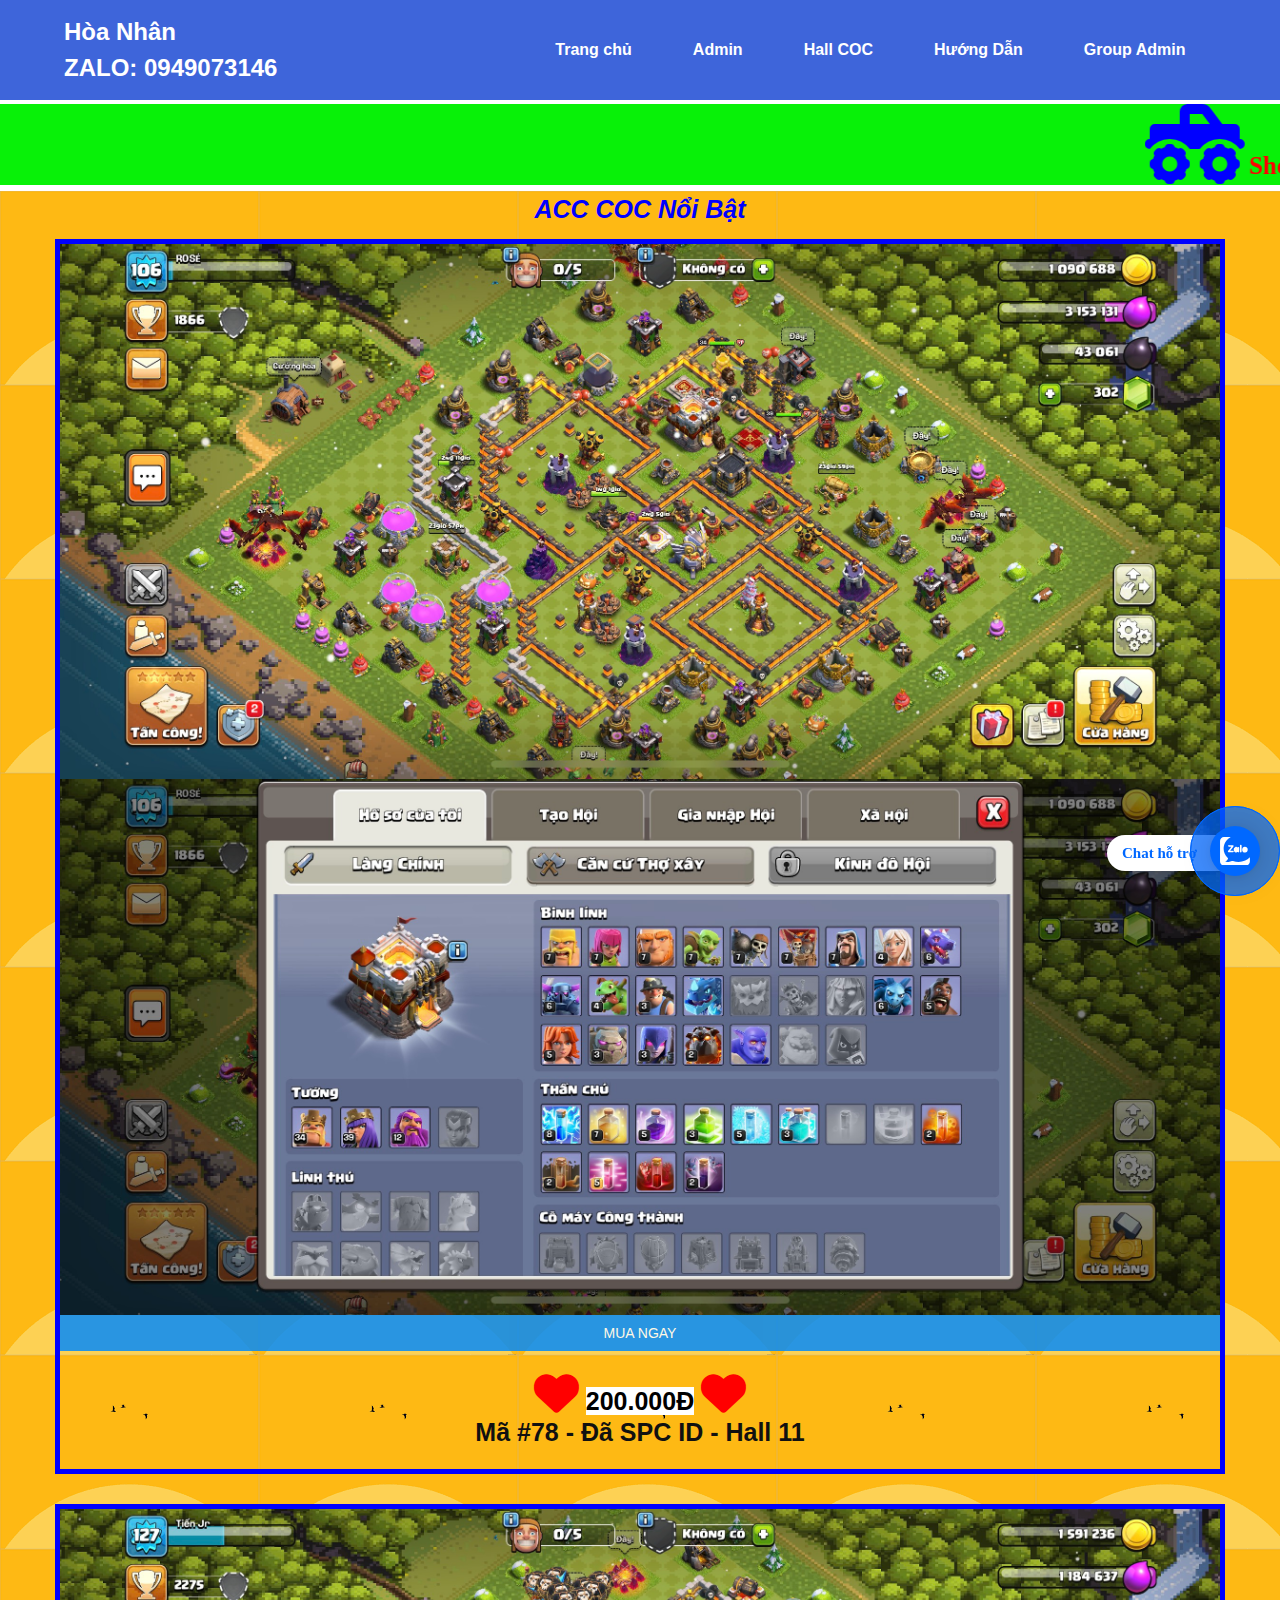
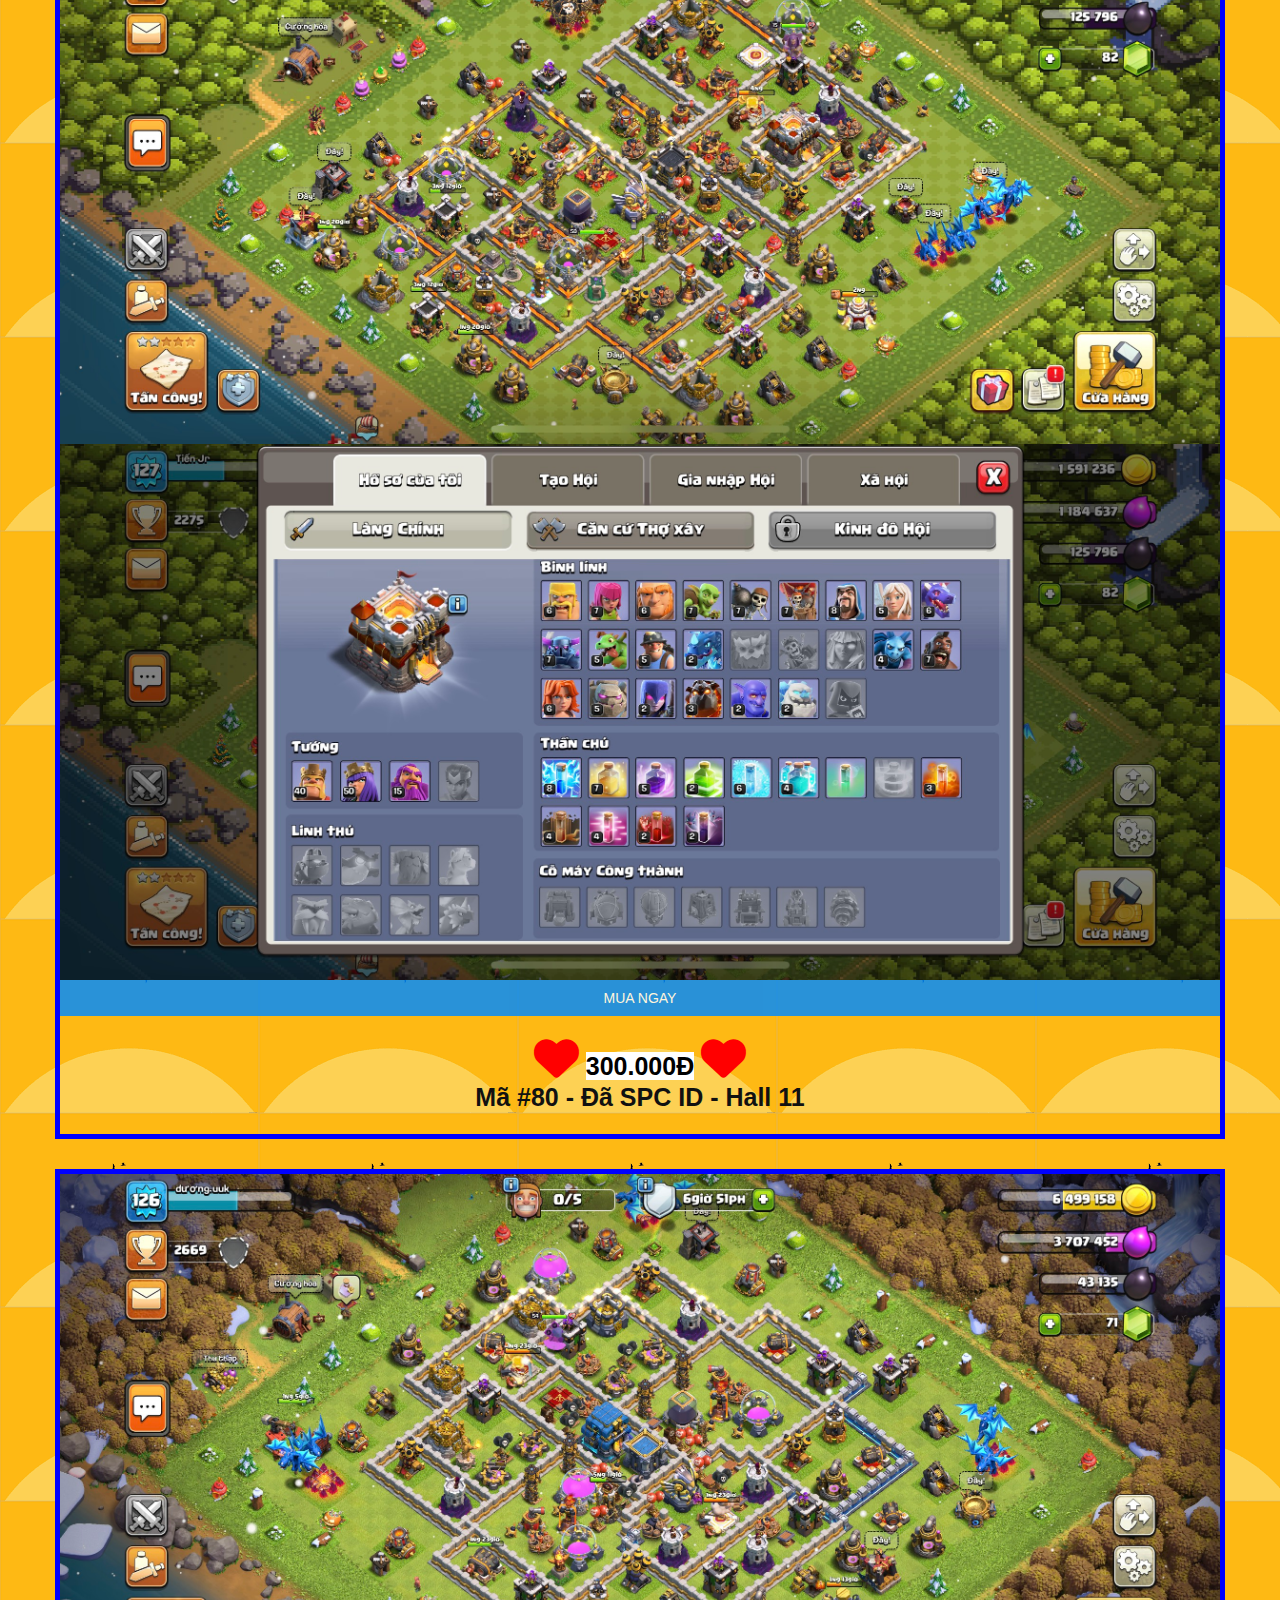
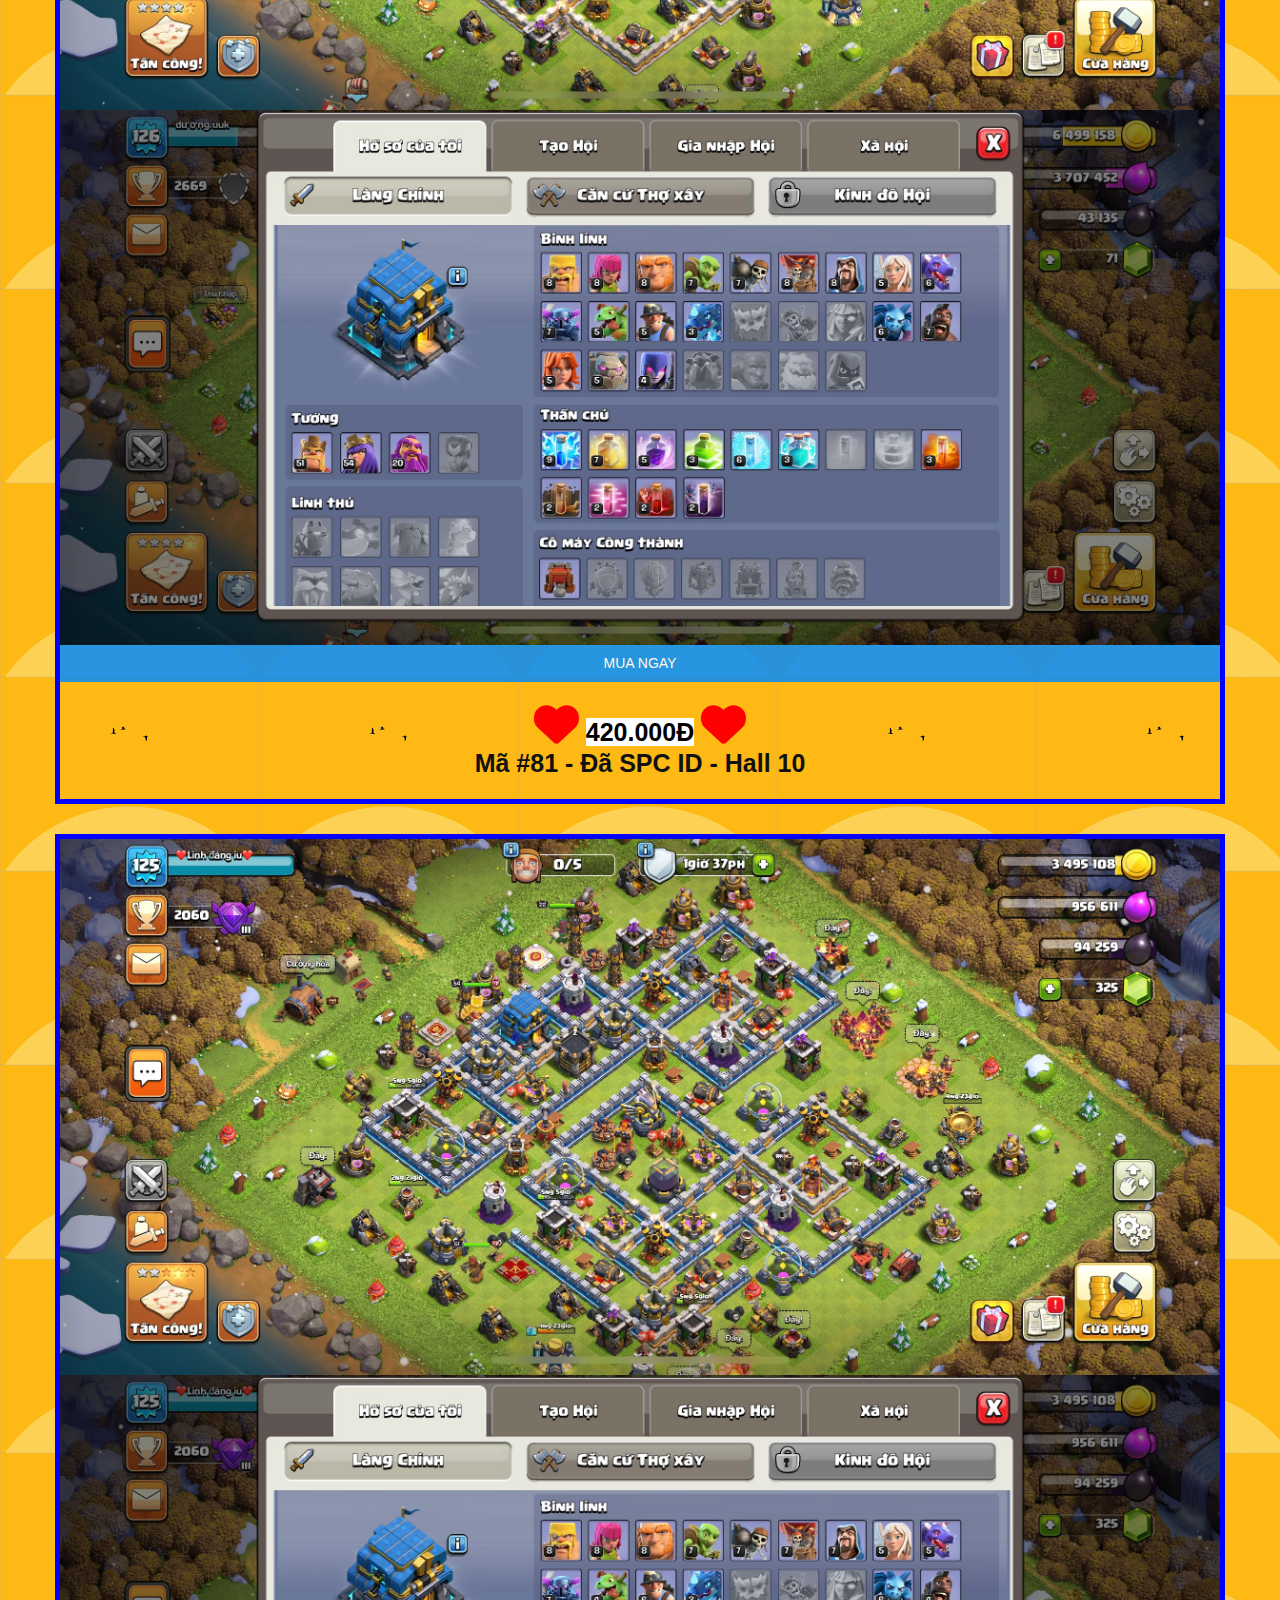
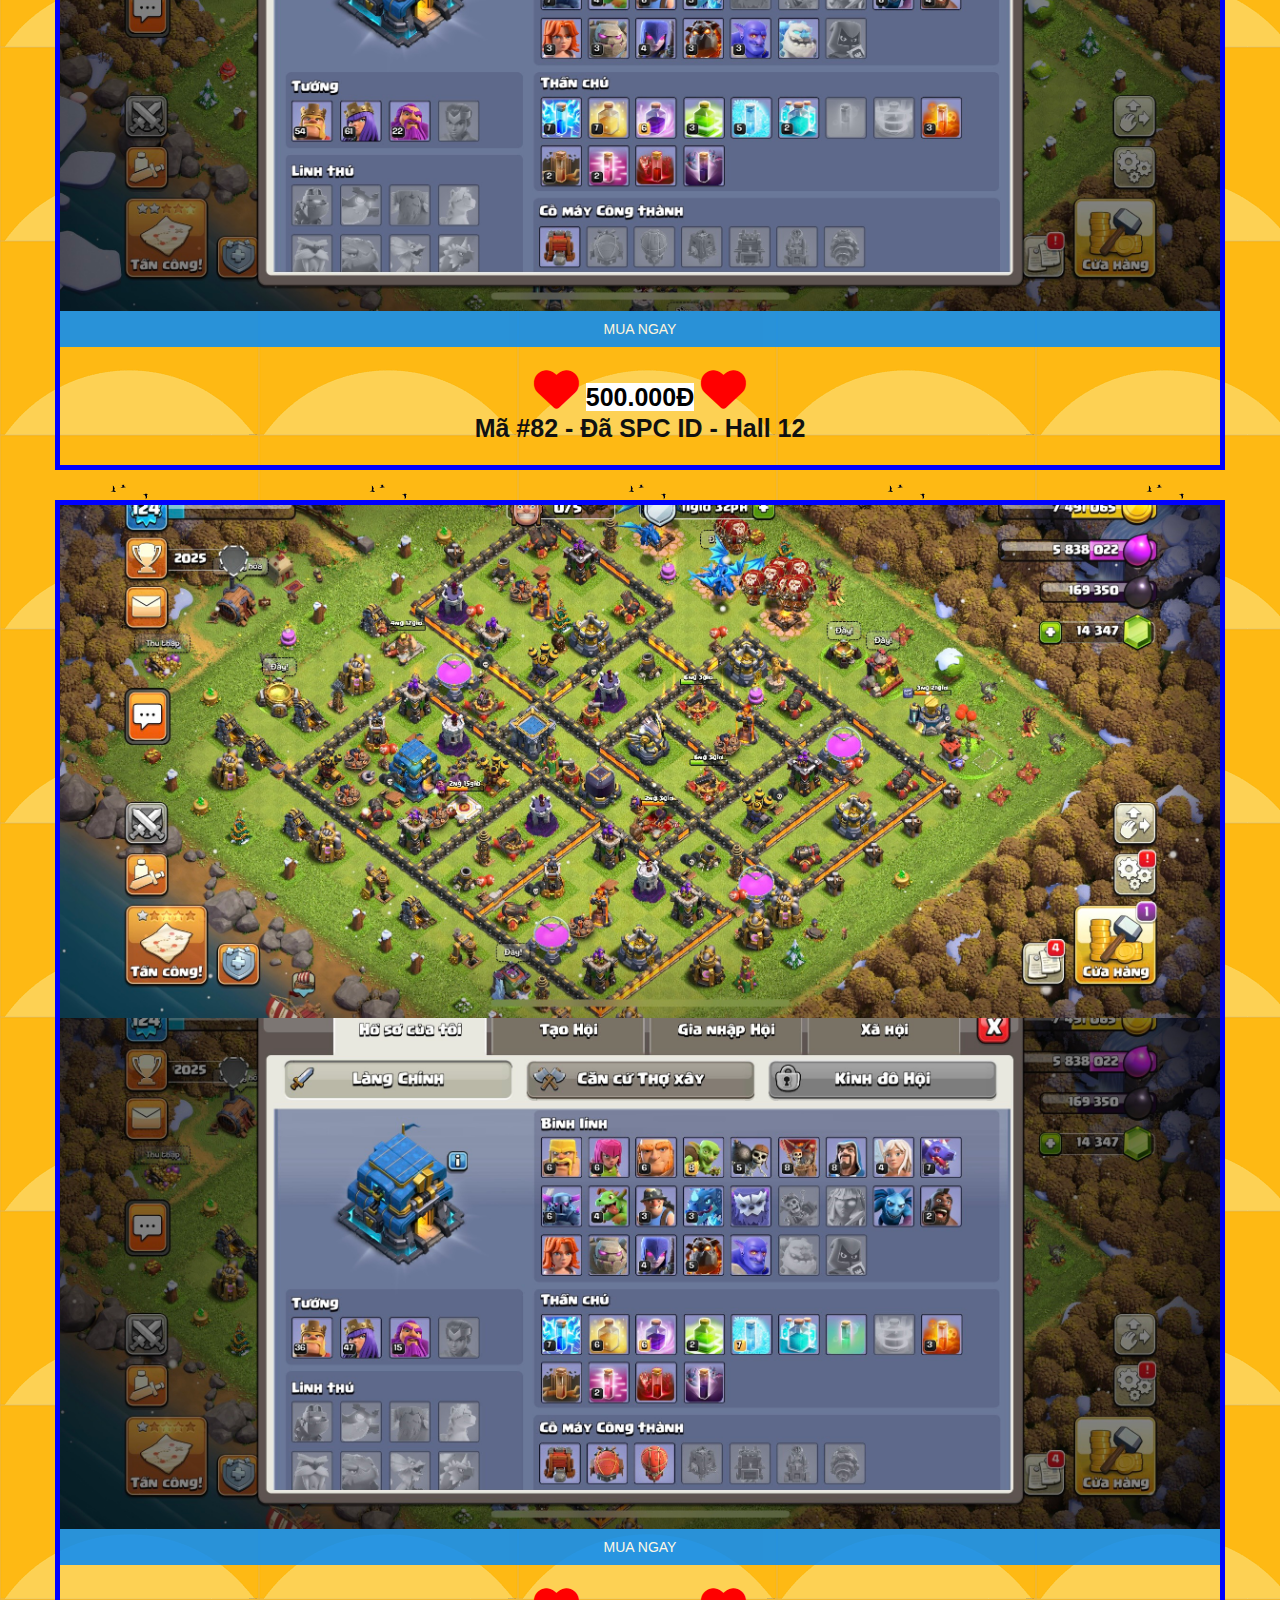
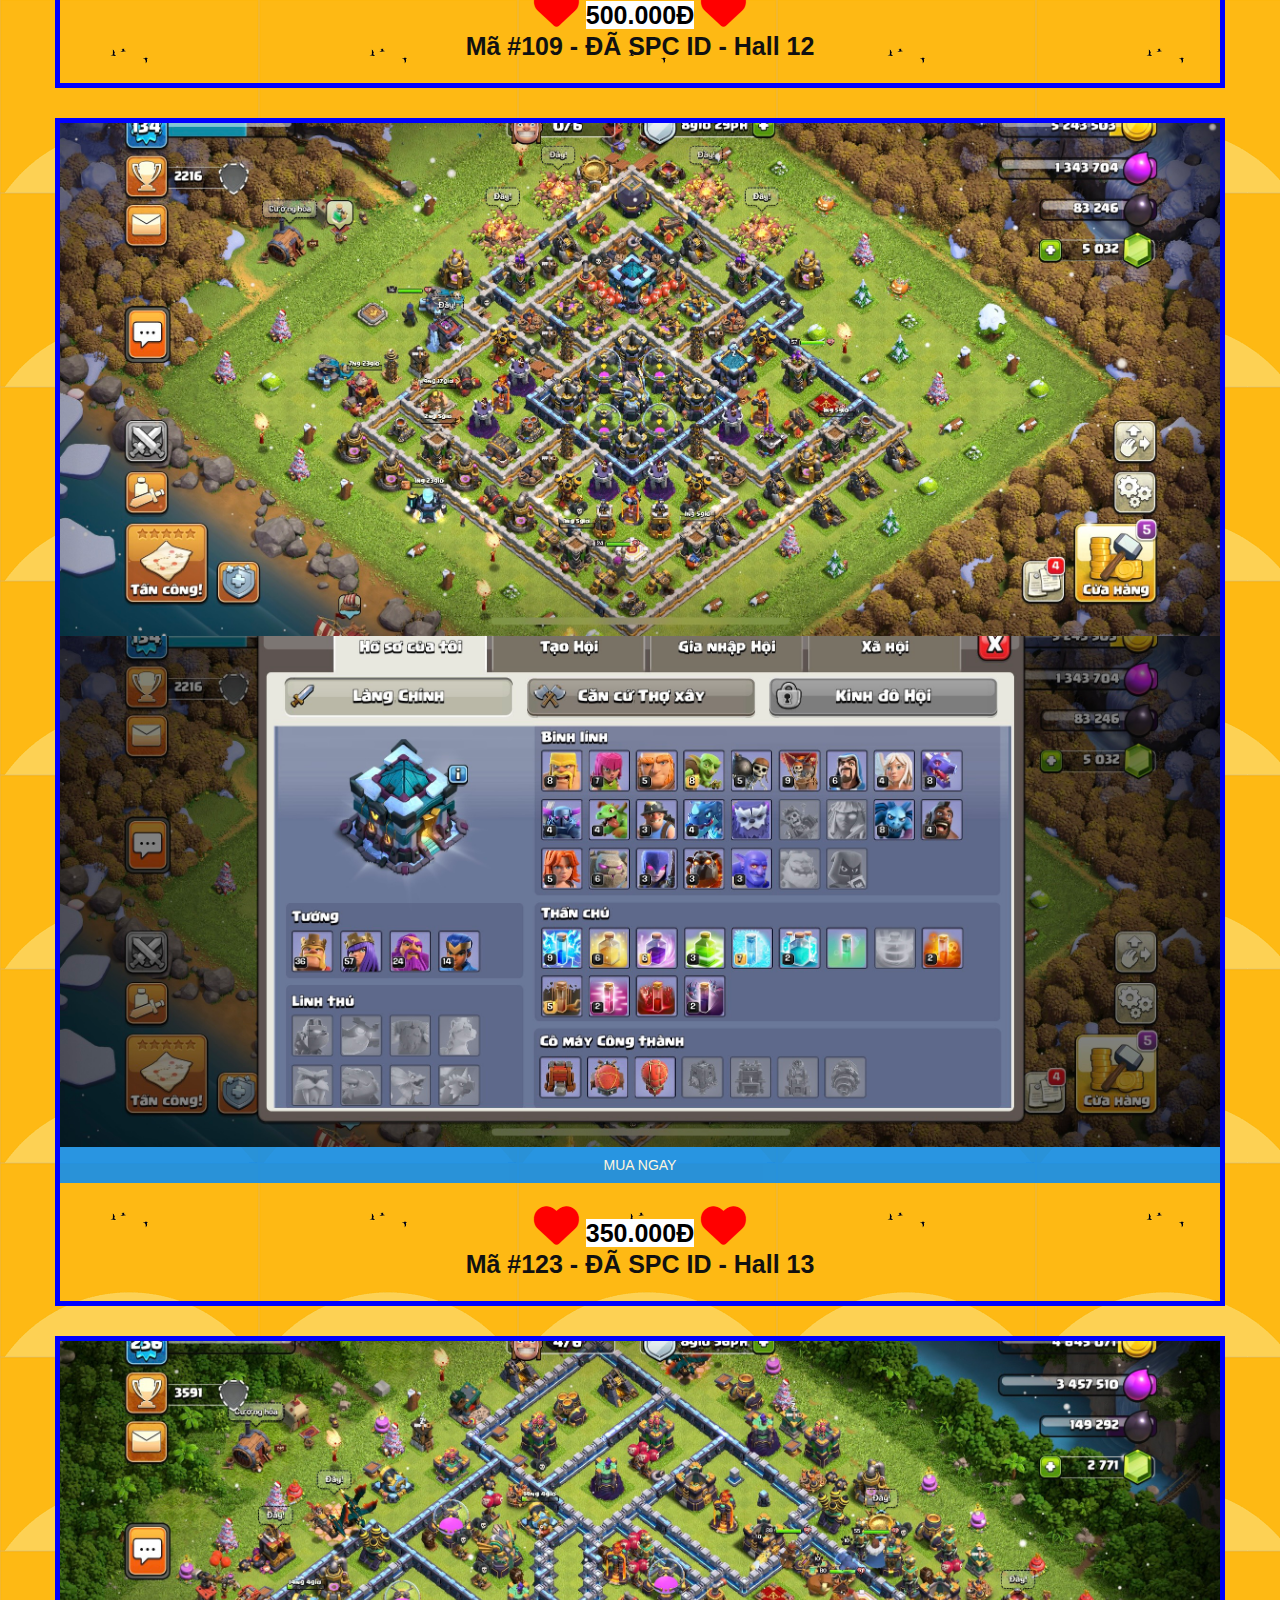
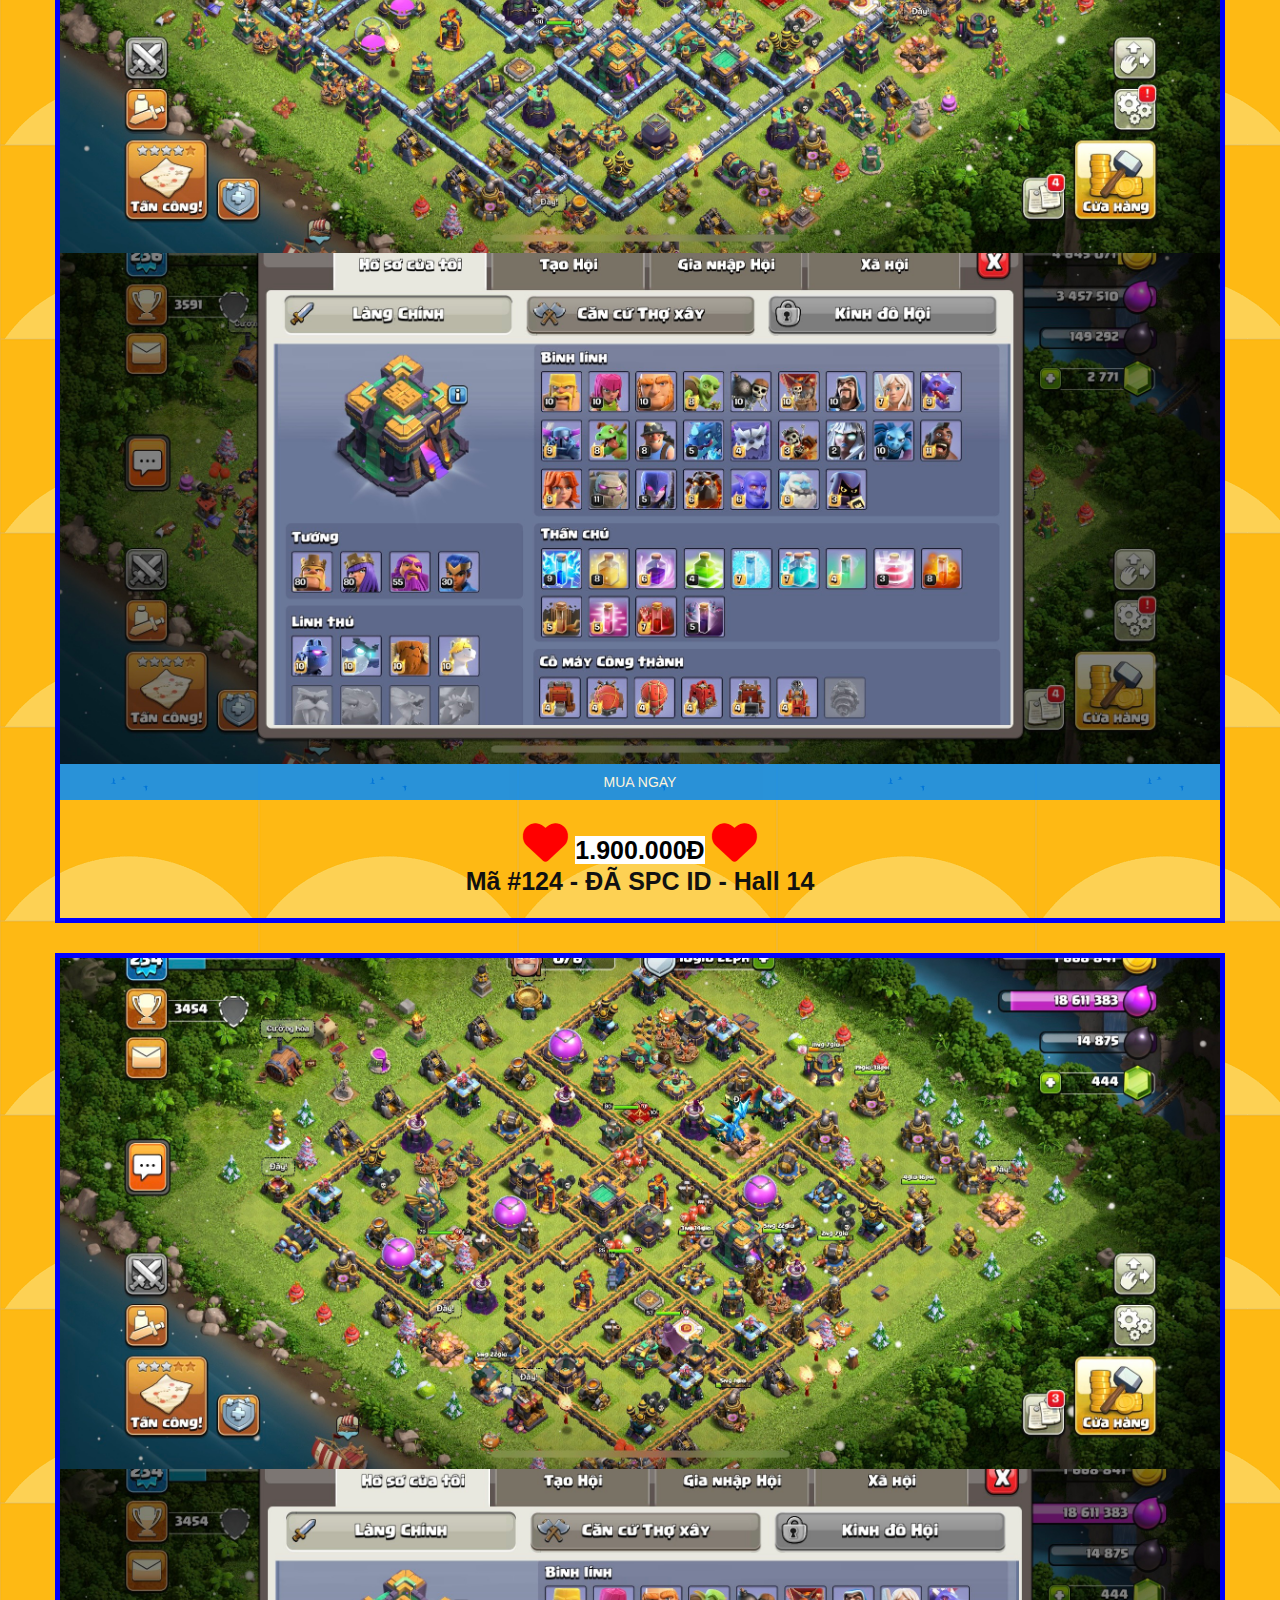
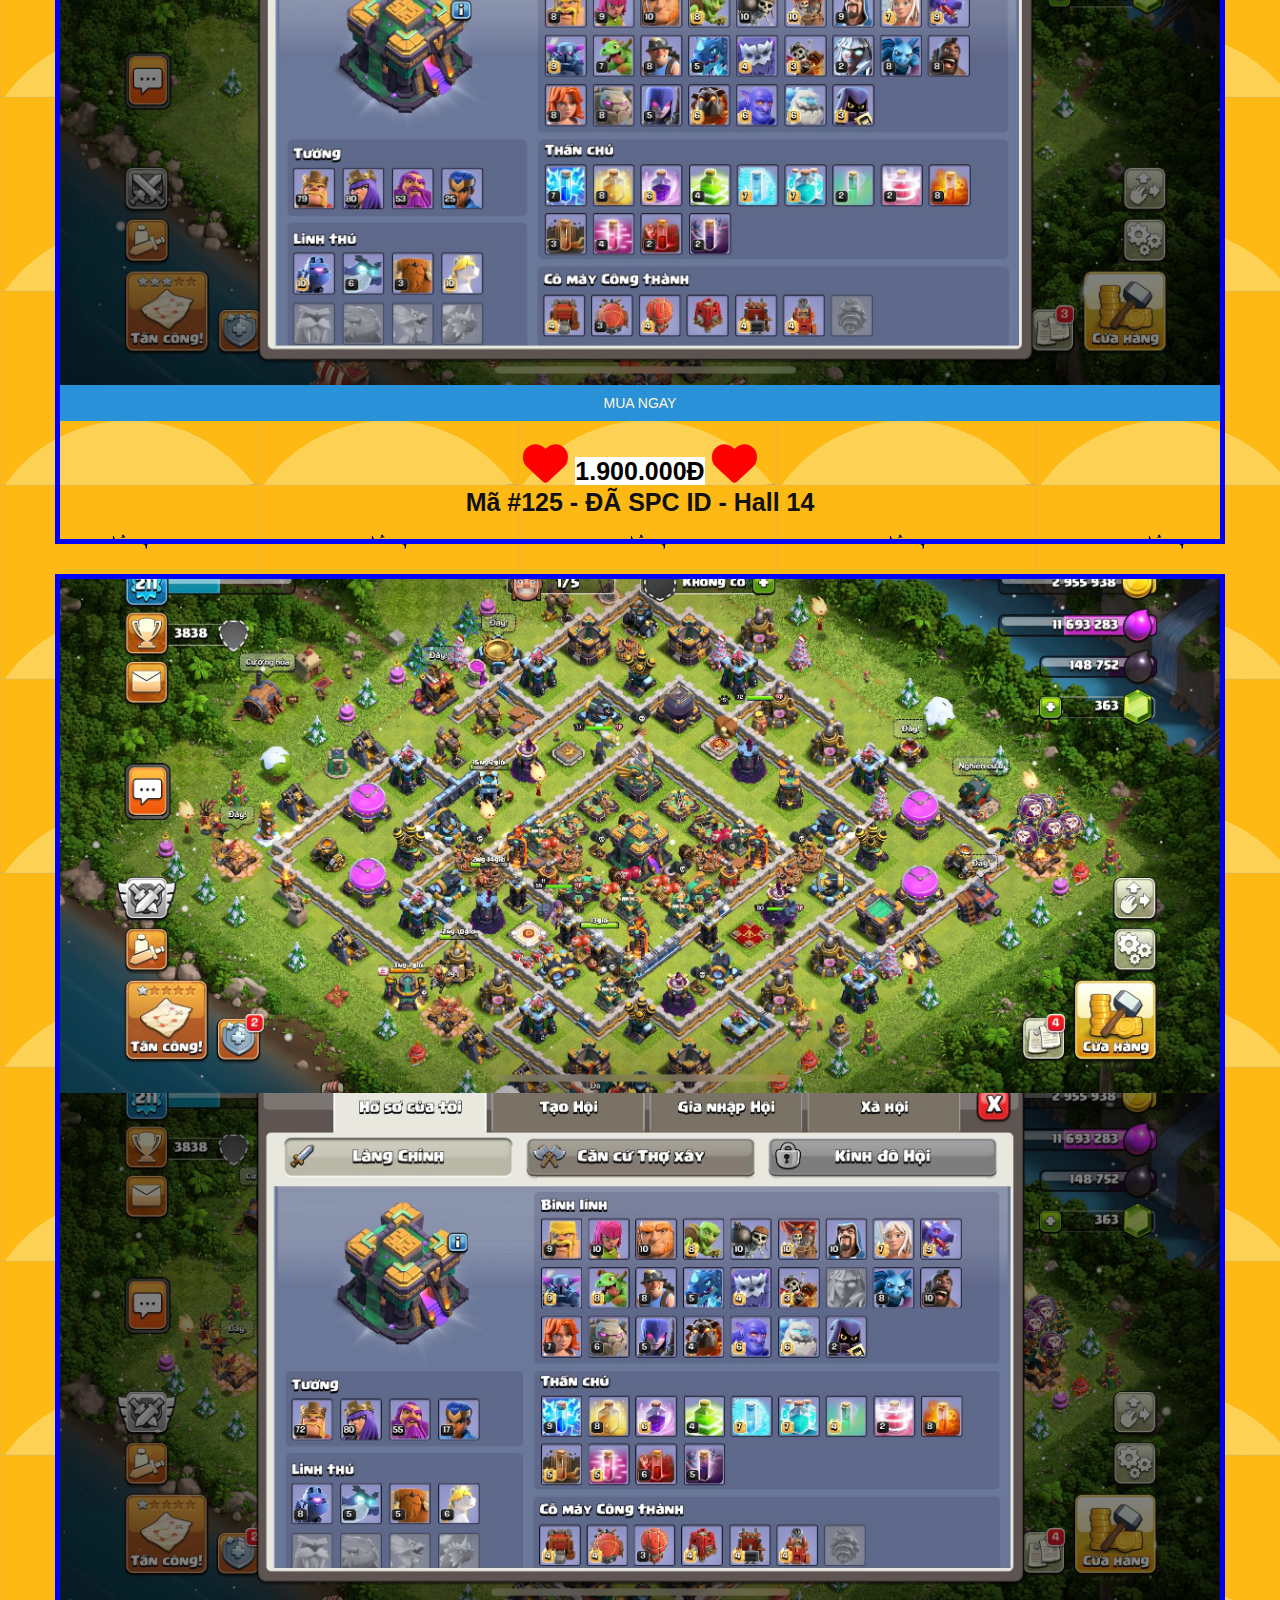
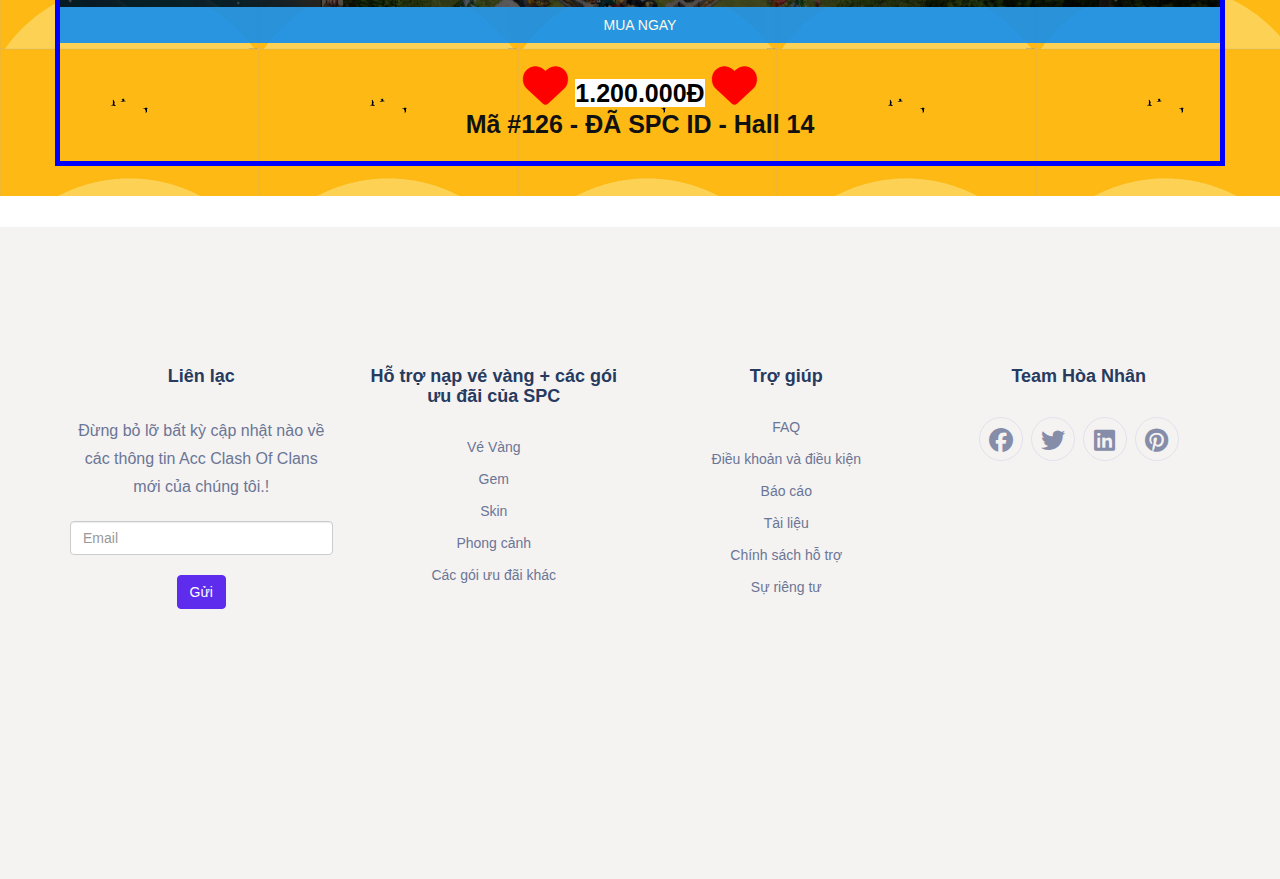
==== index.html @ 68a77ed9 "Add files via upload" ====
<!DOCTYPE html>
<html lang="en">
<head>
    <link rel="stylesheet" href="https://maxcdn.bootstrapcdn.com/bootstrap/3.4.1/css/bootstrap.min.css">
    <link rel="stylesheet" href="https://cdnjs.cloudflare.com/ajax/libs/font-awesome/6.1.1/css/all.min.css">
    <link rel="icon" href="./images/logo_icon.jpg">
  <script src="https://ajax.googleapis.com/ajax/libs/jquery/3.6.0/jquery.min.js"></script>
  <script src="https://maxcdn.bootstrapcdn.com/bootstrap/3.4.1/js/bootstrap.min.js"></script>
  <link rel="stylesheet" href="https://cdn.leanhduc.pro.vn/utilities/animation/shake-effect/style.css"/>
    <link rel="stylesheet" href="./style.css">
    <meta charset="UTF-8">
    <meta http-equiv="X-UA-Compatible" content="IE=edge">
    <meta name="viewport" content="width=device-width, initial-scale=1.0">
    <title>Hòa Nhân COC</title>
</head>
<body>
    <nav>
        <input id="nav-toggle" type="checkbox">
        <div class="logo"><strong>Hòa Nhân <br> ZALO: 0949073146</strong></div>
        <ul class="links">
            <li><a href="./index.html">Trang chủ</a></li>
            <li><a href="https://www.facebook.com/hoanhan0206">Admin</a></li>
            <li><a href="./index.html">Hall COC</a></li>
            <li><a href="./huongdan.html">Hướng Dẫn</a></li>
            <li><a href="https://www.facebook.com/groups/238845453344953/?ref=sharehttps%3A%2F%2Fwww.facebook.com%2Fgroups%2F238845453344953%2F%3Fref%3Dshare&exp=8ce3">Group Admin</a></li>
        </ul>
        <label for="nav-toggle" class="icon-burger">
            <div class="line"></div>
            <div class="line"></div>
            <div class="line"></div>
        </label>
    </nav>
    <!-- <div id="menu">
        <ul>
            <li><a href="./index.html">Trang chủ</a></li>
            <li><a href="https://www.facebook.com/hoanhan0206">Admin</a></li>
            <li><a href="./index.html">Hall COC</a>
            <li><a href="./huongdan.html">Hướng Dẫn</a></li>
            <li><a href="https://www.facebook.com/groups/238845453344953/?ref=sharehttps%3A%2F%2Fwww.facebook.com%2Fgroups%2F238845453344953%2F%3Fref%3Dshare&exp=8ce3">Group Admin</a></li>
        </ul>
    </div>   -->
    <br><br><br><br>
    <div class="hn-1">
        <table border="0">
            <tr class="hn-1-1">
                <td style="text-align: center;">
                    <marquee direction="left" ; ScrollAmount="10px" ; ScrollDelay=1; BgColor="#fff"
                        style="margin-top: 20px; background-color: rgb(8, 241, 8);">
                        <i style="font-size: 80px; color: blue;" class="fa-solid fa-truck-monster"></i>
                        <b>Shop Hòa Nhân: Mua Bán Acc Game Clash Of Clash Uy Tín</b>&nbsp;
                        <i style="font-size: 80px; color: blue;" class="fa-solid fa-explosion"></i>
                        &nbsp;&nbsp;&nbsp;&nbsp;&nbsp;&nbsp;&nbsp;&nbsp;&nbsp;&nbsp;
                        <a style="font-size: 25px; color: #000; font-family: 'Pacifico', cursive;">SĐT: 0905xxxxxx đã mua 1 tài khoản Giá: 3mxxx cách đây 5 phút</a>&nbsp;&nbsp;&nbsp;&nbsp;&nbsp;&nbsp;&nbsp;&nbsp;&nbsp;&nbsp;
                        <a style="font-size: 25px; color: #000; font-family: 'Pacifico', cursive;">SĐT: 0942xxxxxx đã mua 1 tài khoản Giá: 1mxxx cách đây 1 giờ</a>
                    </marquee>
                </td>
            </tr>
        </table>
    </div>

    <div class="main">
        <div class="main_1">
            <p class="main_p">ACC COC Nổi Bật</p>
        </div>

        <div id="devil">
            <ul class="products">
                <!-- Mã #78 -->
                <li>
                    <div class="product-item">
                        <div class="product-top">
                            <div class="slide-wrapper">
                                <div class="slide"><img src="./images/ma78.jpg"></div>
                                <div class="slide"><img src="./images/ma781.jpg"></div>
                            </div>
                            <a href="https://zalo.me/0949073146" class="buy-now">mua ngay</a>
                        </div>
                        <div class="product-info">
                            <a href="" class="product-cat"><i class="fa-solid fa-heart rung"></i> <b style="background-color: #fff;">200.000đ</b> <i class="fa-solid fa-heart rung"></i></a>
                            <div class="product-price">Mã #78 - Đã SPC ID - Hall 11</div>
                        </div>
                    </div>
                </li>
                <!-- Mã #80 -->
                <li>
                    <div class="product-item">
                        <div class="product-top">
                            <div class="slide-wrapper">
                                <div class="slide"><img src="./images/ma80.jpg"></div>
                                <div class="slide"><img src="./images/ma801.jpg"></div>
                            </div>
                            <a href="https://zalo.me/0949073146" class="buy-now">mua ngay</a>
                        </div>
                        <div class="product-info">
                            <a href="" class="product-cat"><i class="fa-solid fa-heart rung"></i> <b style="background-color: #fff;">300.000đ</b> <i class="fa-solid fa-heart rung"></i></a>
                            <div class="product-price">Mã #80 - Đã SPC ID - Hall 11</div>
                        </div>
                    </div>
                </li>
                <!-- Mã #81 -->
                <li>
                    <div class="product-item">
                        <div class="product-top">
                            <div class="slide-wrapper">
                                <div class="slide"><img src="./images/ma81.jpg"></div>
                                <div class="slide"><img src="./images/ma811.jpg"></div>
                            </div>
                            <a href="https://zalo.me/0949073146" class="buy-now">mua ngay</a>
                        </div>
                        <div class="product-info">
                            <a href="" class="product-cat"><i class="fa-solid fa-heart rung"></i> <b style="background-color: #fff;">420.000đ</b> <i class="fa-solid fa-heart rung"></i></a>
                            <div class="product-price">Mã #81 - Đã SPC ID - Hall 10</div>
                        </div>
                    </div>
                </li>
                <!-- Mã #82 -->
                <li>
                    <div class="product-item">
                        <div class="product-top">
                            <div class="slide-wrapper">
                                <div class="slide"><img src="./images/ma82.jpg"></div>
                                <div class="slide"><img src="./images/ma821.jpg"></div>
                            </div>
                            <a href="https://zalo.me/0949073146" class="buy-now">mua ngay</a>
                        </div>
                        <div class="product-info">
                            <a href="" class="product-cat"><i class="fa-solid fa-heart rung"></i> <b style="background-color: #fff;">500.000đ</b> <i class="fa-solid fa-heart rung"></i></a>
                            <div class="product-price">Mã #82 - Đã SPC ID - Hall 12</div>
                        </div>
                    </div>
                </li>
                <!-- Mã #109 -->
                <li>
                    <div class="product-item">
                        <div class="product-top">
                            <div class="slide-wrapper">
                                <div class="slide"><img src="./images/ma109.jpg"></div>
                                <div class="slide"><img src="./images/ma1091.jpg"></div>
                            </div>
                            <a href="https://zalo.me/0949073146" class="buy-now">mua ngay</a>
                        </div>
                        <div class="product-info">
                            <a href="" class="product-cat"><i class="fa-solid fa-heart rung"></i> <b style="background-color: #fff;">500.000đ</b> <i class="fa-solid fa-heart rung"></i></a>
                            <div class="product-price">Mã #109 - ĐÃ SPC ID - Hall 12</div>
                        </div>
                    </div>
                </li> 
                <!-- Mã #123 -->
                <li>
                    <div class="product-item">
                        <div class="product-top">
                            <div class="slide-wrapper">
                                <div class="slide"><img src="./images/ma123.jpg"></div>
                                <div class="slide"><img src="./images/ma1231.jpg"></div>
                            </div>
                            <a href="https://zalo.me/0949073146" class="buy-now">mua ngay</a>
                        </div>
                        <div class="product-info">
                            <a href="" class="product-cat"><i class="fa-solid fa-heart rung"></i> <b style="background-color: #fff;">350.000đ</b> <i class="fa-solid fa-heart rung"></i></a>
                            <div class="product-price">Mã #123 - ĐÃ SPC ID - Hall 13</div>
                        </div>
                    </div>
                </li> 
                <!-- Mã #124 -->
                <li>
                    <div class="product-item">
                        <div class="product-top">
                            <div class="slide-wrapper">
                                <div class="slide"><img src="./images/ma124.jpg"></div>
                                <div class="slide"><img src="./images/ma1241.jpg"></div>
                            </div>
                            <a href="https://zalo.me/0949073146" class="buy-now">mua ngay</a>
                        </div>
                        <div class="product-info">
                            <a href="" class="product-cat"><i class="fa-solid fa-heart rung"></i> <b style="background-color: #fff;">1.900.000đ</b> <i class="fa-solid fa-heart rung"></i></a>
                            <div class="product-price">Mã #124 - ĐÃ SPC ID - Hall 14</div>
                        </div>
                    </div>
                </li> 
                <!-- Mã #125 -->
                <li>
                    <div class="product-item">
                        <div class="product-top">
                            <div class="slide-wrapper">
                                <div class="slide"><img src="./images/ma125.jpg"></div>
                                <div class="slide"><img src="./images/ma1251.jpg"></div>
                            </div>
                            <a href="https://zalo.me/0949073146" class="buy-now">mua ngay</a>
                        </div>
                        <div class="product-info">
                            <a href="" class="product-cat"><i class="fa-solid fa-heart rung"></i> <b style="background-color: #fff;">1.900.000đ</b> <i class="fa-solid fa-heart rung"></i></a>
                            <div class="product-price">Mã #125 - ĐÃ SPC ID - Hall 14</div>
                        </div>
                    </div>
                </li> 
                <!-- Mã #126 -->
                <li>
                    <div class="product-item">
                        <div class="product-top">
                            <div class="slide-wrapper">
                                <div class="slide"><img src="./images/ma126.jpg"></div>
                                <div class="slide"><img src="./images/ma1261.jpg"></div>
                            </div>
                            <a href="https://zalo.me/0949073146" class="buy-now">mua ngay</a>
                        </div>
                        <div class="product-info">
                            <a href="" class="product-cat"><i class="fa-solid fa-heart rung"></i> <b style="background-color: #fff;">1.200.000đ</b> <i class="fa-solid fa-heart rung"></i></a>
                            <div class="product-price">Mã #126 - ĐÃ SPC ID - Hall 14</div>
                        </div>
                    </div>
                </li> 

            </ul>
        </div>
    </div>

    <div class="rung"></div>
    <div class="clear"></div>
<br>
<div class="footer">
    <footer class="new_footer_area bg_color">
        <div class="new_footer_top">
            <div class="container">
                <div class="row">
                    <div class="col-lg-3 col-md-6">
                        <div class="f_widget company_widget wow fadeInLeft" data-wow-delay="0.2s" style="visibility: visible; animation-delay: 0.2s; animation-name: fadeInLeft;">
                            <h3 class="f-title f_600 t_color f_size_18">Liên lạc</h3>
                            <p>Đừng bỏ lỡ bất kỳ cập nhật nào về các thông tin Acc Clash Of Clans mới của chúng tôi.!</p>
                            <form action="#" class="f_subscribe_two mailchimp" method="post" novalidate="true" _lpchecked="1">
                            <input type="text" name="EMAIL" class="form-control memail" placeholder="Email">
                            <button class="btn btn_get btn_get_two" type="submit">Gửi</button>
                                <p class="mchimp-errmessage" style="display: none;"></p>
                                <p class="mchimp-sucmessage" style="display: none;"></p>
                            </form>
                        </div>
                    </div>
                    <div class="col-lg-3 col-md-6">
                        <div class="f_widget about-widget pl_70 wow fadeInLeft" data-wow-delay="0.4s" style="visibility: visible; animation-delay: 0.4s; animation-name: fadeInLeft;">
                            <h3 class="f-title f_600 t_color f_size_18">Hỗ trợ nạp vé vàng + các gói ưu đãi của SPC</h3>
                            <ul class="list-unstyled f_list">
                                <li><a href="#">Vé Vàng</a></li>
                                <li><a href="#">Gem</a></li>
                                <li><a href="#">Skin</a></li>
                                <li><a href="#">Phong cảnh</a></li>
                                <li><a href="#">Các gói ưu đãi khác</a></li>
                            </ul>
                        </div>
                    </div>
                    <div class="col-lg-3 col-md-6">
                            <div class="f_widget about-widget pl_70 wow fadeInLeft" data-wow-delay="0.6s" style="visibility: visible; animation-delay: 0.6s; animation-name: fadeInLeft;">
                                <h3 class="f-title f_600 t_color f_size_18">Trợ giúp</h3>
                                <ul class="list-unstyled f_list">
                                    <li><a href="#">FAQ</a></li>
                                    <li><a href="#">Điều khoản và điều kiện</a></li>
                                    <li><a href="#">Báo cáo</a></li>
                                    <li><a href="#">Tài liệu</a></li>
                                    <li><a href="#">Chính sách hỗ trợ</a></li>
                                    <li><a href="#">Sự riêng tư</a></li>
                                </ul>
                            </div>
                        </div>
                        <div class="col-lg-3 col-md-6">
                            <div class="f_widget social-widget pl_70 wow fadeInLeft" data-wow-delay="0.8s" style="visibility: visible; animation-delay: 0.8s; animation-name: fadeInLeft;">
                                <h3 class="f-title f_600 t_color f_size_18">Team Hòa Nhân</h3>
                                <div class="f_social_icon">
                                    <a href="#" class="fab fa-facebook"></a>
                                    <a href="#" class="fab fa-twitter"></a>
                                    <a href="#" class="fab fa-linkedin"></a>
                                    <a href="#" class="fab fa-pinterest"></a>
                                </div>
                            </div>
                        </div>
                    </div>
                </div>
                <div class="footer_bg">
                    <div class="footer_bg_one"></div>
                    <div class="footer_bg_two"></div>
                </div>
            </div>
</footer>
</div>

    <a href="https://zalo.me/0949073146" id="linkzalo" target="_blank" rel="noopener noreferrer"><div id="fcta-zalo-tracking" class="fcta-zalo-mess">
        <span id="fcta-zalo-tracking">Chat hỗ trợ</span></div><div class="fcta-zalo-vi-tri-nut"><div id="fcta-zalo-tracking" class="fcta-zalo-nen-nut"><div id="fcta-zalo-tracking" class="fcta-zalo-ben-trong-nut"> <svg xmlns="http://www.w3.org/2000/svg" viewBox="0 0 460.1 436.6"><path fill="currentColor" class="st0" d="M82.6 380.9c-1.8-.8-3.1-1.7-1-3.5 1.3-1 2.7-1.9 4.1-2.8 13.1-8.5 25.4-17.8 33.5-31.5 6.8-11.4 5.7-18.1-2.8-26.5C69 269.2 48.2 212.5 58.6 145.5 64.5 107.7 81.8 75 107 46.6c15.2-17.2 33.3-31.1 53.1-42.7 1.2-.7 2.9-.9 3.1-2.7-.4-1-1.1-.7-1.7-.7-33.7 0-67.4-.7-101 .2C28.3 1.7.5 26.6.6 62.3c.2 104.3 0 208.6 0 313 0 32.4 24.7 59.5 57 60.7 27.3 1.1 54.6.2 82 .1 2 .1 4 .2 6 .2H290c36 0 72 .2 108 0 33.4 0 60.5-27 60.5-60.3v-.6-58.5c0-1.4.5-2.9-.4-4.4-1.8.1-2.5 1.6-3.5 2.6-19.4 19.5-42.3 35.2-67.4 46.3-61.5 27.1-124.1 29-187.6 7.2-5.5-2-11.5-2.2-17.2-.8-8.4 2.1-16.7 4.6-25 7.1-24.4 7.6-49.3 11-74.8 6zm72.5-168.5c1.7-2.2 2.6-3.5 3.6-4.8 13.1-16.6 26.2-33.2 39.3-49.9 3.8-4.8 7.6-9.7 10-15.5 2.8-6.6-.2-12.8-7-15.2-3-.9-6.2-1.3-9.4-1.1-17.8-.1-35.7-.1-53.5 0-2.5 0-5 .3-7.4.9-5.6 1.4-9 7.1-7.6 12.8 1 3.8 4 6.8 7.8 7.7 2.4.6 4.9.9 7.4.8 10.8.1 21.7 0 32.5.1 1.2 0 2.7-.8 3.6 1-.9 1.2-1.8 2.4-2.7 3.5-15.5 19.6-30.9 39.3-46.4 58.9-3.8 4.9-5.8 10.3-3 16.3s8.5 7.1 14.3 7.5c4.6.3 9.3.1 14 .1 16.2 0 32.3.1 48.5-.1 8.6-.1 13.2-5.3 12.3-13.3-.7-6.3-5-9.6-13-9.7-14.1-.1-28.2 0-43.3 0zm116-52.6c-12.5-10.9-26.3-11.6-39.8-3.6-16.4 9.6-22.4 25.3-20.4 43.5 1.9 17 9.3 30.9 27.1 36.6 11.1 3.6 21.4 2.3 30.5-5.1 2.4-1.9 3.1-1.5 4.8.6 3.3 4.2 9 5.8 14 3.9 5-1.5 8.3-6.1 8.3-11.3.1-20 .2-40 0-60-.1-8-7.6-13.1-15.4-11.5-4.3.9-6.7 3.8-9.1 6.9zm69.3 37.1c-.4 25 20.3 43.9 46.3 41.3 23.9-2.4 39.4-20.3 38.6-45.6-.8-25-19.4-42.1-44.9-41.3-23.9.7-40.8 19.9-40 45.6zm-8.8-19.9c0-15.7.1-31.3 0-47 0-8-5.1-13-12.7-12.9-7.4.1-12.3 5.1-12.4 12.8-.1 4.7 0 9.3 0 14v79.5c0 6.2 3.8 11.6 8.8 12.9 6.9 1.9 14-2.2 15.8-9.1.3-1.2.5-2.4.4-3.7.2-15.5.1-31 .1-46.5z"></path></svg></div><div id="fcta-zalo-tracking" class="fcta-zalo-text">Chat ngay</div></div></div></a>
        
        <script>
        if( /Android|webOS|iPhone|iPad|iPod|BlackBerry|IEMobile|Opera Mini/i.test(navigator.userAgent) )
        {document.getElementById("linkzalo").href="https://zalo.me/0949073146";}
        </script>
</body>
</html>
---- style.css ----
.hn-1 table{
    width: 100%; 
    height: 20px; 
    font-size: 15px; 
    font-family: Open Sans, sans-serif; 
}

.hn-1-1 b{
    text-align: center; 
    color: red; 
    font-size: 25px; 
    font-family: 'Pacifico', cursive;
}

body {
	padding: 0;
	margin: 0;
}
nav {
	position: fixed;
	z-index: 10;
	left: 0;
	right: 0;
	top: 0;
	font-family: 'Montserrat', sans-serif;
	padding: 0 5%;
	height: 100px;
	background-color: #3e65da;
}
nav .logo {
	float: left;
	width: 40%;
	height: 100%;
	display: flex;
	align-items: center;
	font-size: 24px;
	color: #fff;
}
nav .links {
	float: right;
	padding: 0;
	margin: 0;
	width: 60%;
	height: 100%;
	display: flex;
	justify-content: space-around;
	align-items: center;
}
nav .links li {
	list-style: none;
}
nav .links a {
	display: block;
	padding: 1em;
	font-size: 16px;
	font-weight: bold;
	color: #fff;
	text-decoration: none;
}
nav .links a:hover{
    background-color: #fff;
    color: #000;
    border-radius: 5px;
}
#nav-toggle {
	position: absolute;
	top: -100px;
}
nav .icon-burger {
	display: none;
	position: absolute;
	right: 5%;
	top: 50%;
	transform: translateY(-50%);
}
nav .icon-burger .line {
	width: 30px;
	height: 5px;
	background-color: #fff;
	margin: 5px;
	border-radius: 3px;
	transition: all .3s ease-in-out;
}
@media screen and (max-width: 768px) {
	nav .logo {
		float: none;
		width: auto;
		justify-content: center;
	}
	nav .links {
		float: none;
		position: fixed;
		z-index: 9;
		left: 0;
		right: 0;
		top: 100px;
		bottom: 100%;
		width: auto;
		height: auto;
		flex-direction: column;
		justify-content: space-evenly;
		background-color: rgba(0,0,0,.8);
		overflow: hidden;
		box-sizing: border-box;
		transition: all .5s ease-in-out;
	}
	nav .links a {
		font-size: 20px;
	}
	nav :checked ~ .links {
		bottom: 0;
	}
	nav .icon-burger {
		display: block;
	}
	nav :checked ~ .icon-burger .line:nth-child(1) {
		transform: translateY(10px) rotate(225deg);
	}
	nav :checked ~ .icon-burger .line:nth-child(3) {
		transform: translateY(-10px) rotate(-225deg);
	}
	nav :checked ~ .icon-burger .line:nth-child(2) {
		opacity: 0;
	}
	
}
/* Phần main */
.product-item {
    border: 5px solid blue;
}
.main {
    background: url(./images/main.png);
}
.main_1 {
    border: 1px;
    width: 100% auto;
}

.main_p {
    font-weight: bold;
    text-align: center;
    font-style: italic;
    font-size: 25px;
    color: blue;
}

#devil{
    font-family: 'Open Sans', sans-serif;
    font-size: 14px;
    color: #111;
    line-height: 1.15;
    max-width: 1170px;
    margin: 0px auto;
}
ul.products{
    list-style: none;
    display: flex;
    flex-wrap: wrap;
    justify-content: space-between;
}
ul.products li{
    flex-basis: 100%;
    box-sizing: border-box;
    margin-bottom: 30px;
}
ul.products li img{
    max-width: 100%;
    height: auto;
}
.product-info{
    padding: 20px 0px;
}
ul.products li .product-top{
    position: relative;
    overflow: hidden;
}

ul.products li .product-top a.buy-now{
    text-transform: uppercase;
    text-decoration: none;
    text-align: center;
    display: block;
    background-color: rgb(4, 139, 250);
    color: #fff;
    padding: 10px 0px;
    bottom: -36px;
    width: 100%;
    transition: 0.25s ease-in-out;
    opacity: 0.85;
}
ul.products li:hover a.buy-now{
    bottom: 0px;
}
.product-info a{
    display: block;
    text-decoration: none;
}
ul.products li .product-info a.product-cat{
    font-size: 25px;
    text-align: center;
    text-transform: uppercase;
    color: #000;
    padding: 0px 0px;
}
ul.products li .product-info .product-price{
    color: #111;
    text-align: center;
    font-size: 25px;
    padding: 2px 0px;
    font-weight: bold;
}
.rung {
    color: red;
    font-size: 45px;
}

@import url('https://fonts.googleapis.com/css2?family=Poppins:wght@300;400;500;600;700&display=swap');
body{
  line-height: 1.5;
  font-family: 'Poppins', sans-serif;
}
.footer{
    text-align: center;
    width: 100%;
}
*{
  margin:0;
  padding:0;
  box-sizing: border-box;
}
.container{
  max-width: 1170px;
  margin:auto;
}
.row{
  display: flex;
  flex-wrap: wrap;
}
ul{
  list-style: none;
}

.new_footer_area {
    background: #f5f2f2;
}


.new_footer_top {
    padding: 120px 0px 270px;
    position: relative;
      overflow-x: hidden;
}
.new_footer_area .footer_bottom {
    padding-top: 5px;
    padding-bottom: 50px;
}
.footer_bottom {
    font-size: 14px;
    font-weight: 300;
    line-height: 20px;
    color: #7f88a6;
    padding: 27px 0px;
}
.new_footer_top .company_widget p {
    font-size: 16px;
    font-weight: 300;
    line-height: 28px;
    color: #6a7695;
    margin-bottom: 20px;
}
.new_footer_top .company_widget .f_subscribe_two .btn_get {
    border-width: 1px;
    margin-top: 20px;
}
.btn_get_two:hover {
    background: transparent;
    color: #5e2ced;
}
.btn_get:hover {
    color: #fff;
    background: #6754e2;
    border-color: #6754e2;
    -webkit-box-shadow: none;
    box-shadow: none;
}
a:hover, a:focus, .btn:hover, .btn:focus, button:hover, button:focus {
    text-decoration: none;
    outline: none;
}



.new_footer_top .f_widget.about-widget .f_list li a:hover {
    color: #5e2ced;
}
.new_footer_top .f_widget.about-widget .f_list li {
    margin-bottom: 11px;
}
.f_widget.about-widget .f_list li:last-child {
    margin-bottom: 0px;
}
.f_widget.about-widget .f_list li {
    margin-bottom: 15px;
}
.f_widget.about-widget .f_list {
    margin-bottom: 0px;
}
.new_footer_top .f_social_icon a {
    width: 44px;
    height: 44px;
    line-height: 43px;
    background: transparent;
    border: 1px solid #e2e2eb;
    font-size: 24px;
}
.f_social_icon a {
    width: 46px;
    height: 46px;
    border-radius: 50%;
    font-size: 14px;
    line-height: 45px;
    color: #858da8;
    display: inline-block;
    background: #ebeef5;
    text-align: center;
    -webkit-transition: all 0.2s linear;
    -o-transition: all 0.2s linear;
    transition: all 0.2s linear;
}
.ti-facebook:before {
    content: "\e741";
}
.ti-twitter-alt:before {
    content: "\e74b";
}
.ti-vimeo-alt:before {
    content: "\e74a";
}
.ti-pinterest:before {
    content: "\e731";
}

.btn_get_two {
    -webkit-box-shadow: none;
    box-shadow: none;
    background: #5e2ced;
    border-color: #5e2ced;
    color: #fff;
}

.btn_get_two:hover {
    background: transparent;
    color: #5e2ced;
}

.new_footer_top .f_social_icon a:hover {
    background: #5e2ced;
    border-color: #5e2ced;
  color:white;
}
.new_footer_top .f_social_icon a + a {
    margin-left: 4px;
}
.new_footer_top .f-title {
    margin-bottom: 30px;
    color: #263b5e;
}
.f_600 {
    font-weight: 600;
}
.f_size_18 {
    font-size: 18px;
}
h1, h2, h3, h4, h5, h6 {
    color: #4b505e;
}
.new_footer_top .f_widget.about-widget .f_list li a {
    color: #6a7695;
}


.new_footer_top .footer_bg {
    position: absolute;
    bottom: 0;
    background: url("https://blogger.googleusercontent.com/img/b/R29vZ2xl/AVvXsEigB8iI5tb8WSVBuVUGc9UjjB8O0708X7Fdic_4O1LT4CmLHoiwhanLXiRhe82yw0R7LgACQ2IhZaTY0hhmGi0gYp_Ynb49CVzfmXtYHUVKgXXpWvJ_oYT8cB4vzsnJLe3iCwuzj-w6PeYq_JaHmy_CoGoa6nw0FBo-2xLdOPvsLTh_fmYH2xhkaZ-OGQ/s16000/footer_bg.png") no-repeat scroll center 0;
    width: 100%;
    height: 266px;
}

.new_footer_top .footer_bg .footer_bg_one {
    background: url("https://blogger.googleusercontent.com/img/b/R29vZ2xl/AVvXsEia0PYPxwT5ifToyP3SNZeQWfJEWrUENYA5IXM6sN5vLwAKvaJS1pQVu8mOFFUa_ET4JuHNTFAxKURFerJYHDUWXLXl1vDofYXuij45JZelYOjEFoCOn7E6Vxu0fwV7ACPzArcno1rYuVxGB7JY6G7__e4_KZW4lTYIaHSLVaVLzklZBLZnQw047oq5-Q/s16000/volks.gif") no-repeat center center;
    width: 330px;
    height: 105px;
  background-size:100%;
    position: absolute;
    bottom: 0;
    left: 30%;
    -webkit-animation: myfirst 22s linear infinite;
    animation: myfirst 22s linear infinite;
}

.new_footer_top .footer_bg .footer_bg_two {
    background: url("https://blogger.googleusercontent.com/img/b/R29vZ2xl/AVvXsEhyLGwEUVwPK6Vi8xXMymsc-ZXVwLWyXhogZxbcXQYSY55REw_0D4VTQnsVzCrL7nsyjd0P7RVOI5NKJbQ75koZIalD8mqbMquP20fL3DxsWngKkOLOzoOf9sMuxlbyfkIBTsDw5WFUj-YJiI50yzgVjF8cZPHhEjkOP_PRTQXDHEq8AyWpBiJdN9SfQA/s16000/cyclist.gif") no-repeat center center;
    width: 88px;
    height: 100px;
  background-size:100%;
    bottom: 0;
    left: 38%;
    position: absolute;
    -webkit-animation: myfirst 30s linear infinite;
    animation: myfirst 30s linear infinite;
}



@-moz-keyframes myfirst {
  0% {
    left: -25%;
  }
  100% {
    left: 100%;
  }
}

@-webkit-keyframes myfirst {
  0% {
    left: -25%;
  }
  100% {
    left: 100%;
  }
}

@keyframes myfirst {
  0% {
    left: -25%;
  }
  100% {
    left: 100%;
  }
}

.footer-col ul li a{
    text-align: center;
  font-size: 16px;
  text-transform: capitalize;
  color: #ffffff;
  text-decoration: none;
  font-weight: 300;
  color: #bbbbbb;
  display: block;
  transition: all 0.3s ease;
}
.footer-col ul li a:hover{
  color: #ffffff;
  padding-left: 8px;
}
.footer-col .social-links a{
  display: inline-block;
  height: 40px;
  width: 40px;
  background-color: rgba(250, 250, 250, 0.2);
  margin:0 10px 10px 0;
  text-align: center;
  line-height: 40px;
  border-radius: 50%;
  color: #ffffff;
  transition: all 0.5s ease;
}
.footer-col .social-links a:hover{
  color: #24262b;
  background-color: #ffffff;
}

/*responsive*/
@media(max-width: 767px){
  .footer-col{
    width: 50%;
    margin-bottom: 30px;
}
}
@media(max-width: 574px){
  .footer-col{
    width: 100%;
}
}
.clear {
    clear: both;
}

/* Tabs */
.tabs {
    width: 100%;
    background-color: #00e6ac;
    border-radius: 5px 5px 5px 5px;
  }
ul#tabs-nav {
    list-style: none;
    margin: 0;
    padding: 5px;
    overflow: auto;
}
ul#tabs-nav li {
    float: left;
    font-weight: bold;
    margin-right: 2px;
    padding: 8px 10px;
    border-radius: 5px 5px 5px 5px;
    /*border: 1px solid #d5d5de;
    border-bottom: none;*/
    cursor: pointer;
}
ul#tabs-nav li:hover,
ul#tabs-nav li.active {
    background-color: #08E;
}
#tabs-nav li a {
    text-decoration: none;
    color: #FFF;
}
.tab-content {
    padding: 10px;
    border: 5px solid #00e6ac;
    background-color: #FFF;
}

/* jQuery Demo */

.clearfix:after {
    clear: both;
    content: "";
    display: block;
    height: 0;
  }
  
  .arrow-steps .step {
    font-size: 14px;
    text-align: center;
    color: #777;
    cursor: default;
    margin: 0 1px 0 0;
    padding: 10px 0px 10px 0px;
    width: 15%;
    float: left;
    position: relative;
    background-color: #ddd;
    -webkit-user-select: none;
    -moz-user-select: none;
    -ms-user-select: none;
    user-select: none;
  }
  
  .arrow-steps .step a {
    color: #777;
    text-decoration: none;
  }
  
  .arrow-steps .step:after,
  .arrow-steps .step:before {
    content: "";
    position: absolute;
    top: 0;
    right: -17px;
    width: 0;
    height: 0;
    border-top: 19px solid transparent;
    border-bottom: 17px solid transparent;
    border-left: 17px solid #ddd;
    z-index: 2;
  }
  
  .arrow-steps .step:before {
    right: auto;
    left: 0;
    border-left: 17px solid #fff;
    z-index: 0;
  }
  
  .arrow-steps .step:first-child:before {
    border: none;
  }
  
  .arrow-steps .step:last-child:after {
    border: none;
  }
  
  .arrow-steps .step:first-child {
    border-top-left-radius: 4px;
    border-bottom-left-radius: 4px;
  }
  
  .arrow-steps .step:last-child {
    border-top-right-radius: 4px;
    border-bottom-right-radius: 4px;
  }
  
  .arrow-steps .step span {
    position: relative;
  }
  
  *.arrow-steps .step.done span:before {
    opacity: 1;
    content: "";
    position: absolute;
    top: -2px;
    left: -10px;
    font-size: 11px;
    line-height: 21px;
  }
  
  .arrow-steps .step.current {
    color: #fff;
    background-color: #5599e5;
  }
  
  .arrow-steps .step.current a {
    color: #fff;
    text-decoration: none;
  }
  
  .arrow-steps .step.current:after {
    border-left: 17px solid #5599e5;
  }
  
  .arrow-steps .step.done {
    color: #173352;
    background-color: #2f69aa;
  }
  
  .arrow-steps .step.done a {
    color: #173352;
    text-decoration: none;
  }
  
  .arrow-steps .step.done:after {
    border-left: 17px solid #2f69aa;
  }


@keyframes zoom{0%{
    transform:scale(.5);opacity:0
}50%{
    opacity:1
}to{opacity:0;transform:scale(1)}}
@keyframes lucidgenzalo{0%{
    transform:rotate(-25deg)
}50%{
    transform:rotate(25deg)}}
.jscroll-to-top{
    bottom:100px
}
.fcta-zalo-ben-trong-nut svg path{fill:#fff}
.fcta-zalo-vi-tri-nut{
    position:fixed;
    bottom:24px;
    right:20px;
    z-index:999
}
.fcta-zalo-nen-nut,div.fcta-zalo-mess{
    box-shadow:0 1px 6px rgba(0,0,0,.06),0 2px 32px rgba(0,0,0,.16)
}
.fcta-zalo-nen-nut{
    width:50px;
    height:50px;
    text-align:center;
    color:#fff;
    background:#0068ff;
    border-radius:50%;
    position:relative
}
.fcta-zalo-nen-nut::after,.fcta-zalo-nen-nut::before{
    content:"";
    position:absolute;
    border:1px solid #0068ff;
    background:#0068ff80;
    z-index:-1;
    left:-20px;
    right:-20px;
    top:-20px;
    bottom:-20px;
    border-radius:50%;
    animation:zoom 1.9s linear infinite
}
.fcta-zalo-nen-nut::after{
    animation-delay:.4s
}
.fcta-zalo-ben-trong-nut,.fcta-zalo-ben-trong-nut i{
    transition:all 1s
}
.fcta-zalo-ben-trong-nut{
    position:absolute;
    text-align:center;
    width:60%;
    height:60%;
    left:10px;
    bottom:25px;
    line-height:70px;
    font-size:25px;
    opacity:1
}
.fcta-zalo-ben-trong-nut i{
    animation:lucidgenzalo 1s linear infinite
}
.fcta-zalo-nen-nut:hover .fcta-zalo-ben-trong-nut,.fcta-zalo-text{
    opacity:0
}
.fcta-zalo-nen-nut:hover i{
    transform:scale(.5);
    transition:all .5s ease-in
}
.fcta-zalo-text a{
    text-decoration:none;color:#fff
}
.fcta-zalo-text{
    position:absolute;
    top:6px;
    text-transform:uppercase;
    font-size:12px;
    font-weight:700;
    transform:scaleX(-1);
    transition:all .5s;
    line-height:1.5
}
.fcta-zalo-nen-nut:hover .fcta-zalo-text{
    transform:scaleX(1);
    opacity:1
}
div.fcta-zalo-mess{
    position:fixed;
    bottom:29px;
    right:58px;
    z-index:99;
    background:#fff;
    padding:7px 25px 7px 15px;
    color:#0068ff;
    border-radius:50px 0 0 50px;
    font-weight:700;font-size:15px
}
.fcta-zalo-mess span{
    color:#0068ff!important
}
span#fcta-zalo-tracking{
    font-family:Roboto;
    line-height:1.5
}.fcta-zalo-text{
    font-family:Roboto
}
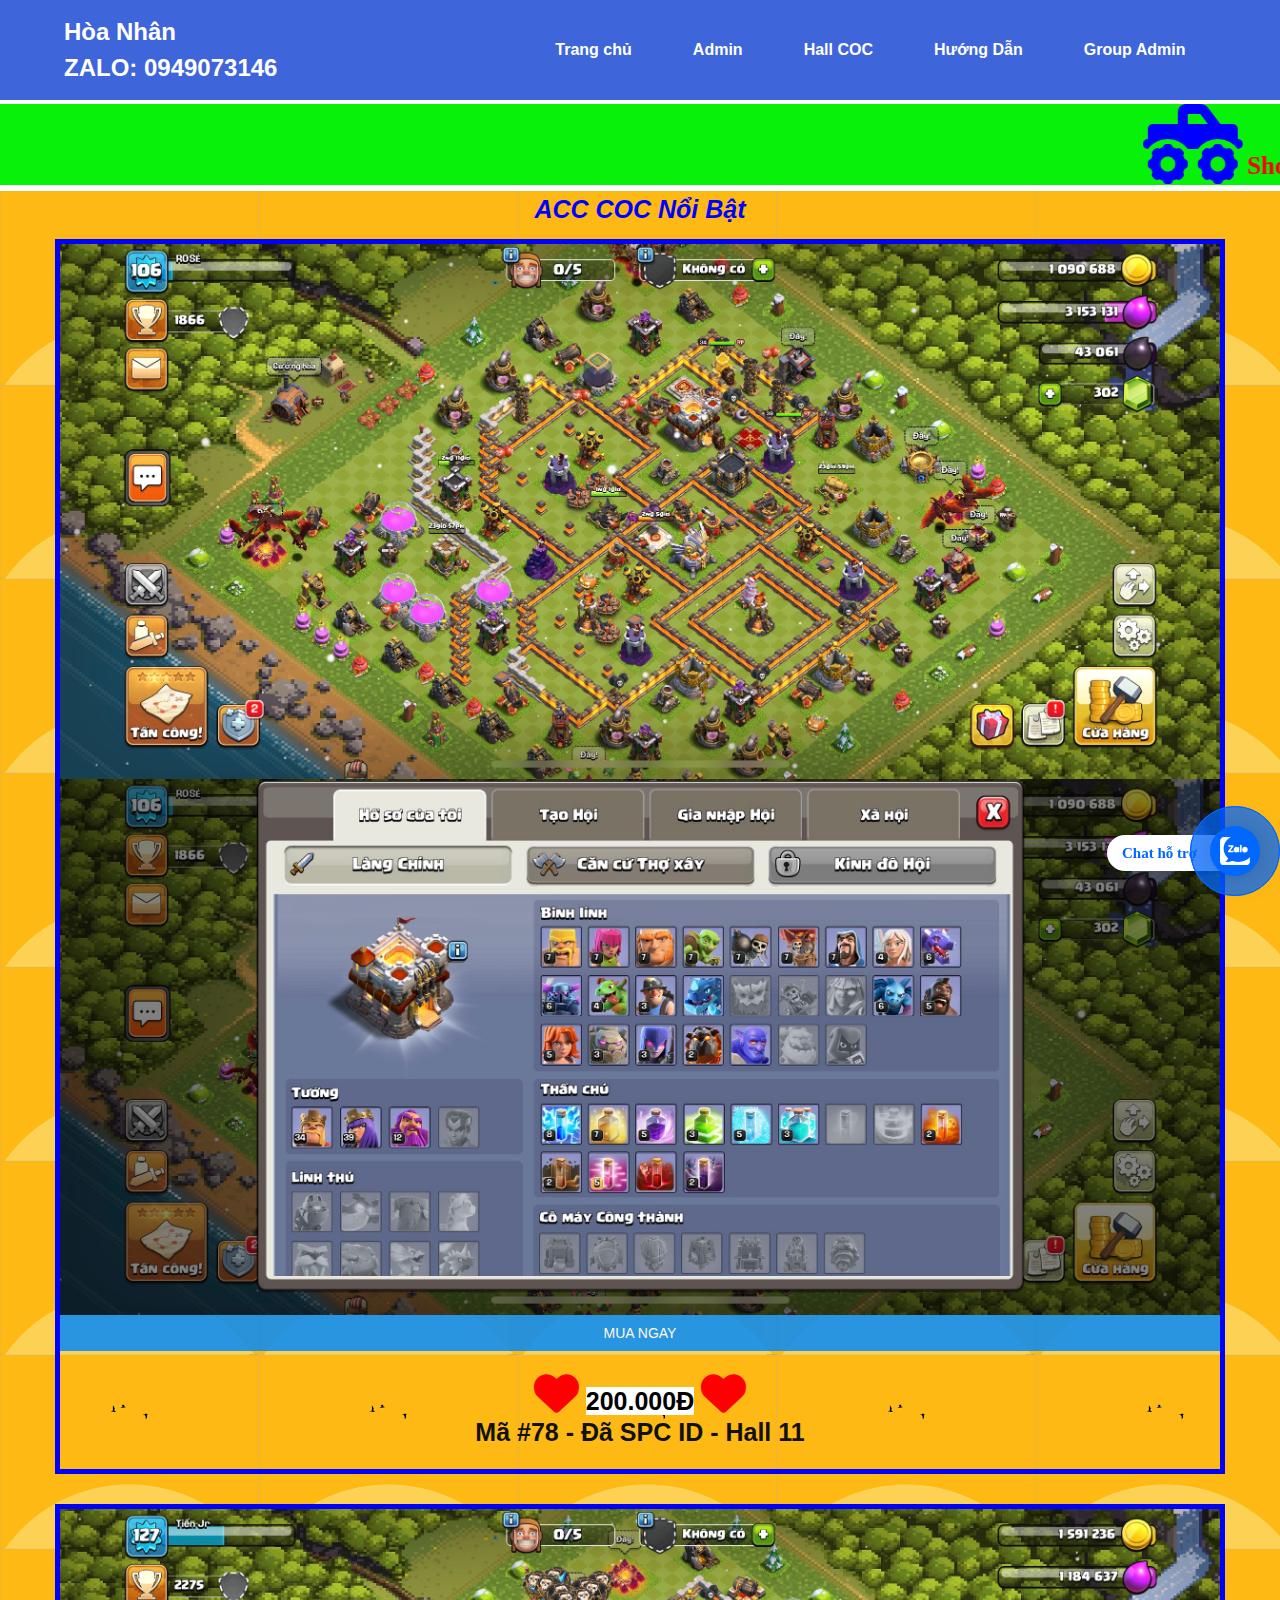
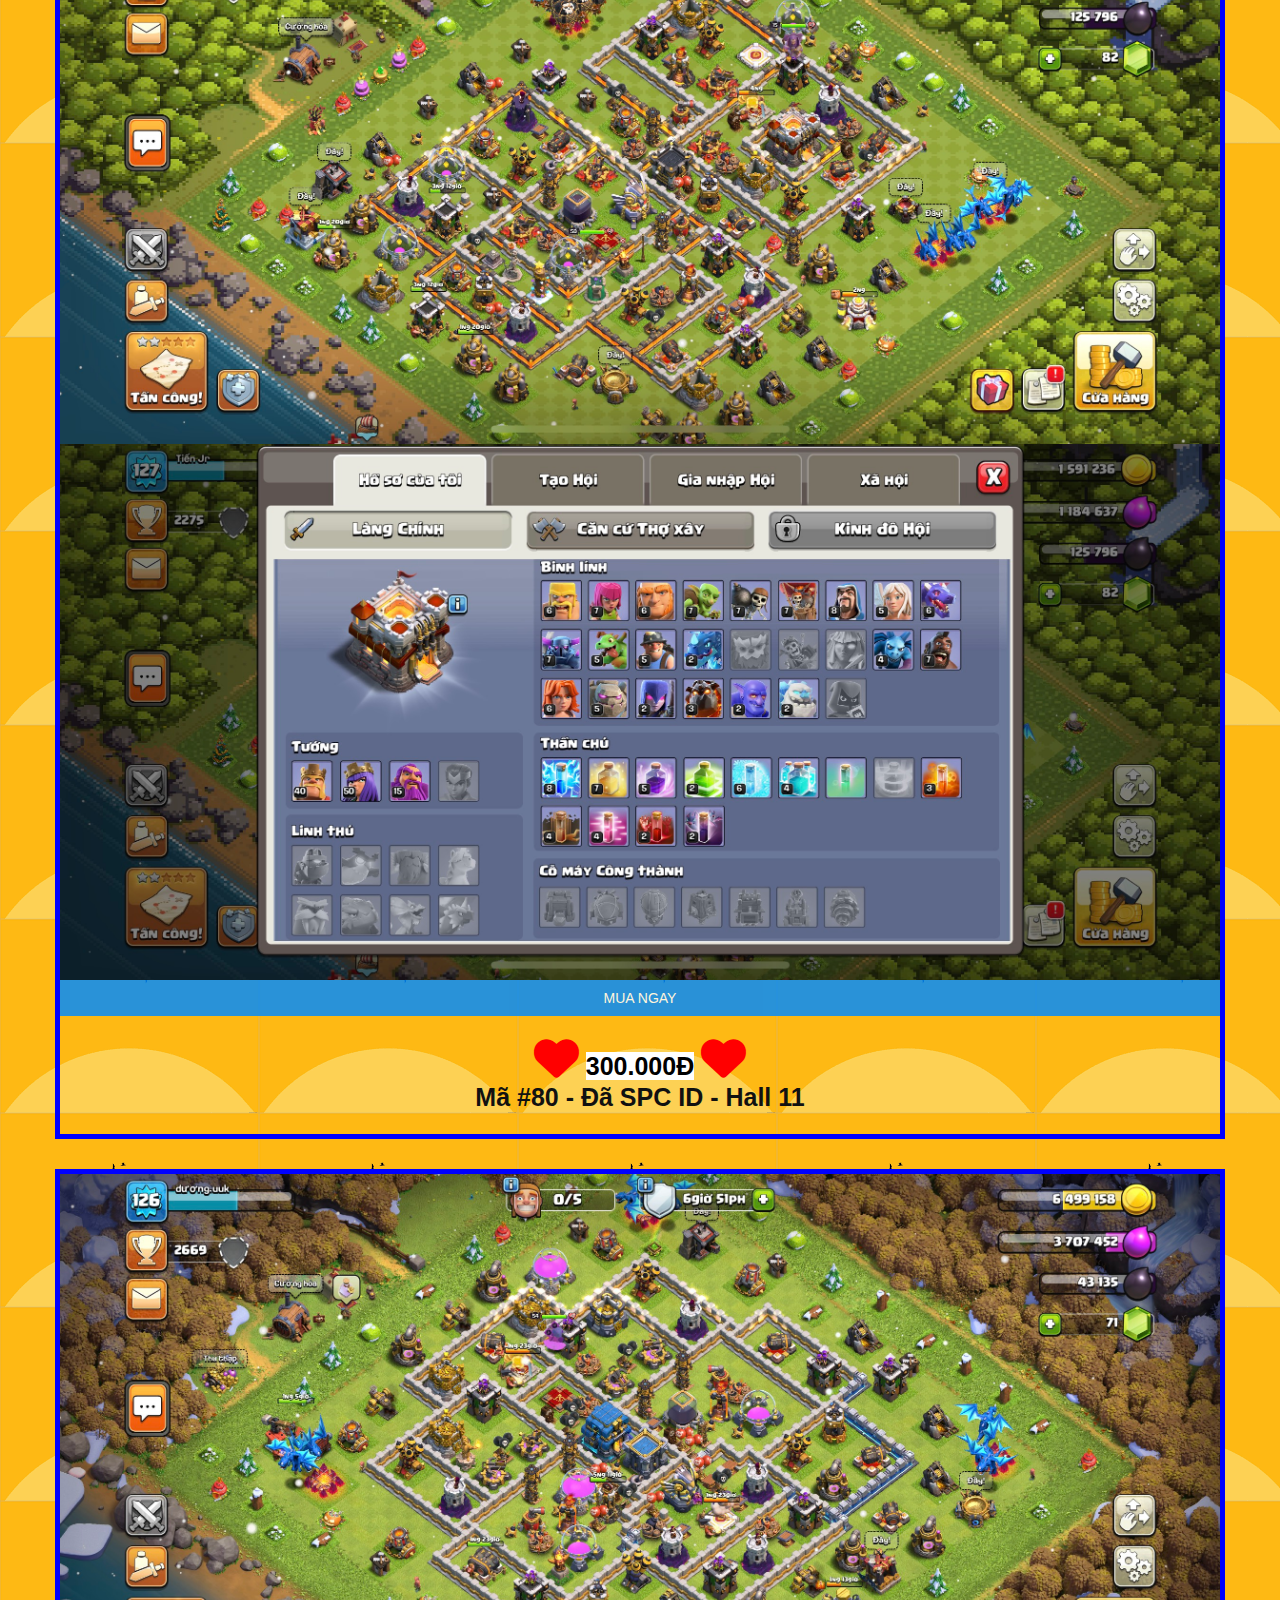
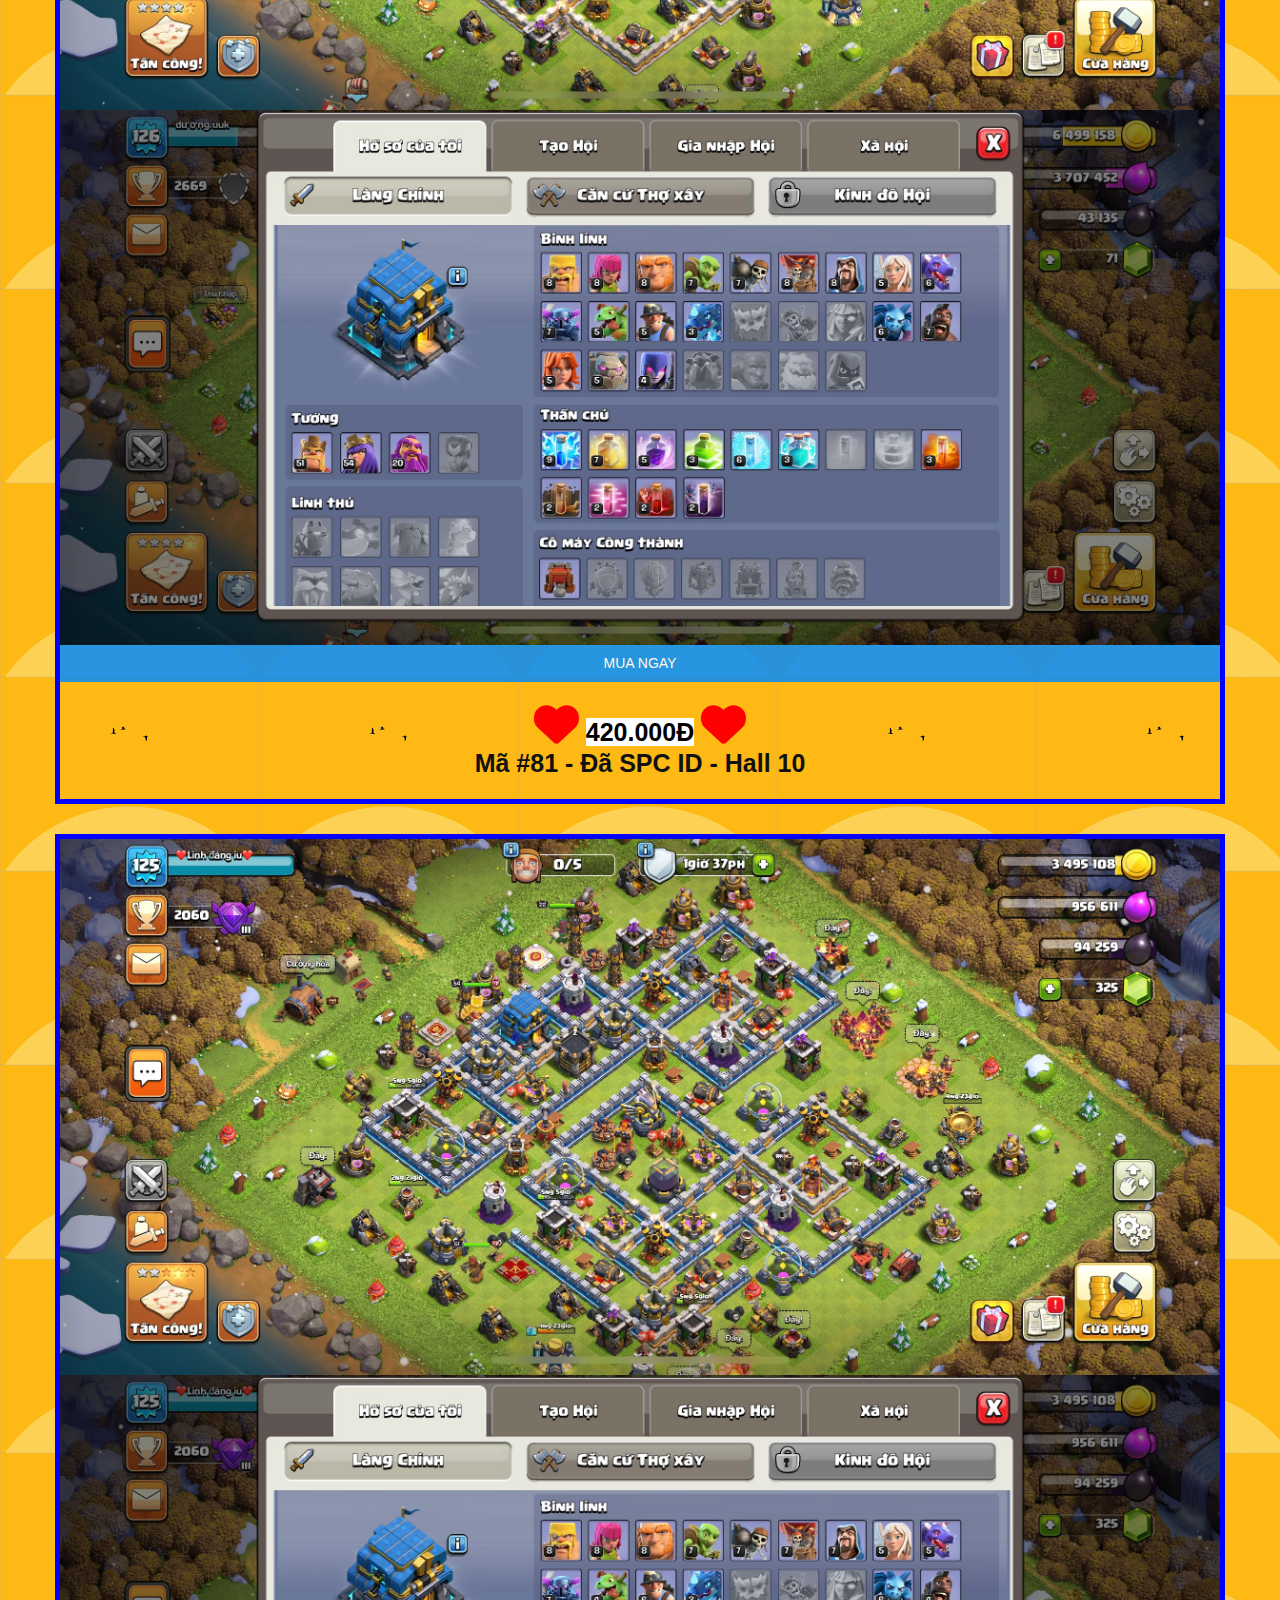
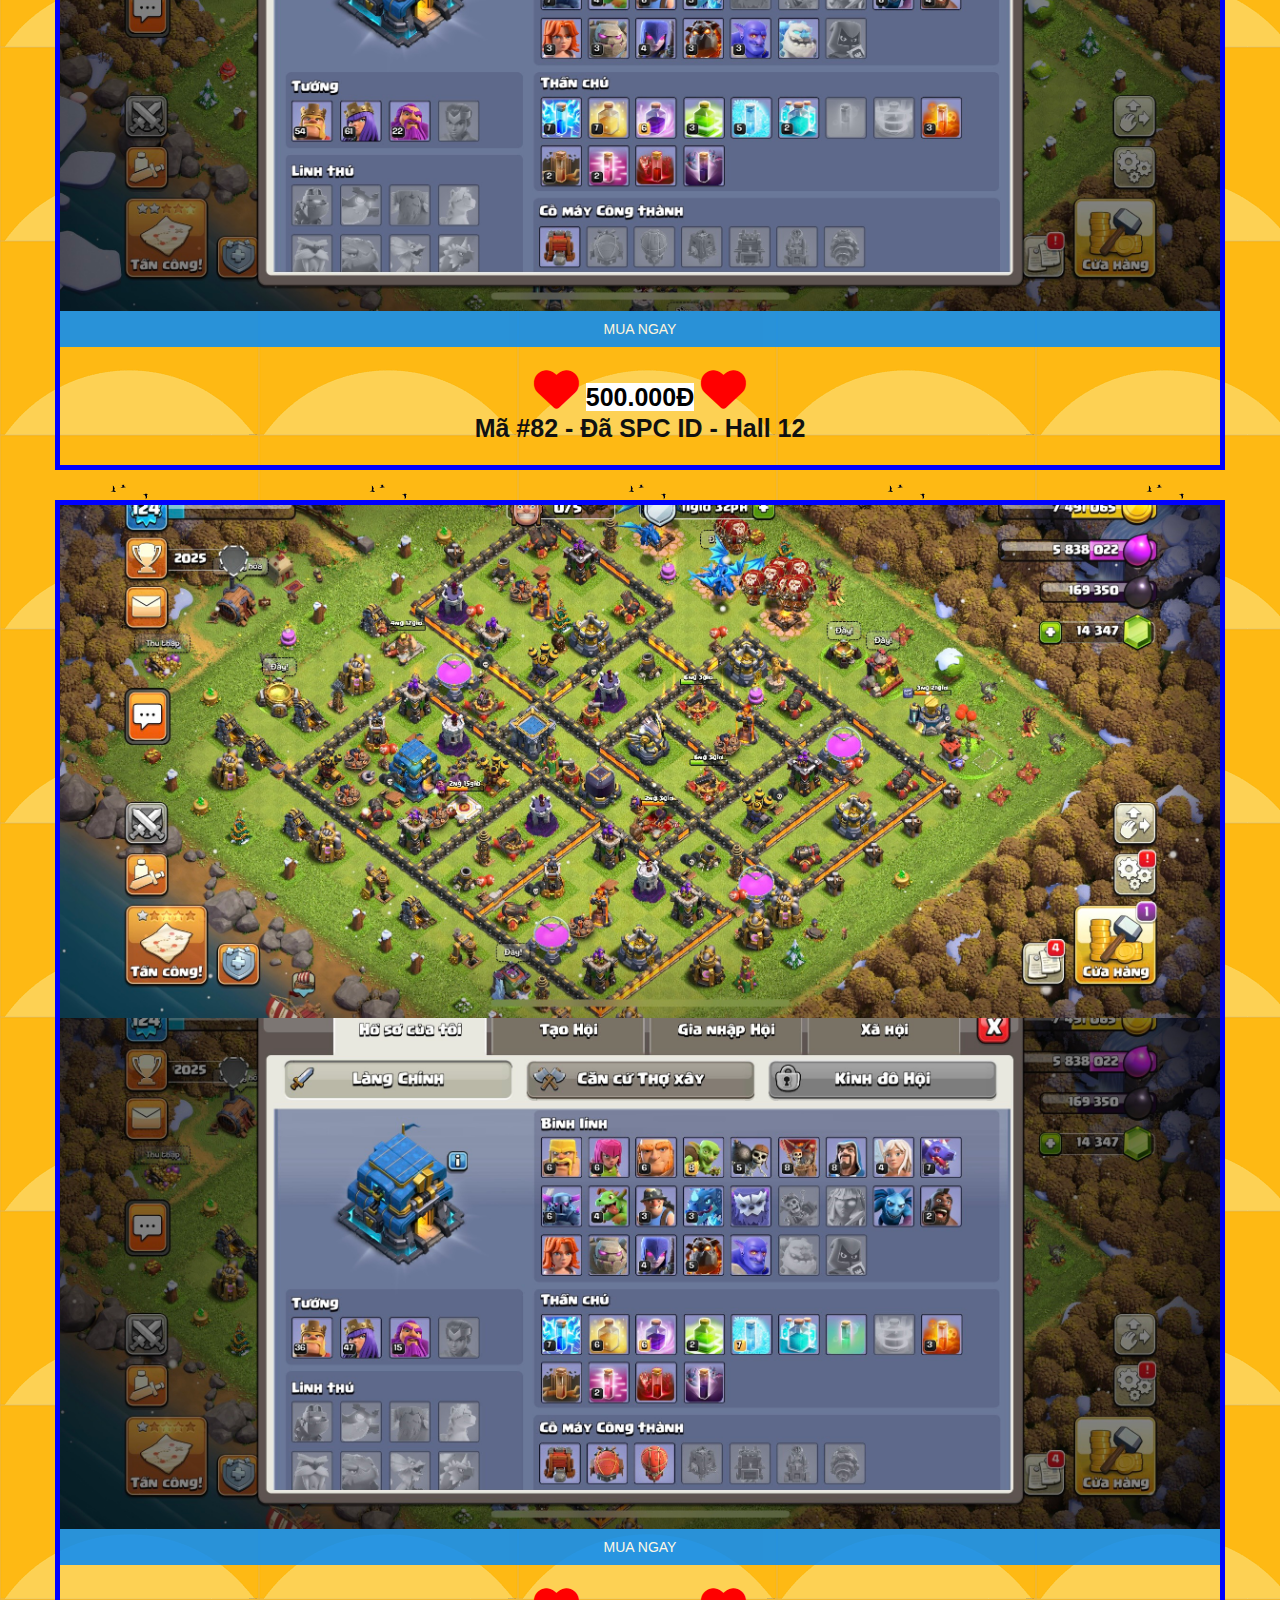
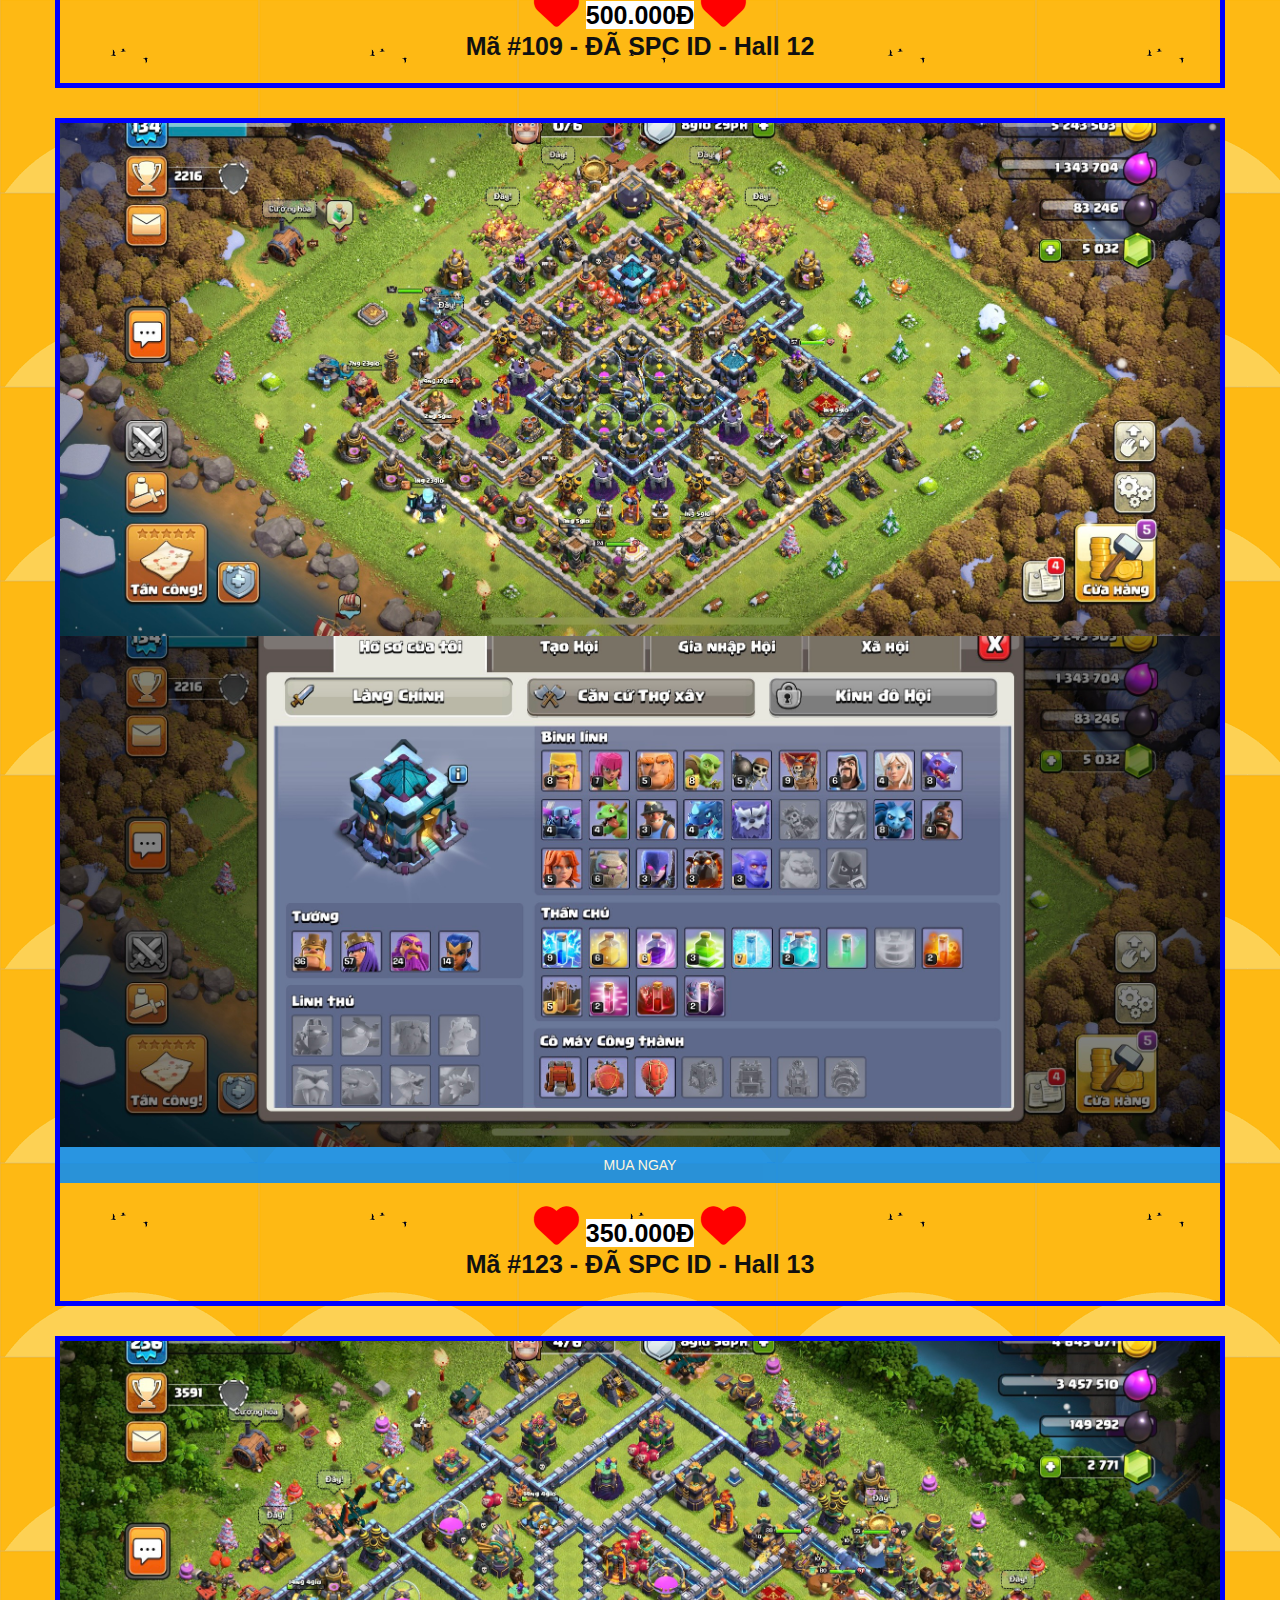
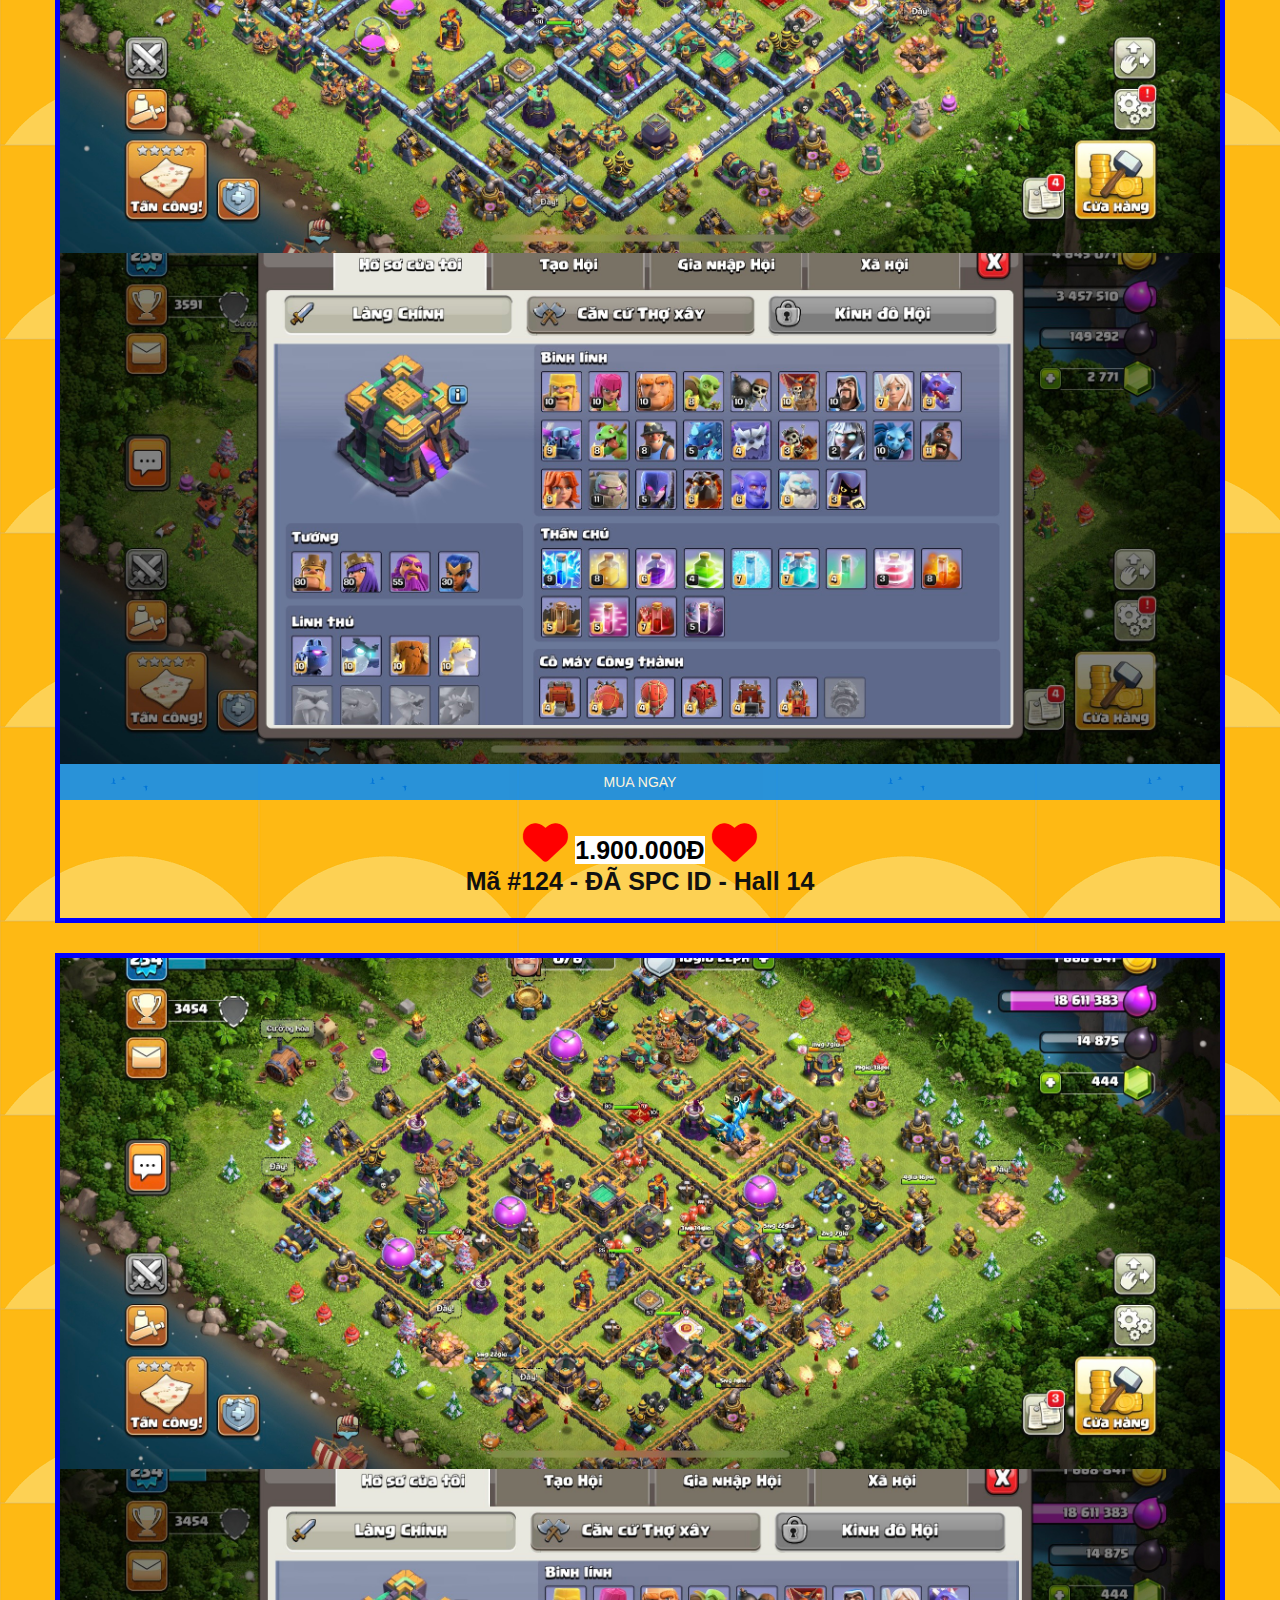
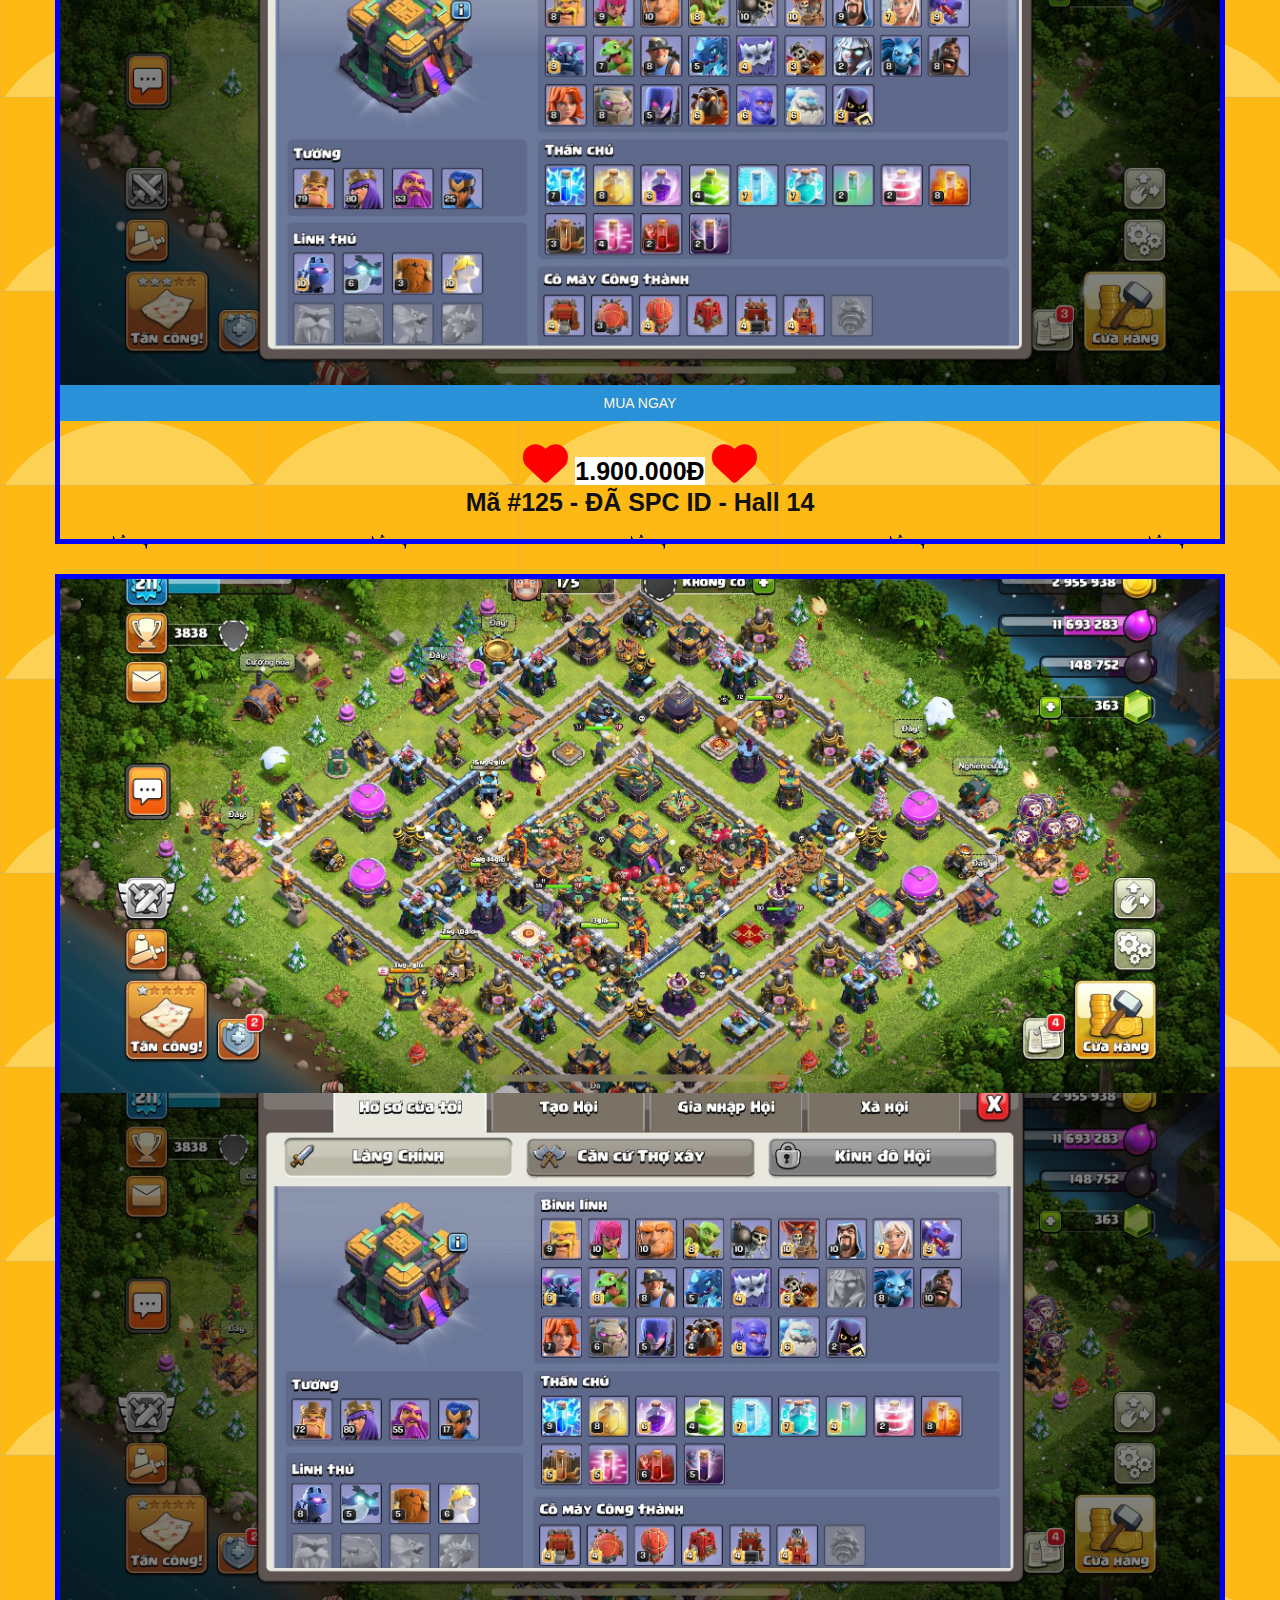
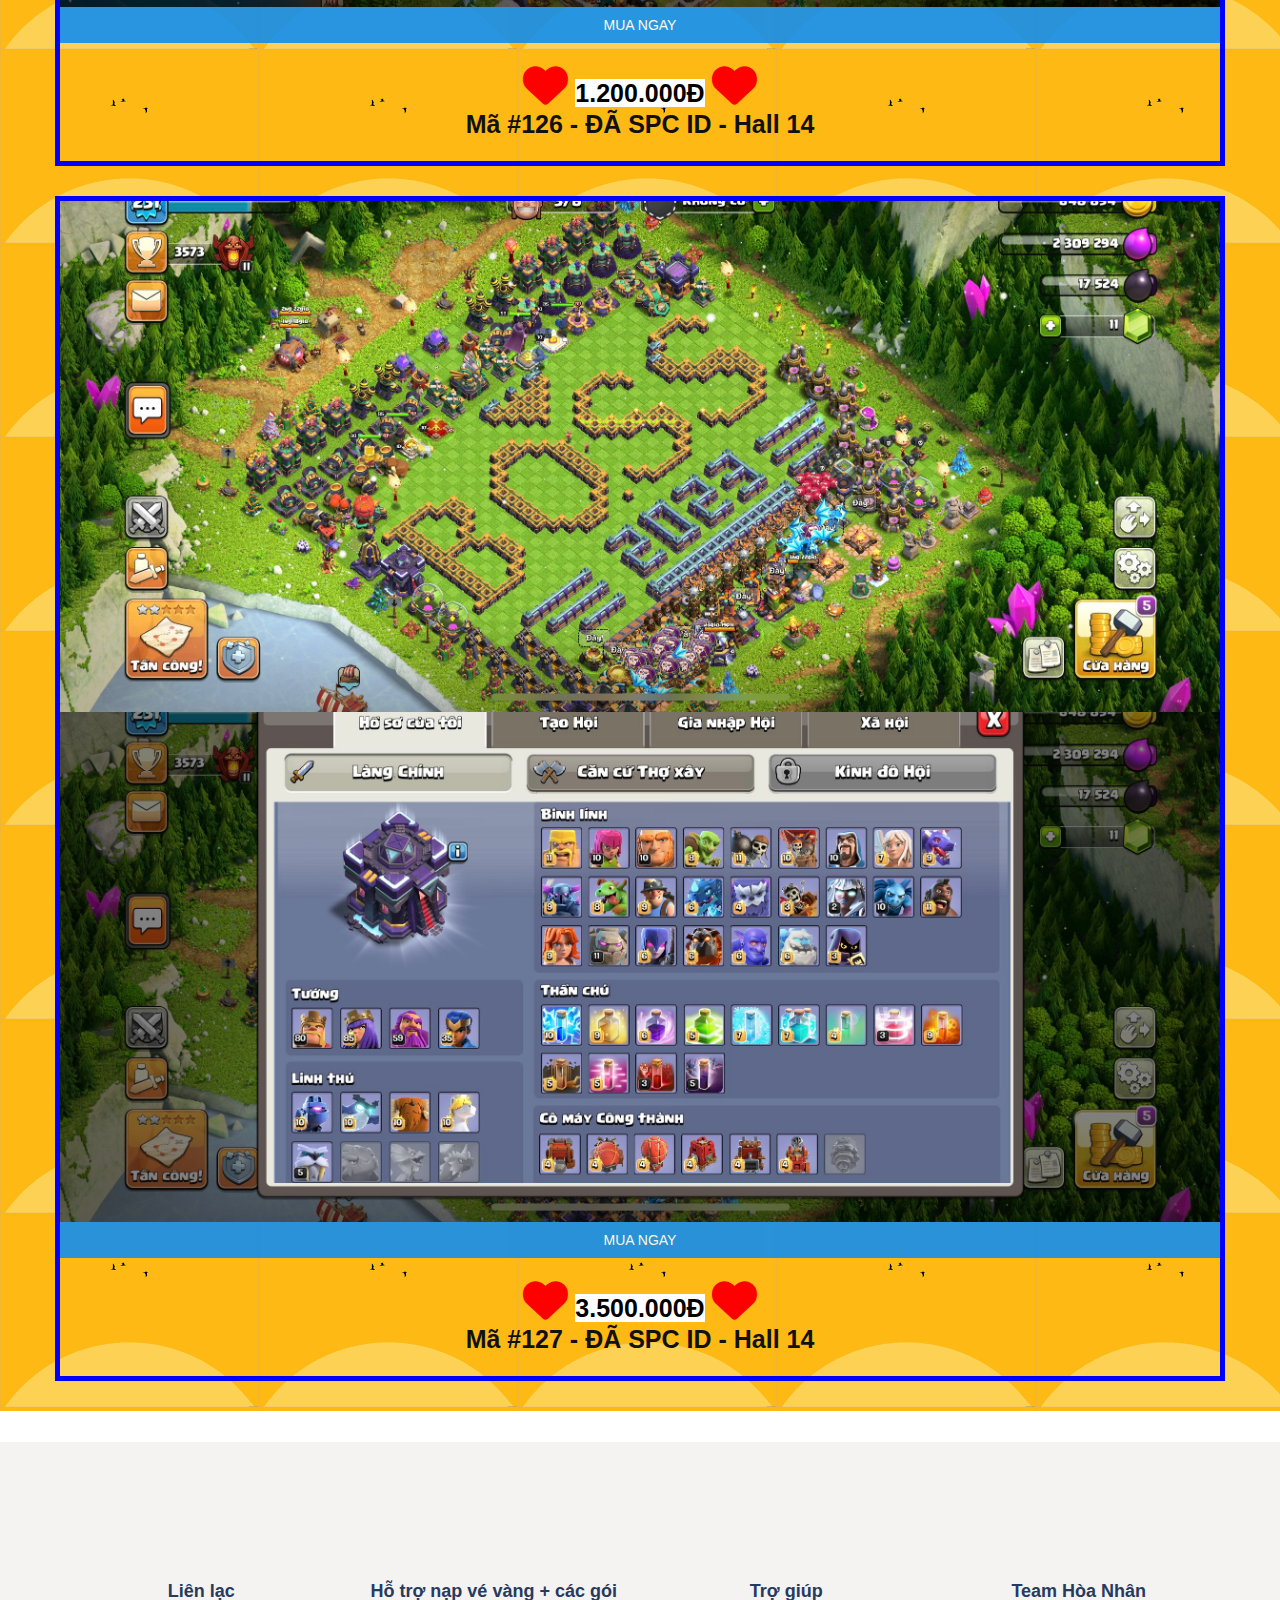
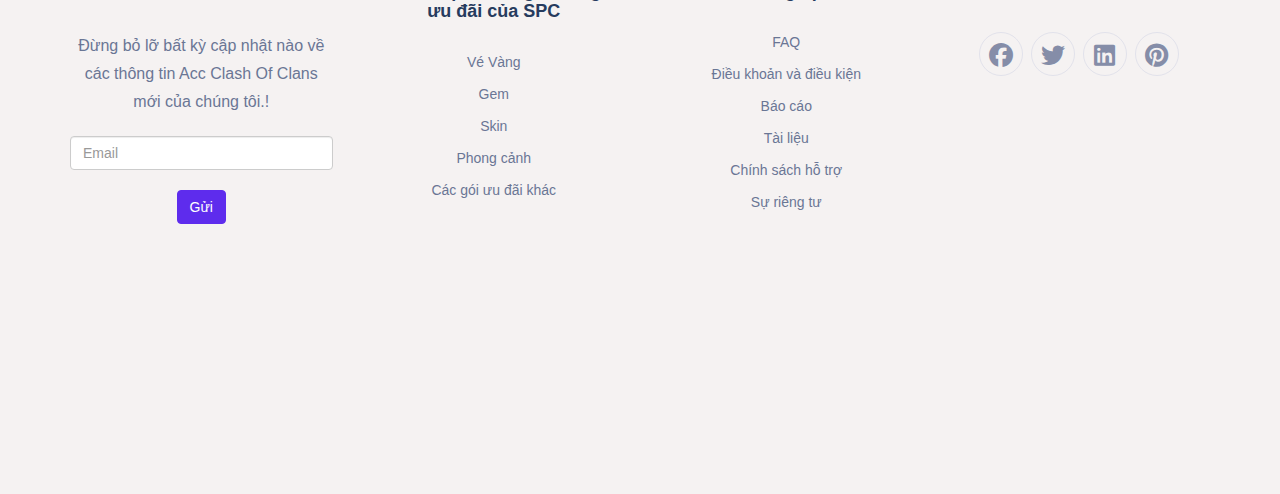
==== commit 6120a428: "Add files via upload" ====
--- a/index.html
+++ b/index.html
@@ -208,7 +208,23 @@
                             <div class="product-price">Mã #126 - ĐÃ SPC ID - Hall 14</div>
                         </div>
                     </div>
-                </li> 
+                </li>
+                <!-- Mã #127 -->
+                <li>
+                    <div class="product-item">
+                        <div class="product-top">
+                            <div class="slide-wrapper">
+                                <div class="slide"><img src="./images/ma127.jpg"></div>
+                                <div class="slide"><img src="./images/ma1271.jpg"></div>
+                            </div>
+                            <a href="https://zalo.me/0949073146" class="buy-now">mua ngay</a>
+                        </div>
+                        <div class="product-info">
+                            <a href="" class="product-cat"><i class="fa-solid fa-heart rung"></i> <b style="background-color: #fff;">3.500.000đ</b> <i class="fa-solid fa-heart rung"></i></a>
+                            <div class="product-price">Mã #127 - ĐÃ SPC ID - Hall 14</div>
+                        </div>
+                    </div>
+                </li>  
 
             </ul>
         </div>
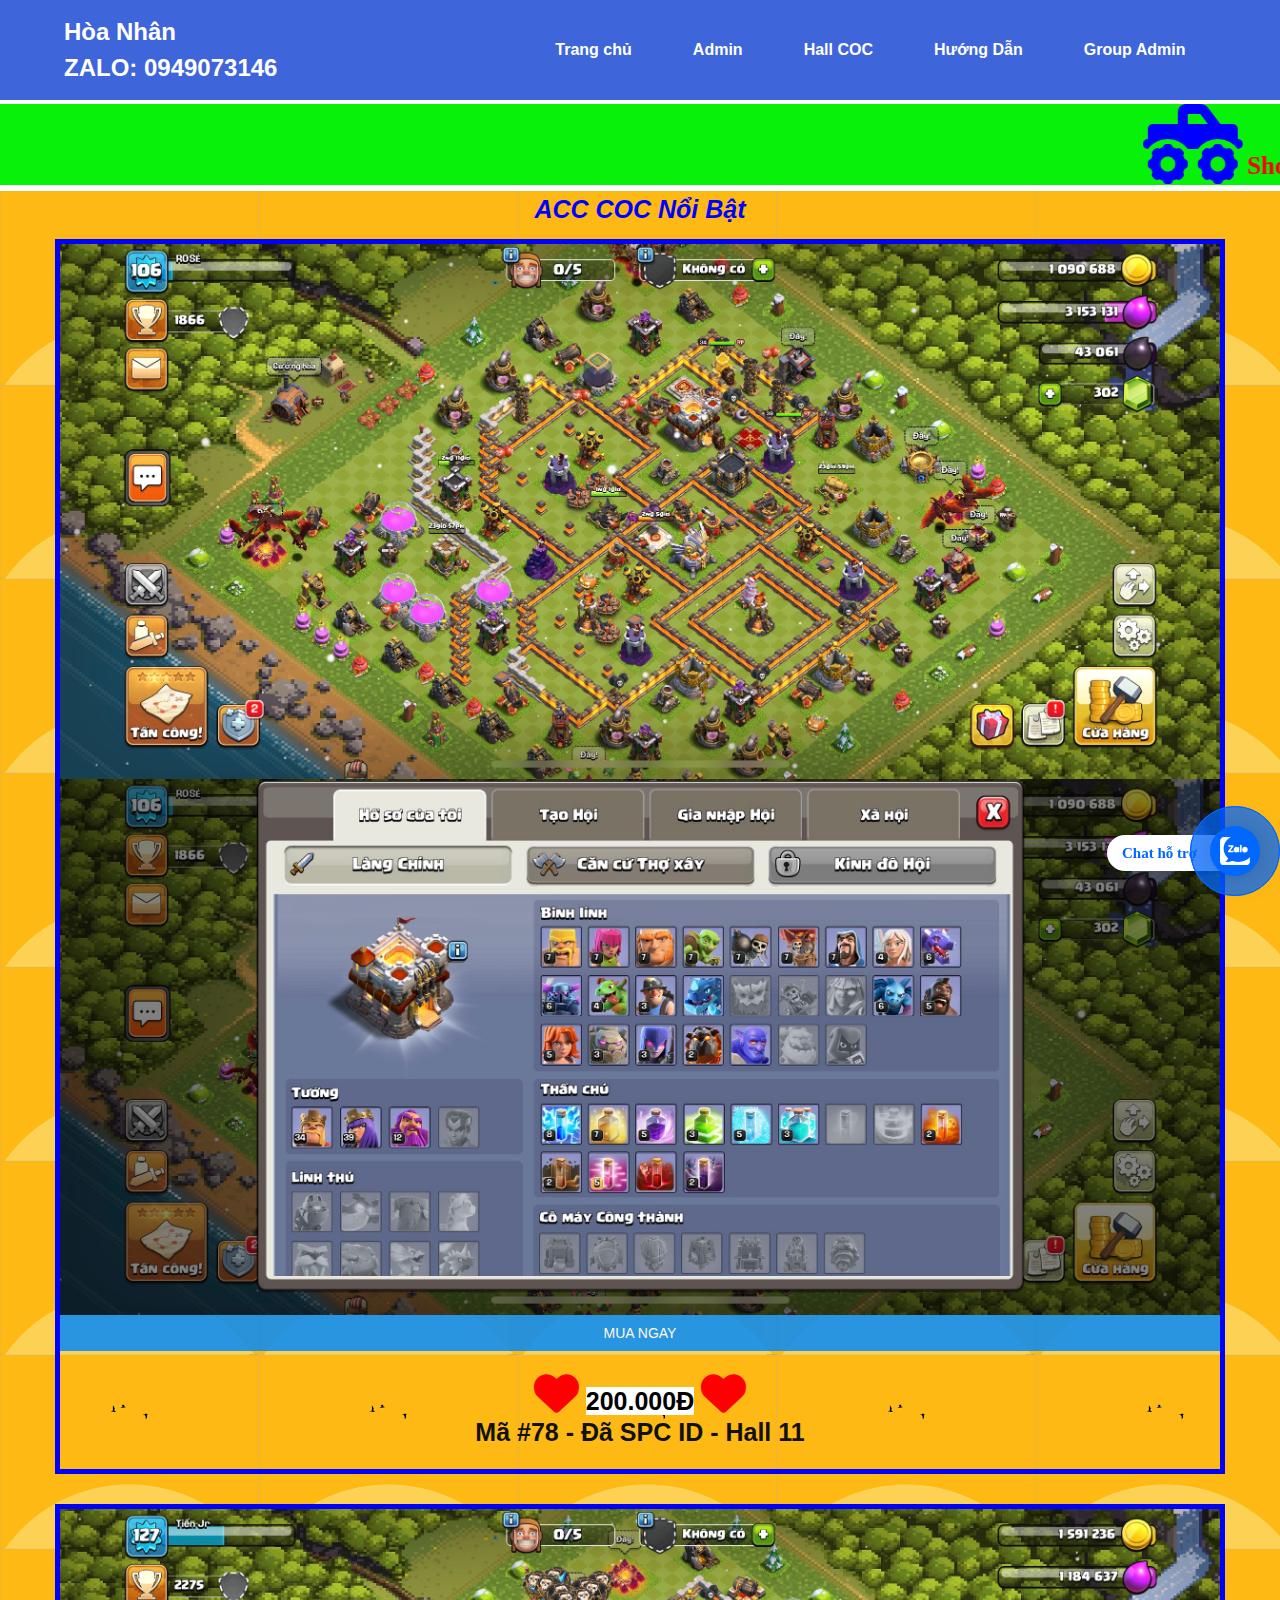
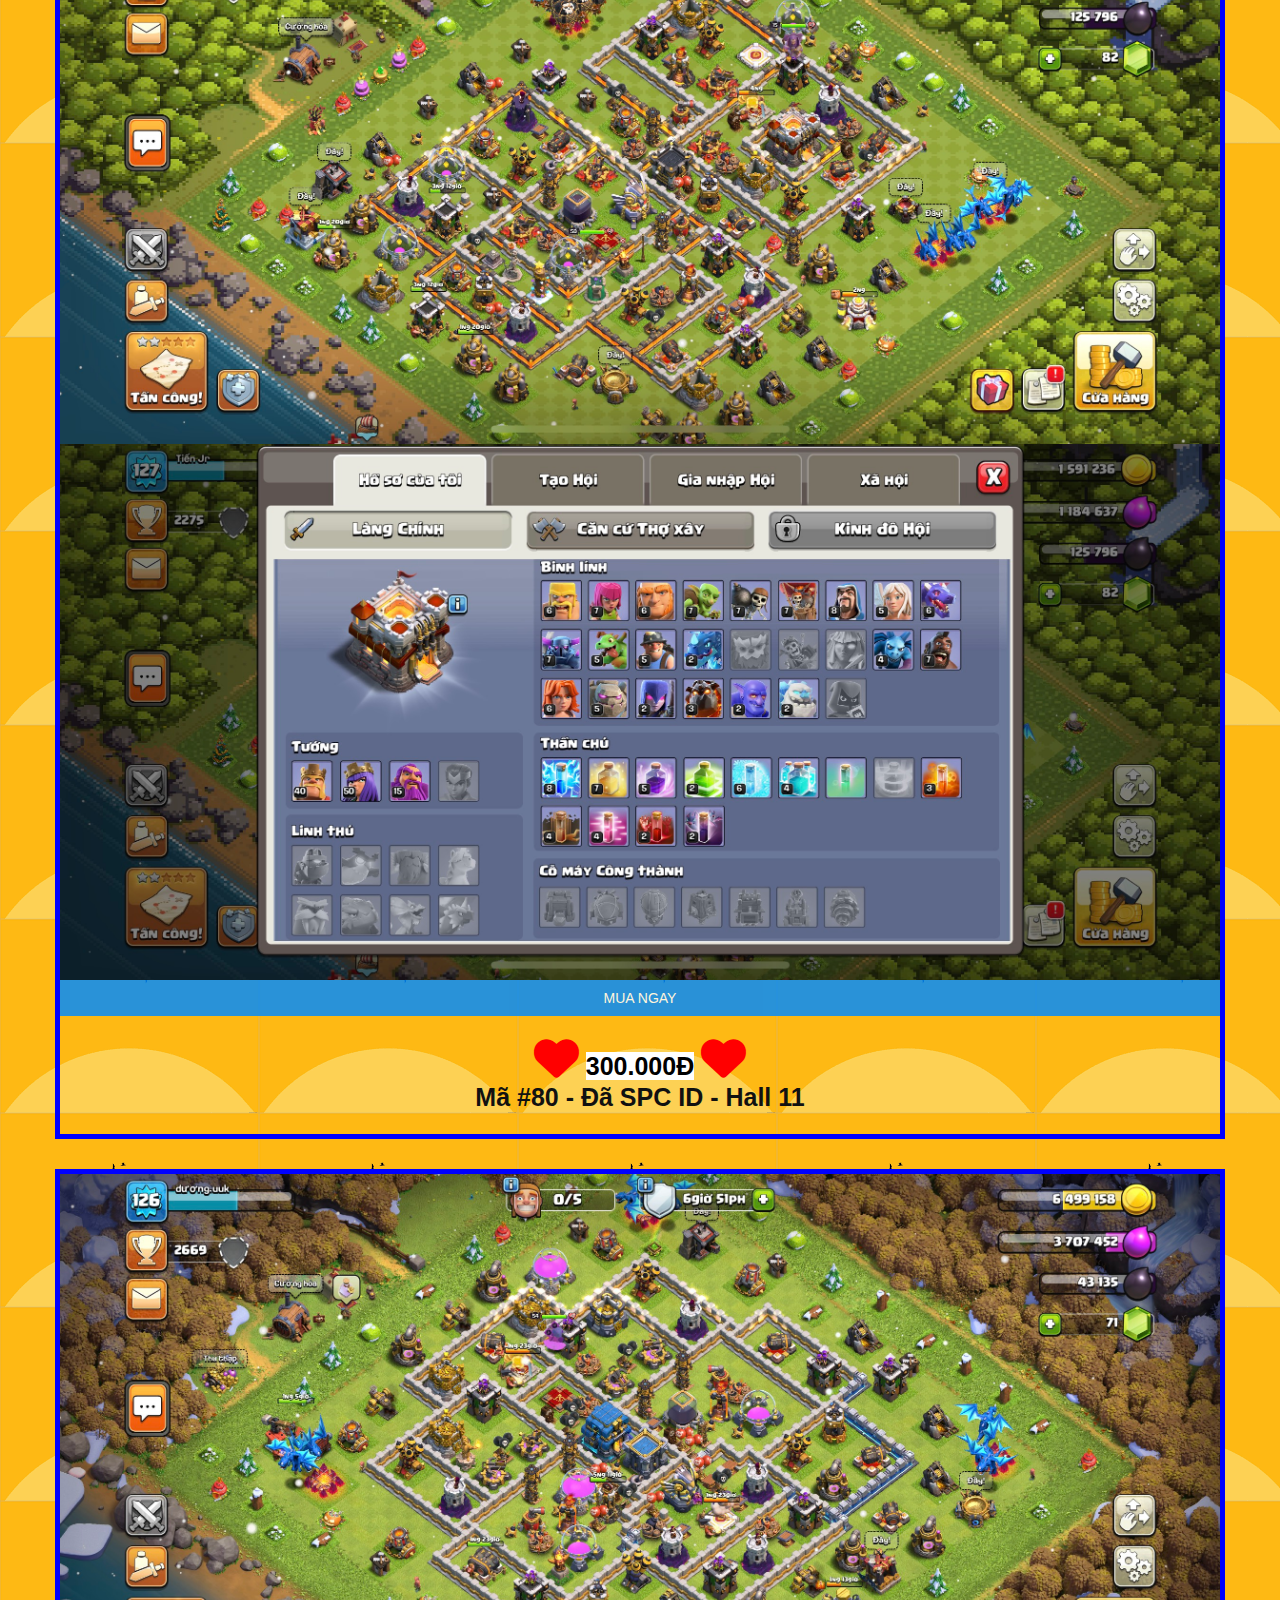
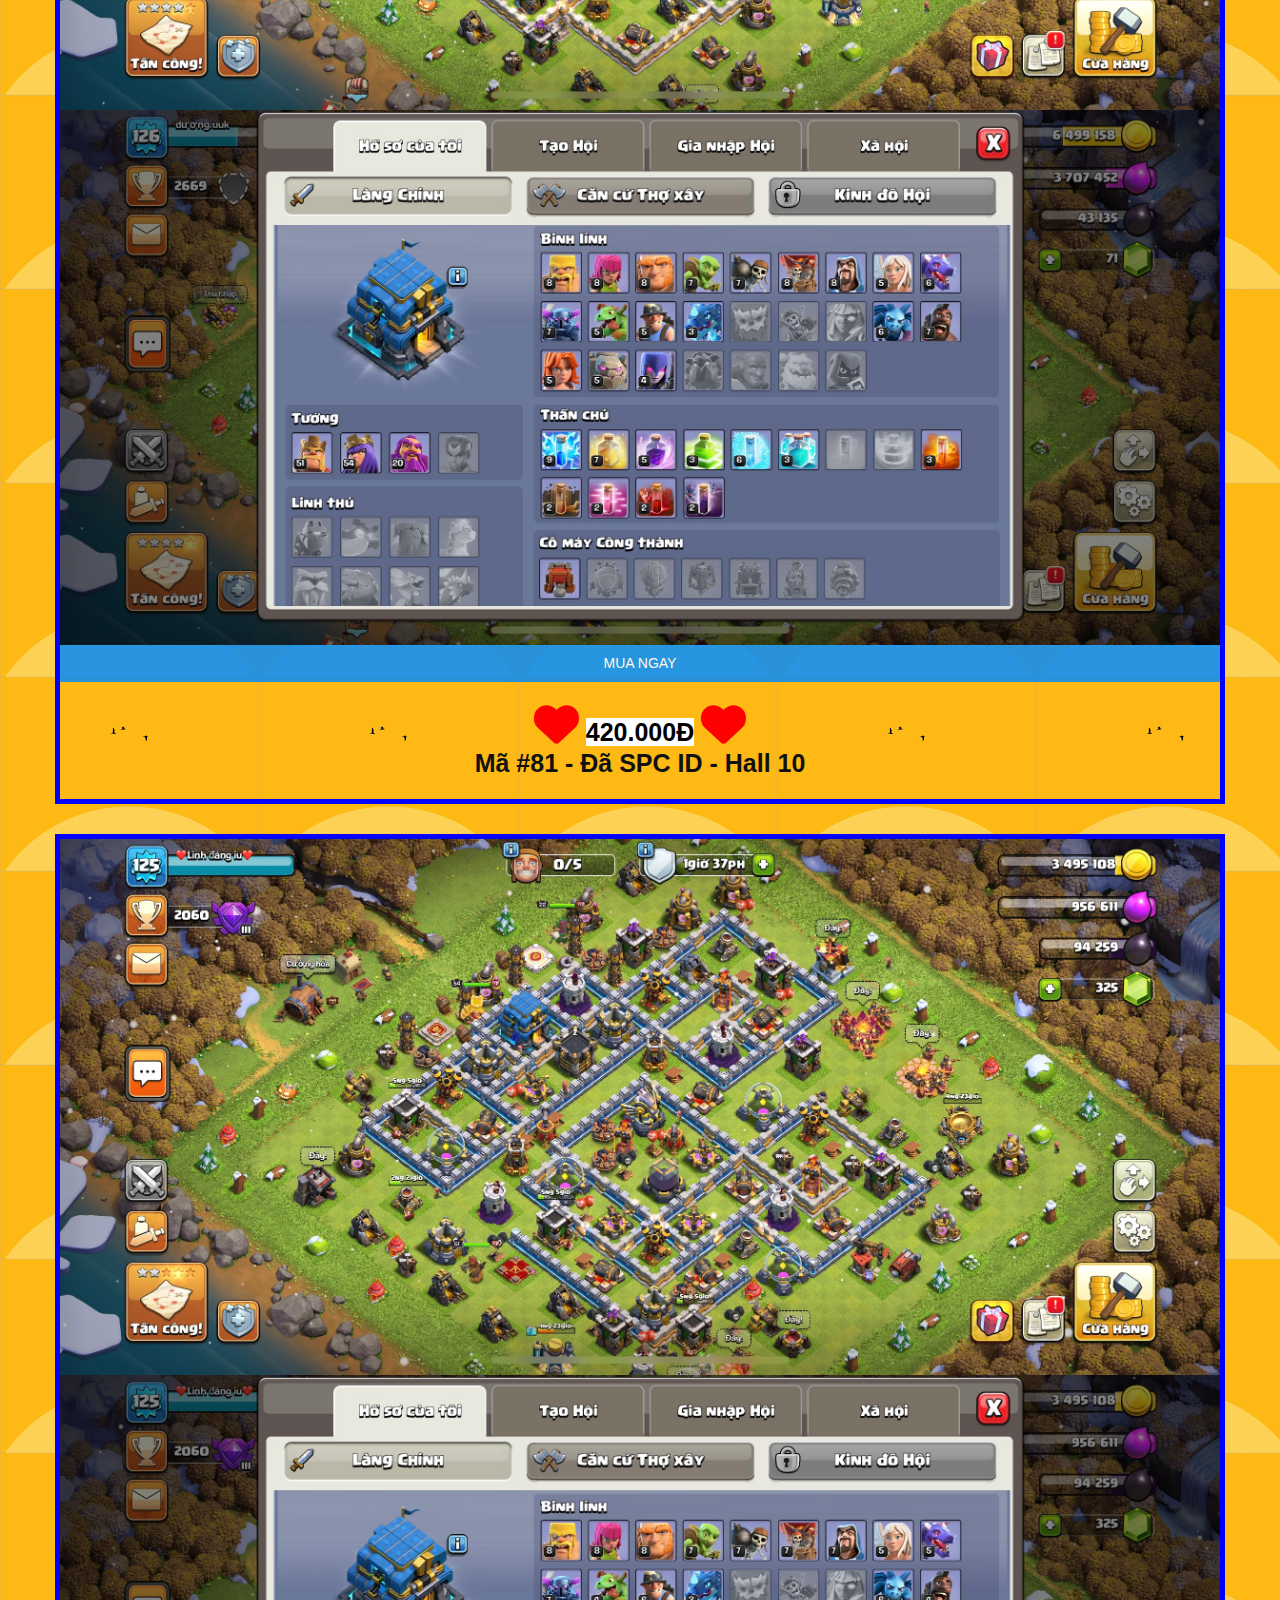
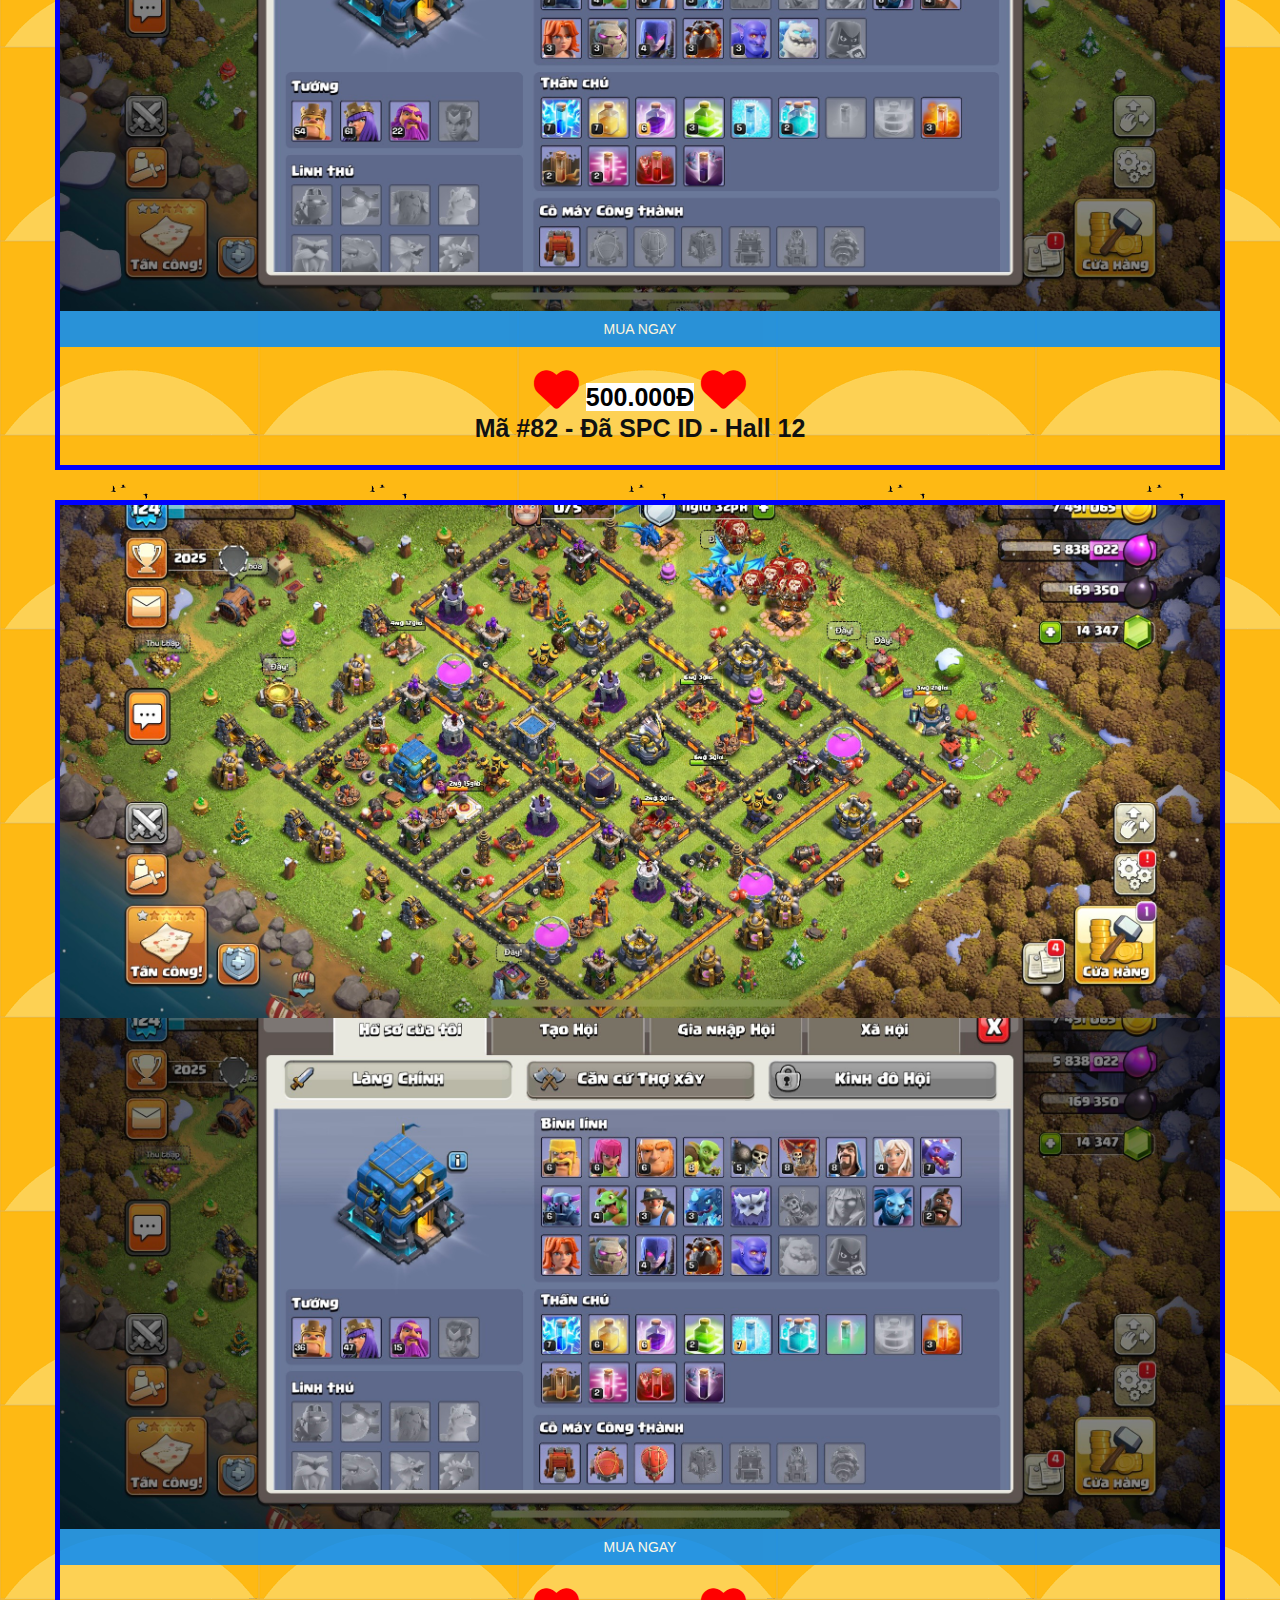
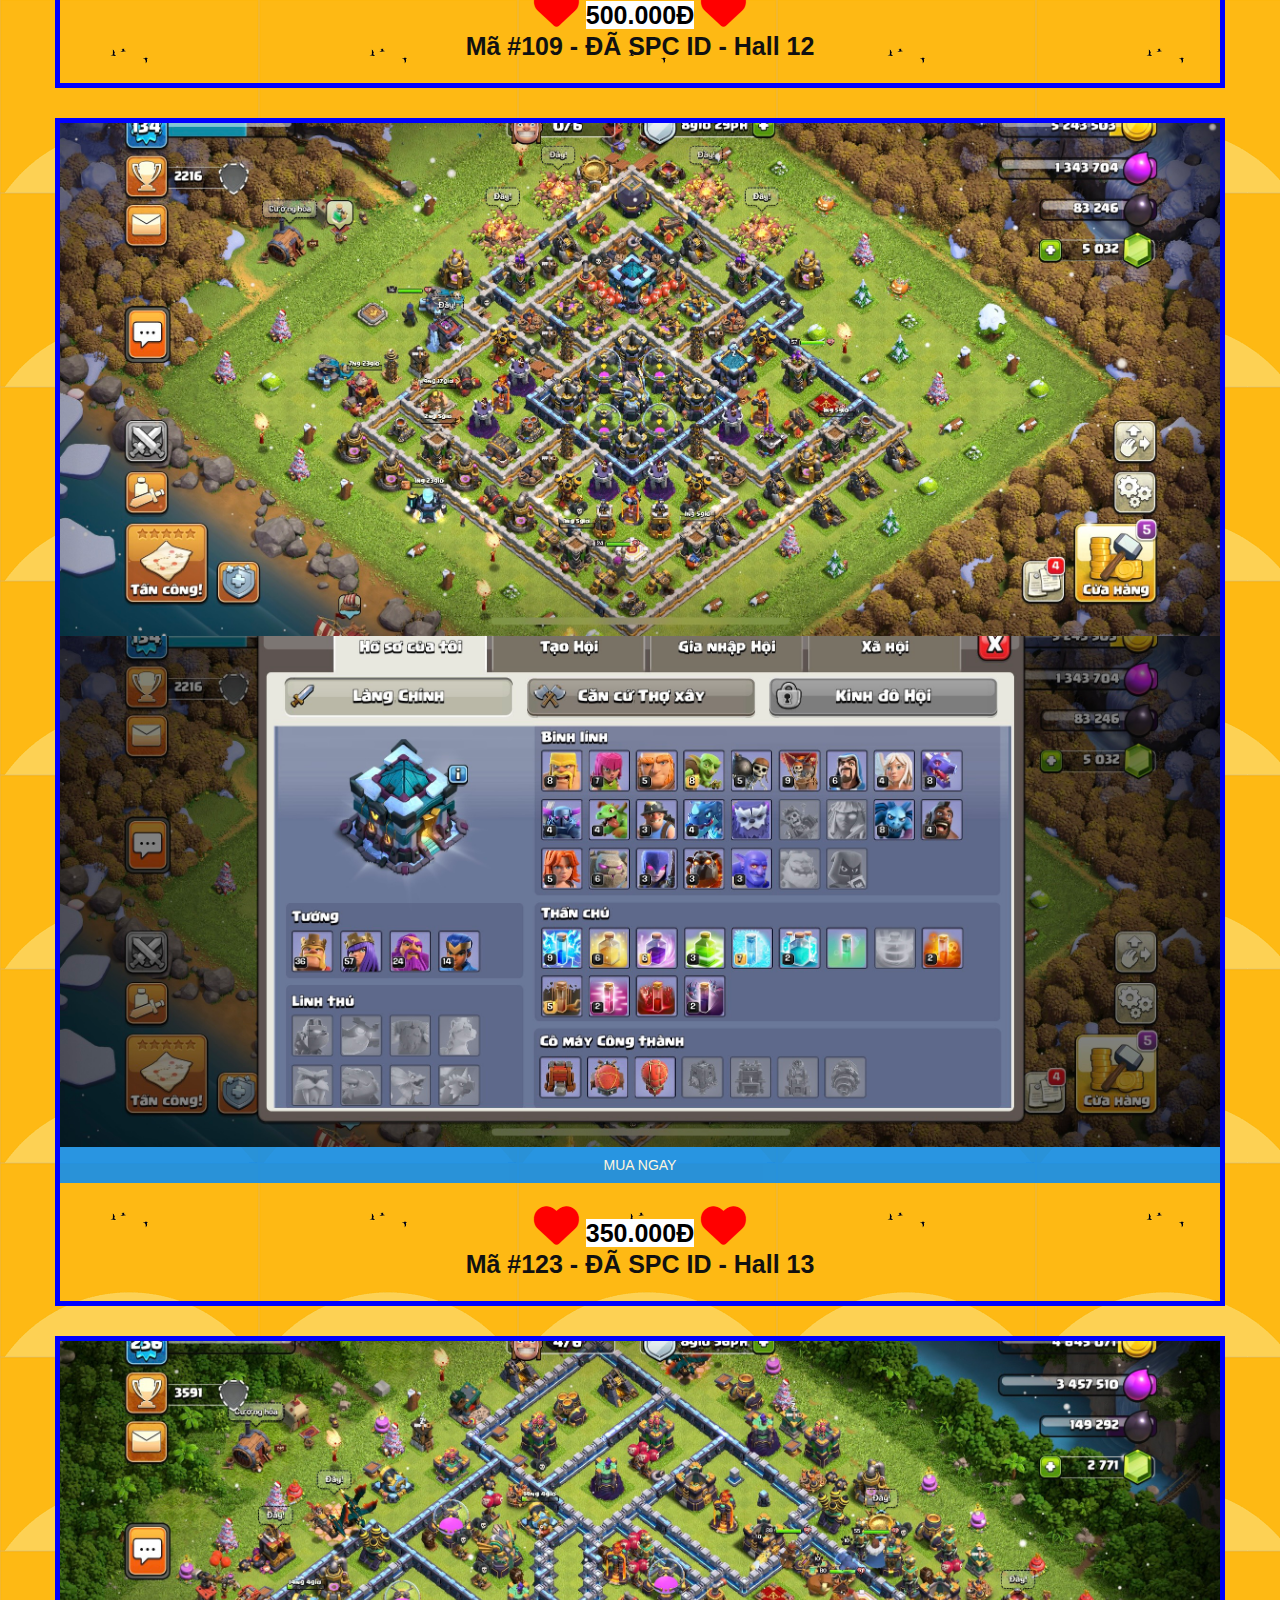
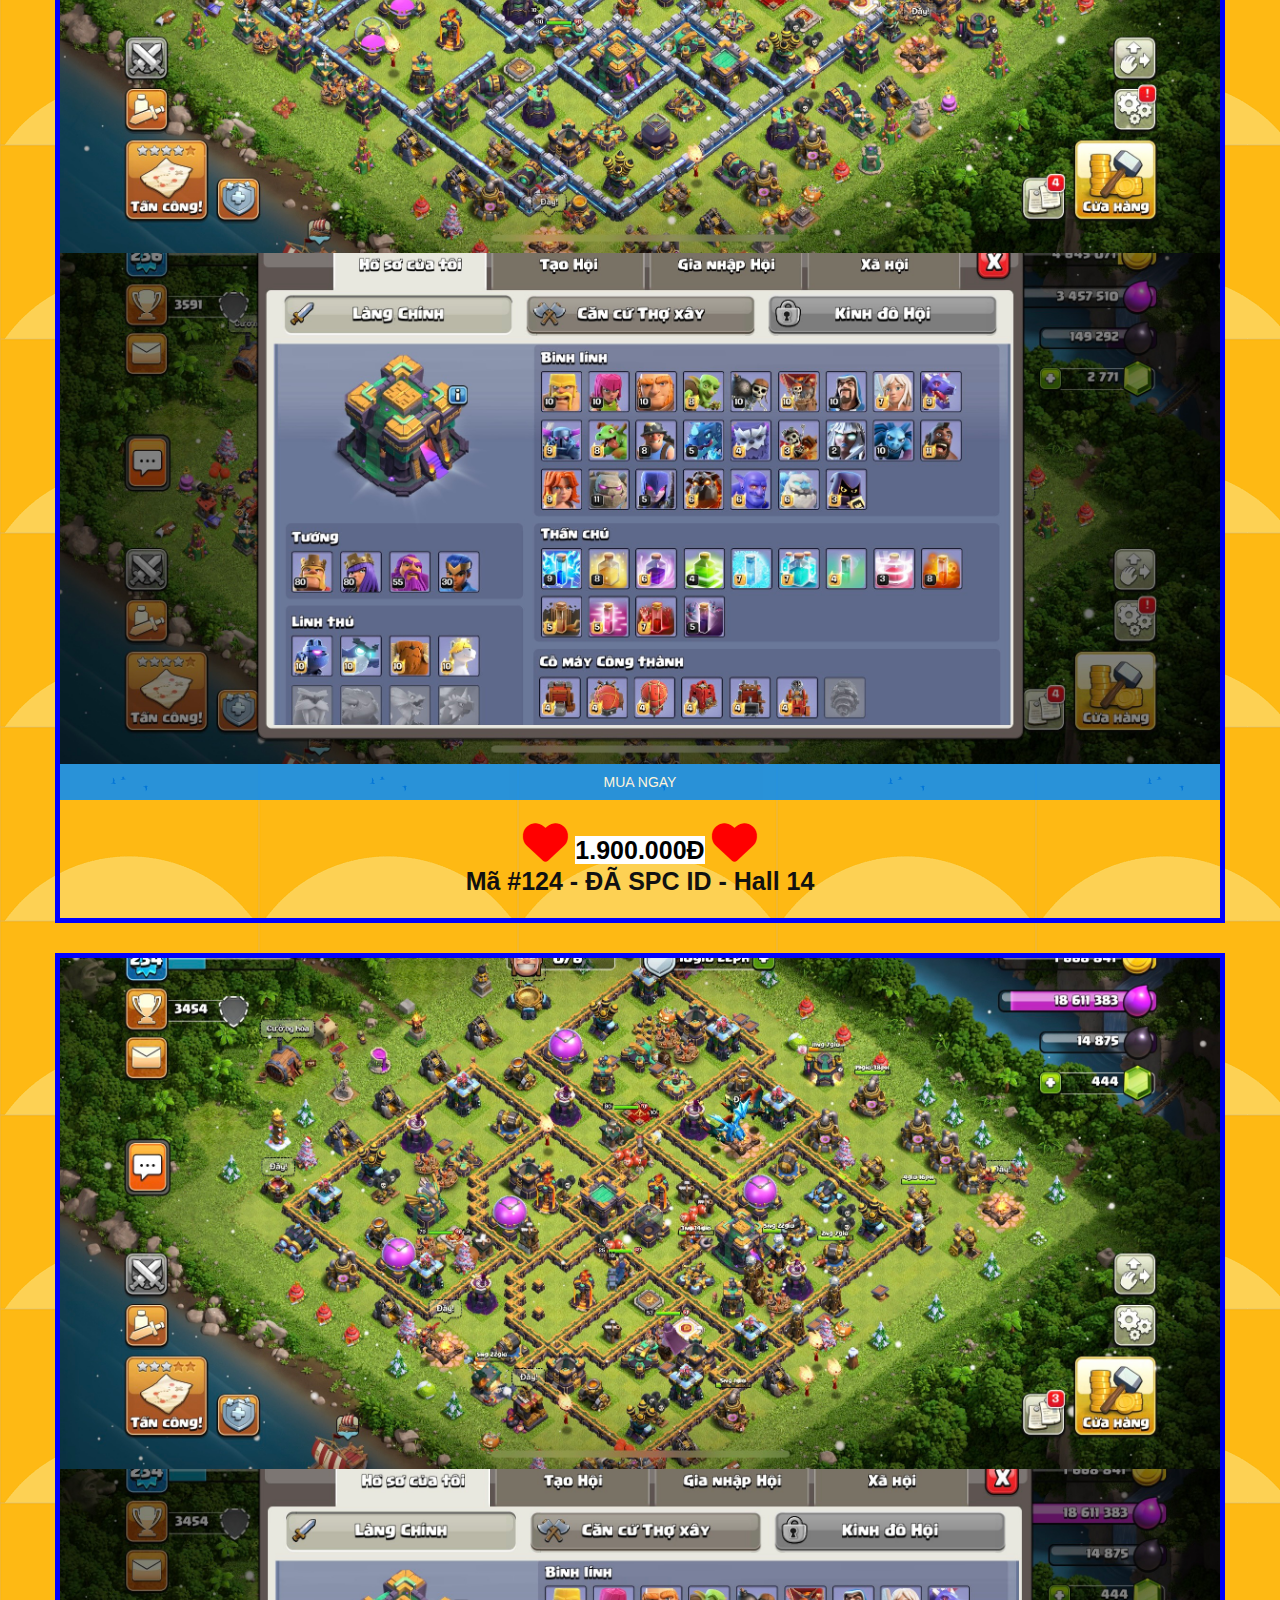
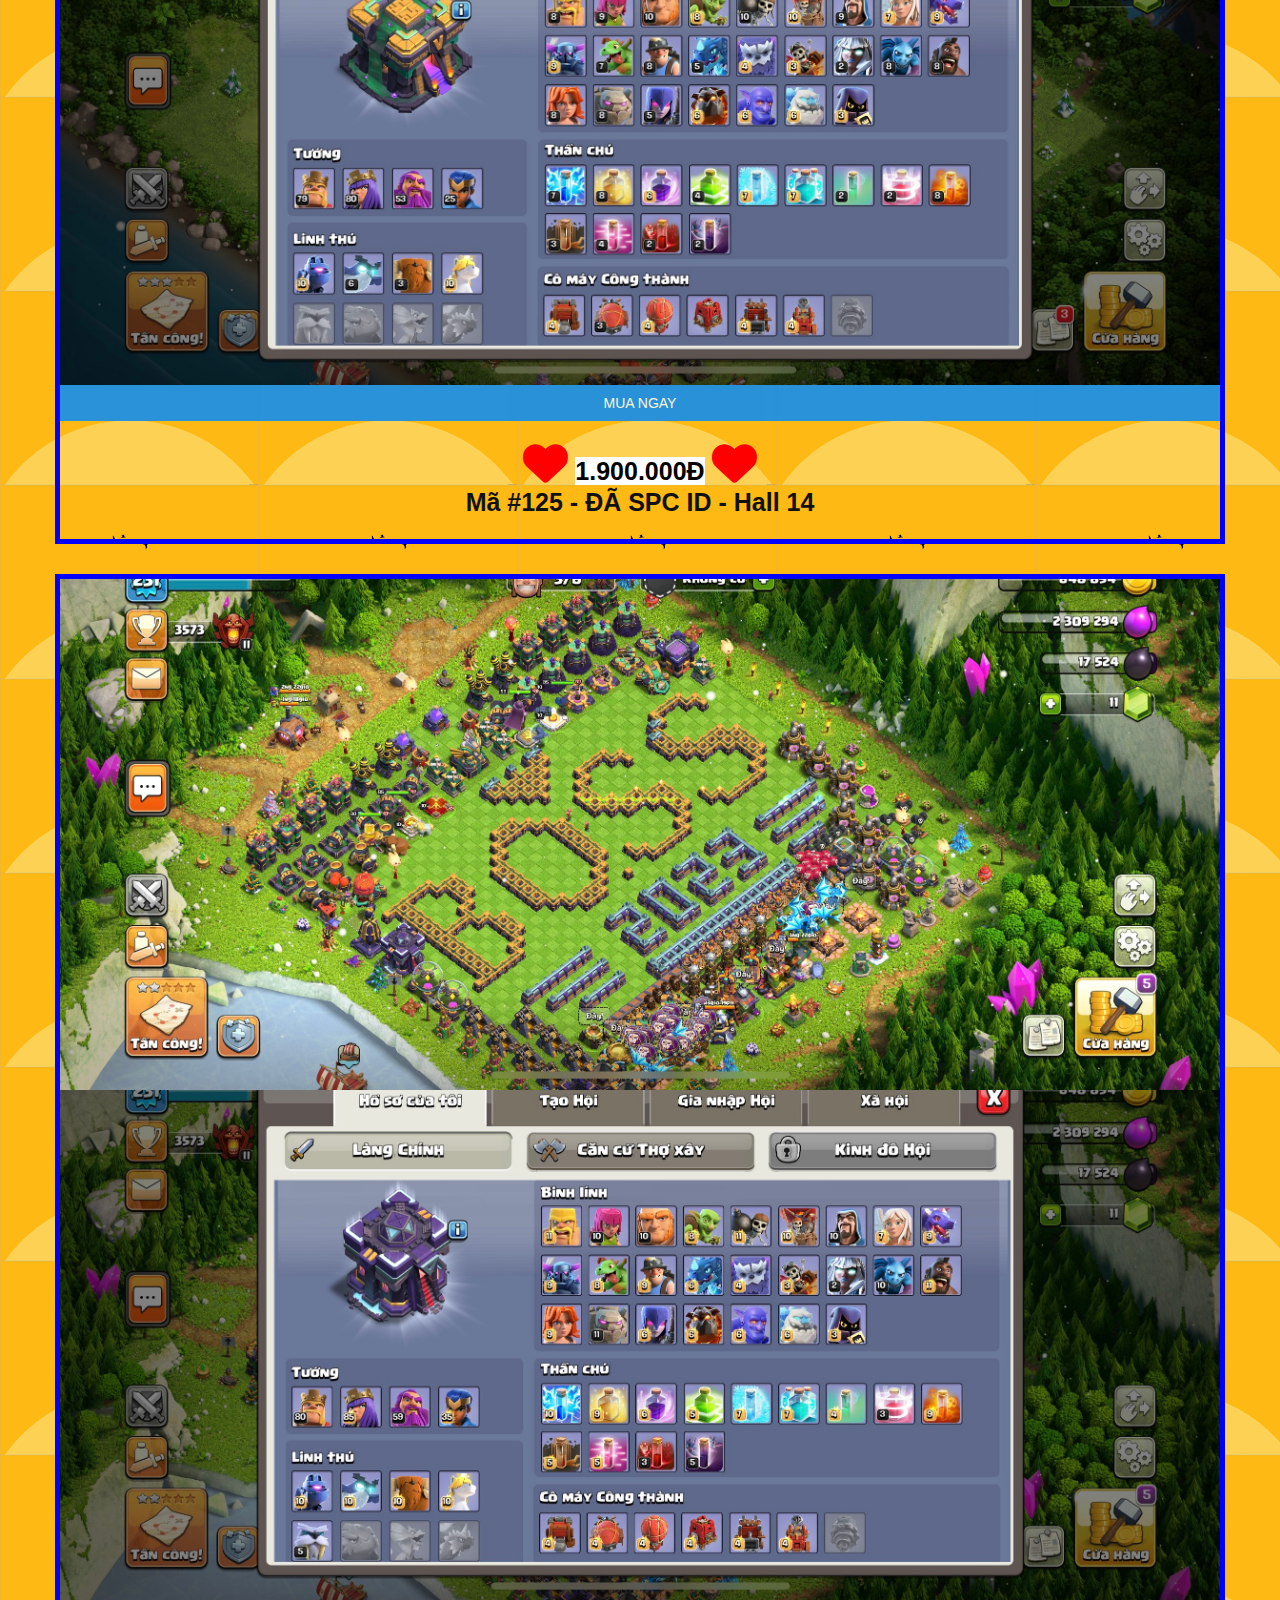
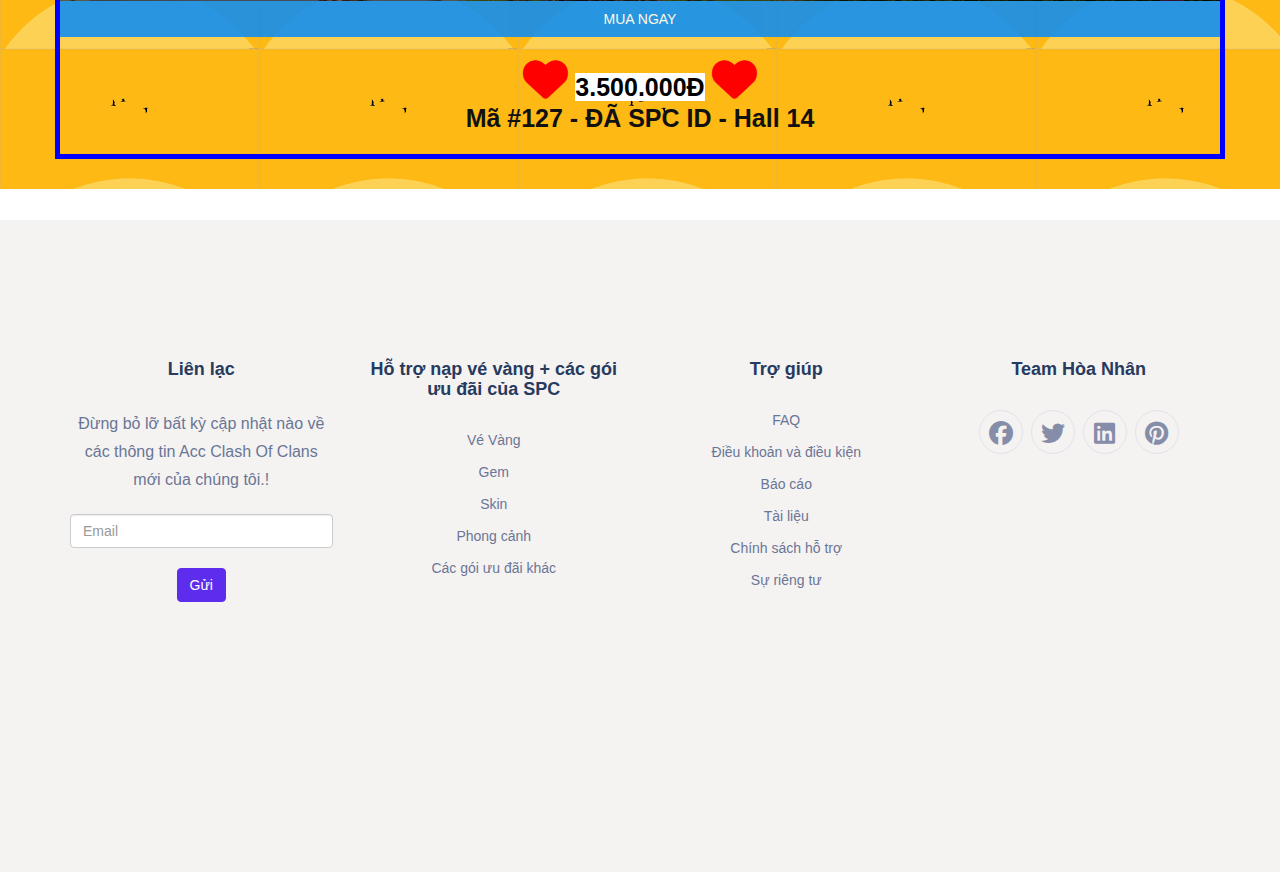
==== commit 720a6ec3: "Add files via upload" ====
--- a/index.html
+++ b/index.html
@@ -193,22 +193,6 @@
                         </div>
                     </div>
                 </li> 
-                <!-- Mã #126 -->
-                <li>
-                    <div class="product-item">
-                        <div class="product-top">
-                            <div class="slide-wrapper">
-                                <div class="slide"><img src="./images/ma126.jpg"></div>
-                                <div class="slide"><img src="./images/ma1261.jpg"></div>
-                            </div>
-                            <a href="https://zalo.me/0949073146" class="buy-now">mua ngay</a>
-                        </div>
-                        <div class="product-info">
-                            <a href="" class="product-cat"><i class="fa-solid fa-heart rung"></i> <b style="background-color: #fff;">1.200.000đ</b> <i class="fa-solid fa-heart rung"></i></a>
-                            <div class="product-price">Mã #126 - ĐÃ SPC ID - Hall 14</div>
-                        </div>
-                    </div>
-                </li>
                 <!-- Mã #127 -->
                 <li>
                     <div class="product-item">
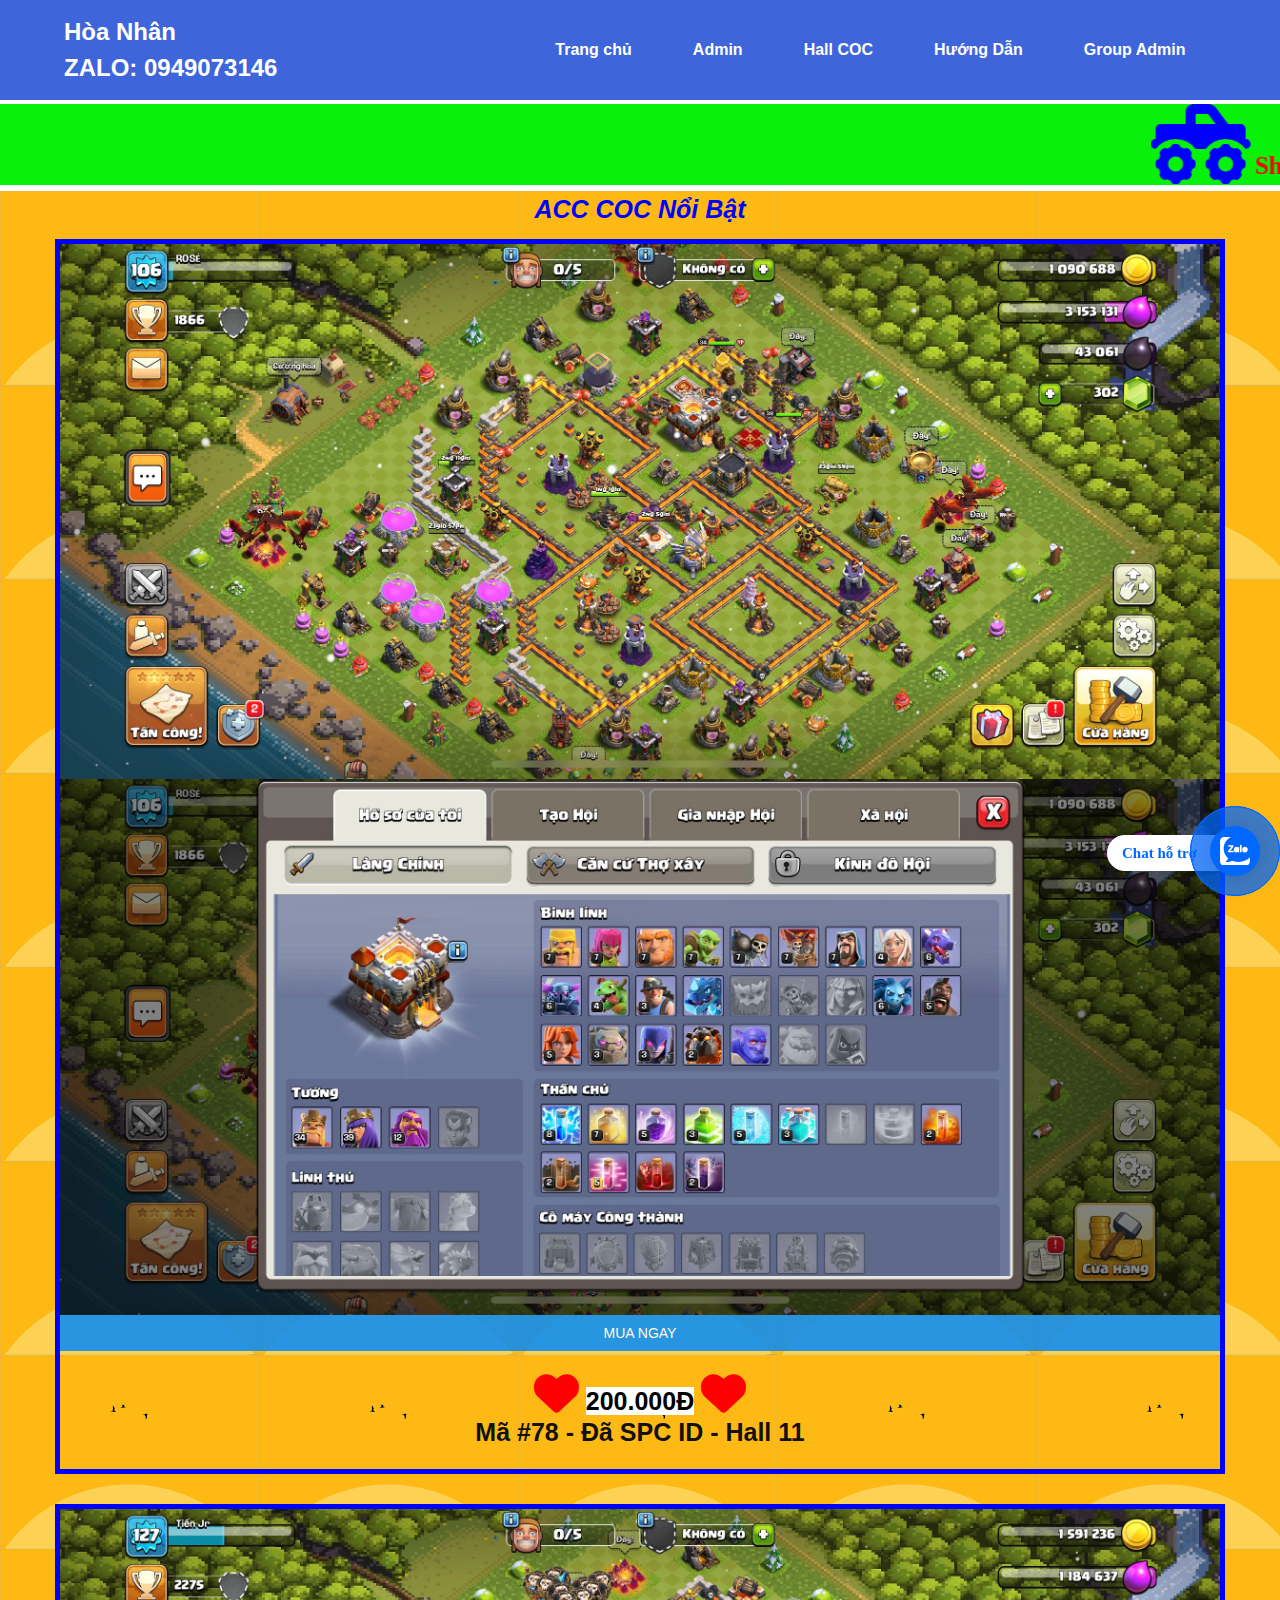
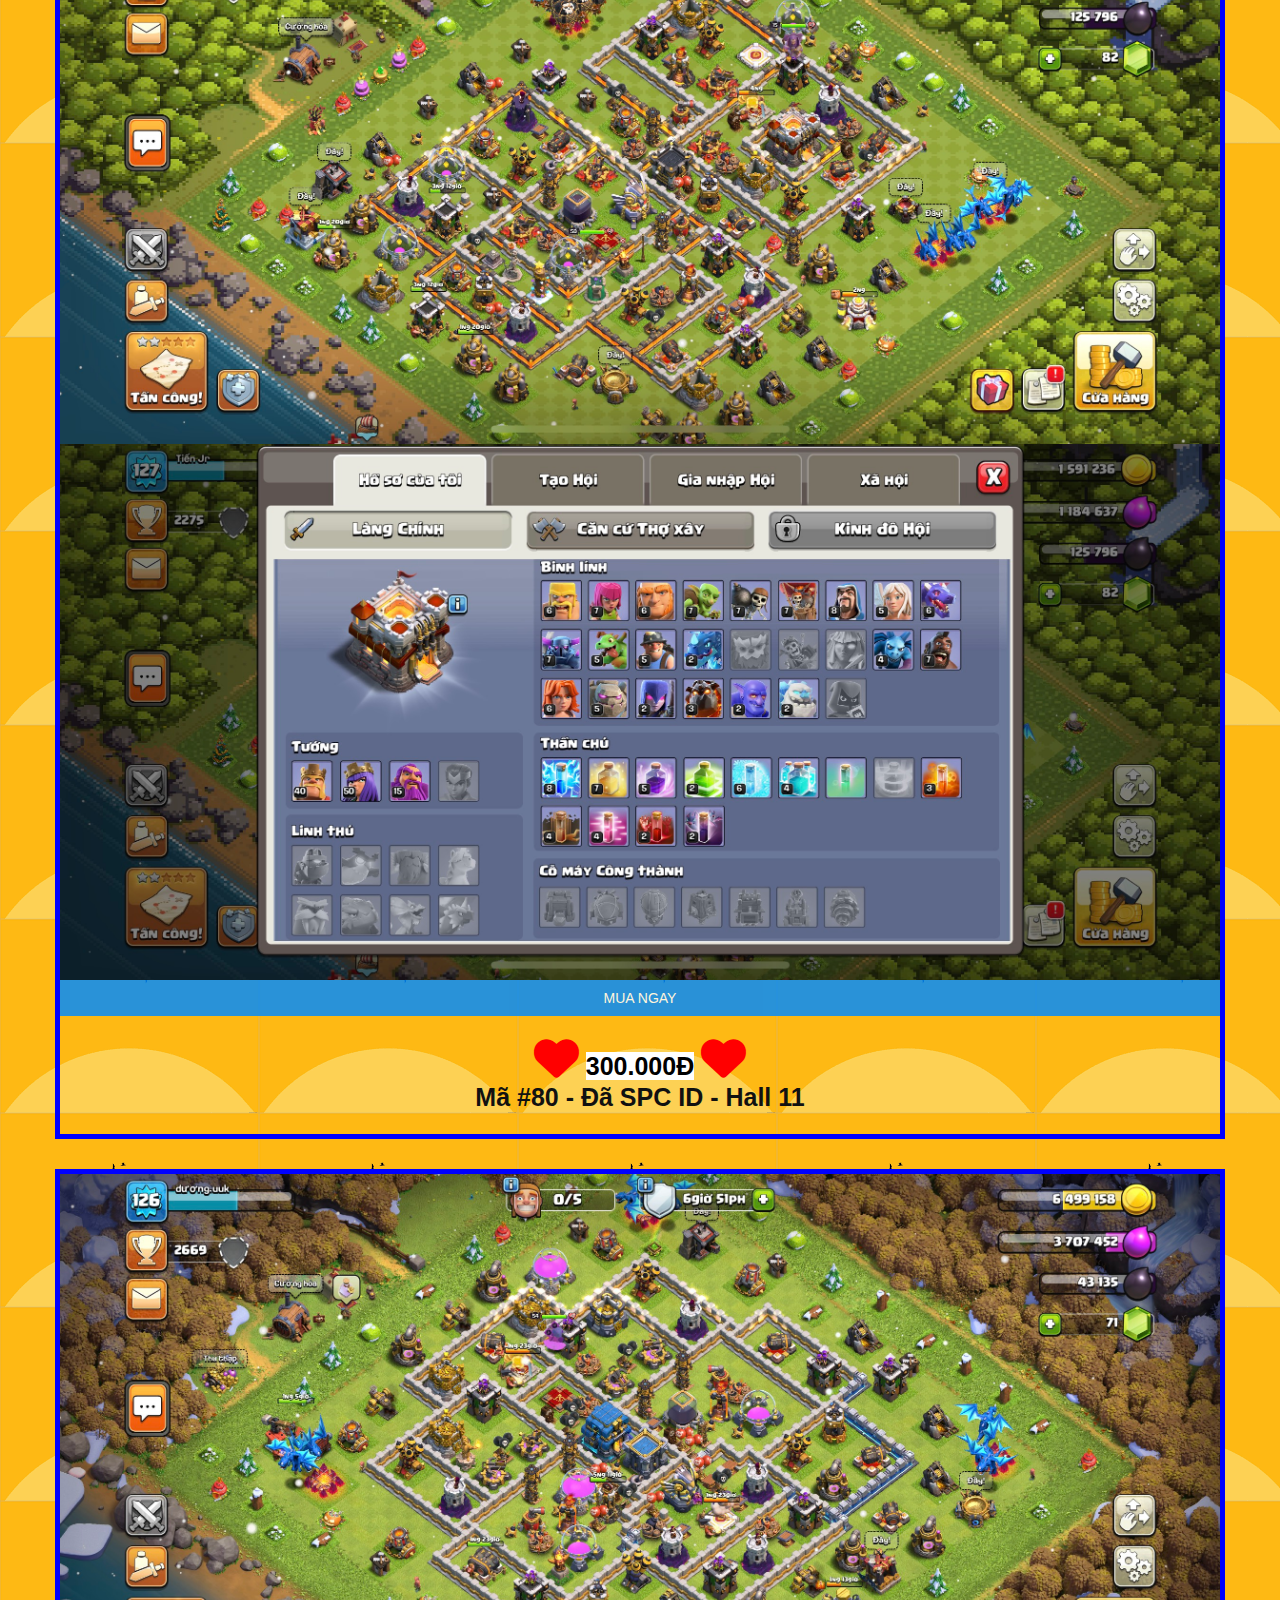
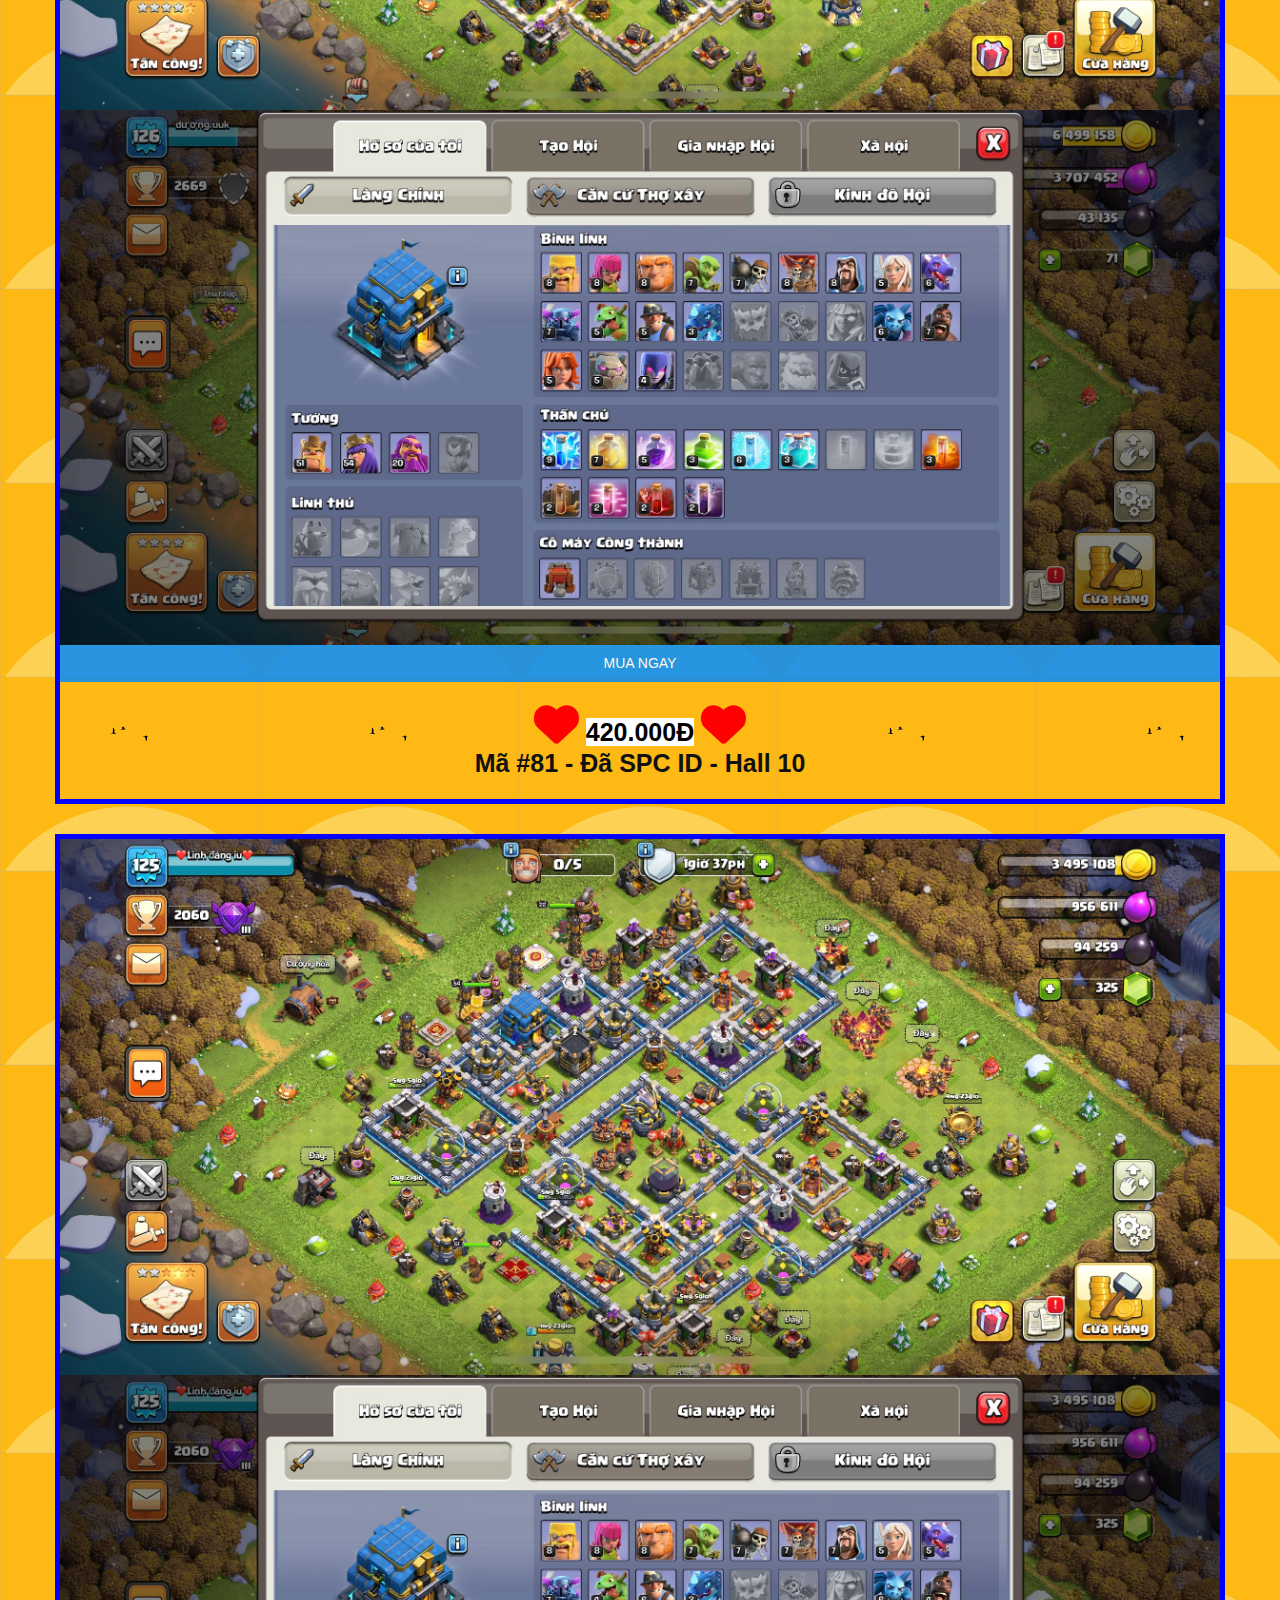
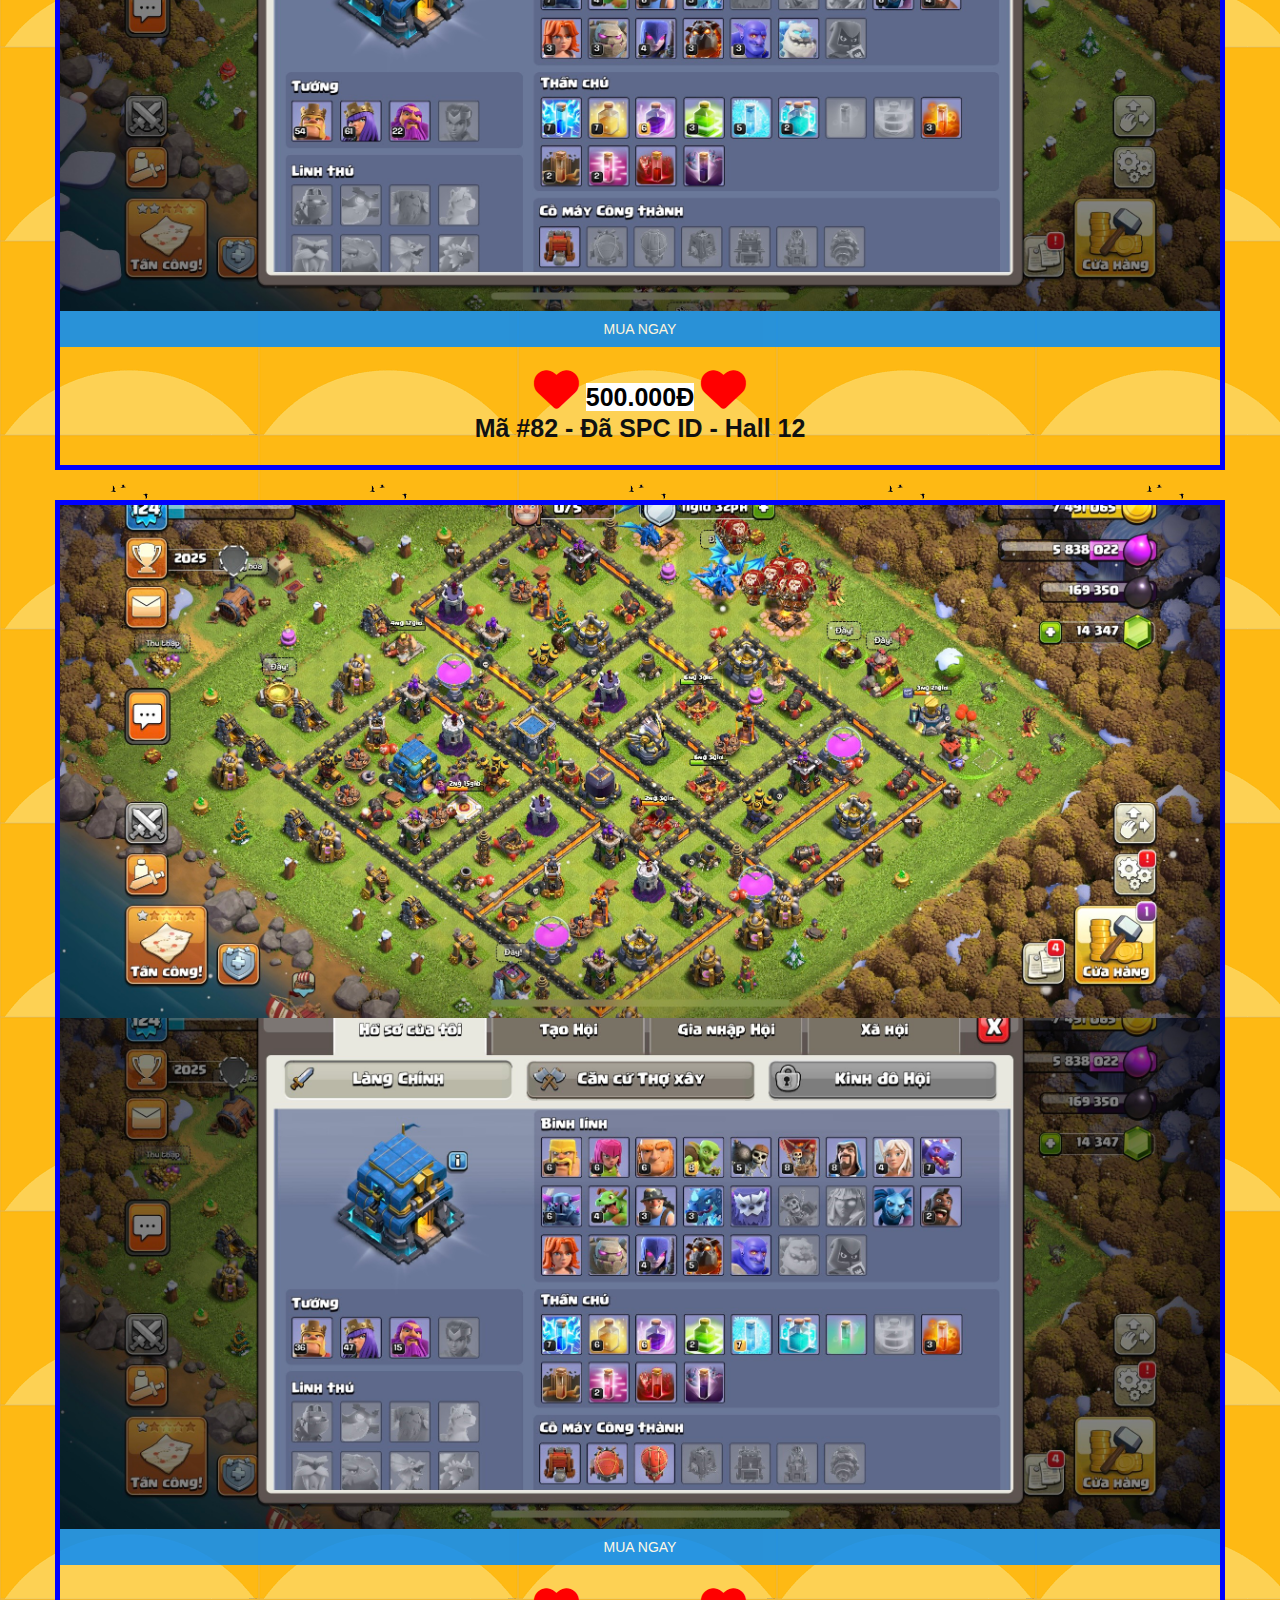
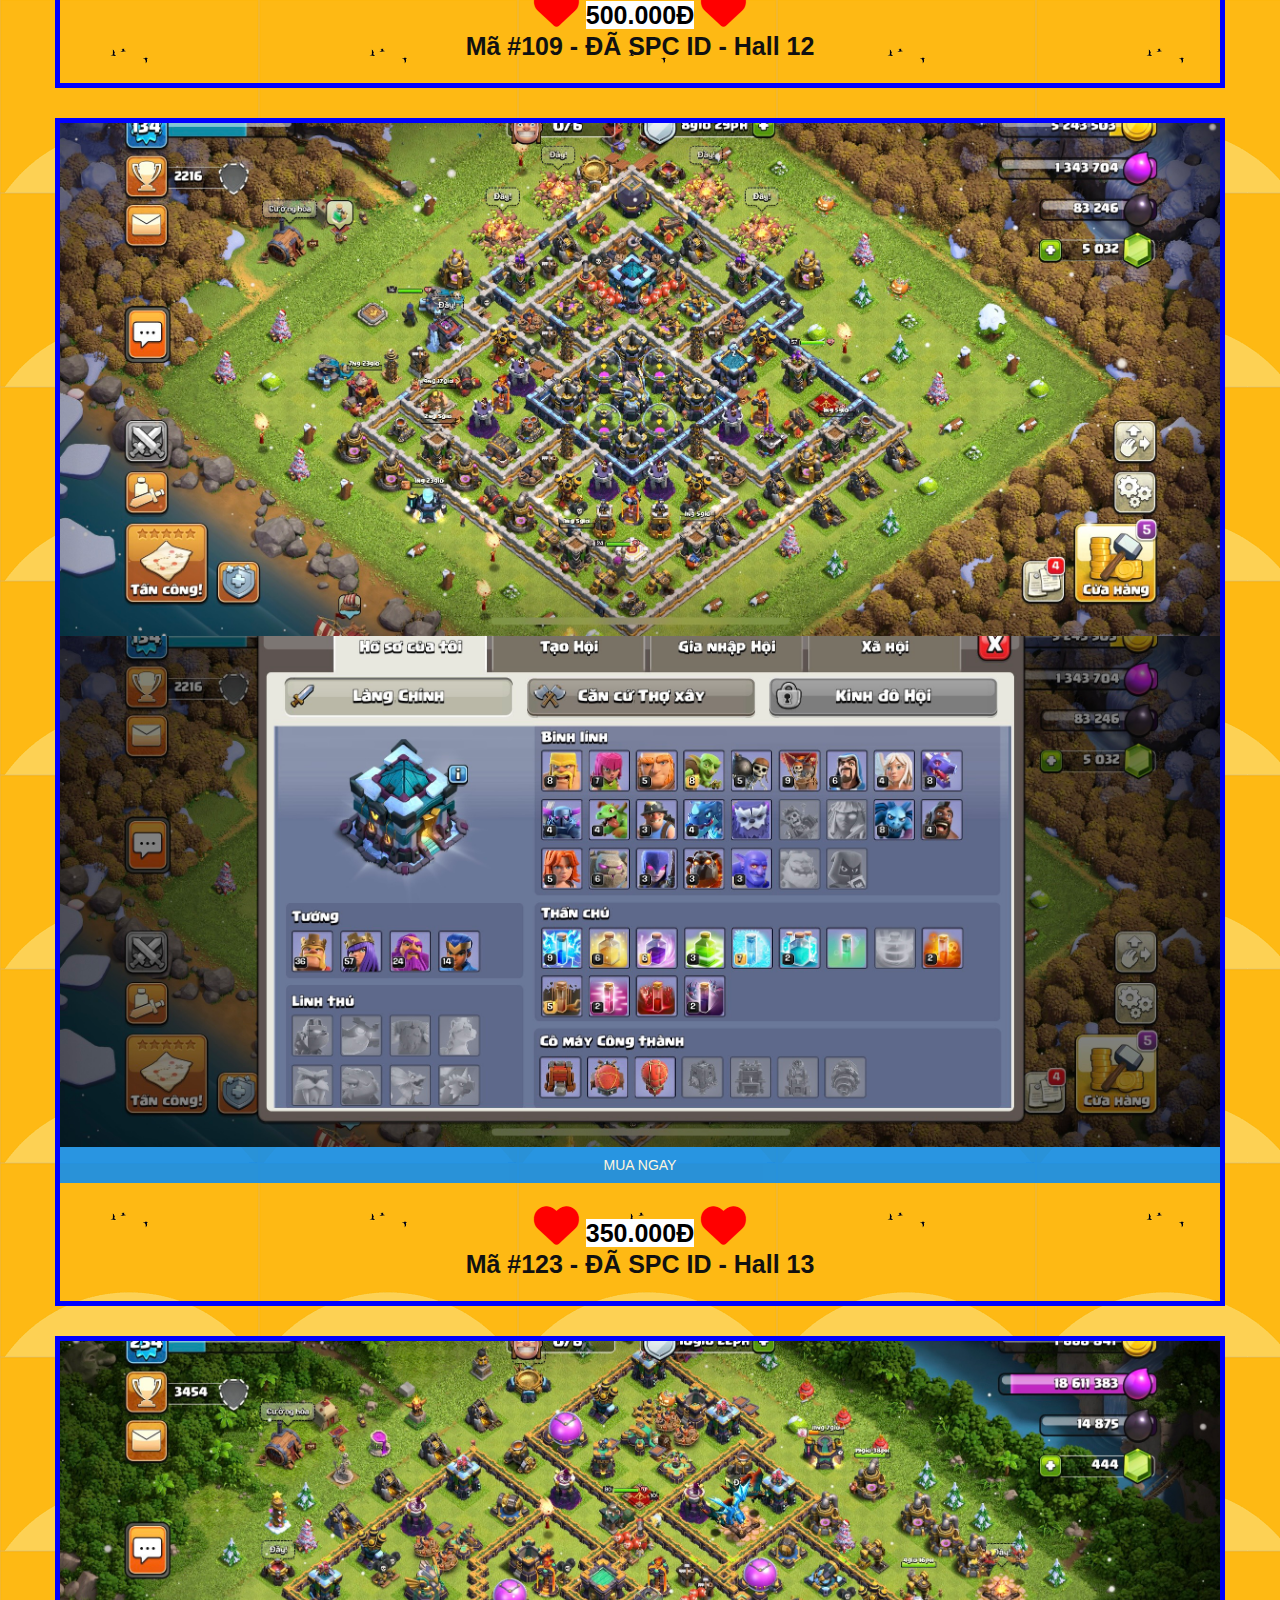
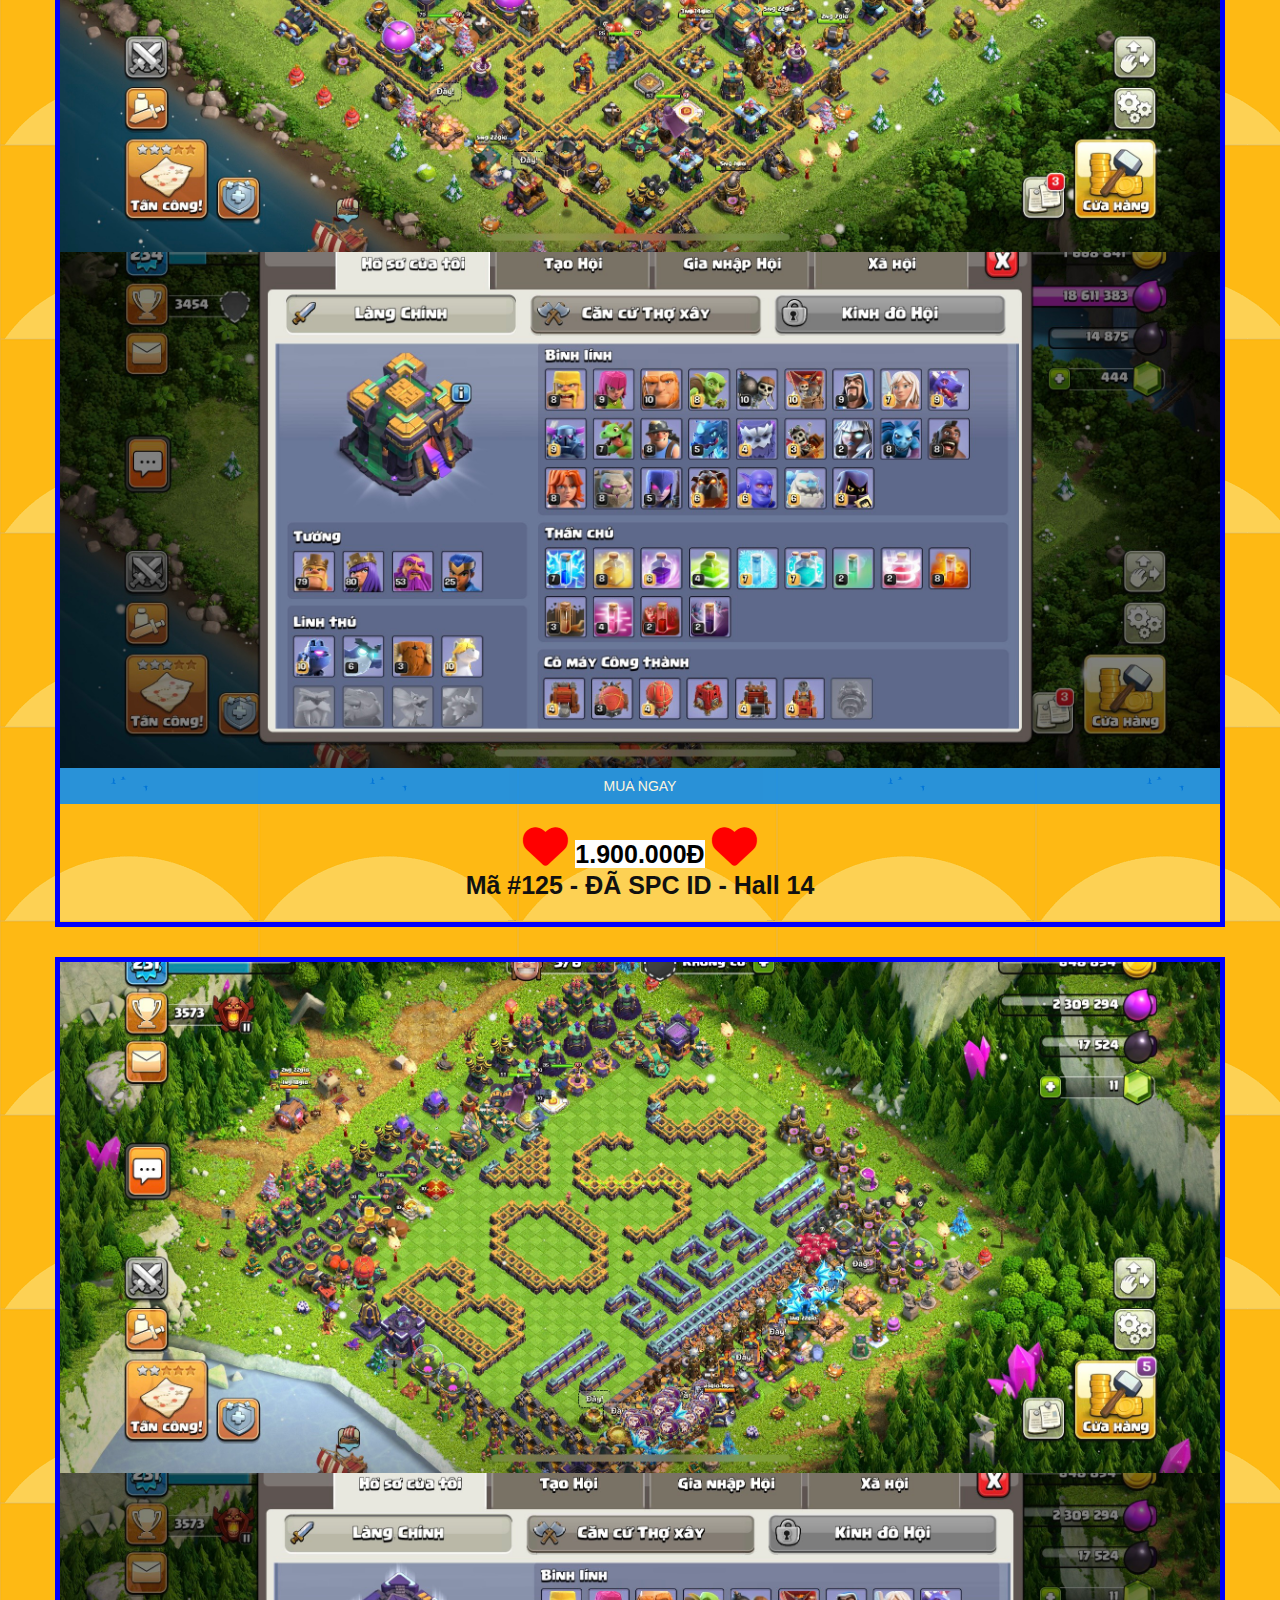
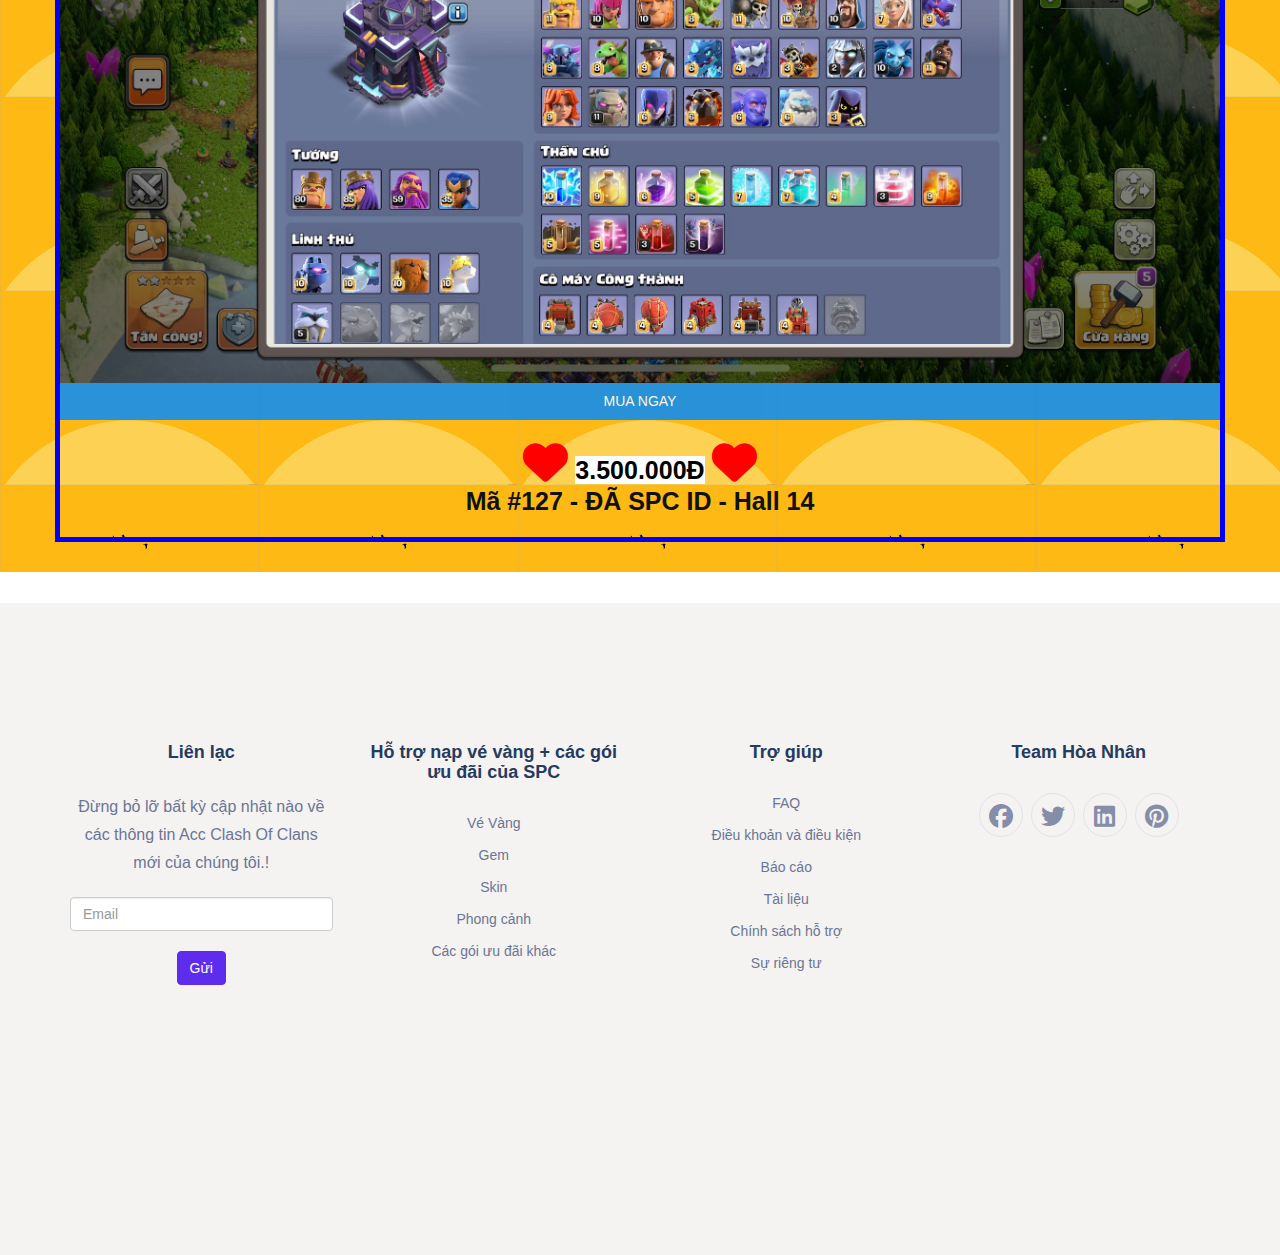
==== commit 451527b2: "Add files via upload" ====
--- a/index.html
+++ b/index.html
@@ -161,22 +161,6 @@
                         </div>
                     </div>
                 </li> 
-                <!-- Mã #124 -->
-                <li>
-                    <div class="product-item">
-                        <div class="product-top">
-                            <div class="slide-wrapper">
-                                <div class="slide"><img src="./images/ma124.jpg"></div>
-                                <div class="slide"><img src="./images/ma1241.jpg"></div>
-                            </div>
-                            <a href="https://zalo.me/0949073146" class="buy-now">mua ngay</a>
-                        </div>
-                        <div class="product-info">
-                            <a href="" class="product-cat"><i class="fa-solid fa-heart rung"></i> <b style="background-color: #fff;">1.900.000đ</b> <i class="fa-solid fa-heart rung"></i></a>
-                            <div class="product-price">Mã #124 - ĐÃ SPC ID - Hall 14</div>
-                        </div>
-                    </div>
-                </li> 
                 <!-- Mã #125 -->
                 <li>
                     <div class="product-item">
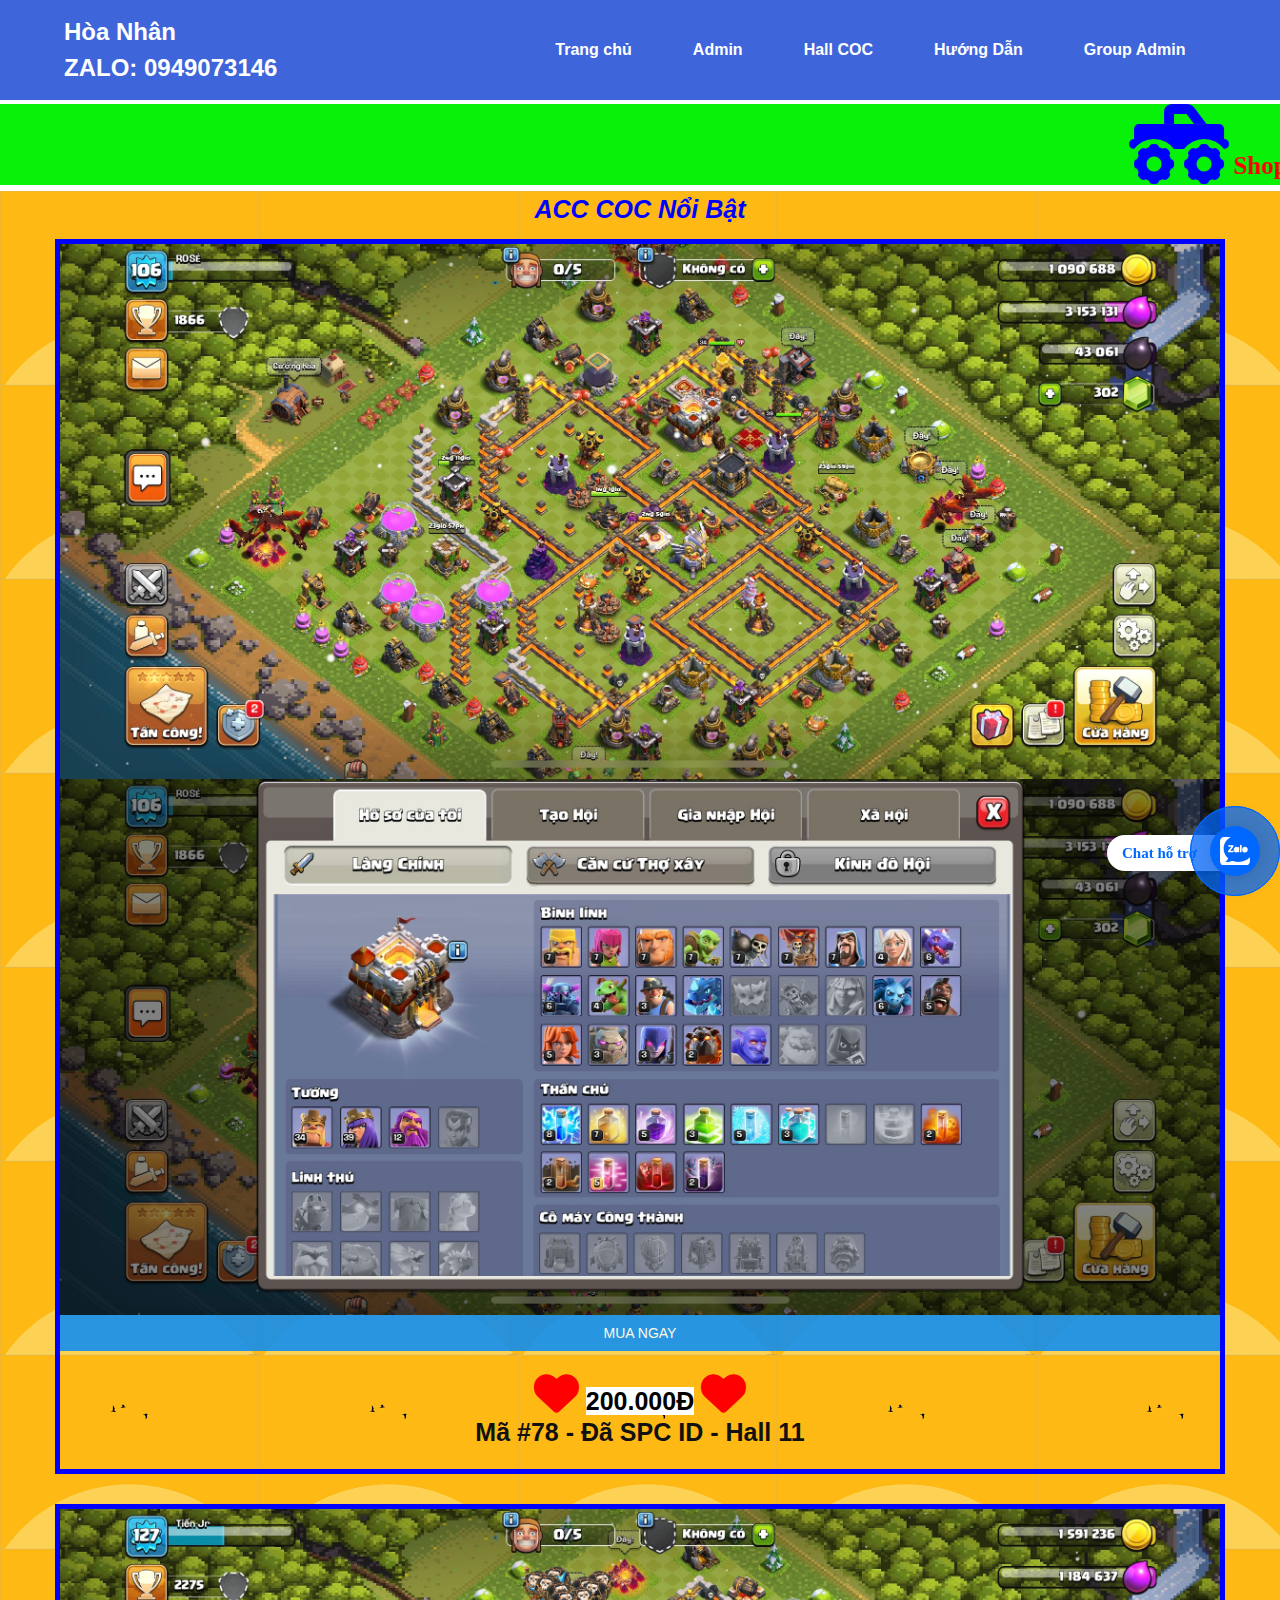
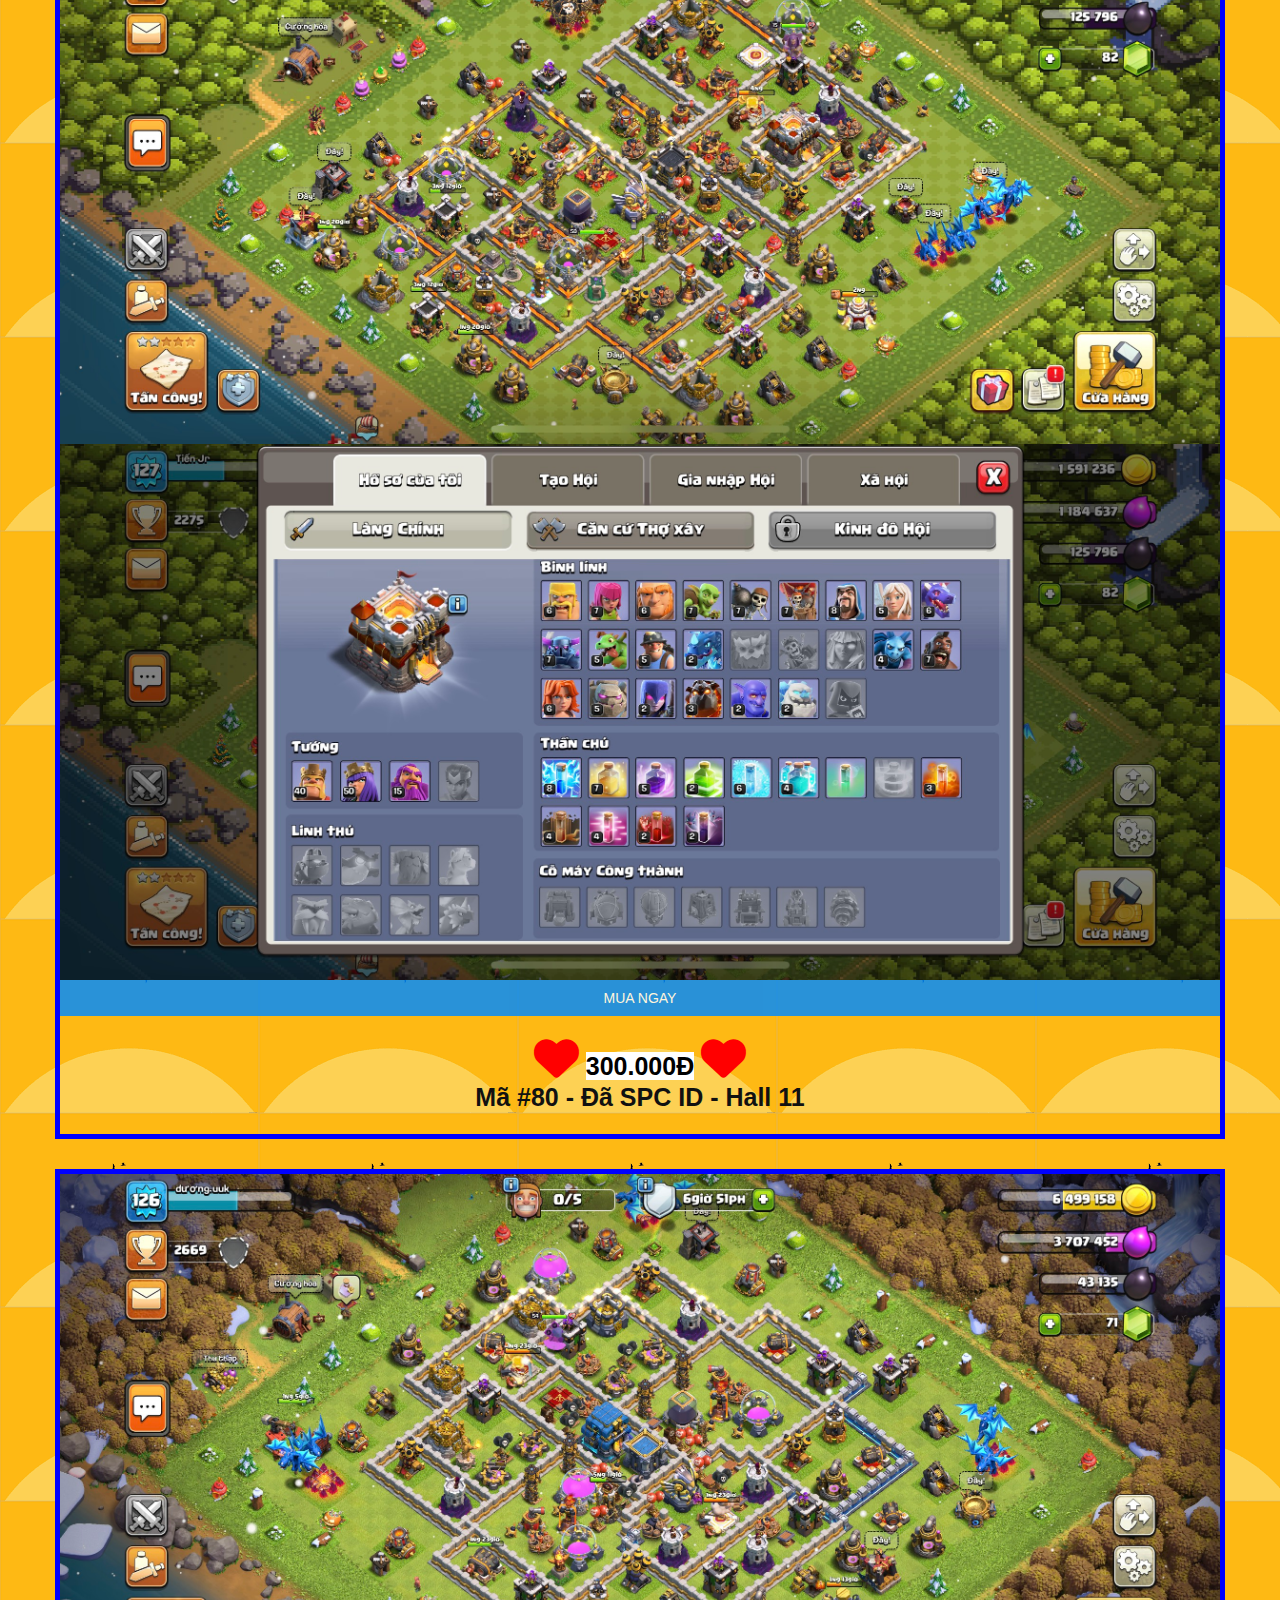
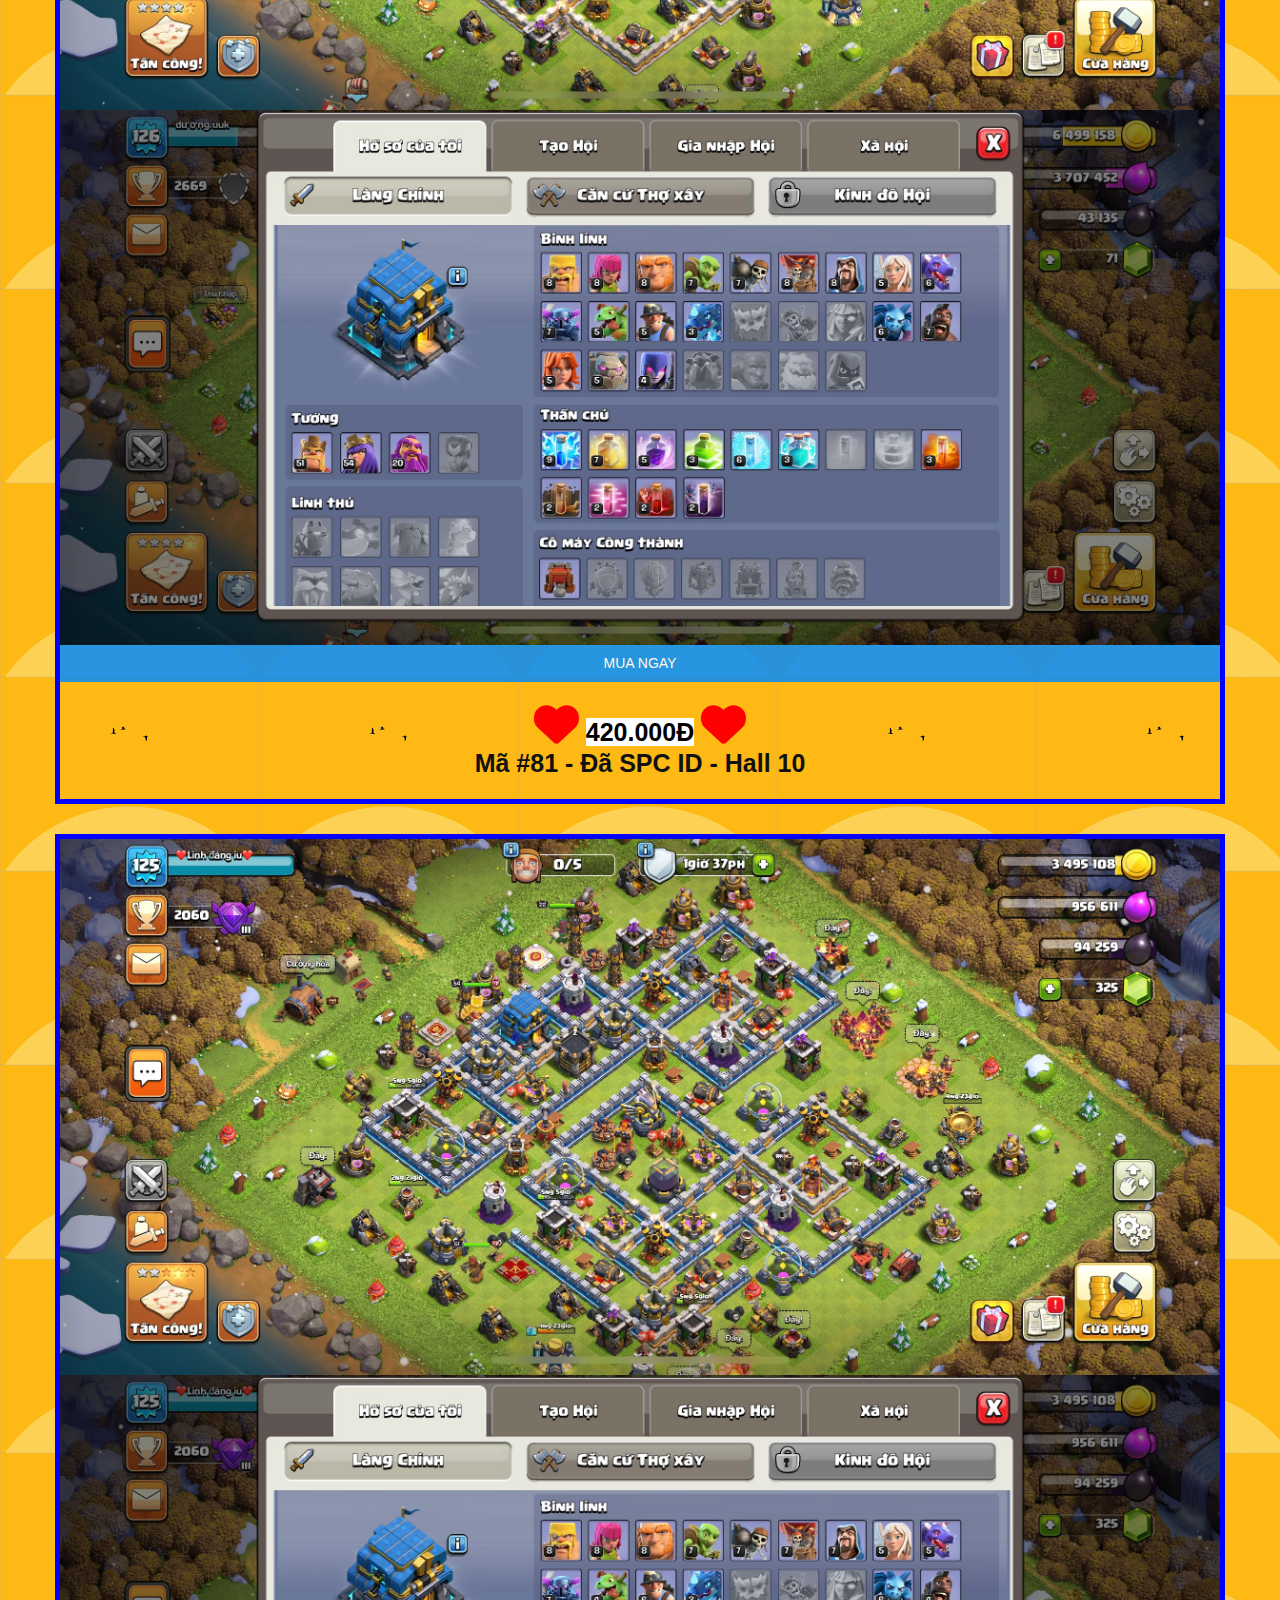
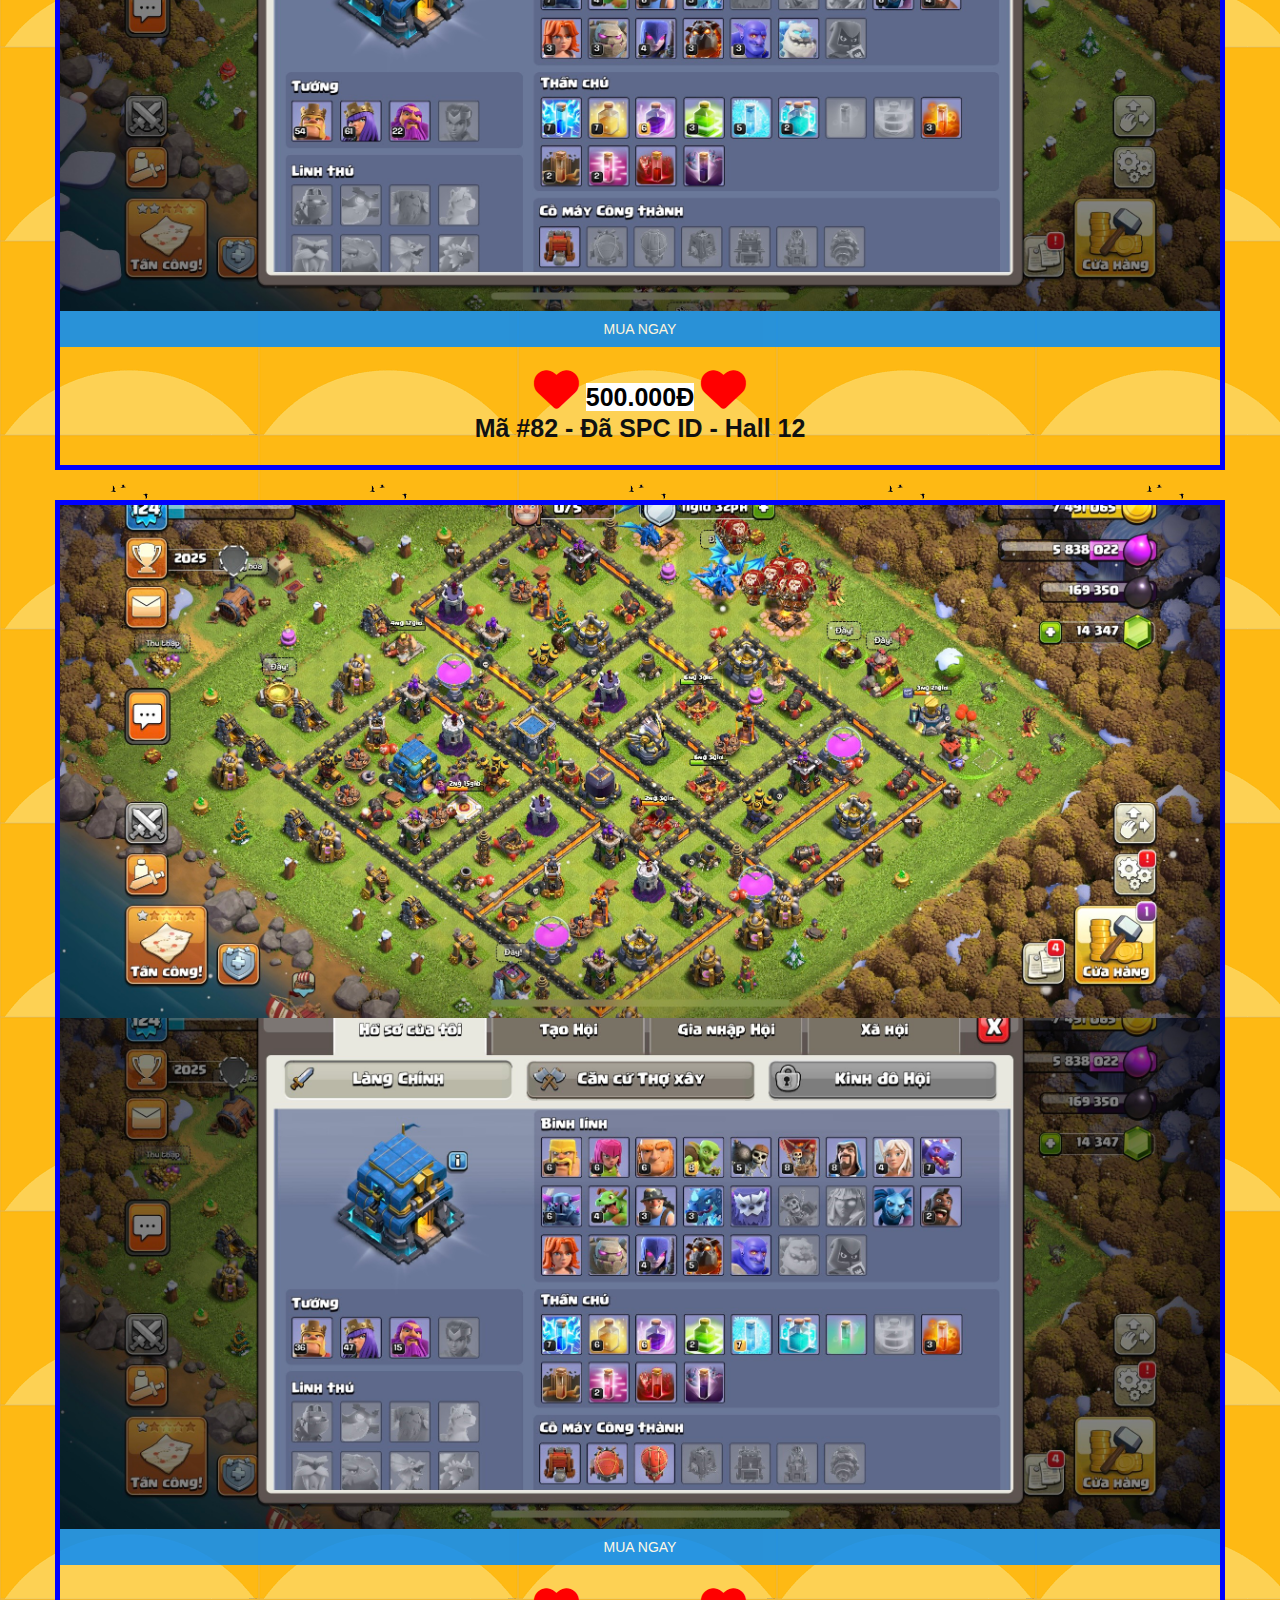
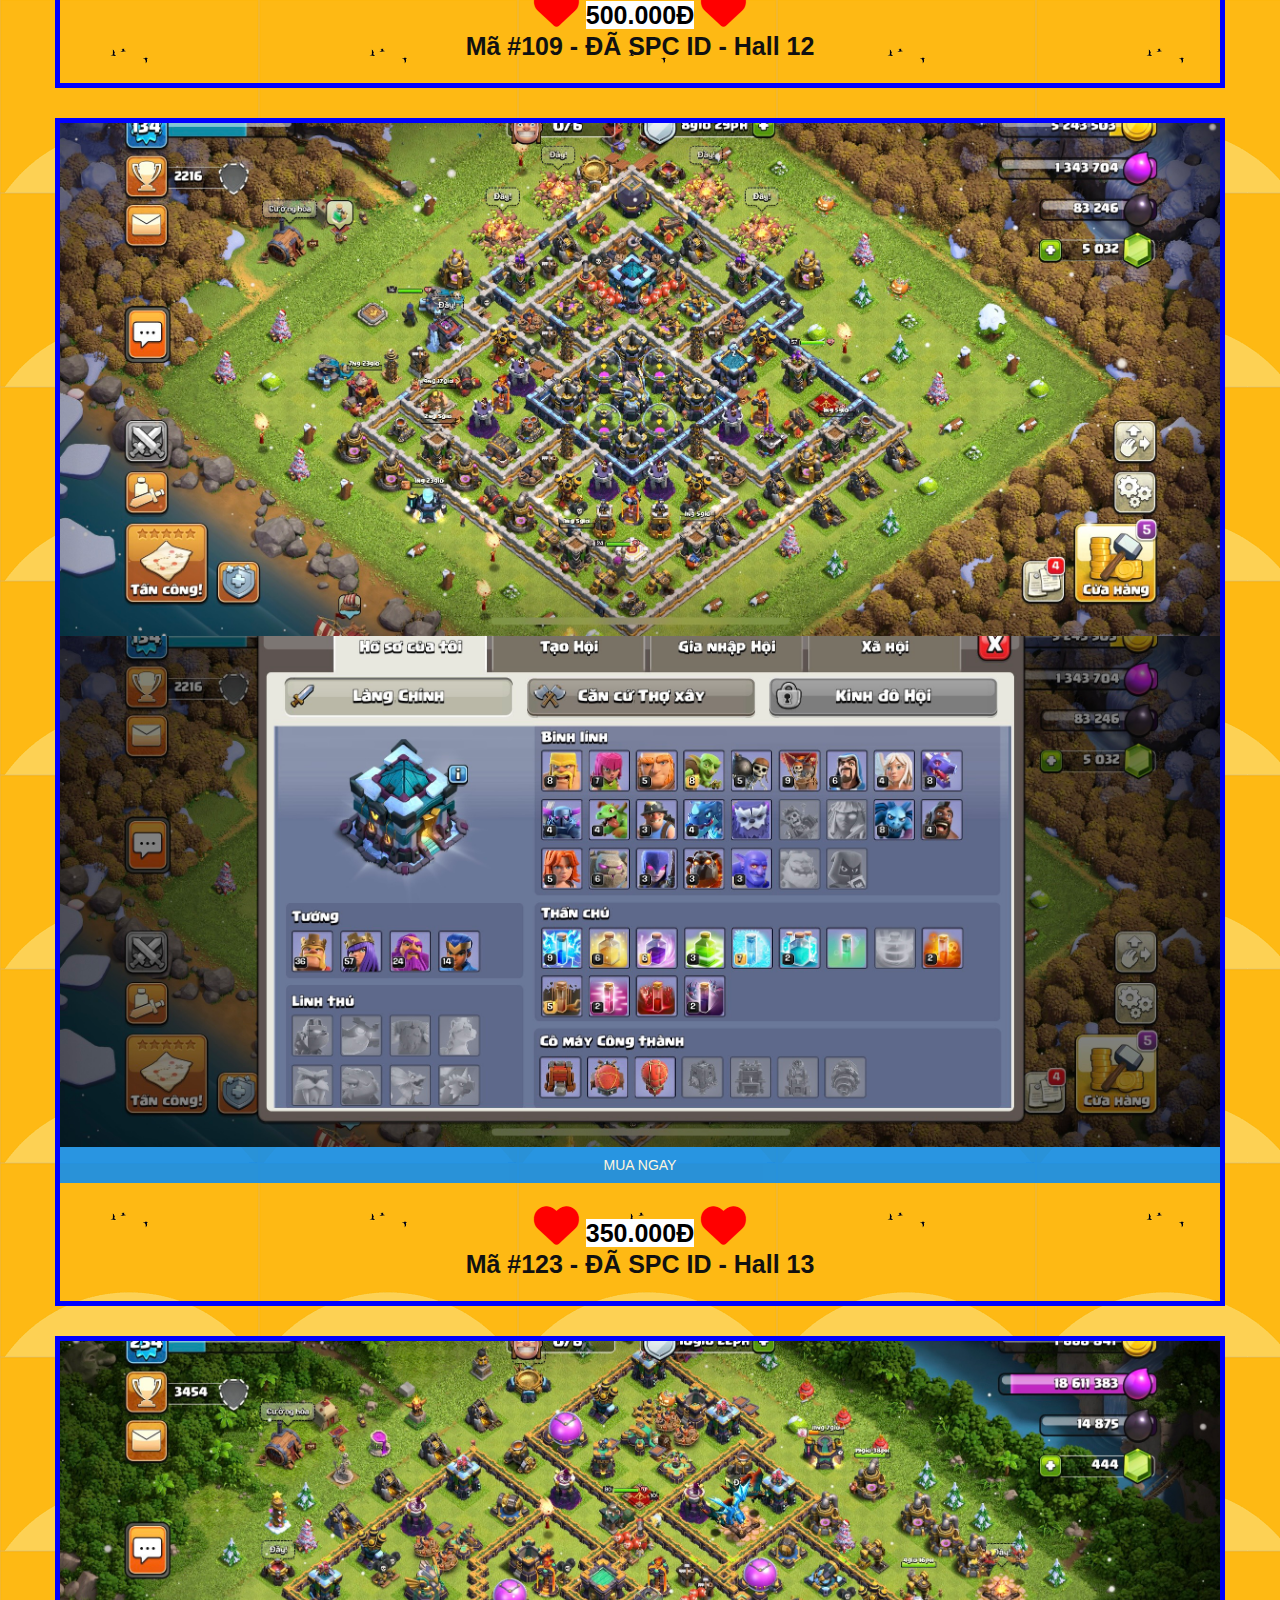
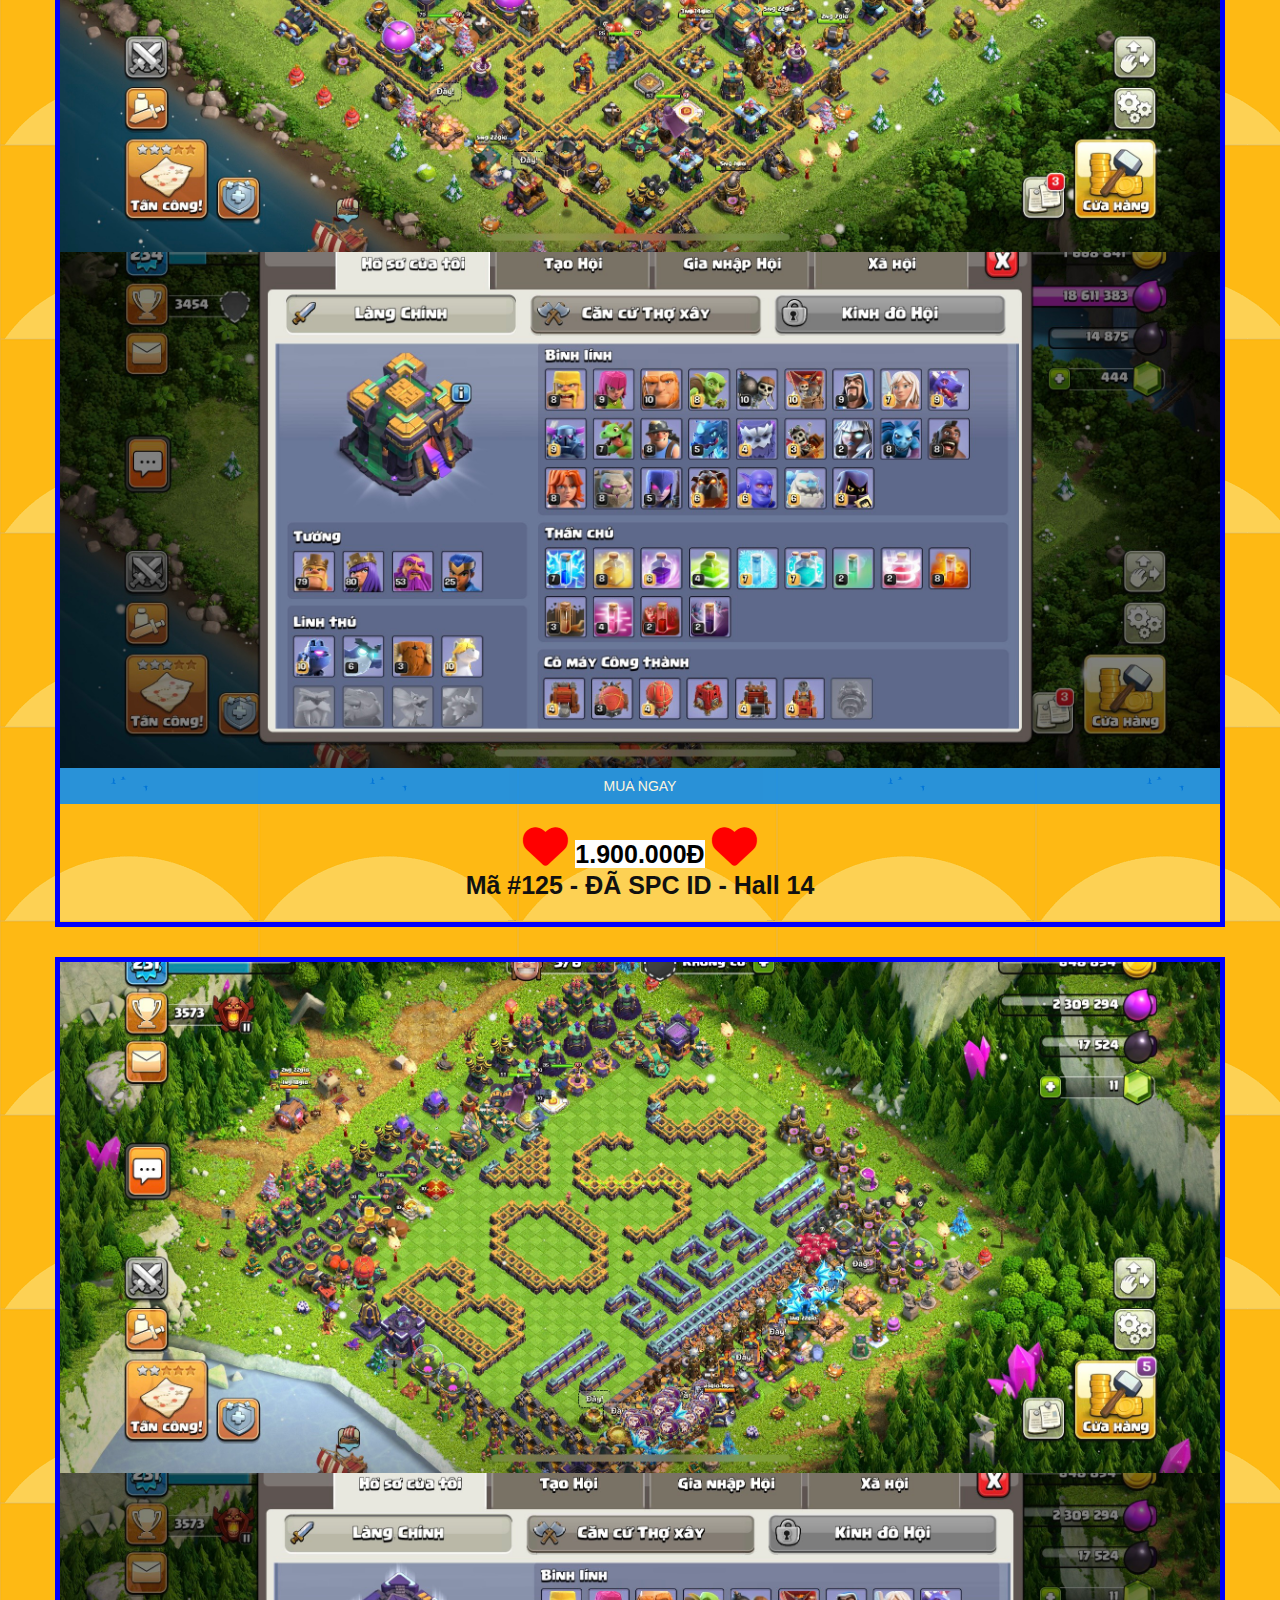
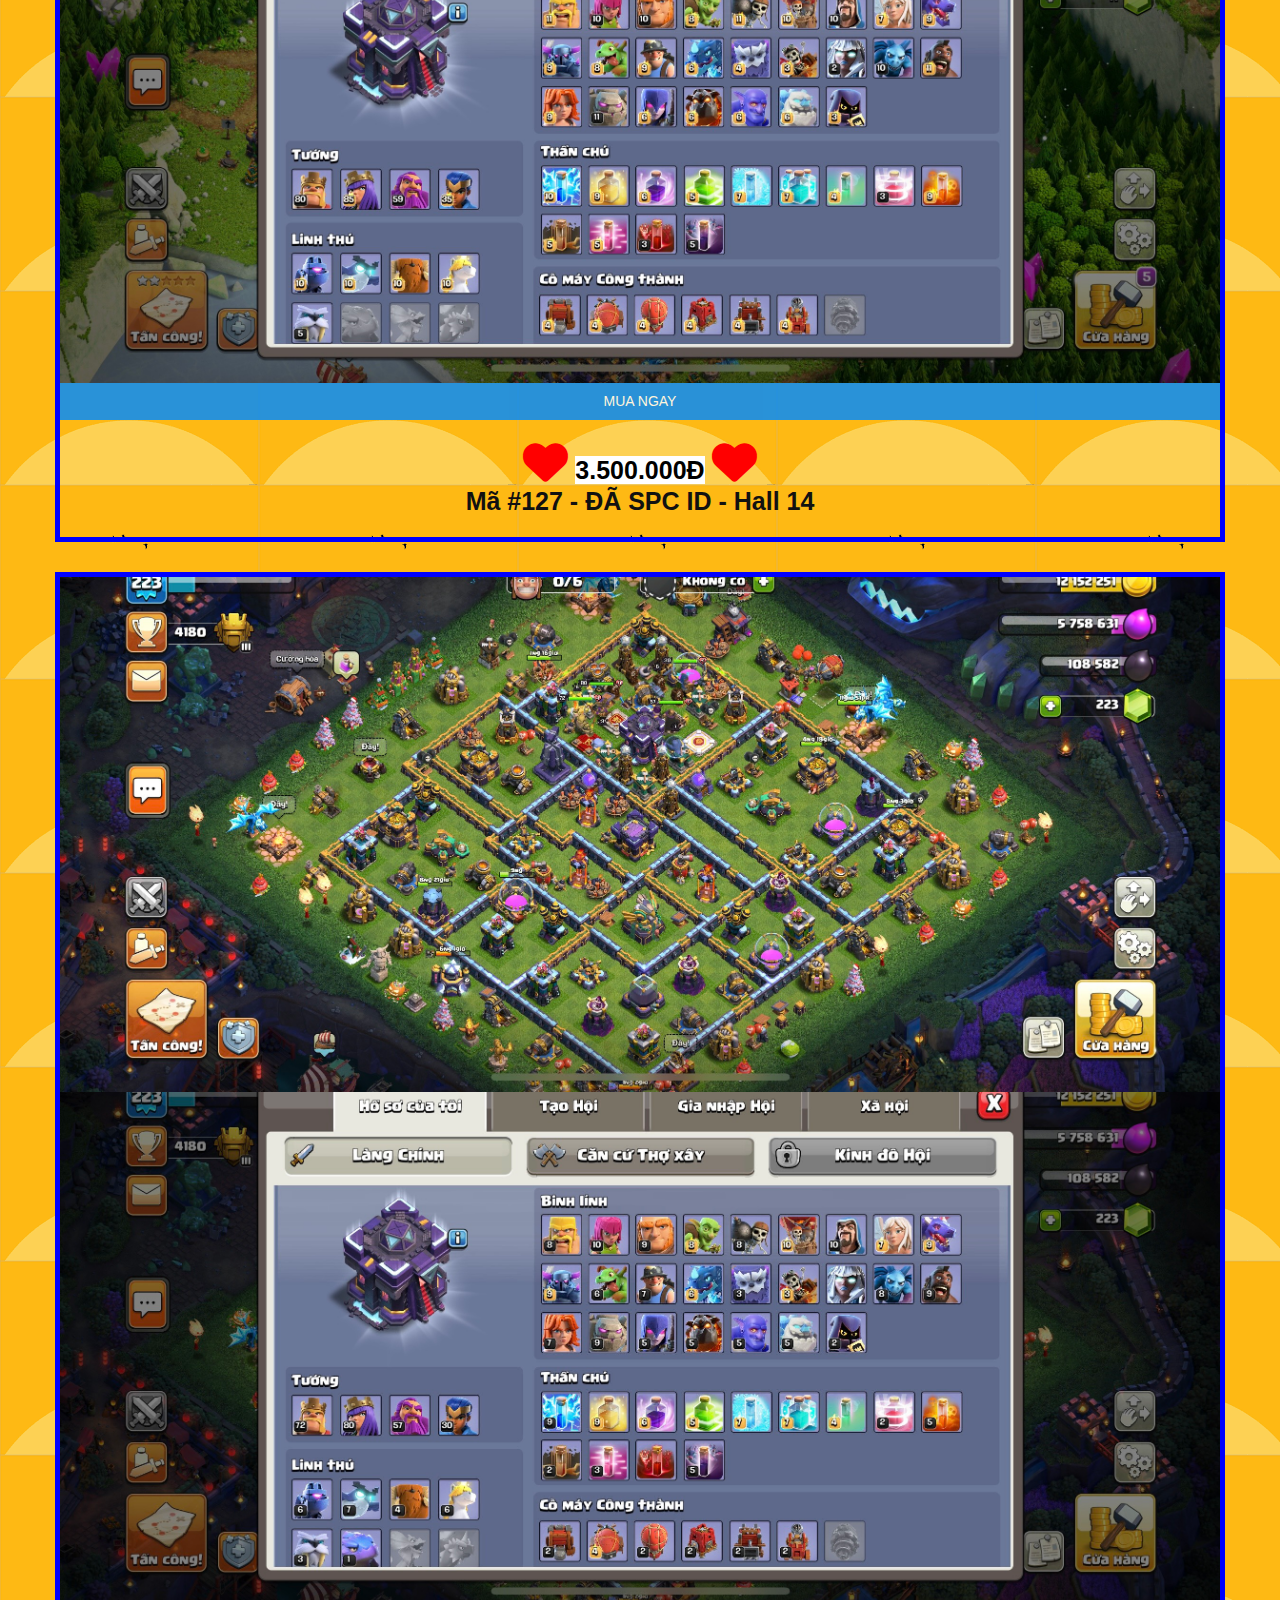
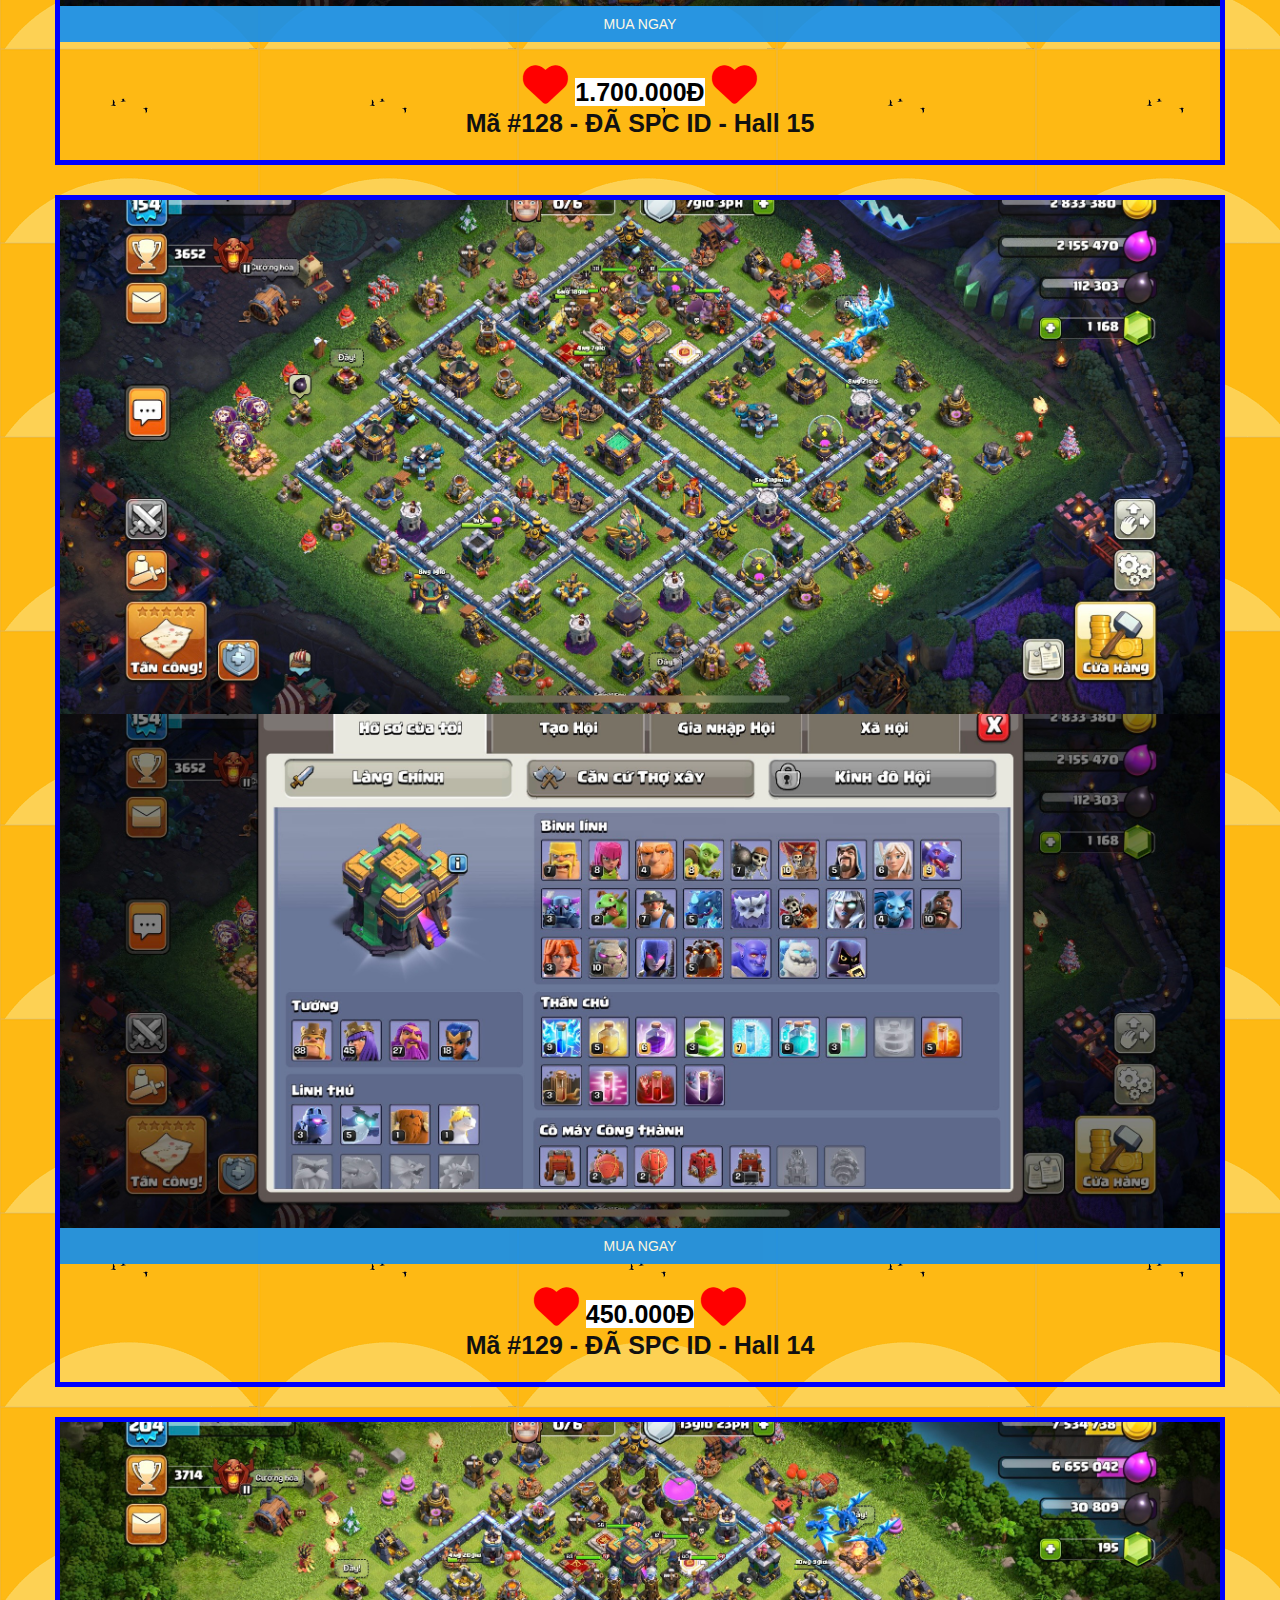
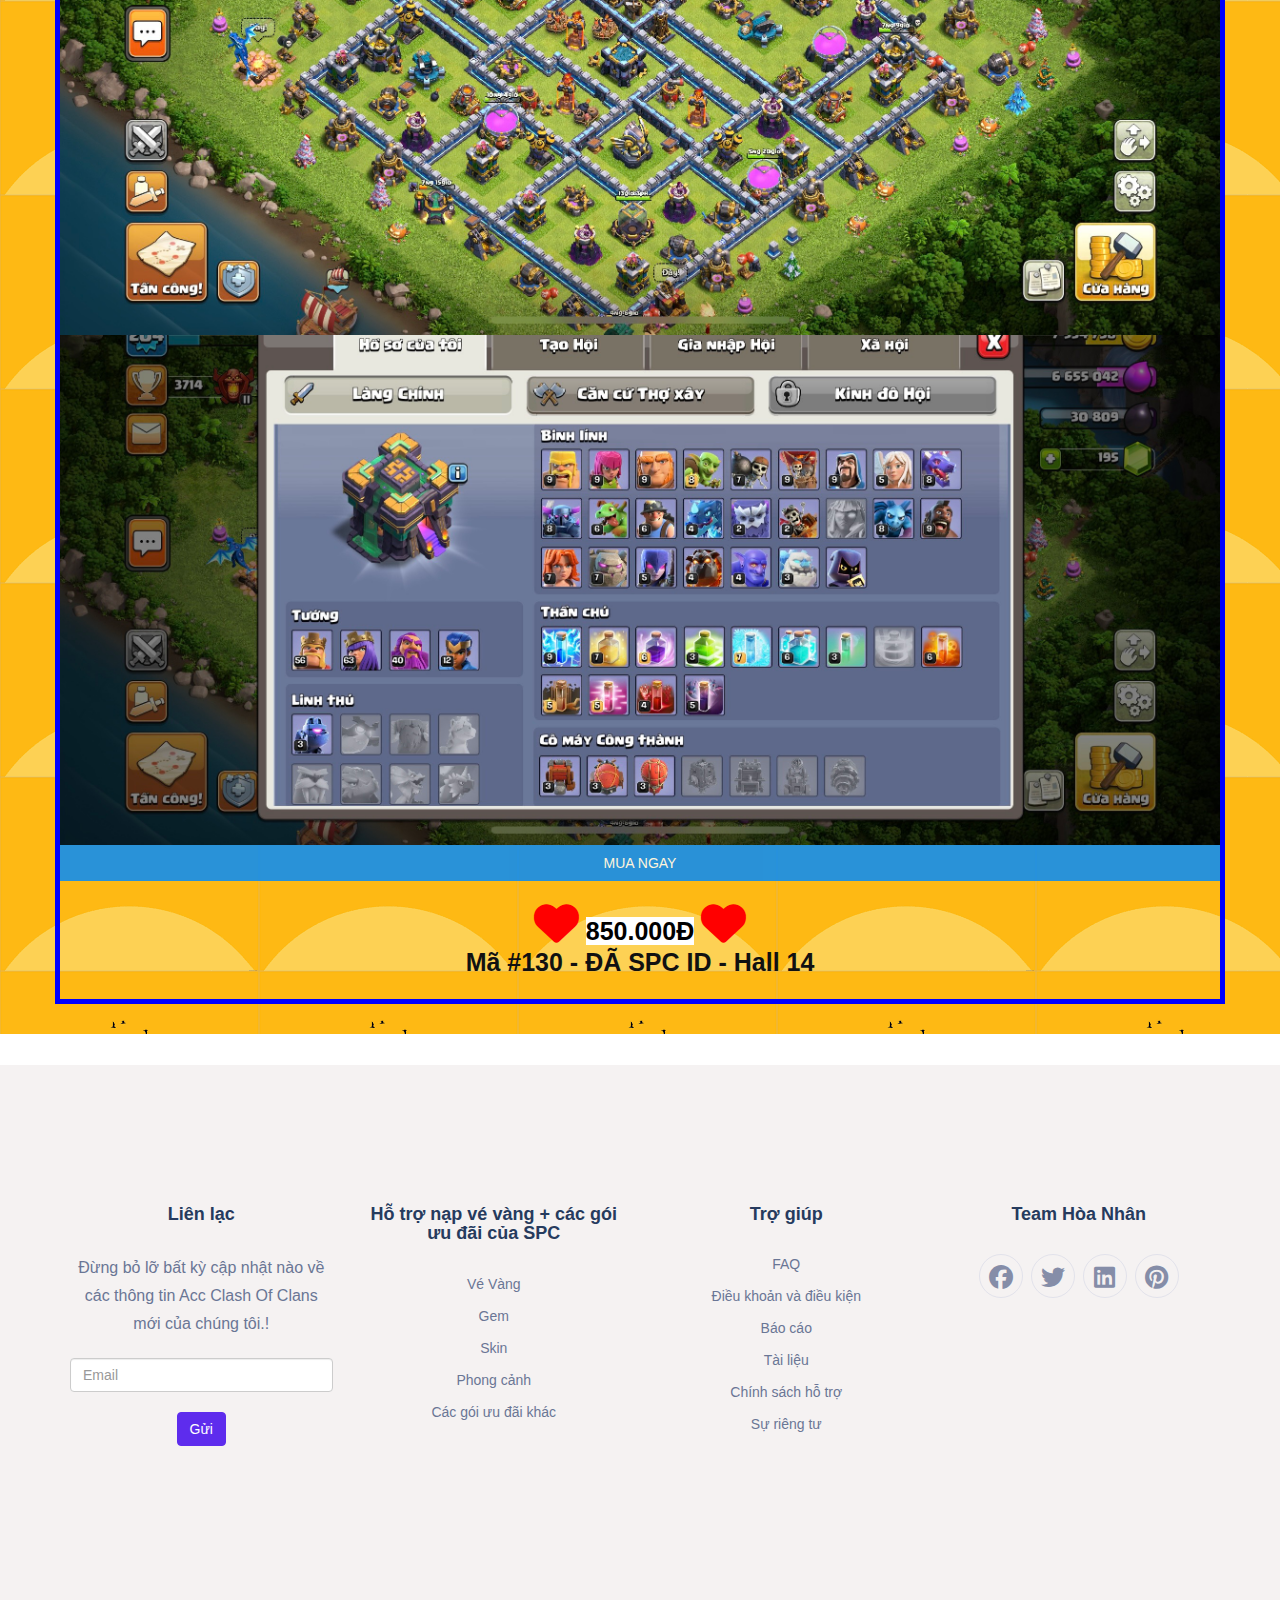
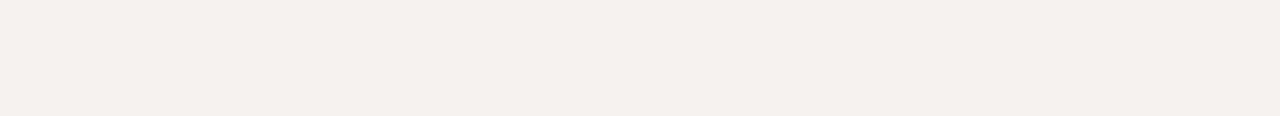
==== commit 08b590b6: "Add files via upload" ====
--- a/index.html
+++ b/index.html
@@ -193,6 +193,54 @@
                         </div>
                     </div>
                 </li>  
+                <!-- Mã #128 -->
+                <li>
+                    <div class="product-item">
+                        <div class="product-top">
+                            <div class="slide-wrapper">
+                                <div class="slide"><img src="./images/ma128.jpg"></div>
+                                <div class="slide"><img src="./images/ma1281.jpg"></div>
+                            </div>
+                            <a href="https://zalo.me/0949073146" class="buy-now">mua ngay</a>
+                        </div>
+                        <div class="product-info">
+                            <a href="" class="product-cat"><i class="fa-solid fa-heart rung"></i> <b style="background-color: #fff;">1.700.000đ</b> <i class="fa-solid fa-heart rung"></i></a>
+                            <div class="product-price">Mã #128 - ĐÃ SPC ID - Hall 15</div>
+                        </div>
+                    </div>
+                </li> 
+                <!-- Mã #129 -->
+                <li>
+                    <div class="product-item">
+                        <div class="product-top">
+                            <div class="slide-wrapper">
+                                <div class="slide"><img src="./images/ma129.jpg"></div>
+                                <div class="slide"><img src="./images/ma1291.jpg"></div>
+                            </div>
+                            <a href="https://zalo.me/0949073146" class="buy-now">mua ngay</a>
+                        </div>
+                        <div class="product-info">
+                            <a href="" class="product-cat"><i class="fa-solid fa-heart rung"></i> <b style="background-color: #fff;">450.000đ</b> <i class="fa-solid fa-heart rung"></i></a>
+                            <div class="product-price">Mã #129 - ĐÃ SPC ID - Hall 14</div>
+                        </div>
+                    </div>
+                </li> 
+                <!-- Mã #130 -->
+                <li>
+                    <div class="product-item">
+                        <div class="product-top">
+                            <div class="slide-wrapper">
+                                <div class="slide"><img src="./images/ma130.jpg"></div>
+                                <div class="slide"><img src="./images/ma1301.jpg"></div>
+                            </div>
+                            <a href="https://zalo.me/0949073146" class="buy-now">mua ngay</a>
+                        </div>
+                        <div class="product-info">
+                            <a href="" class="product-cat"><i class="fa-solid fa-heart rung"></i> <b style="background-color: #fff;">850.000đ</b> <i class="fa-solid fa-heart rung"></i></a>
+                            <div class="product-price">Mã #130 - ĐÃ SPC ID - Hall 14</div>
+                        </div>
+                    </div>
+                </li>    
 
             </ul>
         </div>
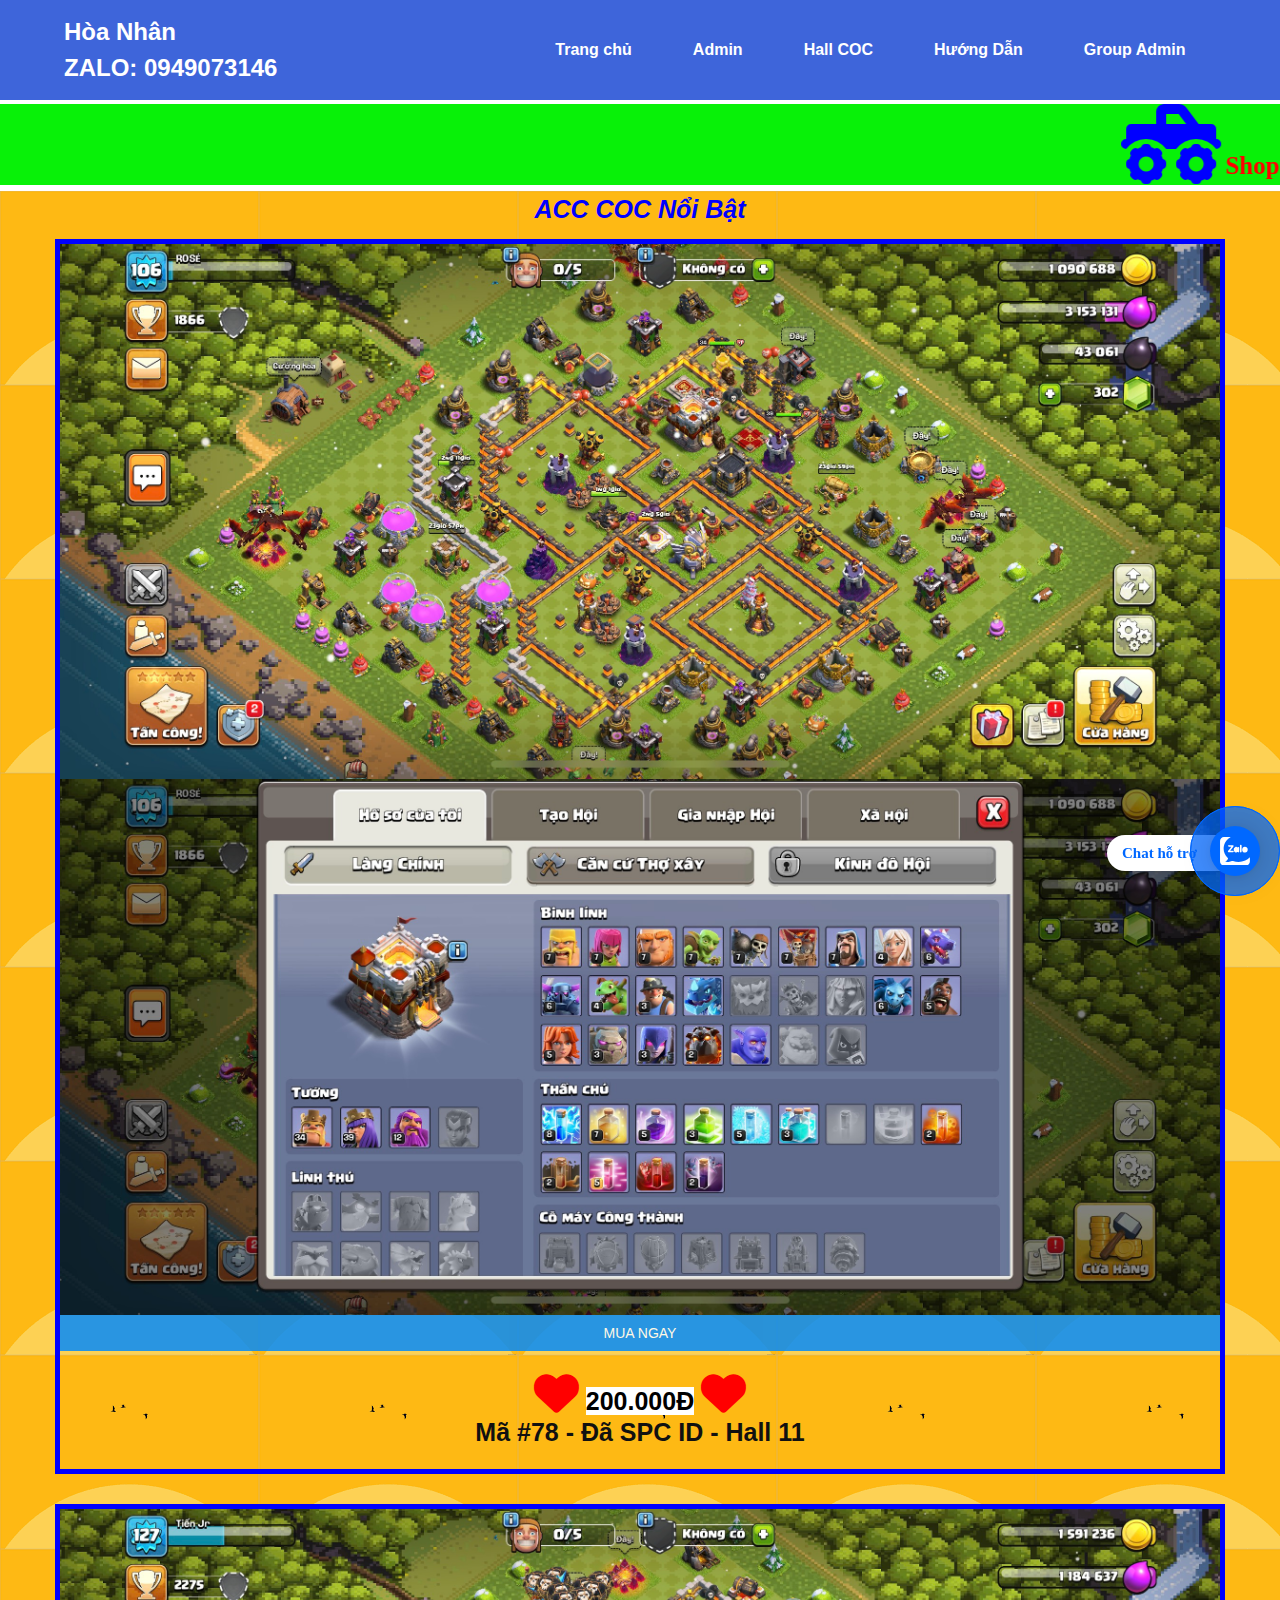
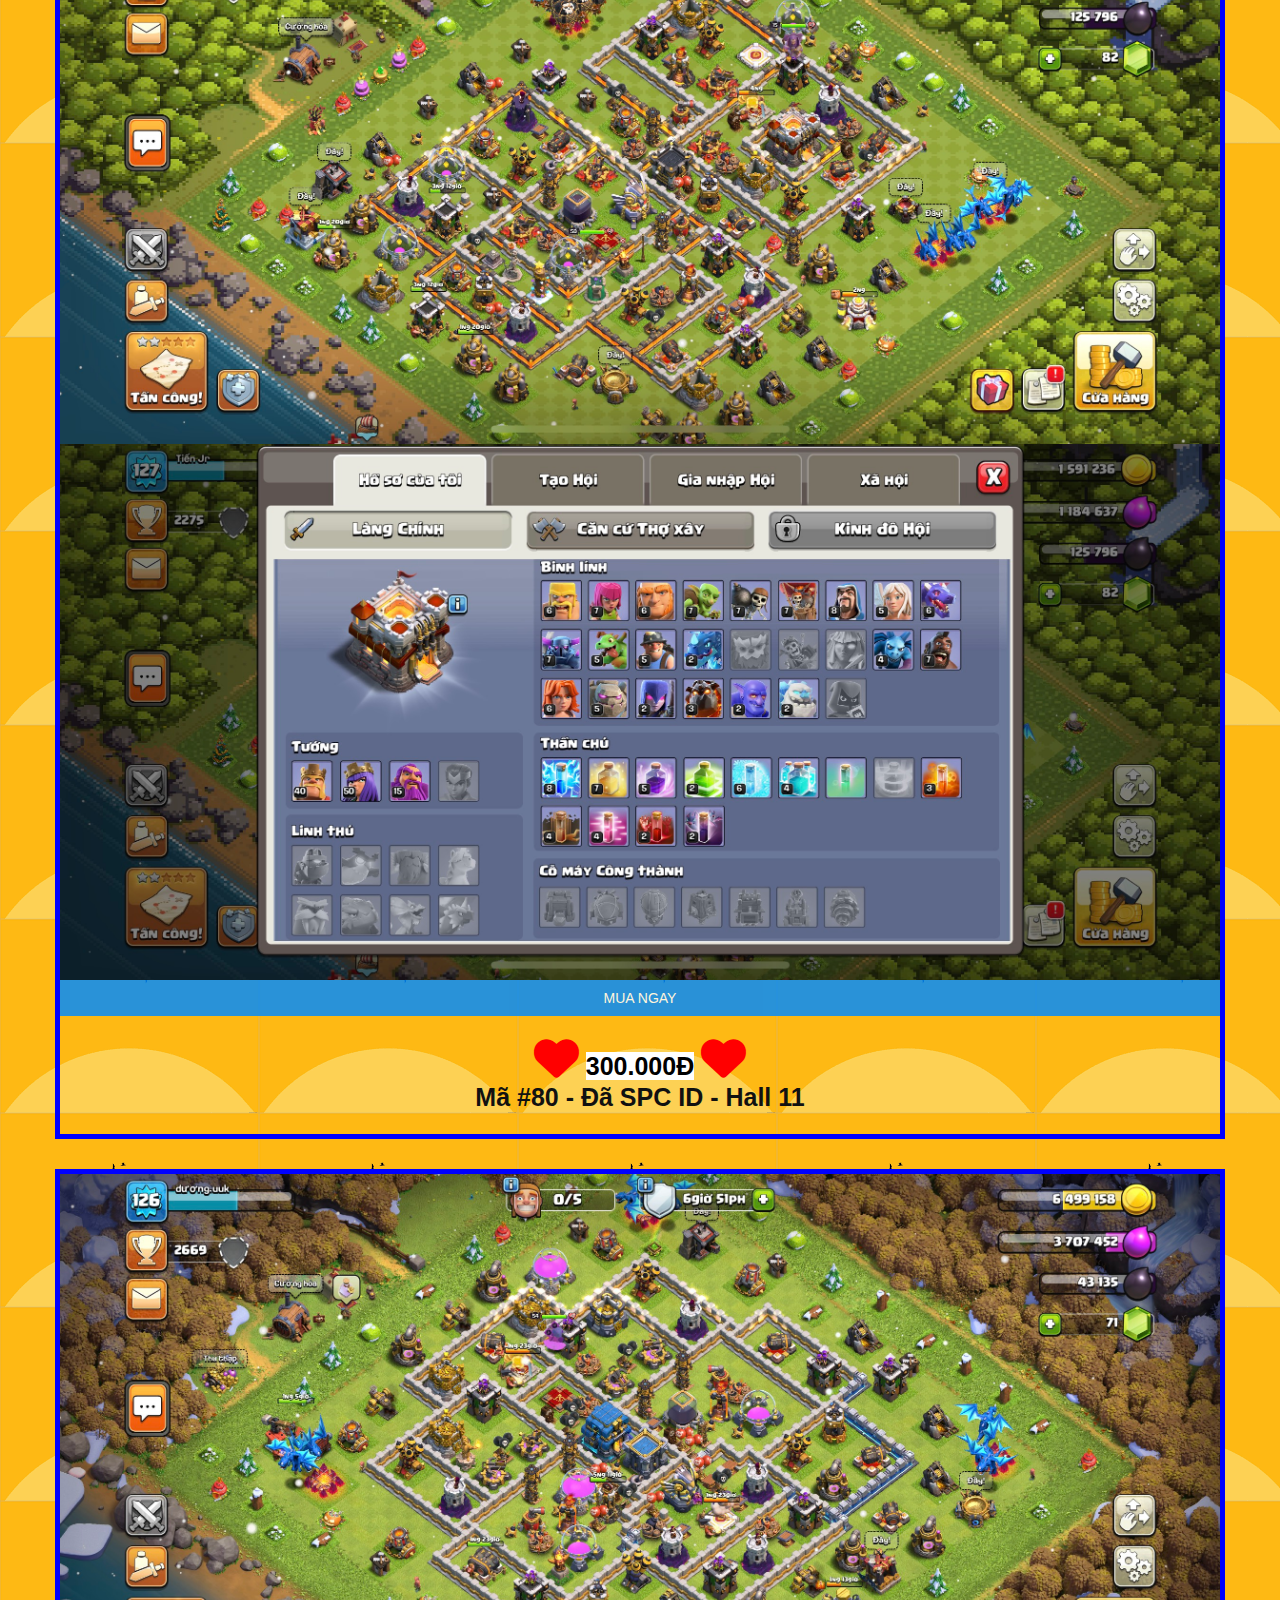
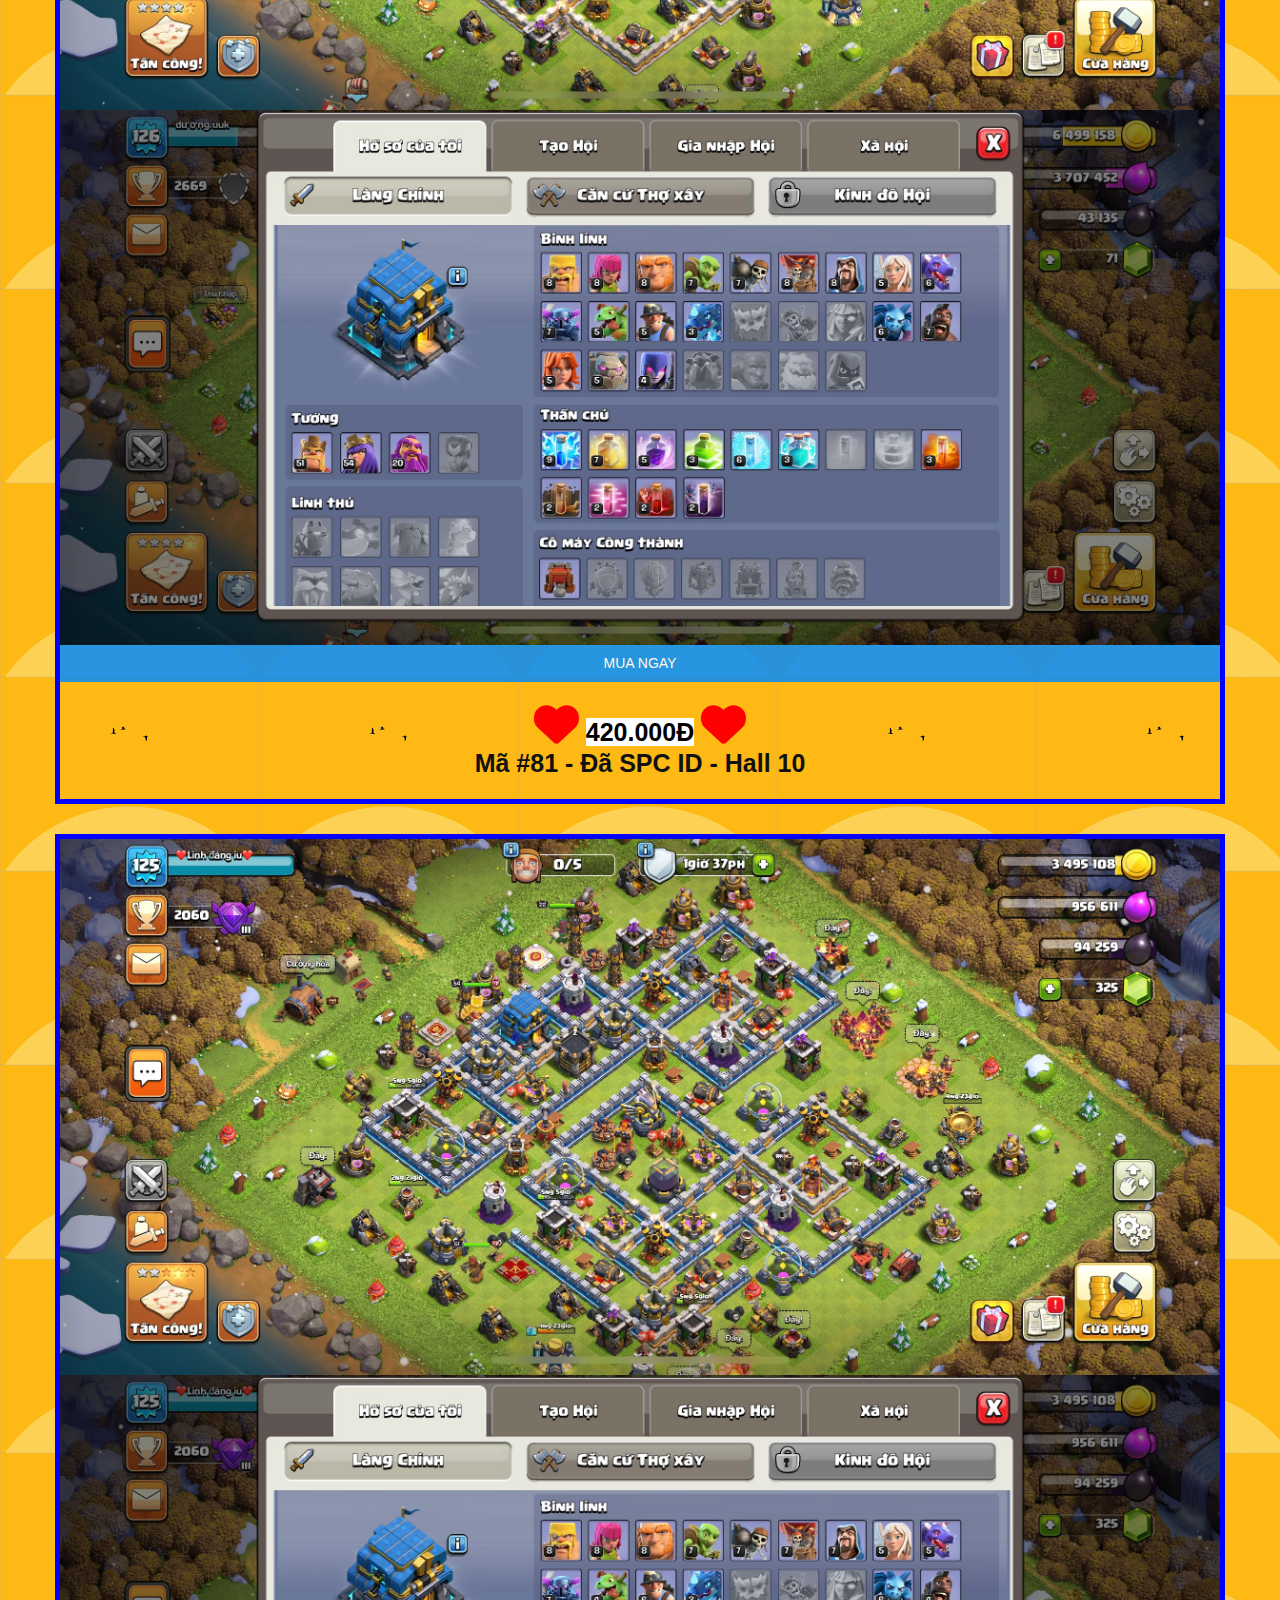
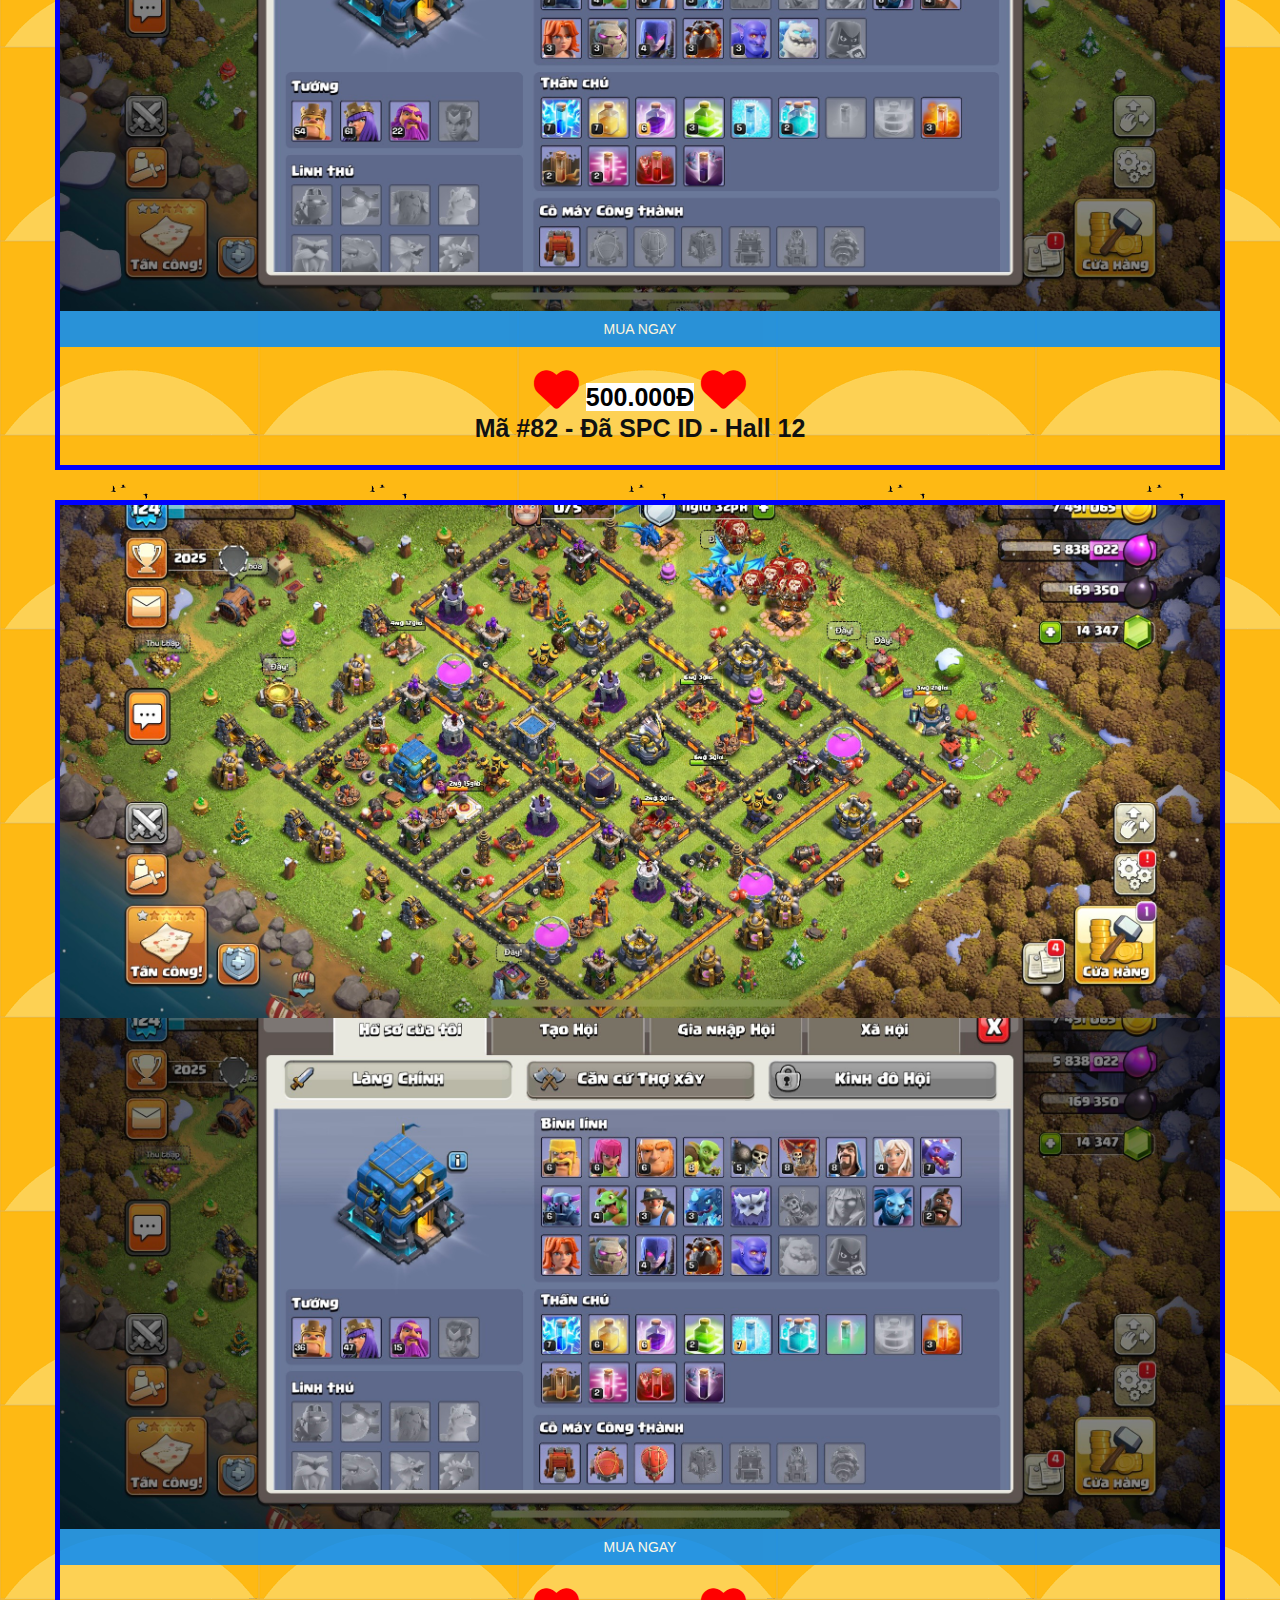
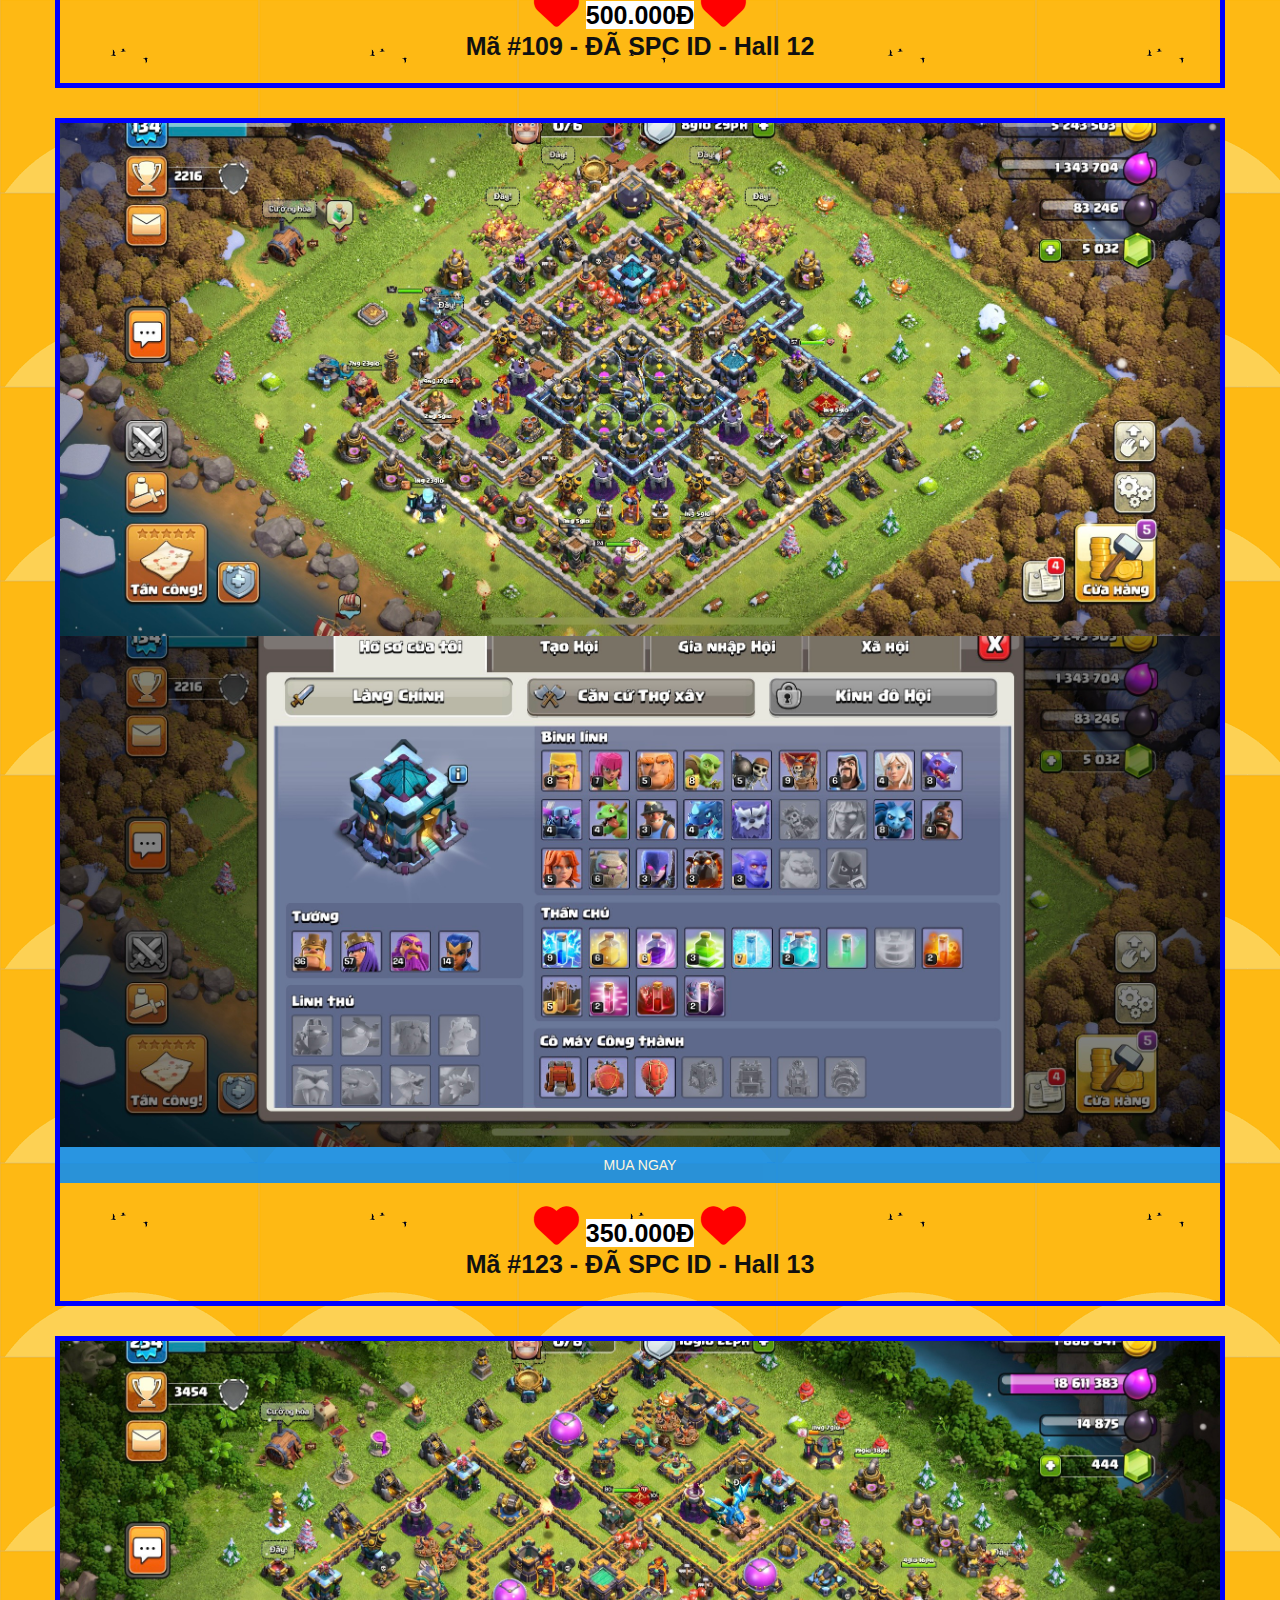
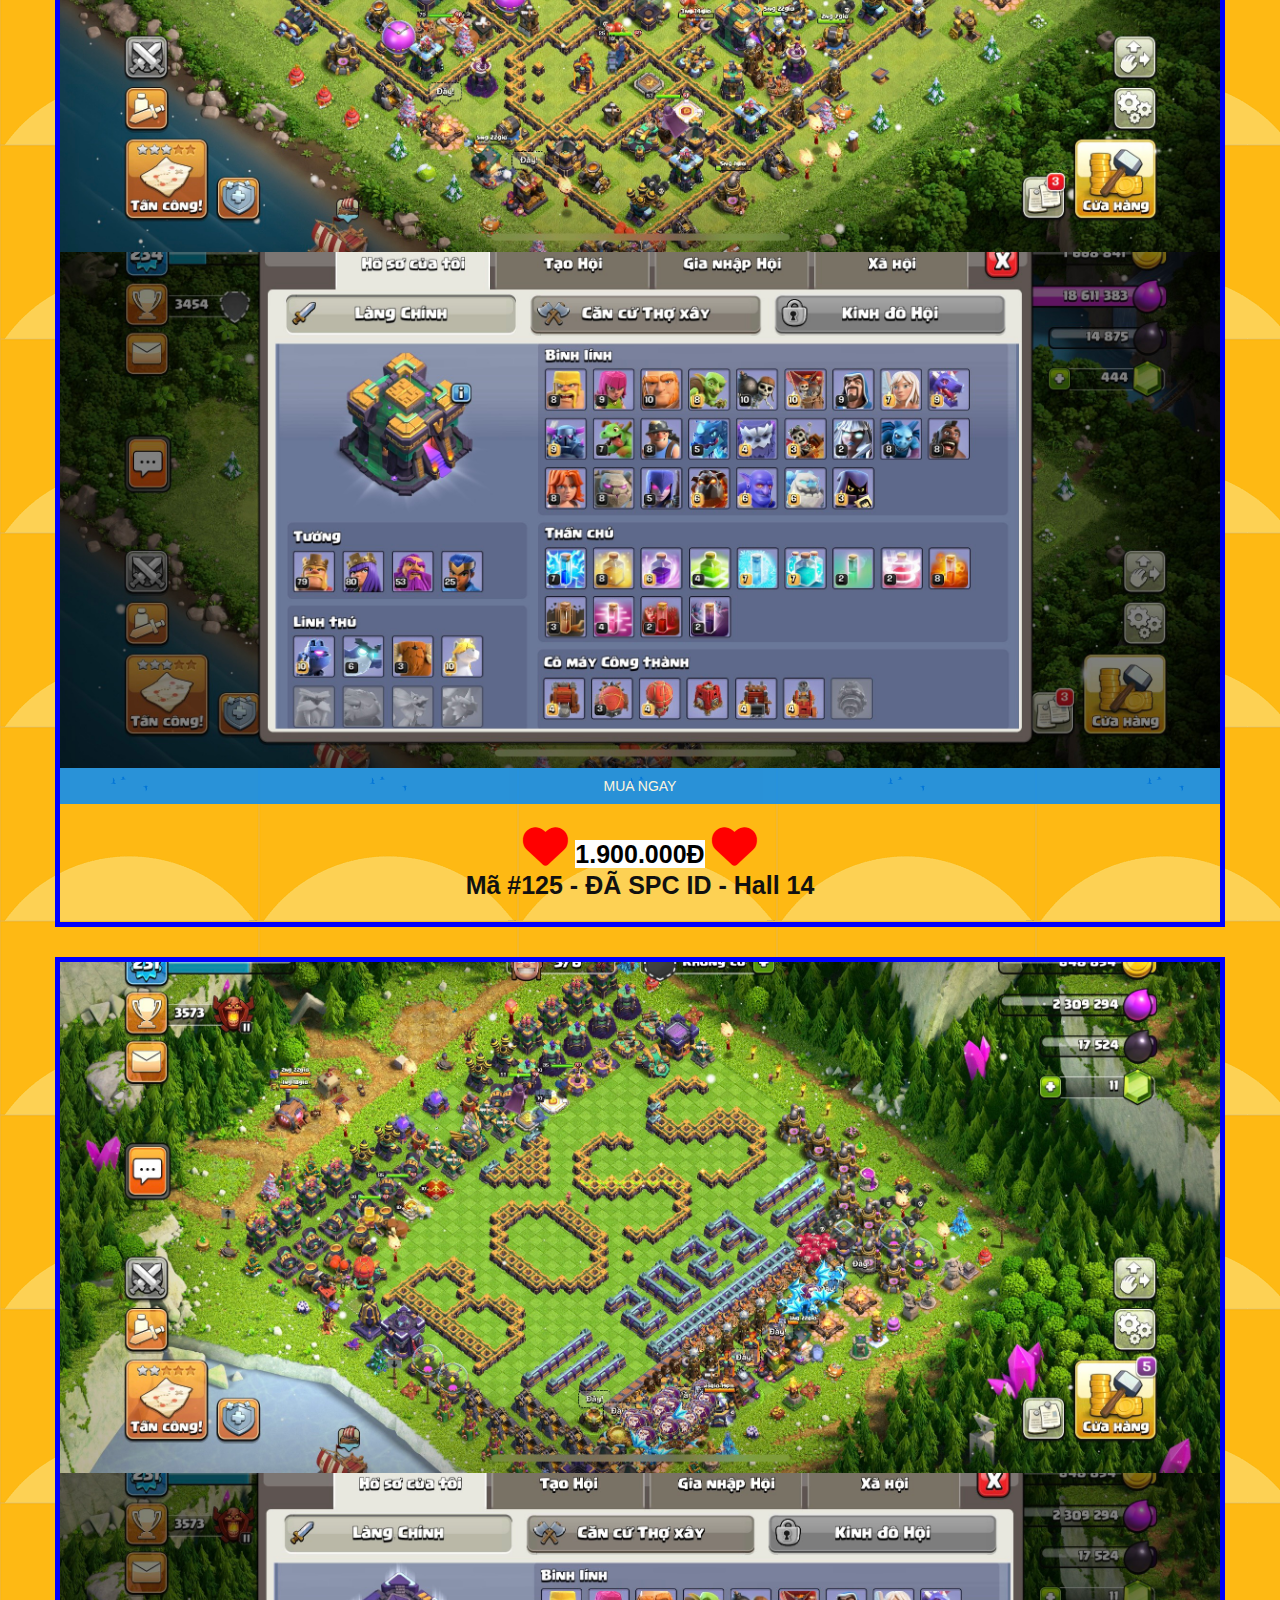
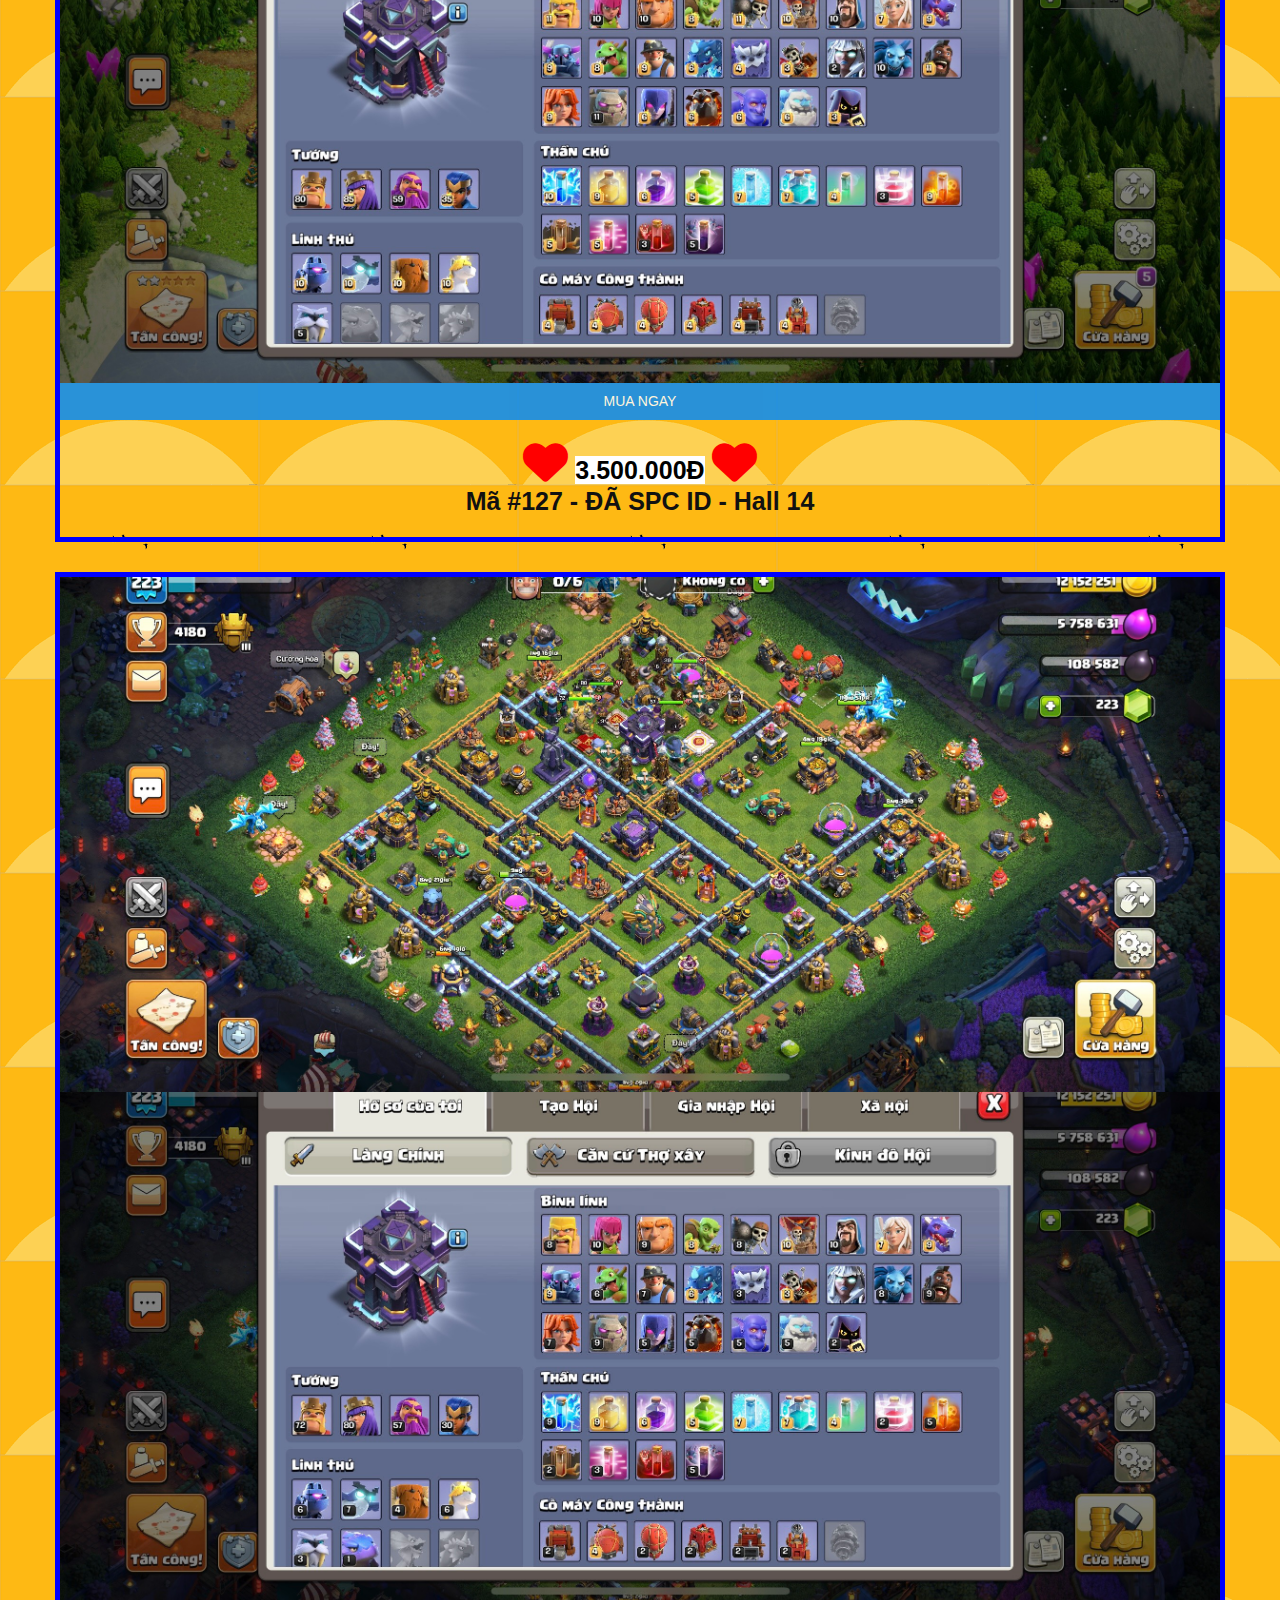
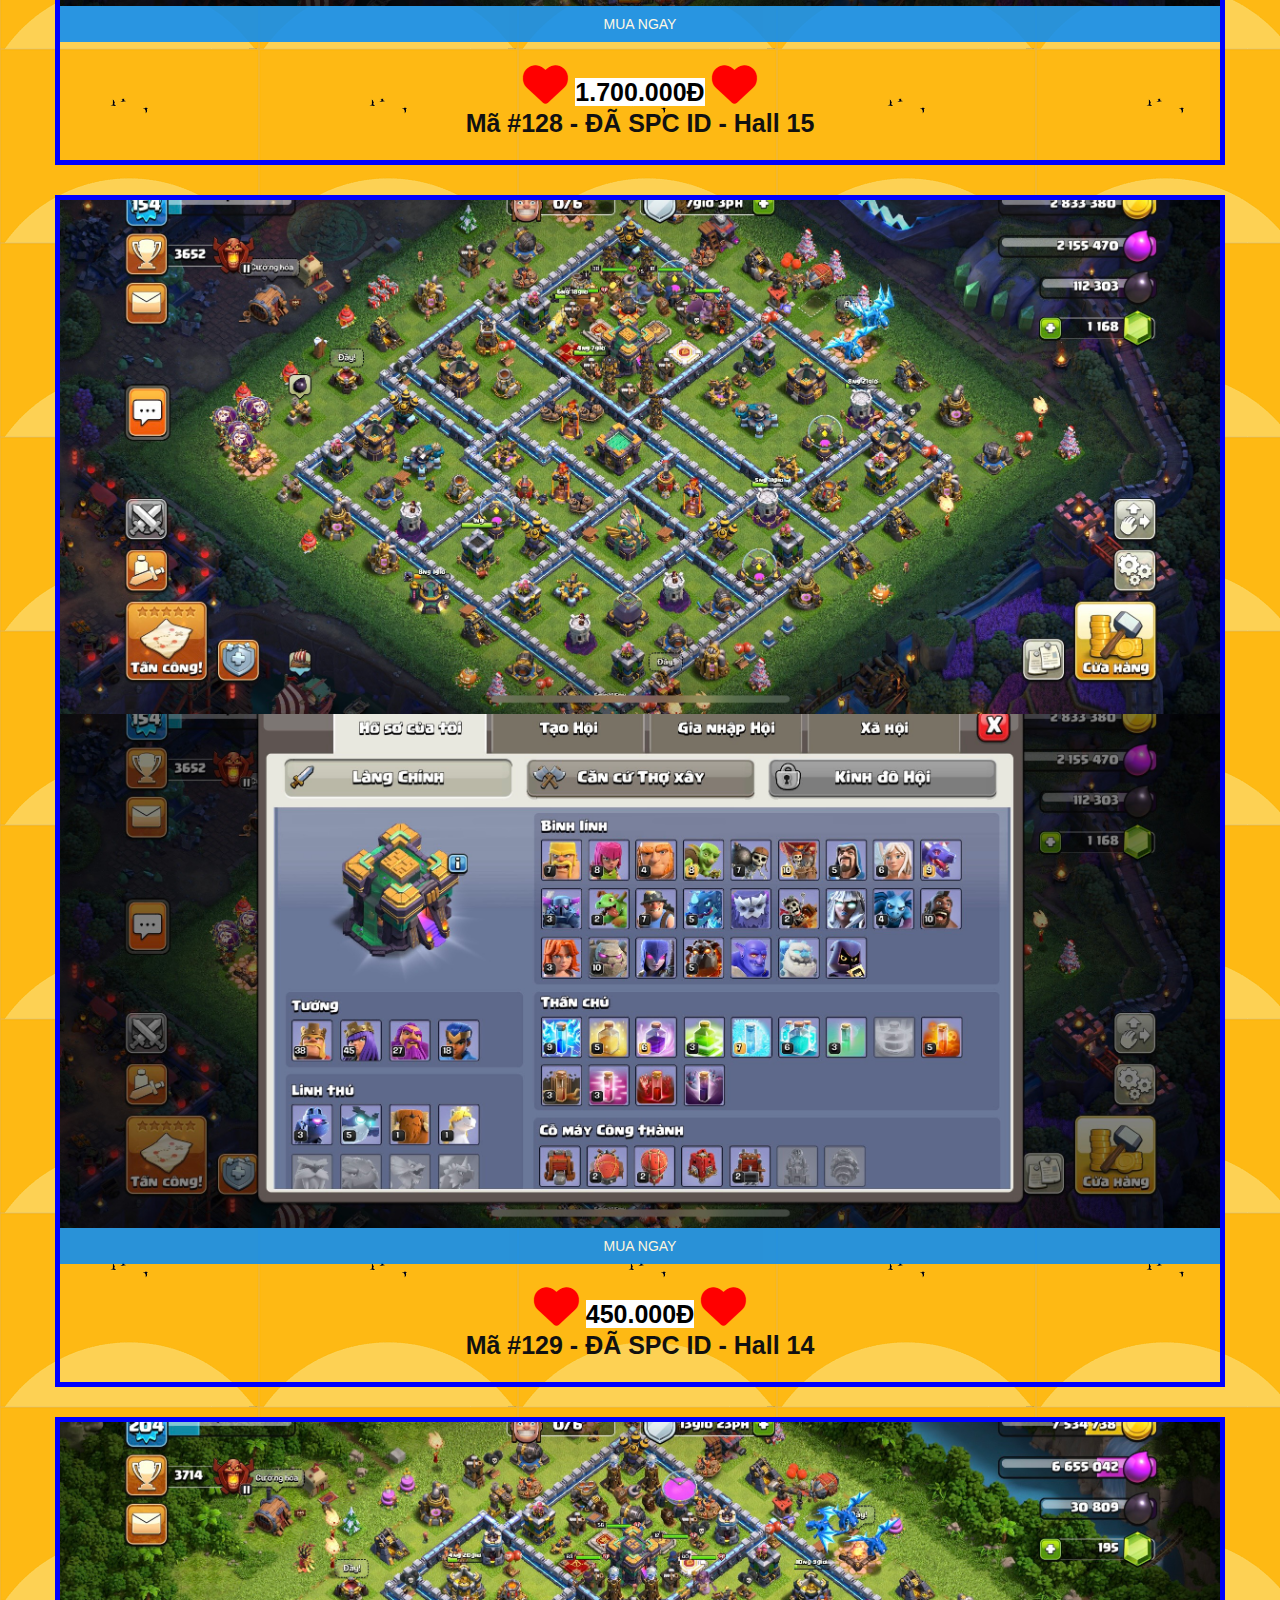
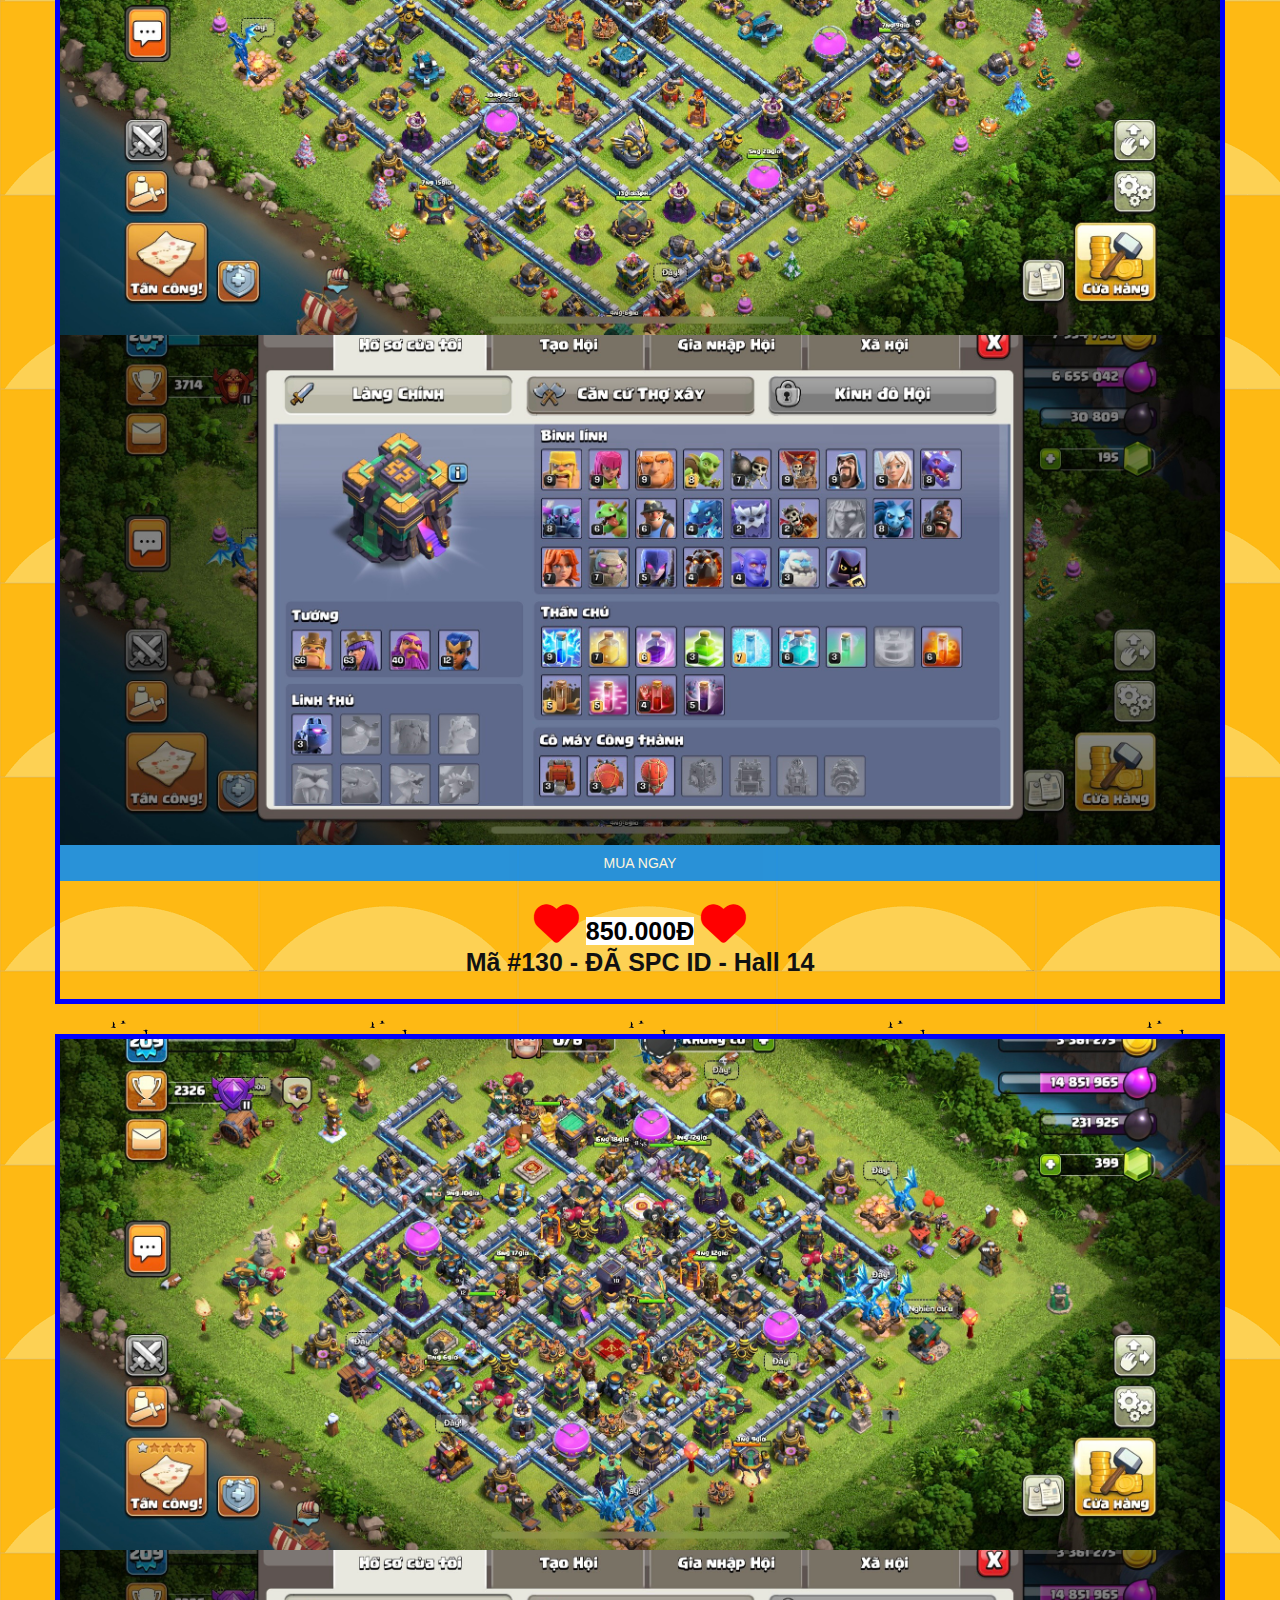
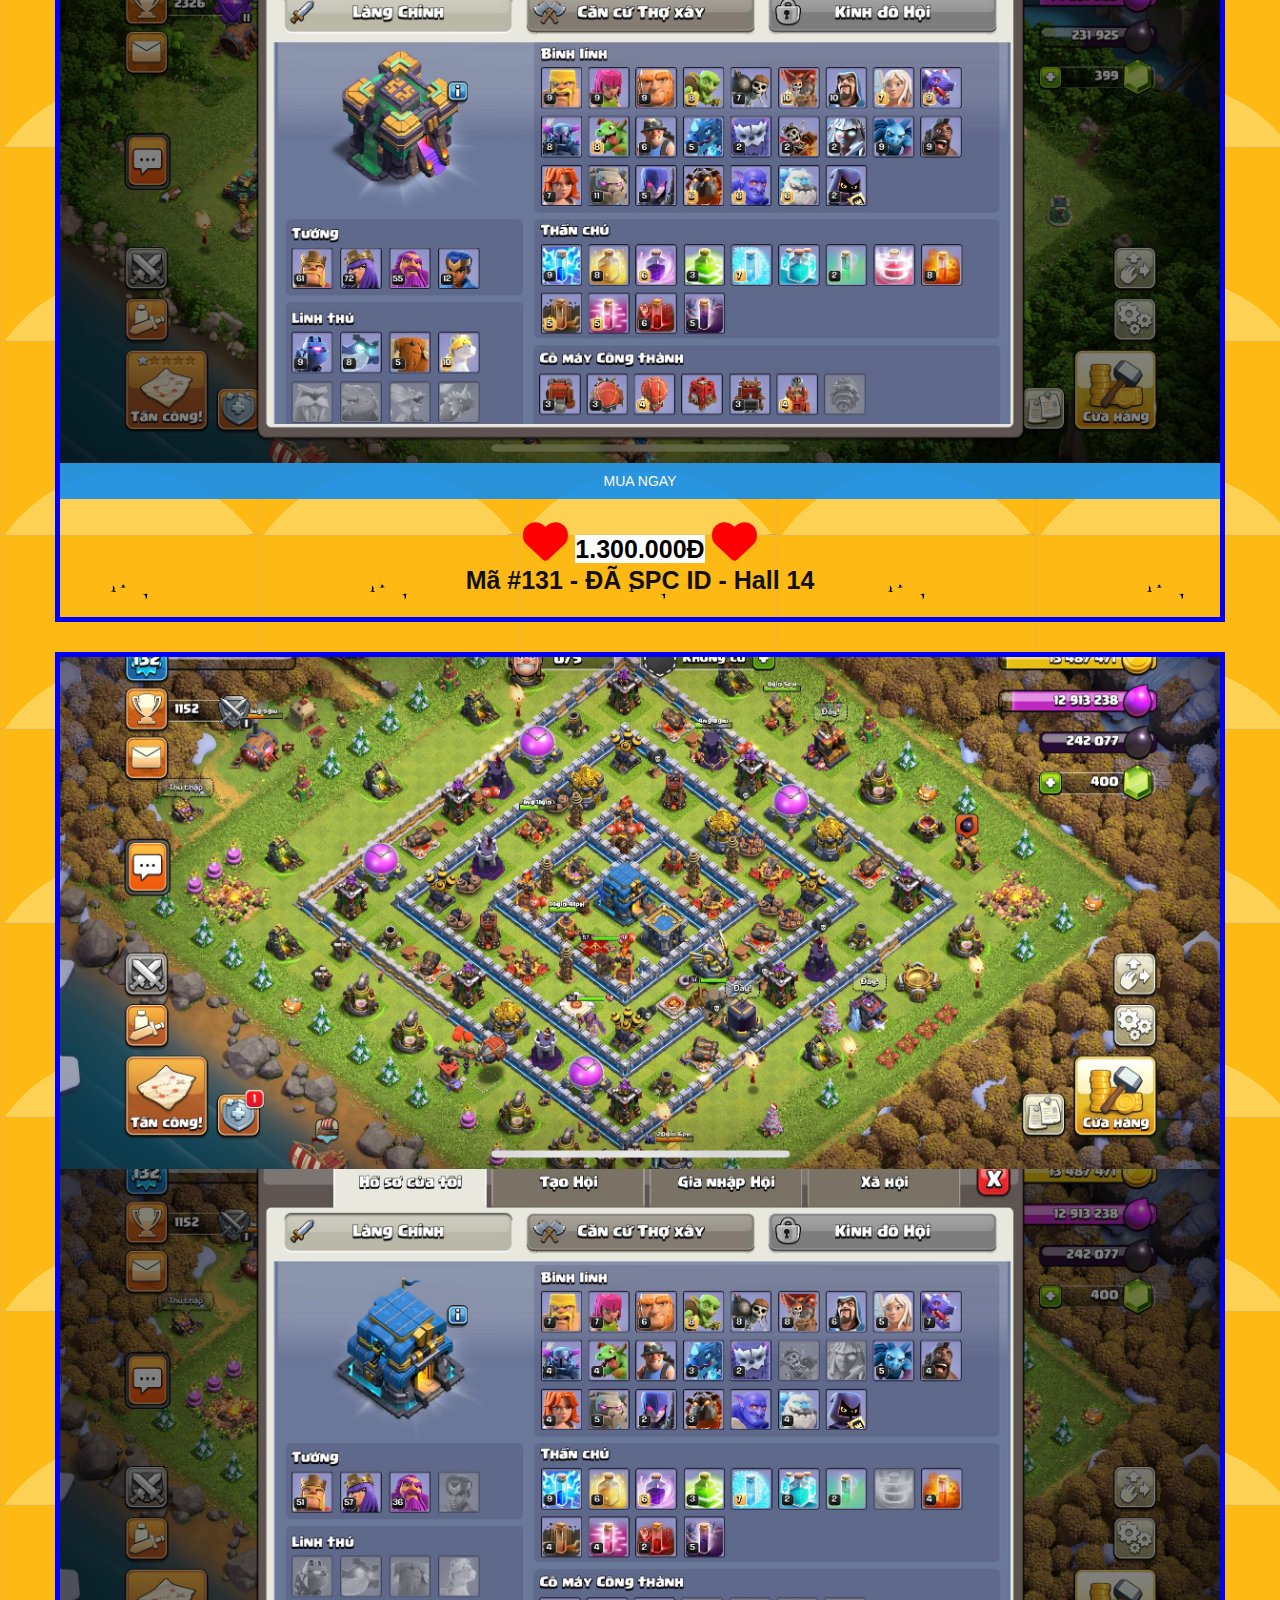
==== commit 44834d0c: "Add files via upload" ====
--- a/index.html
+++ b/index.html
@@ -241,6 +241,38 @@
                         </div>
                     </div>
                 </li>    
+                <!-- Mã #131 -->
+                <li>
+                    <div class="product-item">
+                        <div class="product-top">
+                            <div class="slide-wrapper">
+                                <div class="slide"><img src="./images/ma131.jpg"></div>
+                                <div class="slide"><img src="./images/ma1311.jpg"></div>
+                            </div>
+                            <a href="https://zalo.me/0949073146" class="buy-now">mua ngay</a>
+                        </div>
+                        <div class="product-info">
+                            <a href="" class="product-cat"><i class="fa-solid fa-heart rung"></i> <b style="background-color: #fff;">1.300.000đ</b> <i class="fa-solid fa-heart rung"></i></a>
+                            <div class="product-price">Mã #131 - ĐÃ SPC ID - Hall 14</div>
+                        </div>
+                    </div>
+                </li> 
+                <!-- Mã #132 -->
+                <li>
+                    <div class="product-item">
+                        <div class="product-top">
+                            <div class="slide-wrapper">
+                                <div class="slide"><img src="./images/ma132.jpg"></div>
+                                <div class="slide"><img src="./images/ma1321.jpg"></div>
+                            </div>
+                            <a href="https://zalo.me/0949073146" class="buy-now">mua ngay</a>
+                        </div>
+                        <div class="product-info">
+                            <a href="" class="product-cat"><i class="fa-solid fa-heart rung"></i> <b style="background-color: #fff;">300.000đ</b> <i class="fa-solid fa-heart rung"></i></a>
+                            <div class="product-price">Mã #132 - ĐÃ SPC ID - Hall 12</div>
+                        </div>
+                    </div>
+                </li>     
 
             </ul>
         </div>
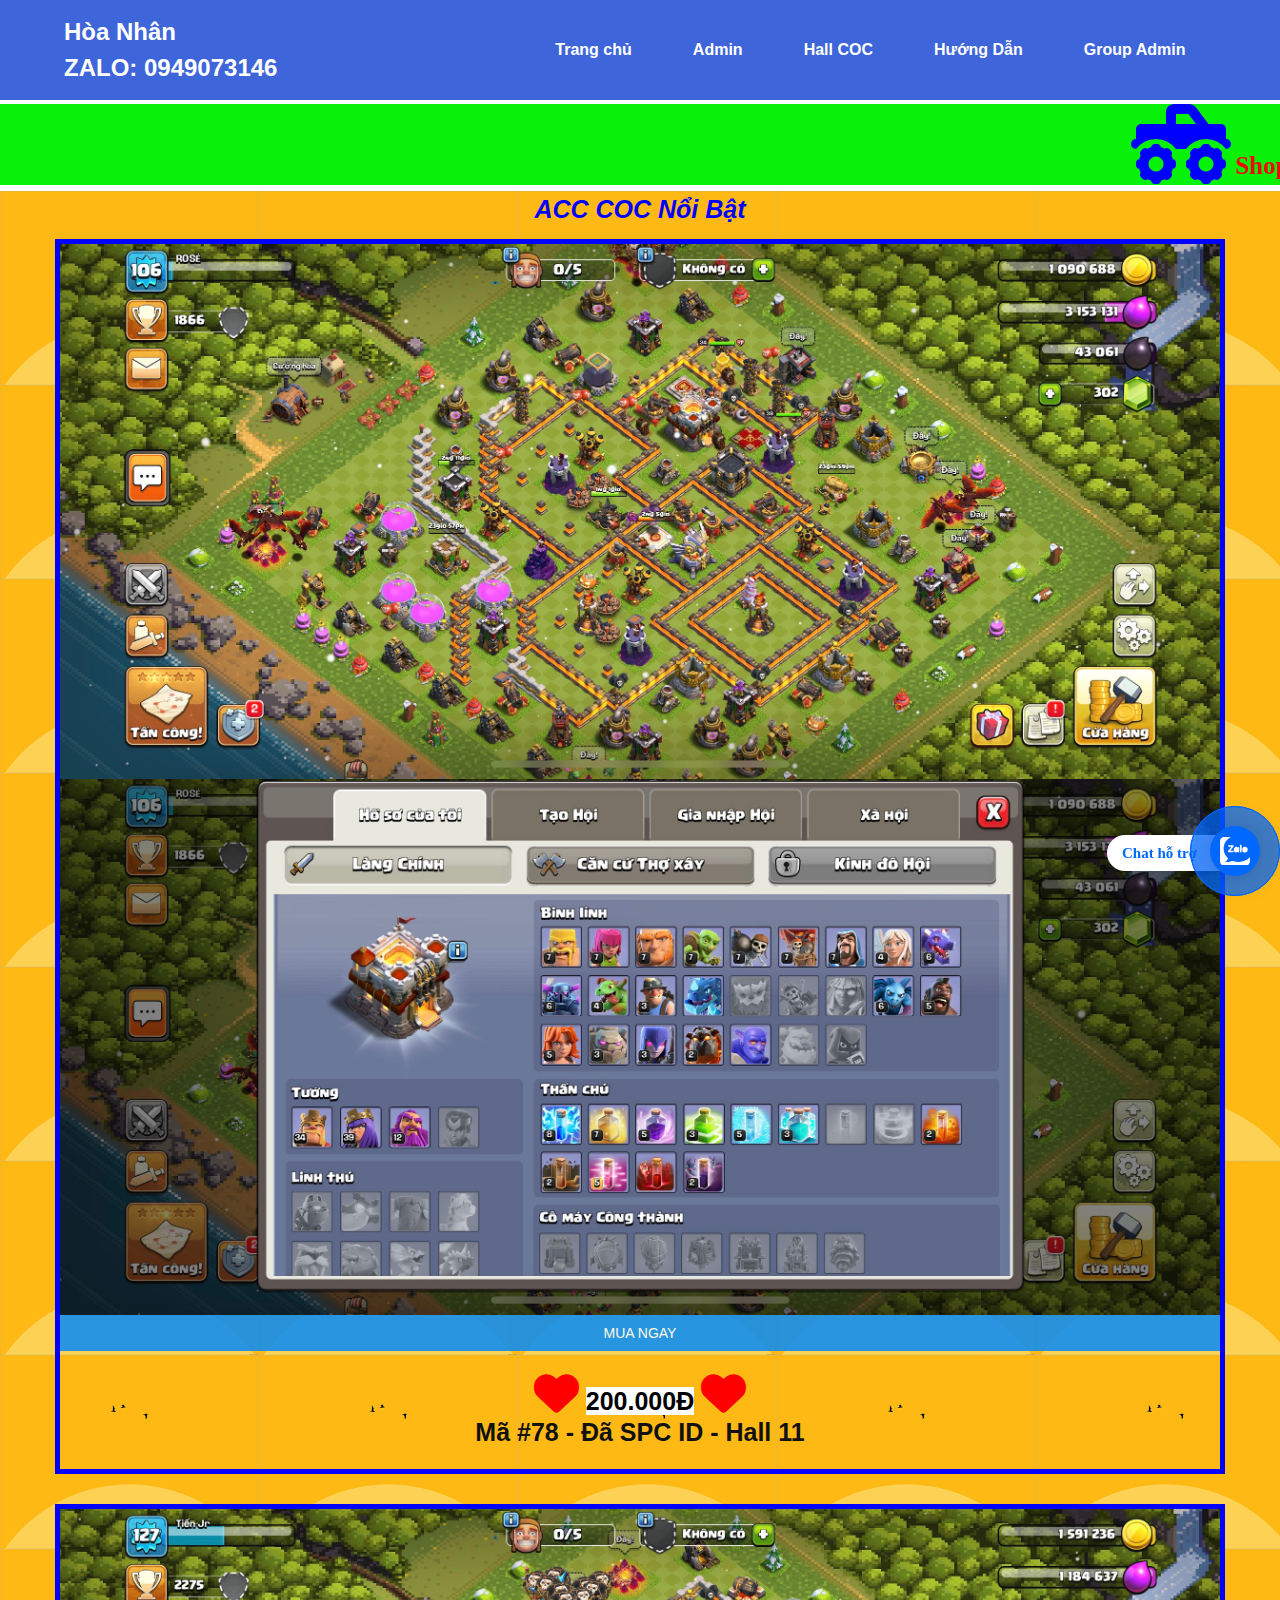
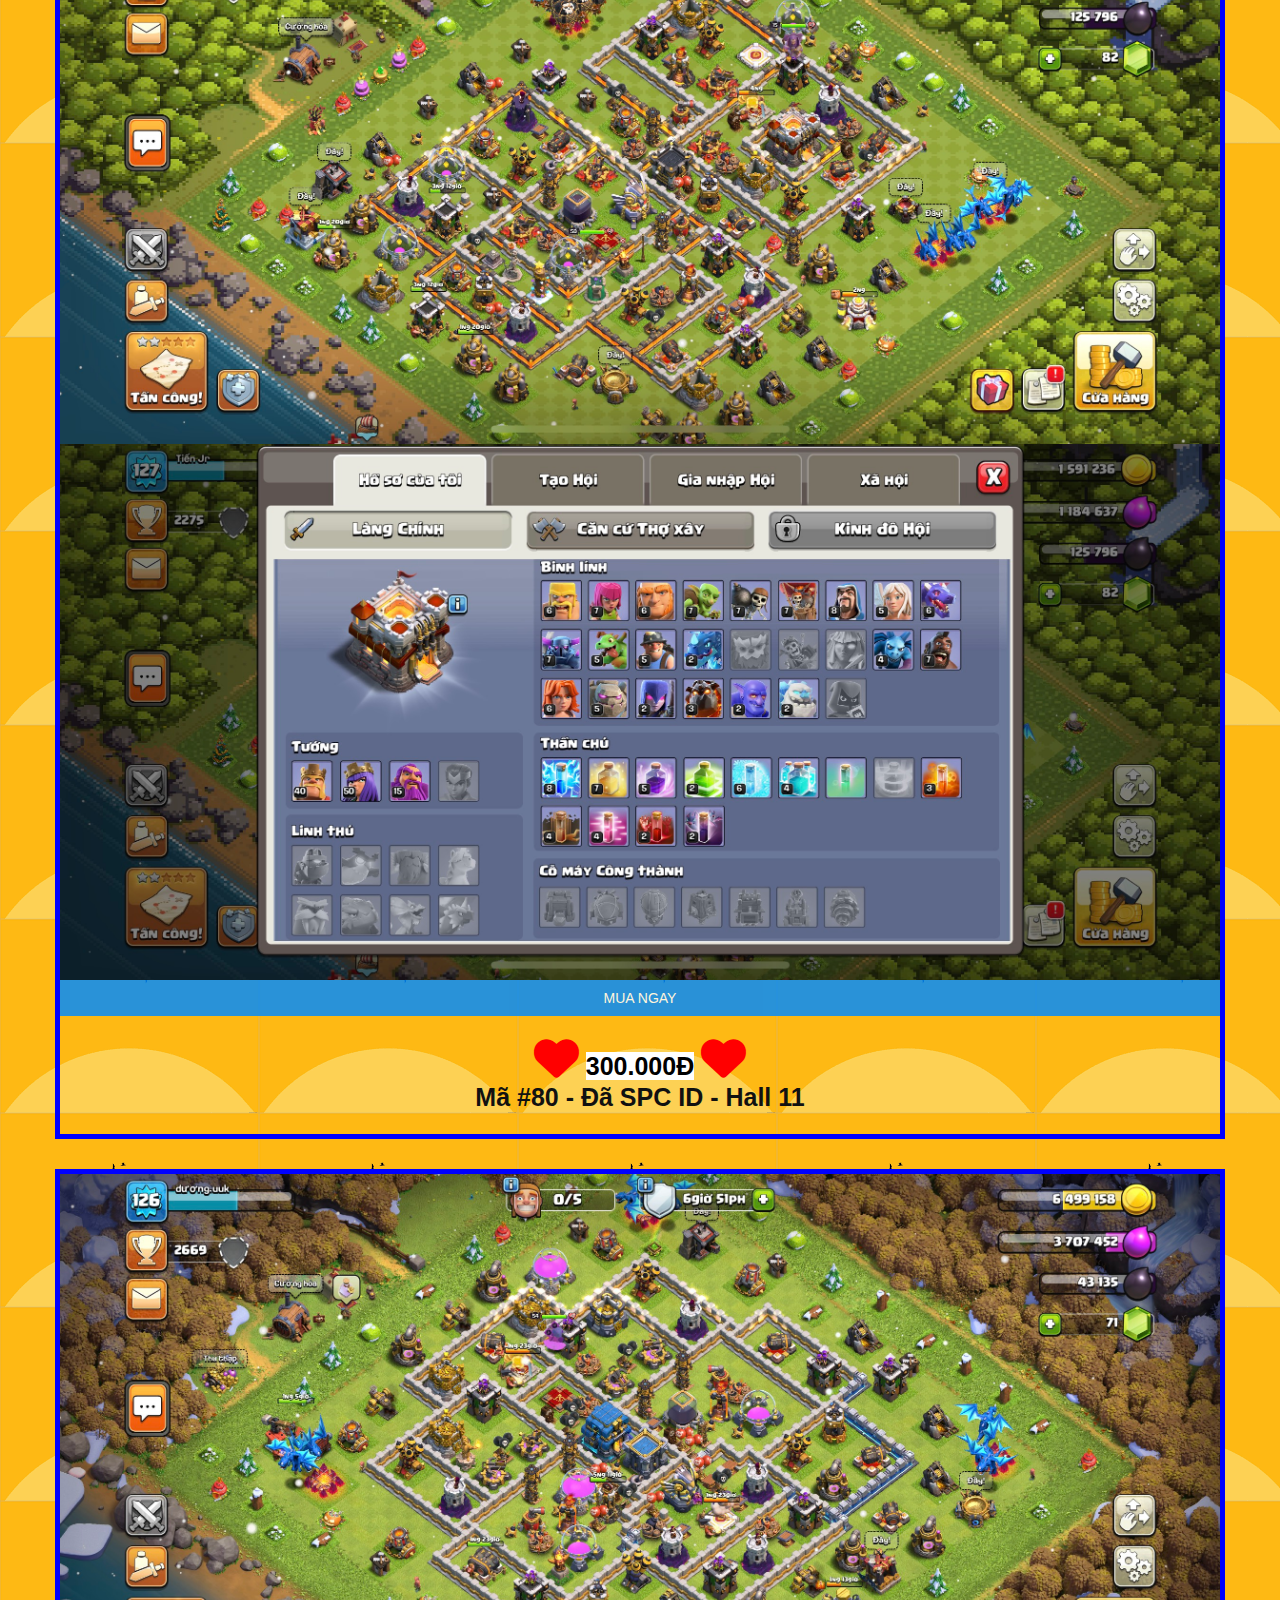
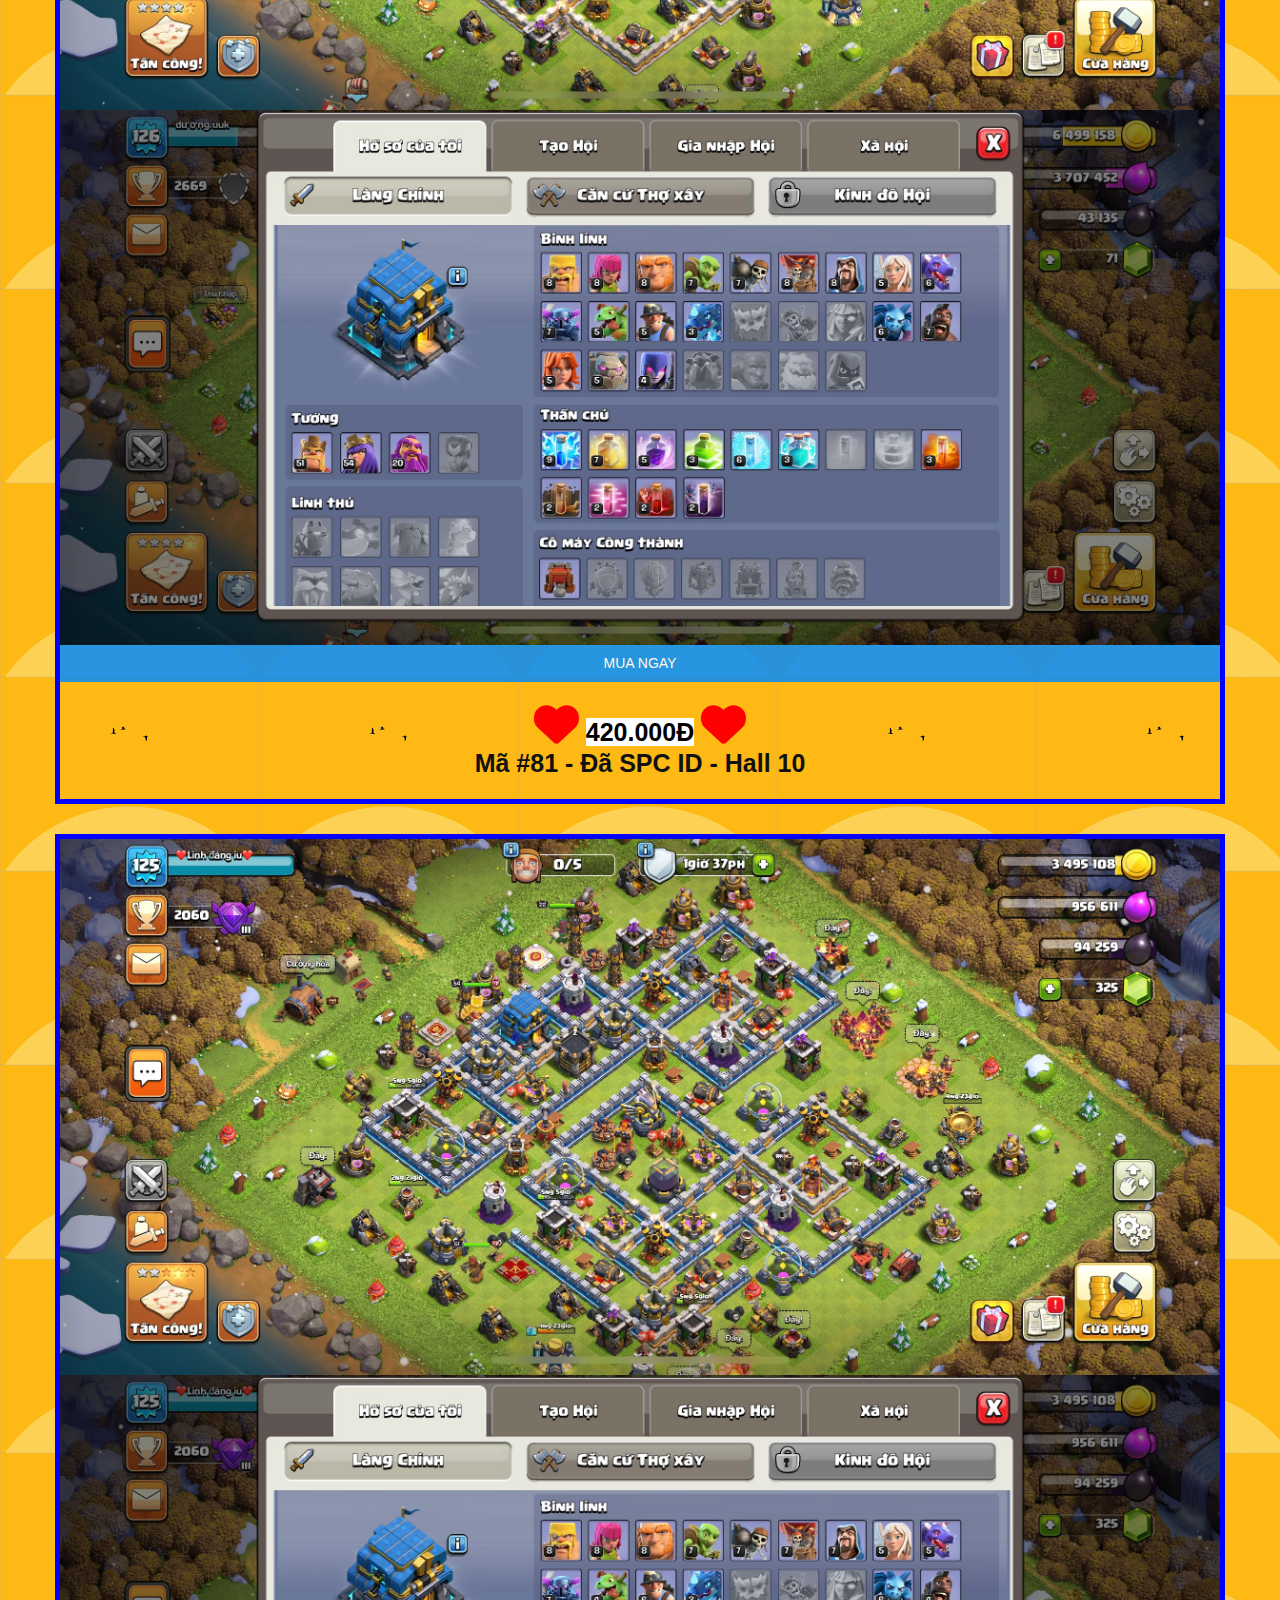
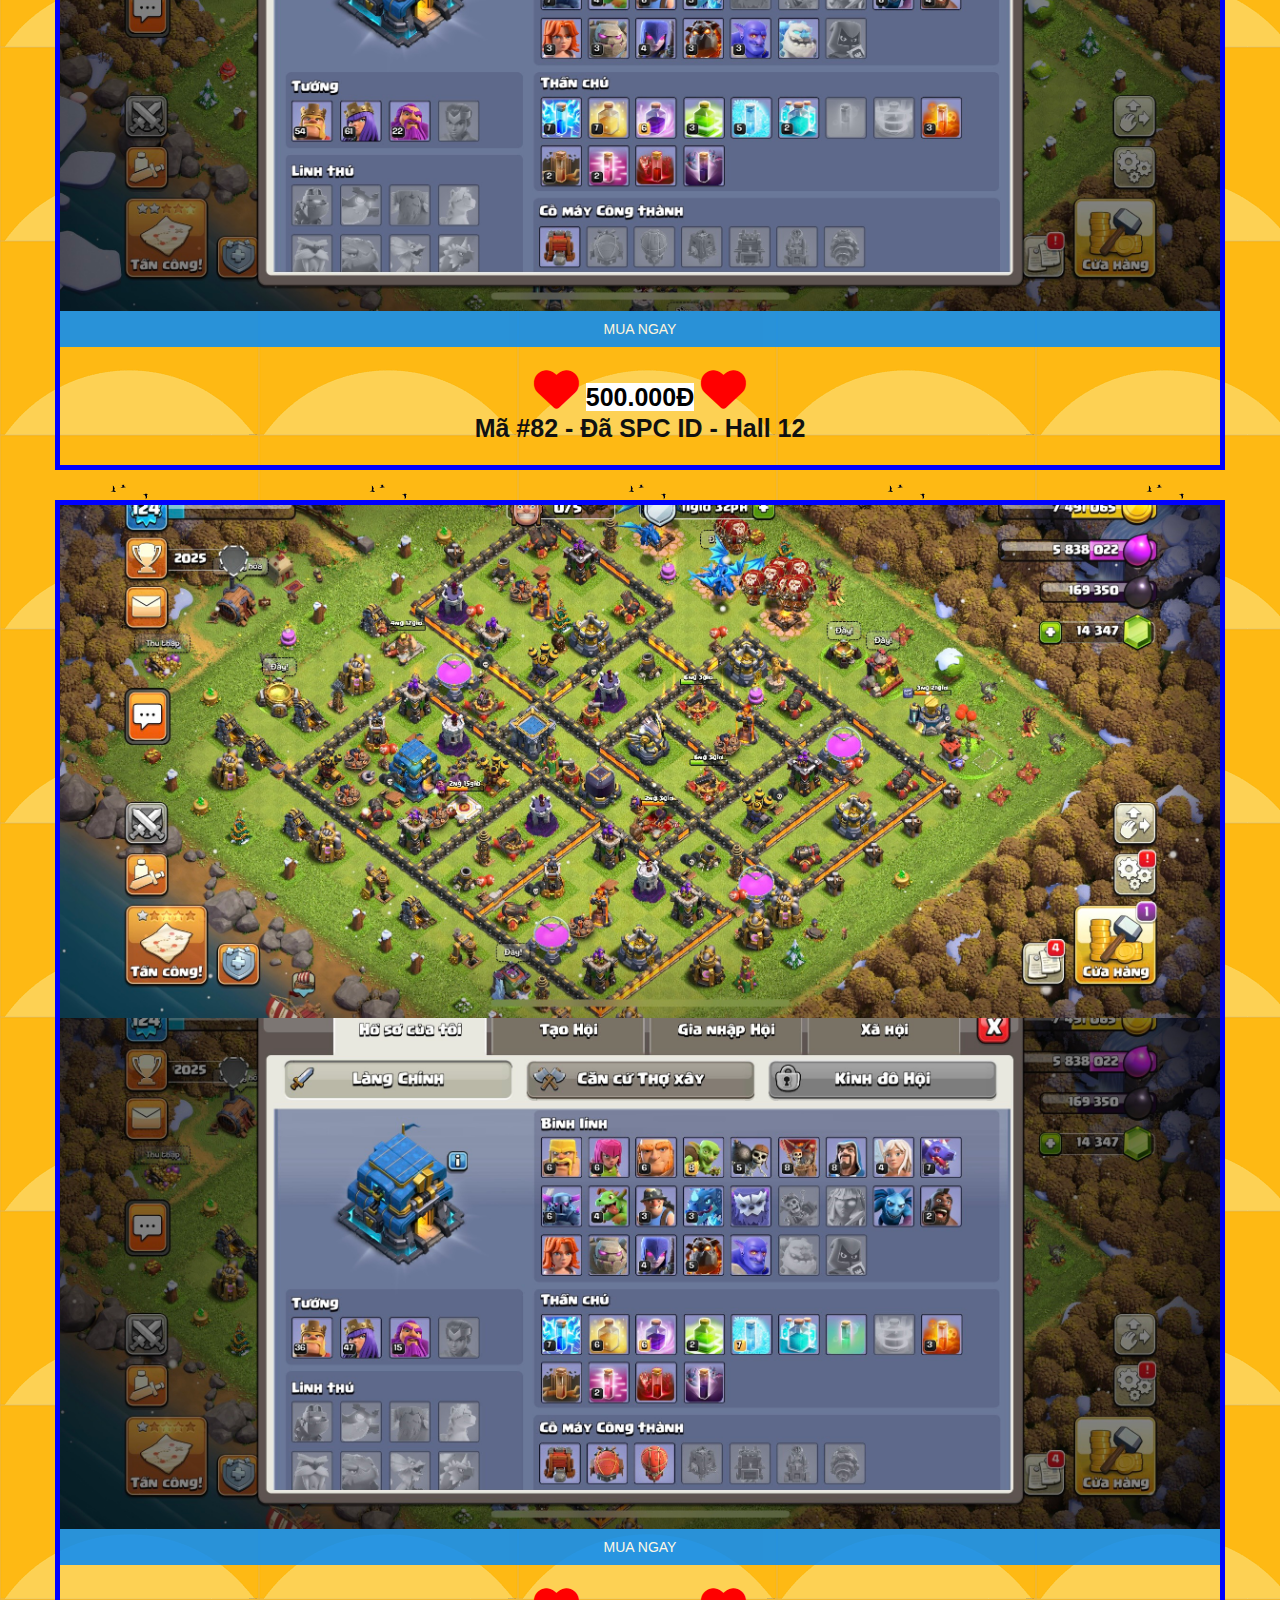
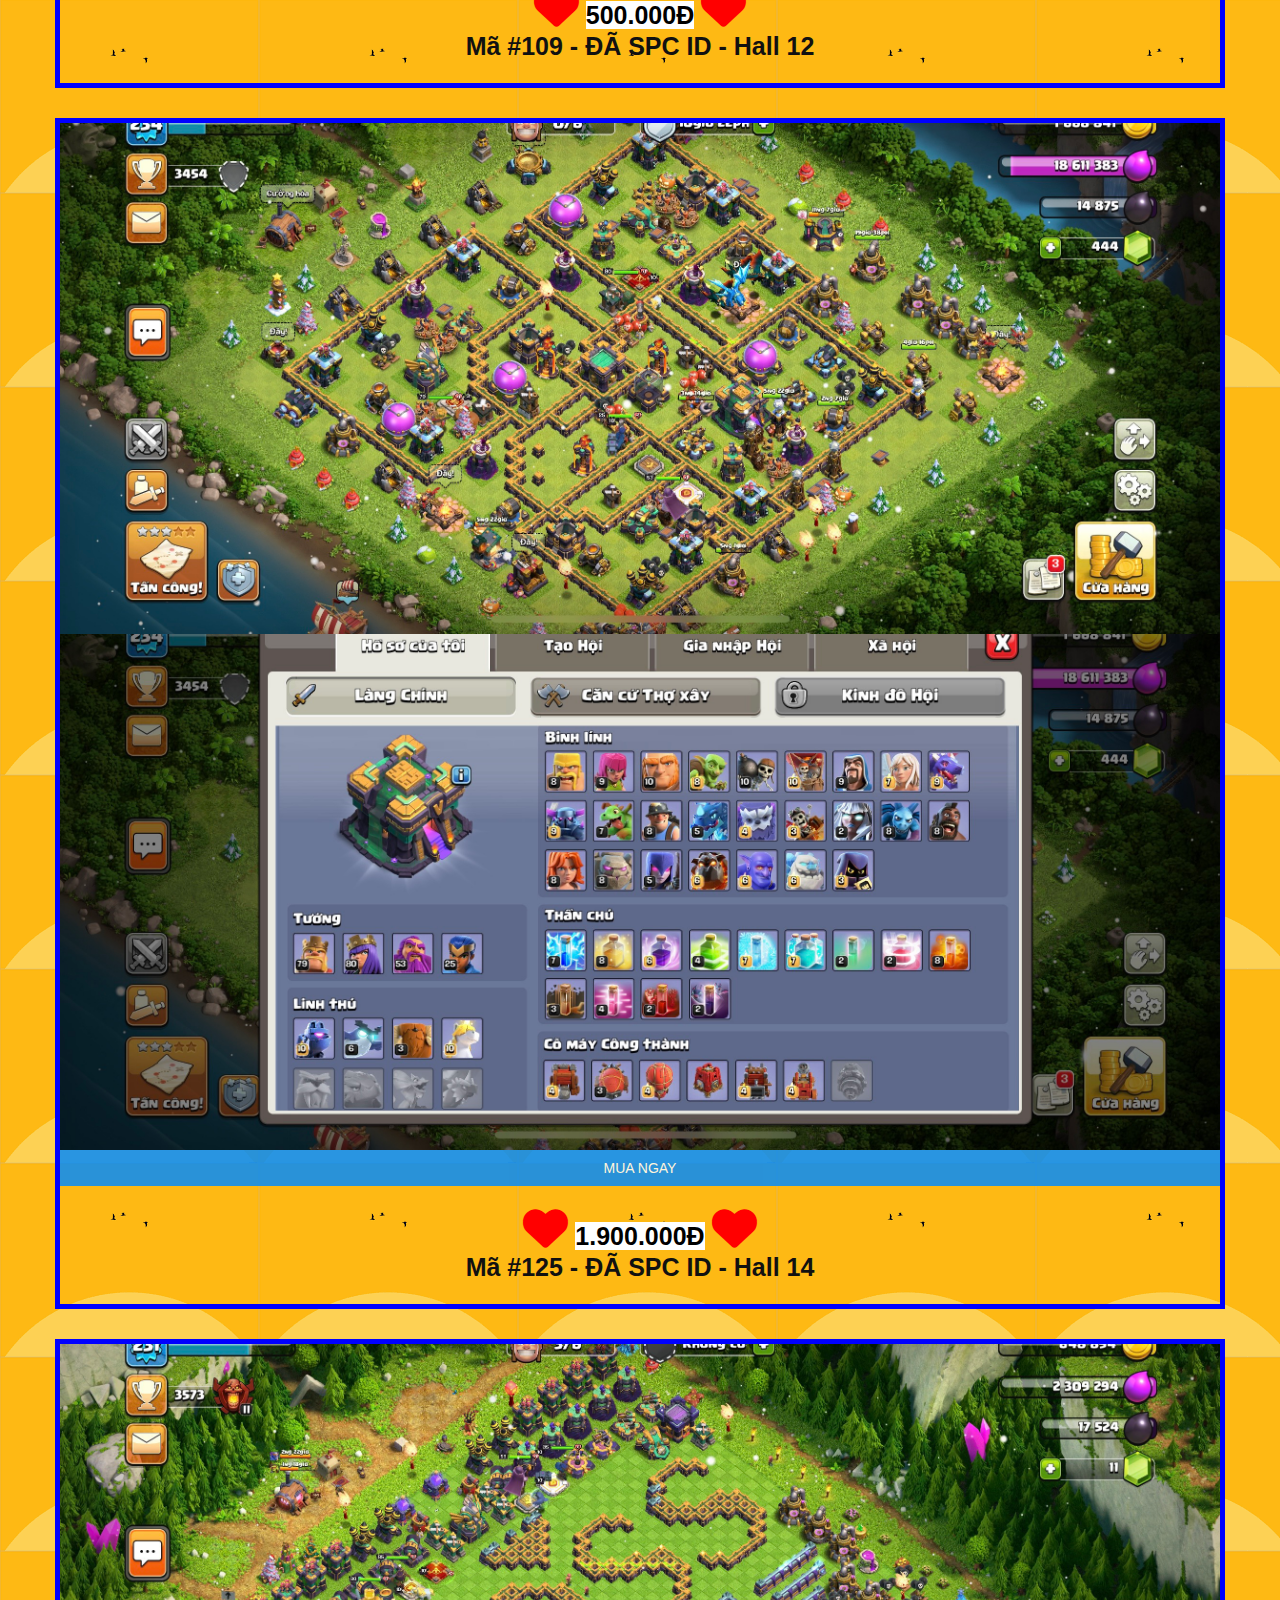
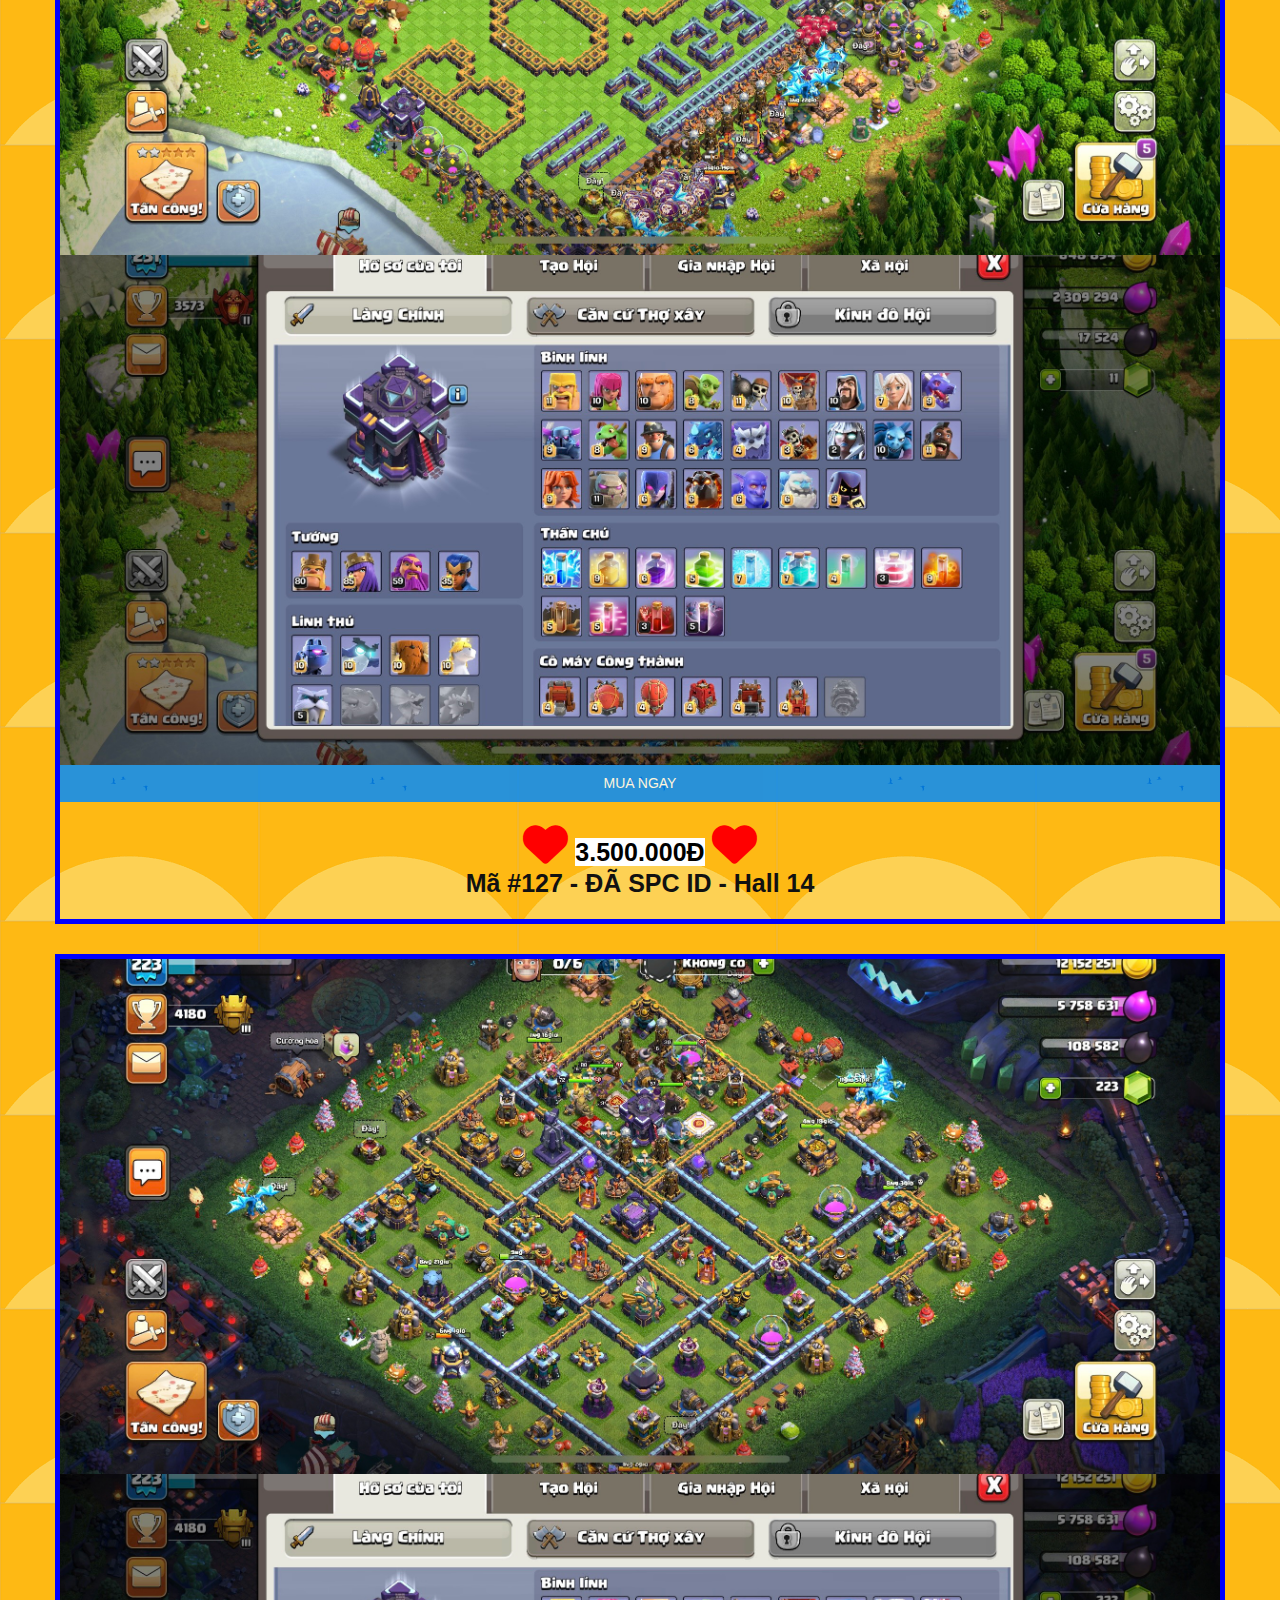
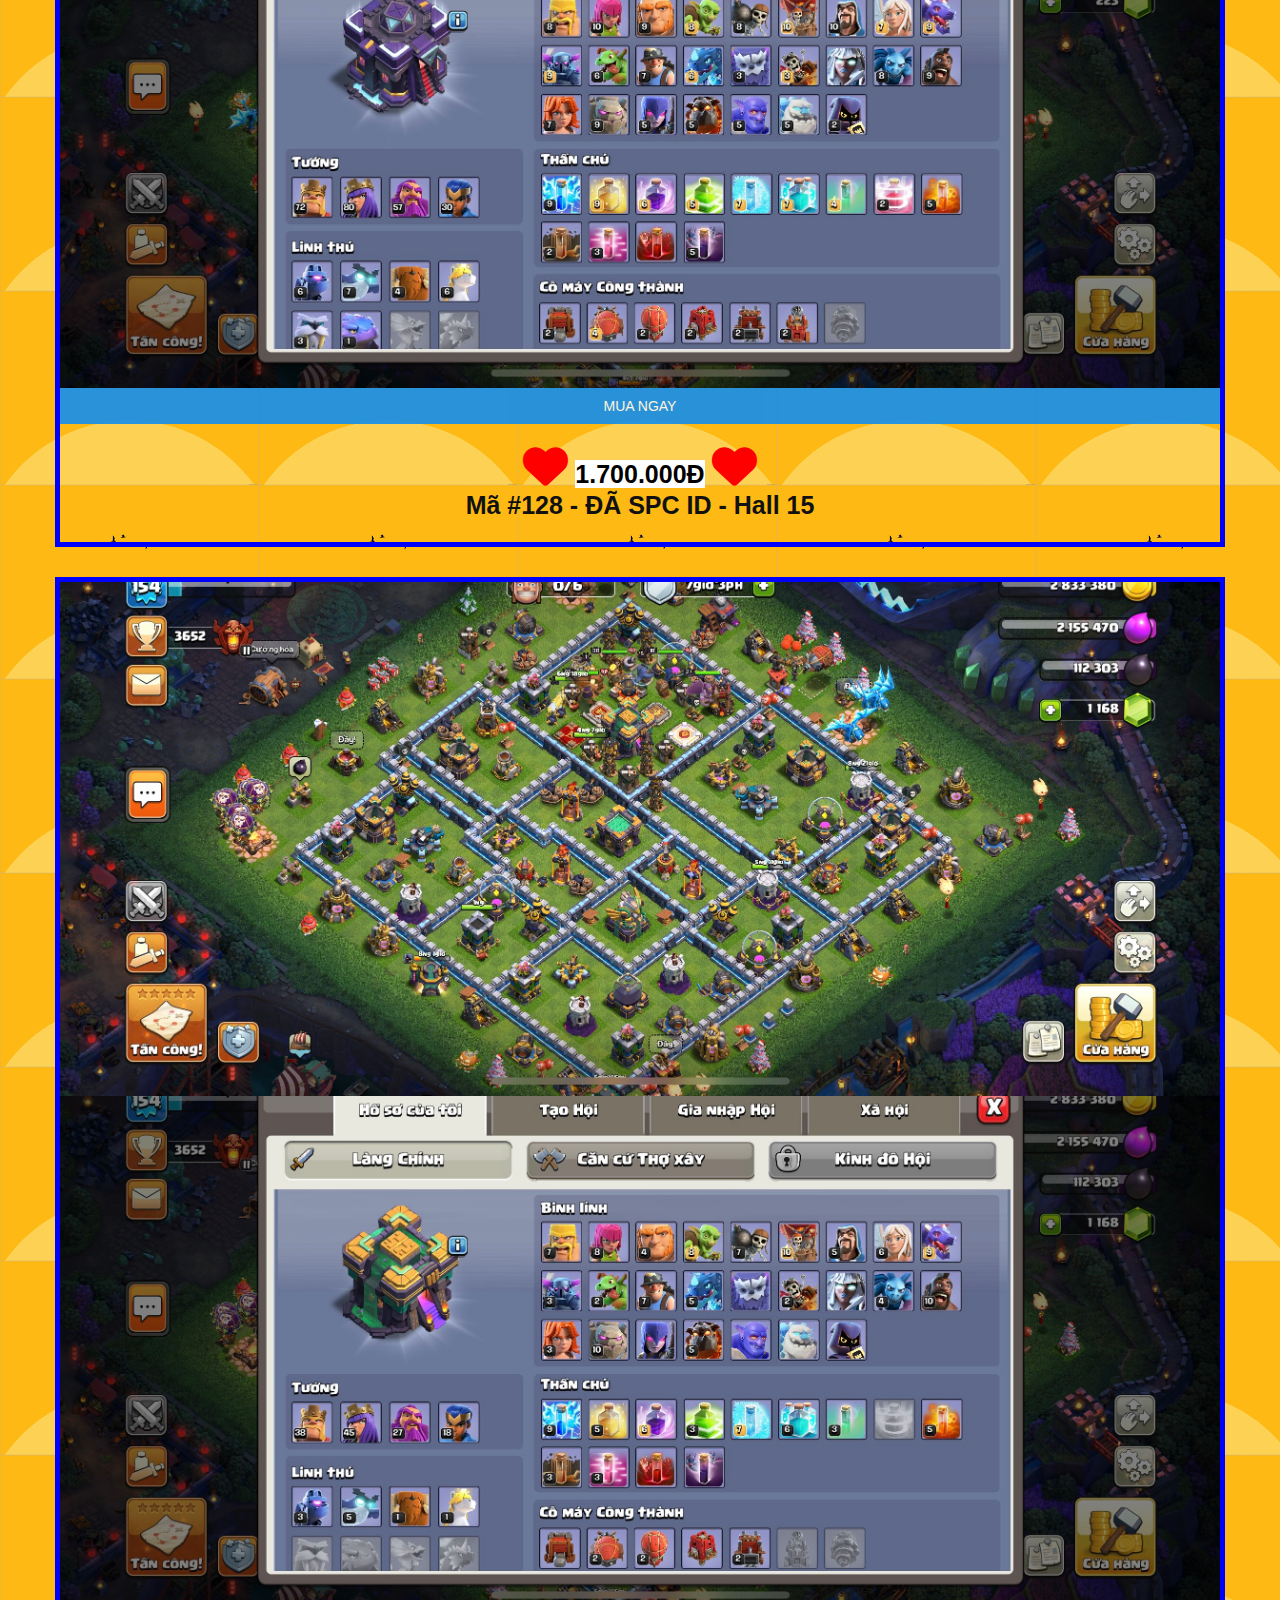
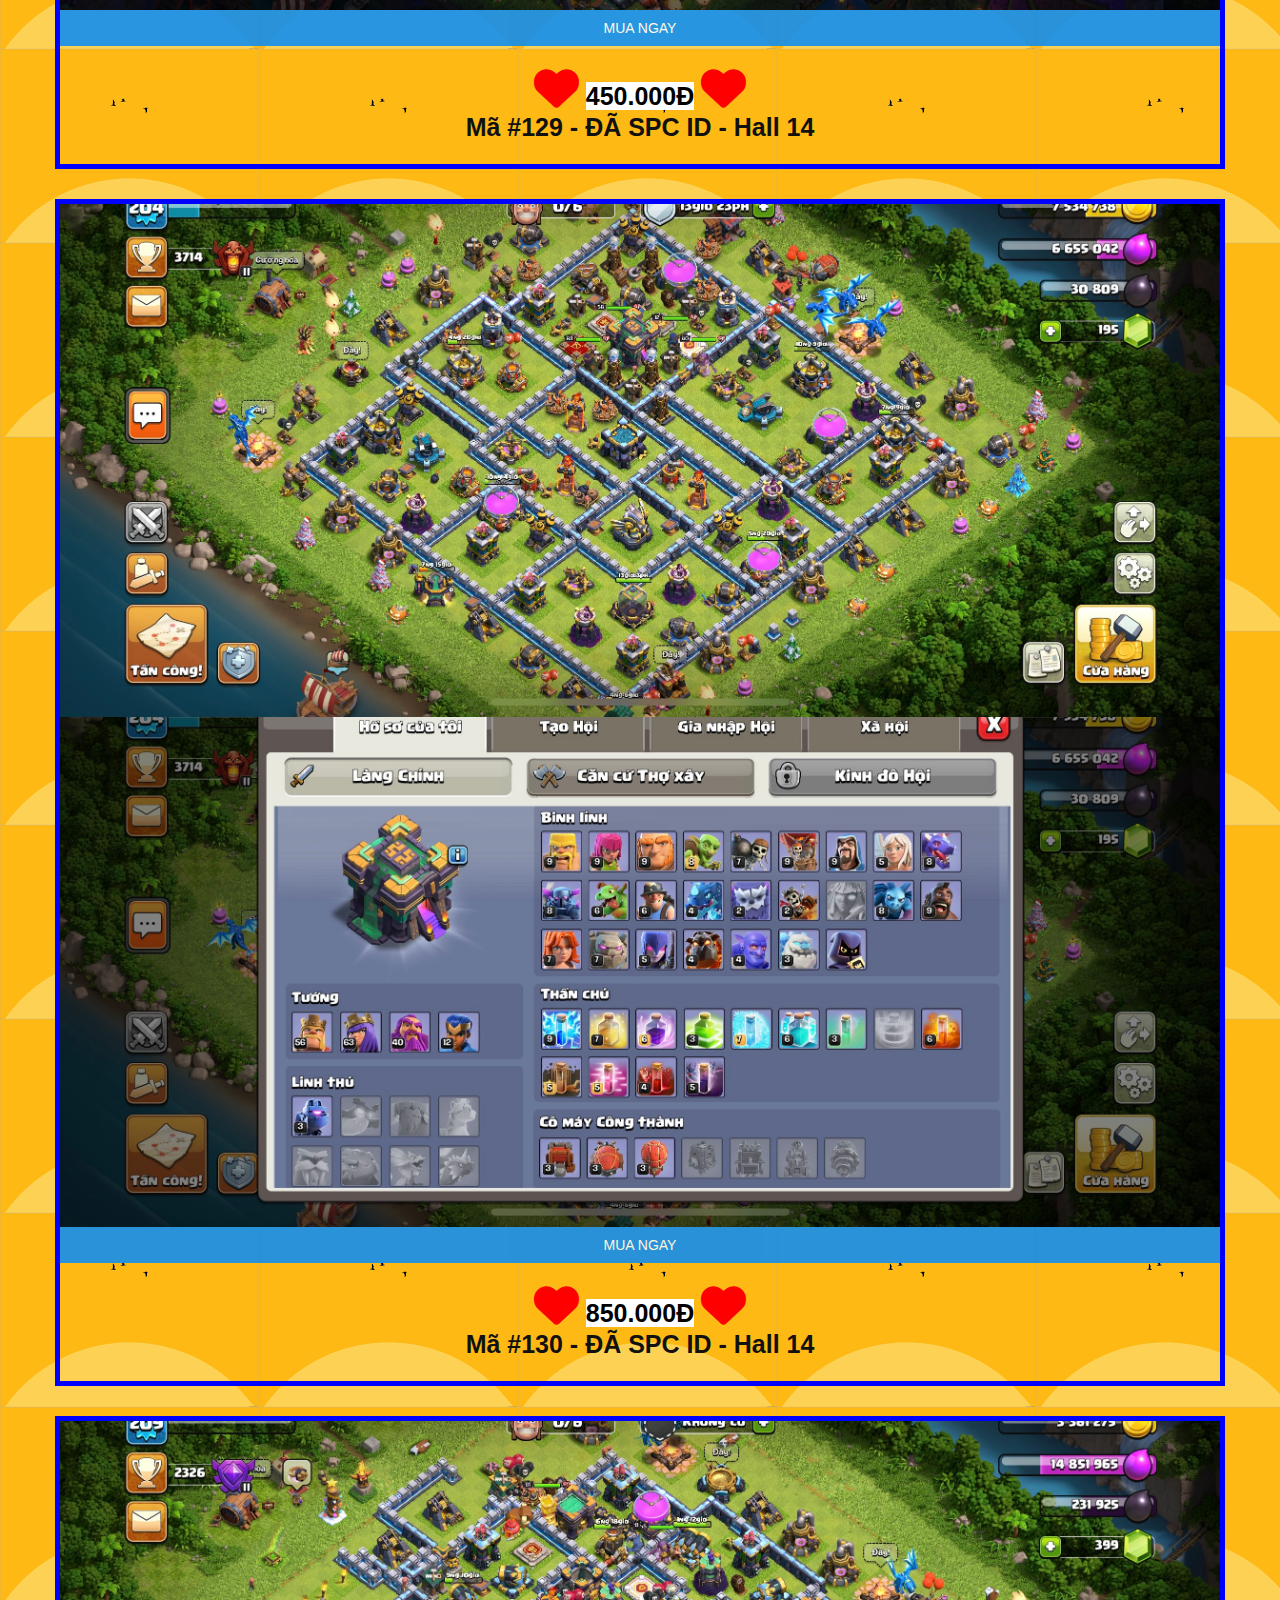
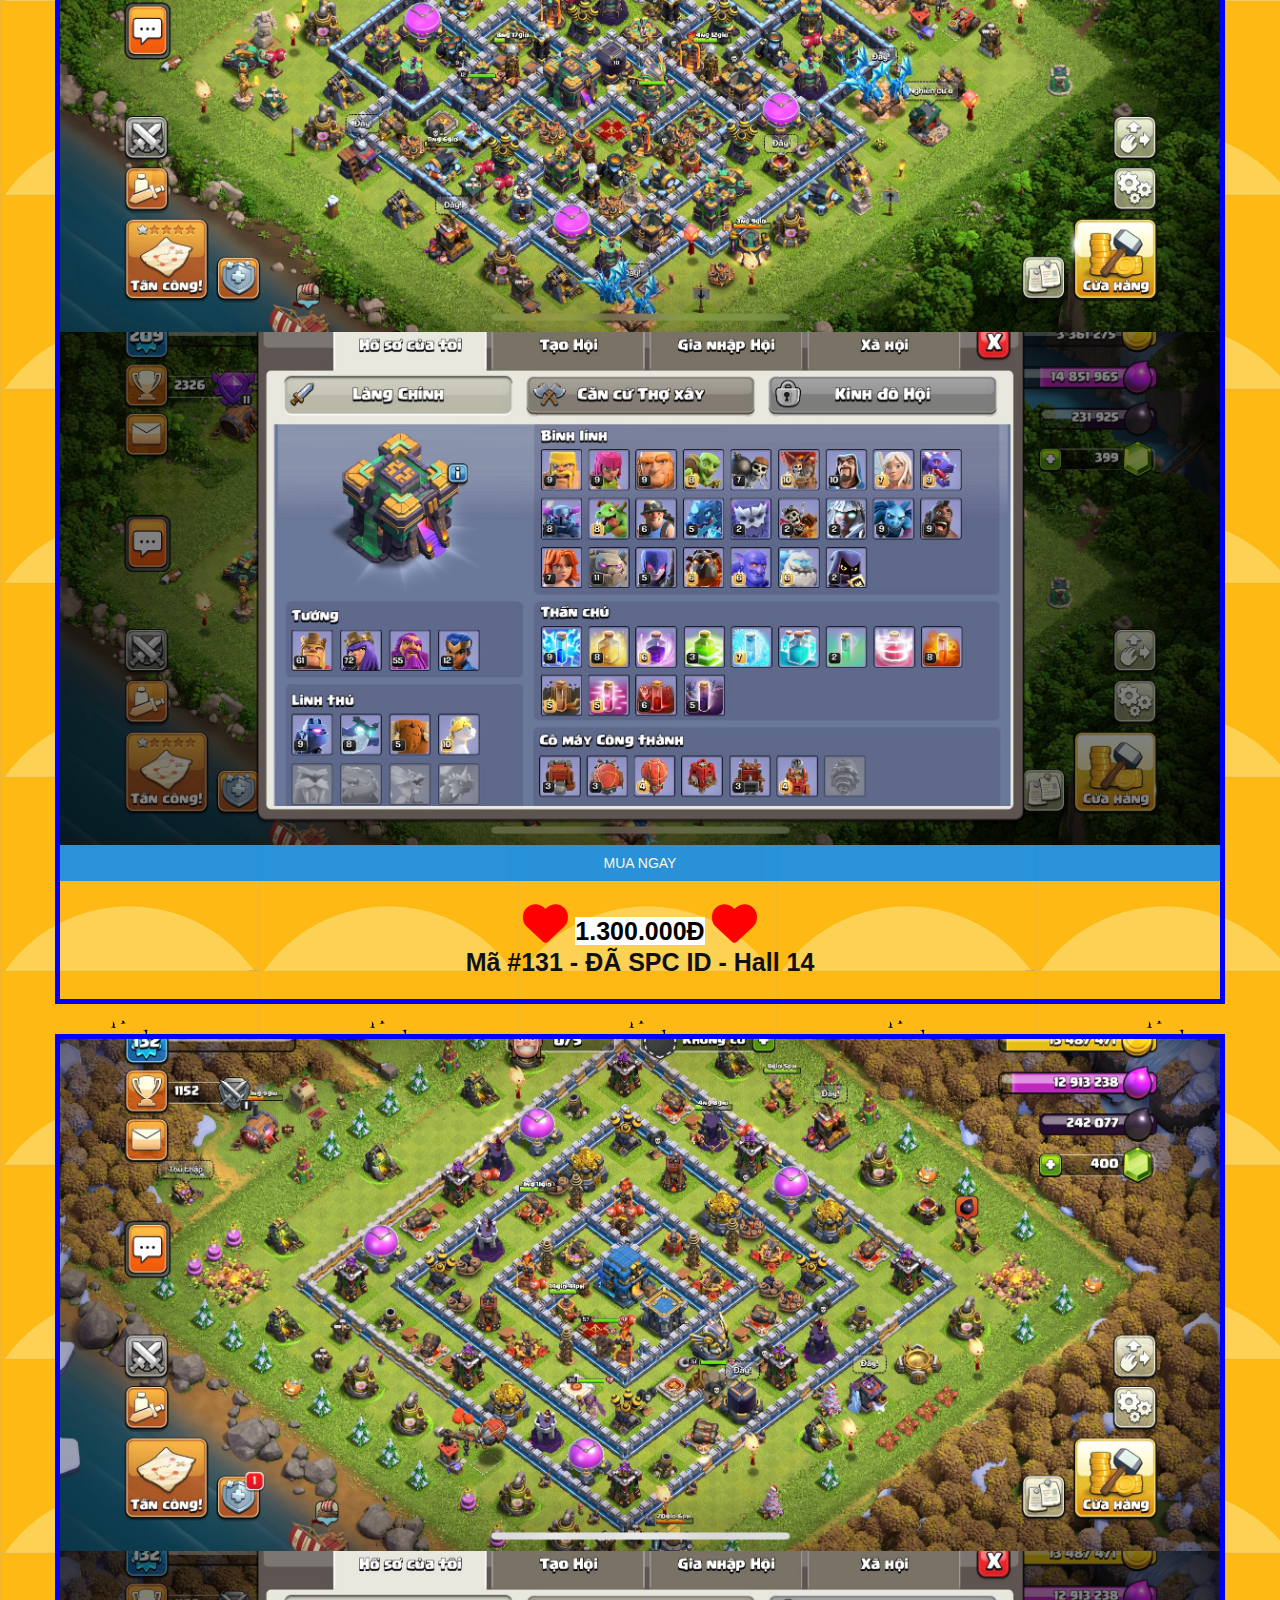
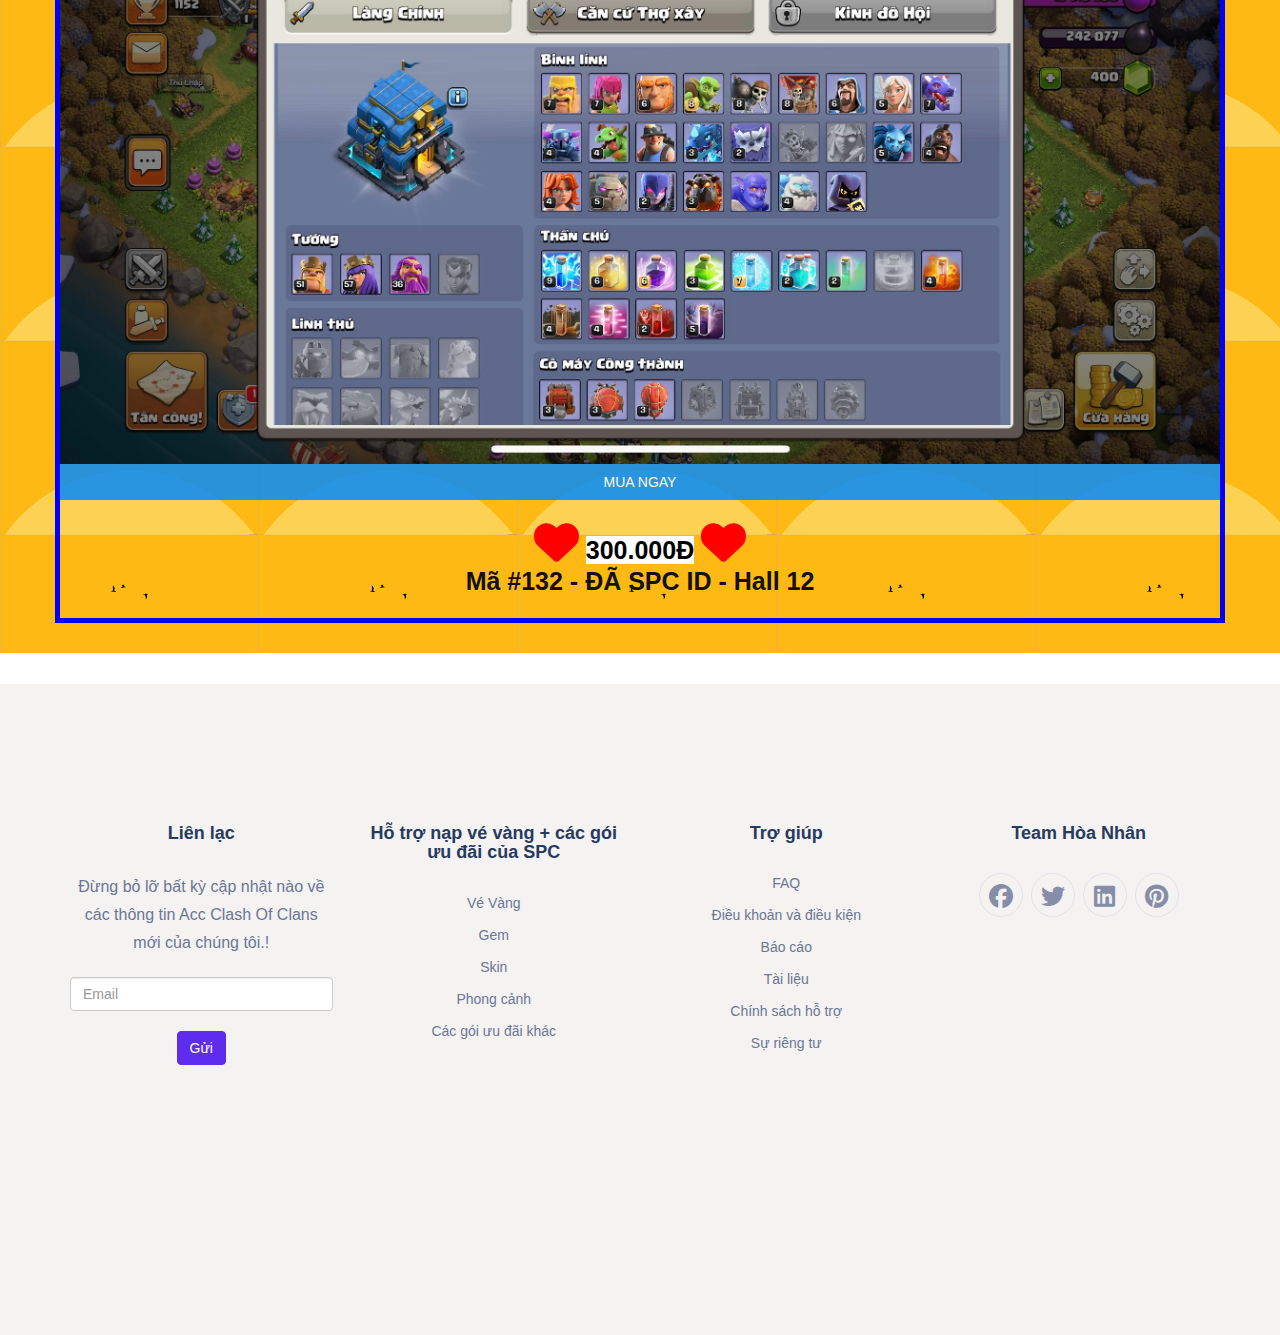
==== commit 82f71d9a: "Add files via upload" ====
--- a/index.html
+++ b/index.html
@@ -145,22 +145,6 @@
                         </div>
                     </div>
                 </li> 
-                <!-- Mã #123 -->
-                <li>
-                    <div class="product-item">
-                        <div class="product-top">
-                            <div class="slide-wrapper">
-                                <div class="slide"><img src="./images/ma123.jpg"></div>
-                                <div class="slide"><img src="./images/ma1231.jpg"></div>
-                            </div>
-                            <a href="https://zalo.me/0949073146" class="buy-now">mua ngay</a>
-                        </div>
-                        <div class="product-info">
-                            <a href="" class="product-cat"><i class="fa-solid fa-heart rung"></i> <b style="background-color: #fff;">350.000đ</b> <i class="fa-solid fa-heart rung"></i></a>
-                            <div class="product-price">Mã #123 - ĐÃ SPC ID - Hall 13</div>
-                        </div>
-                    </div>
-                </li> 
                 <!-- Mã #125 -->
                 <li>
                     <div class="product-item">
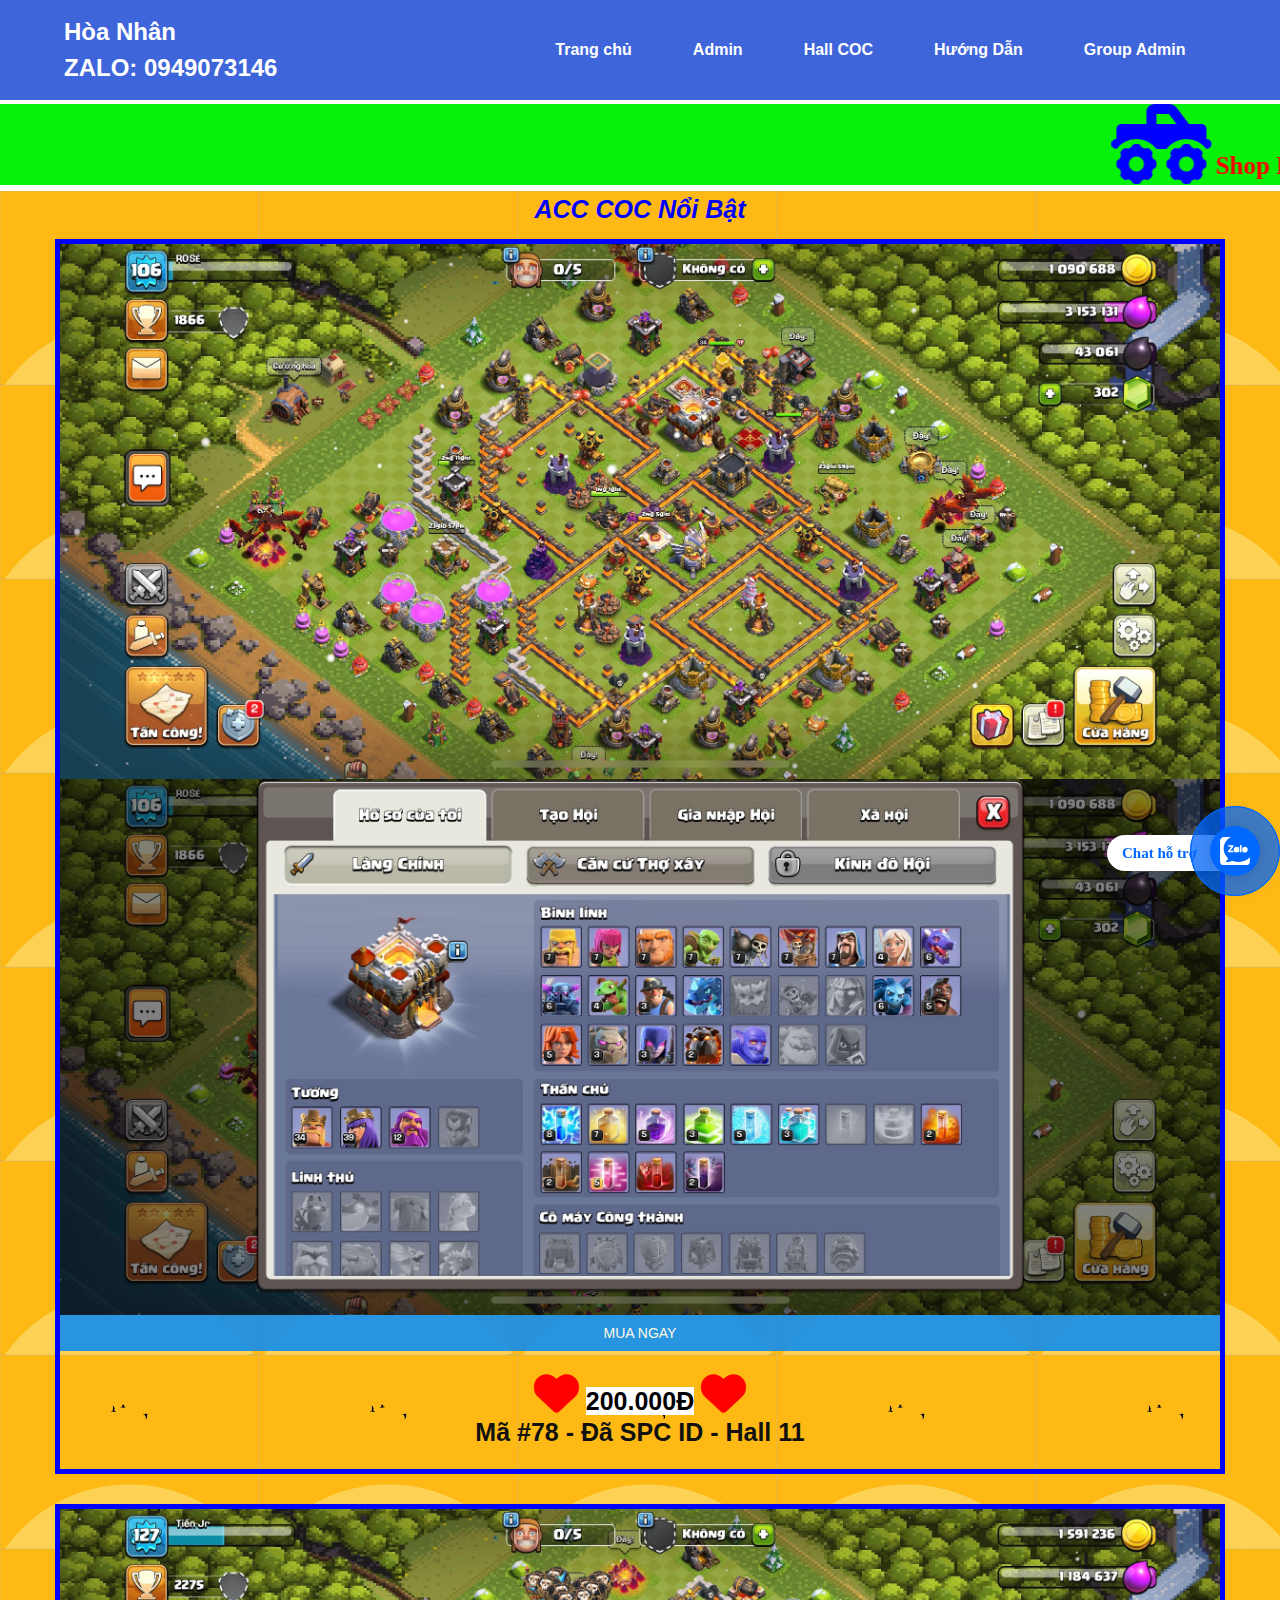
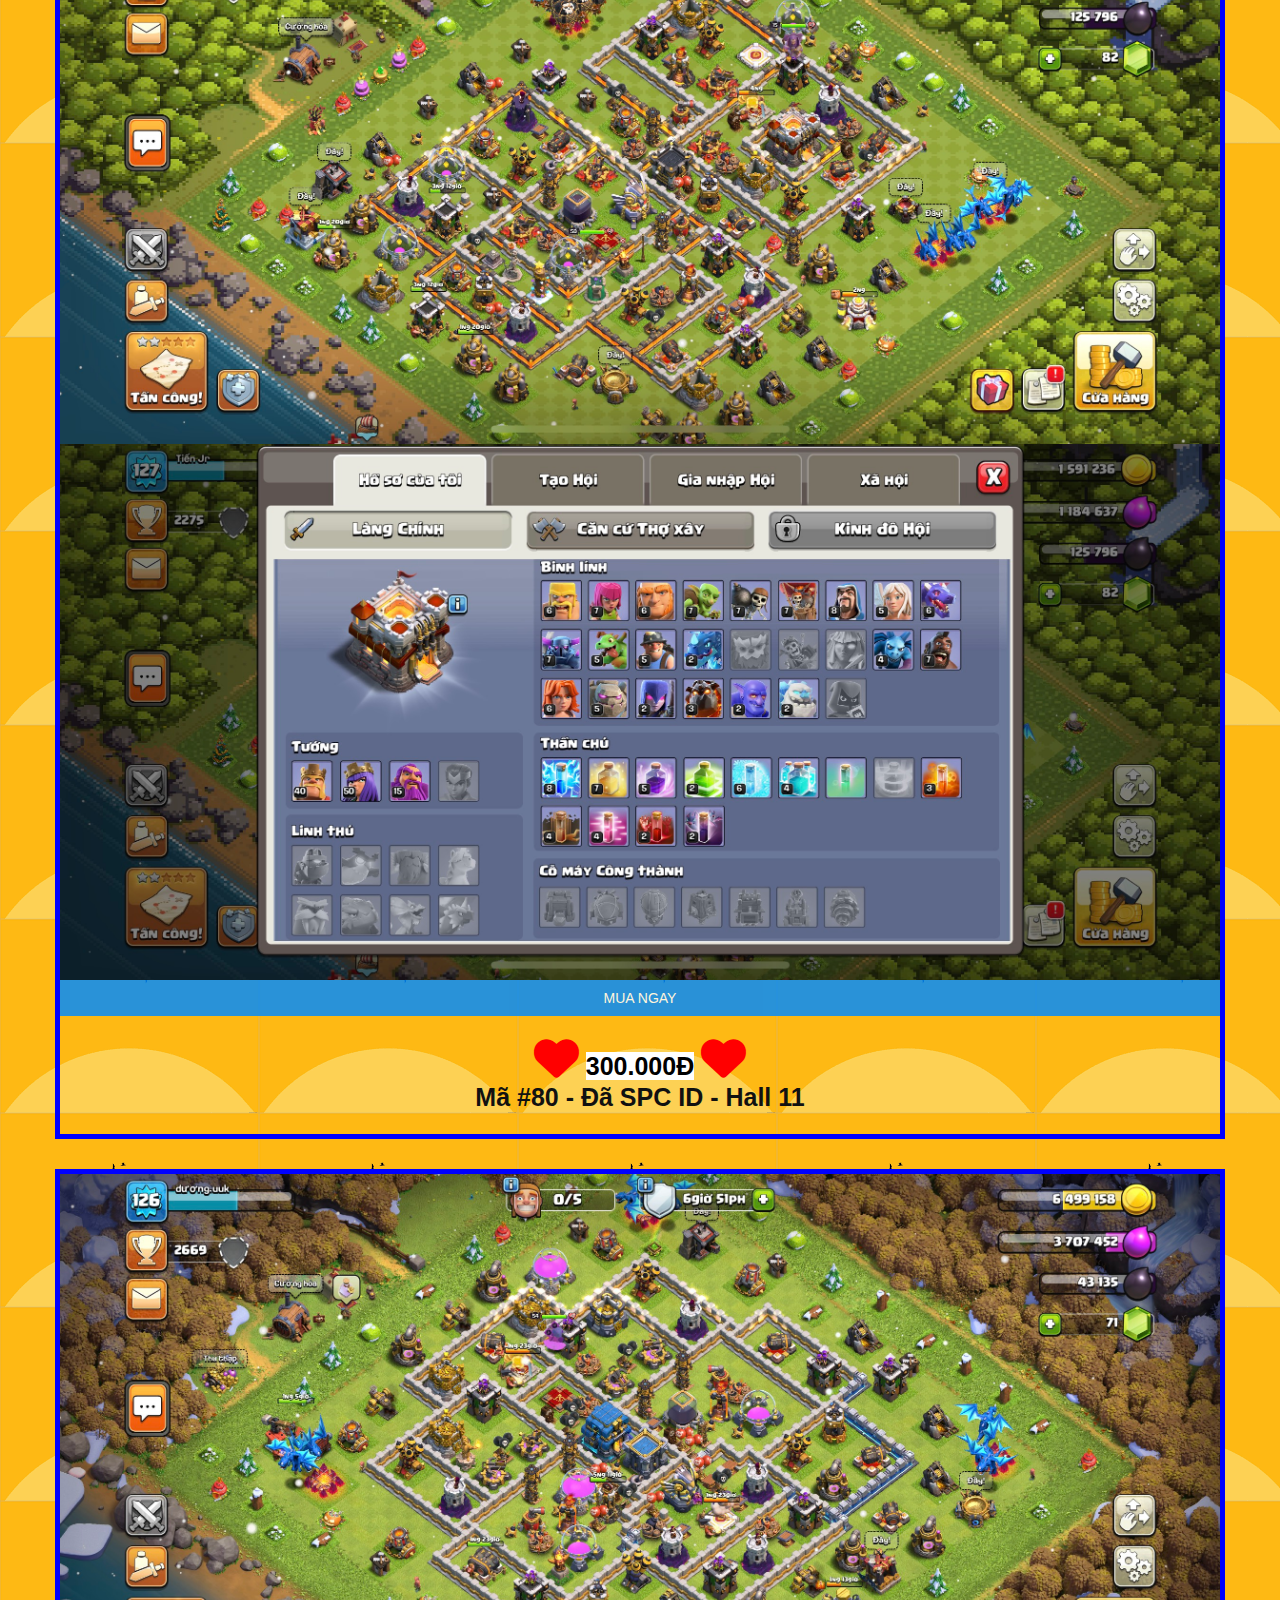
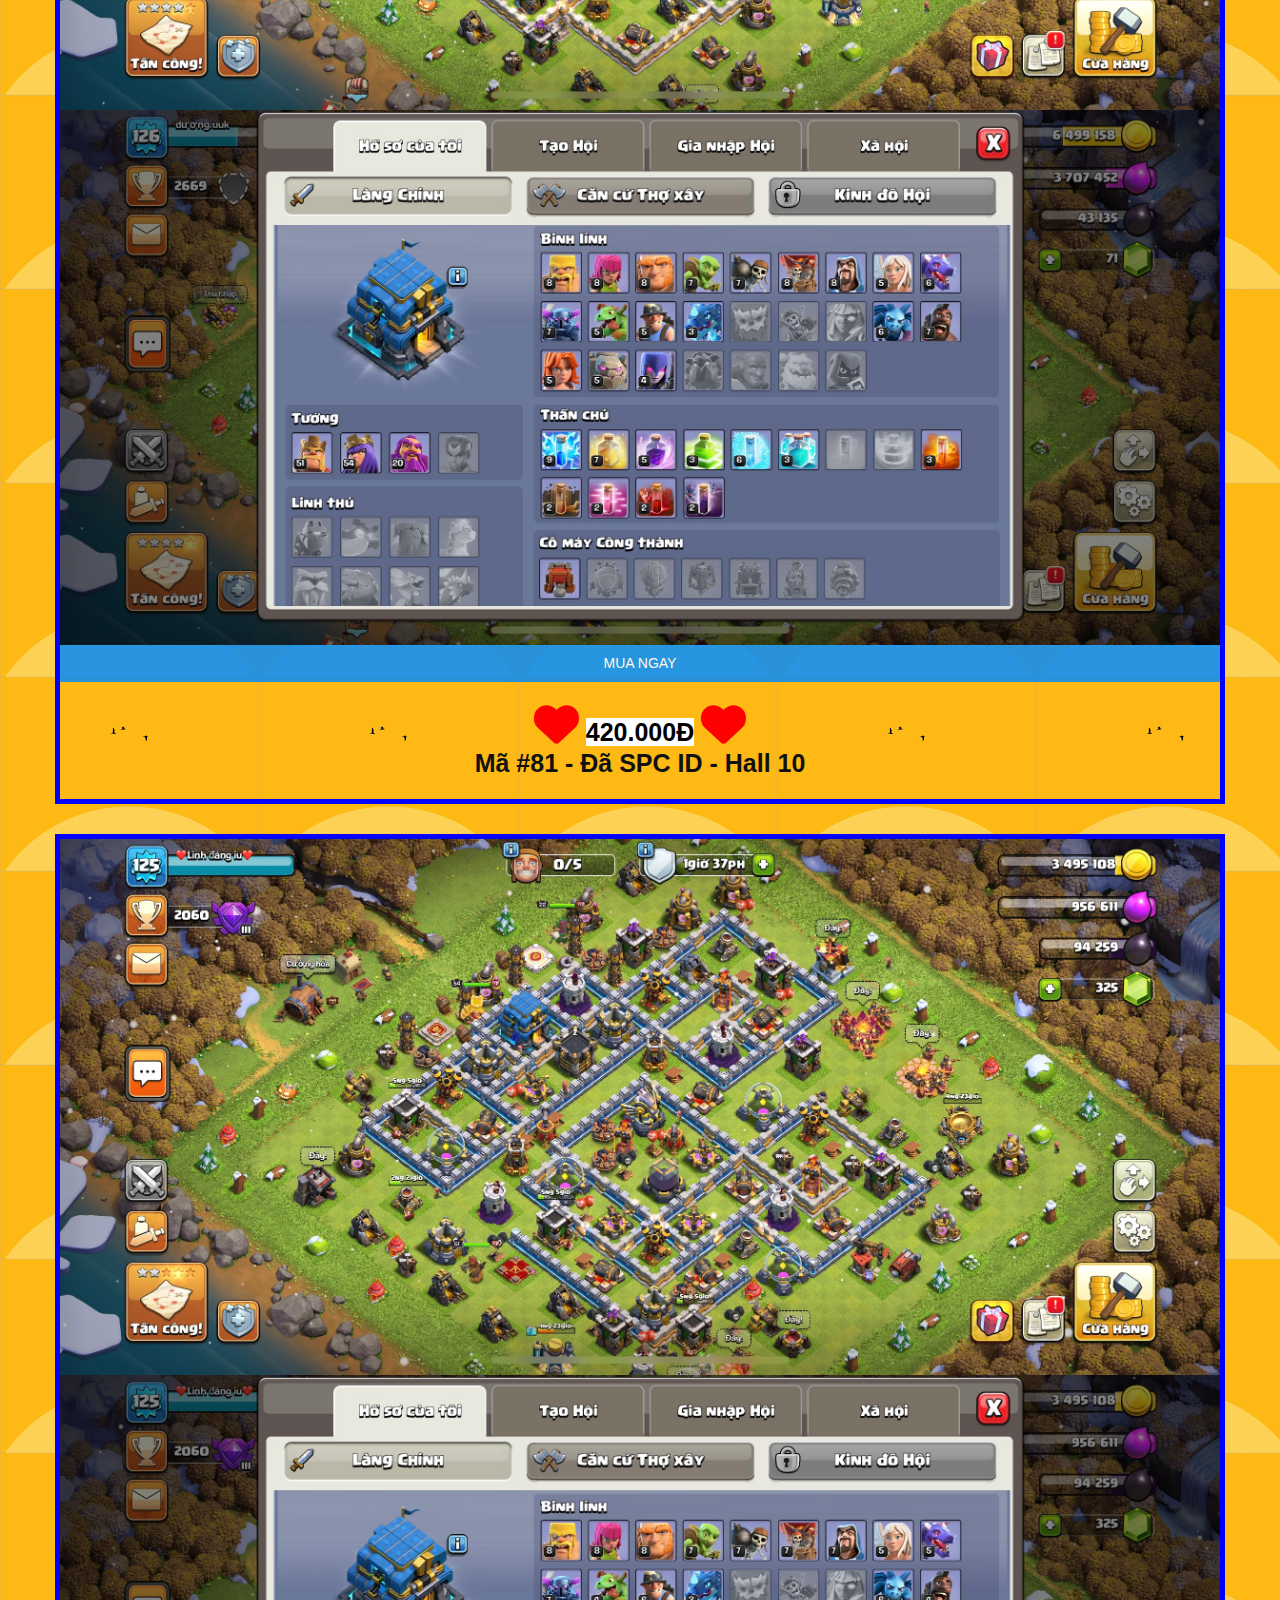
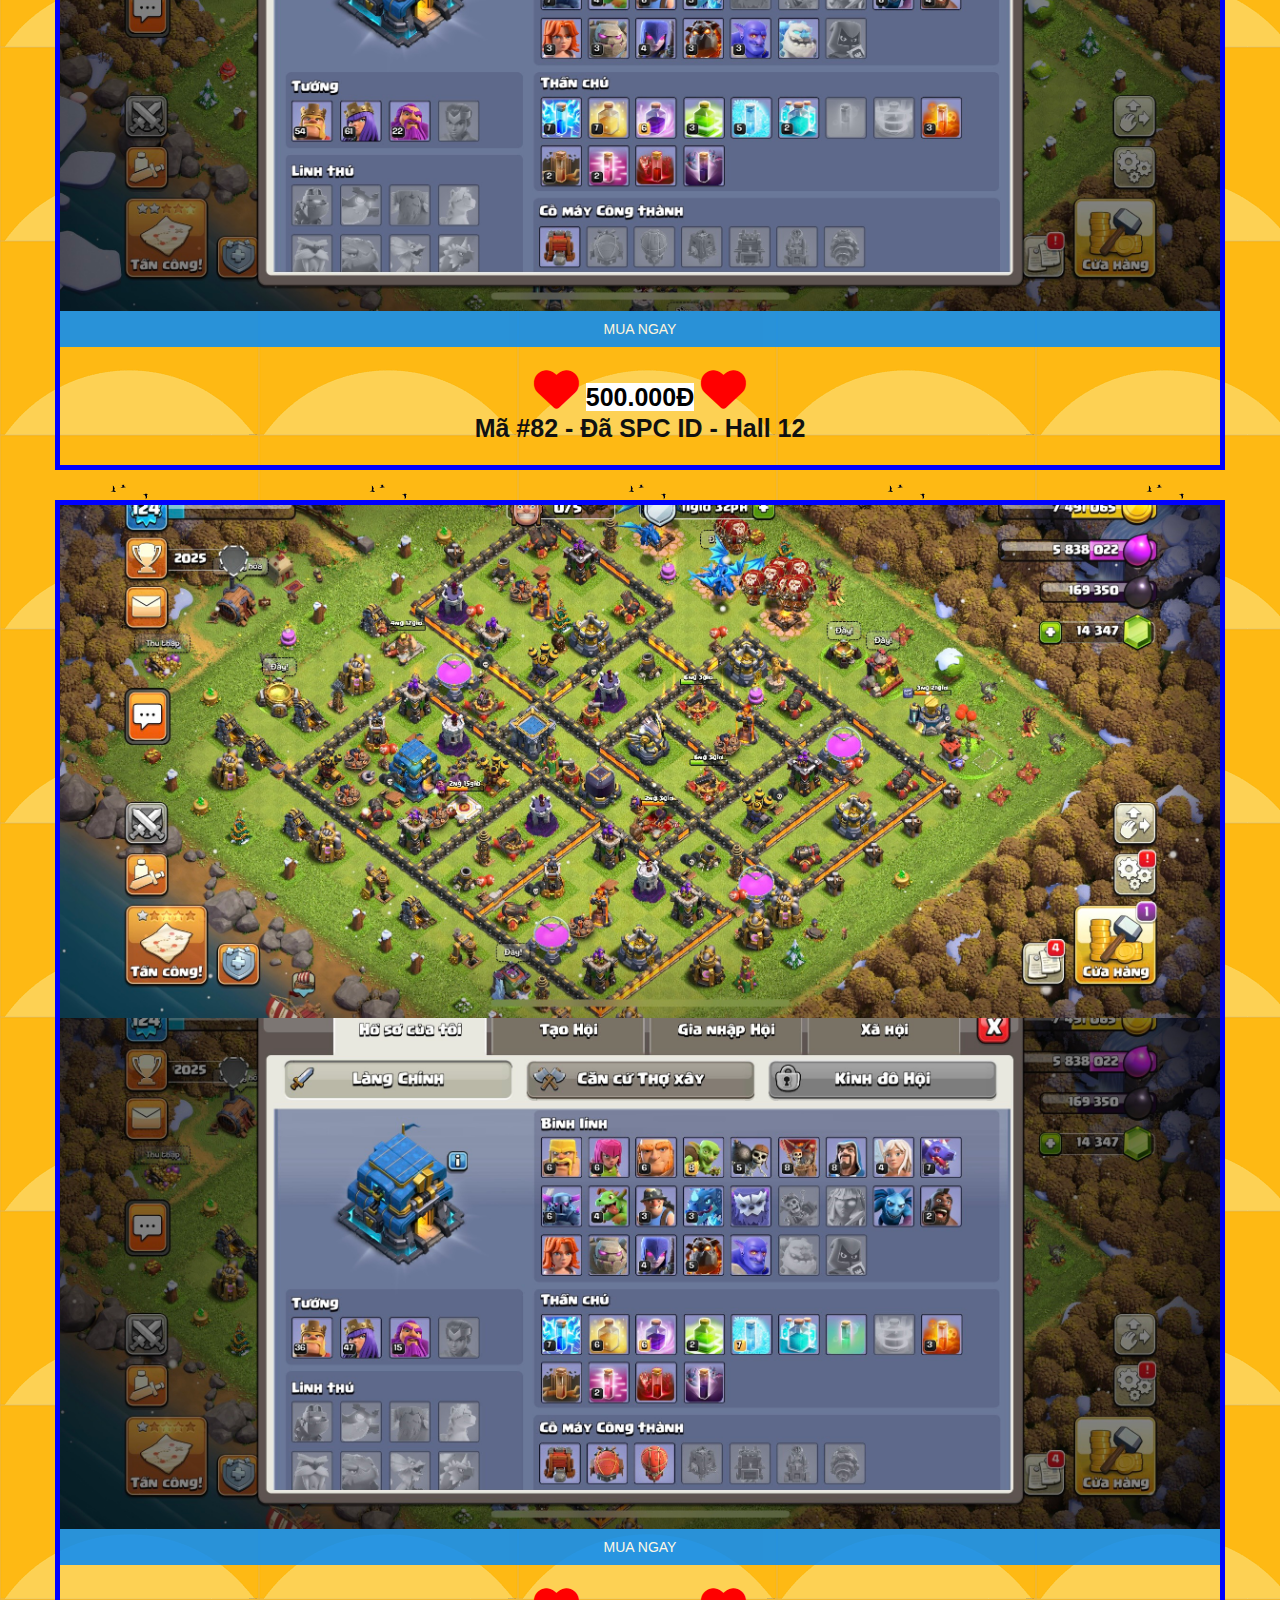
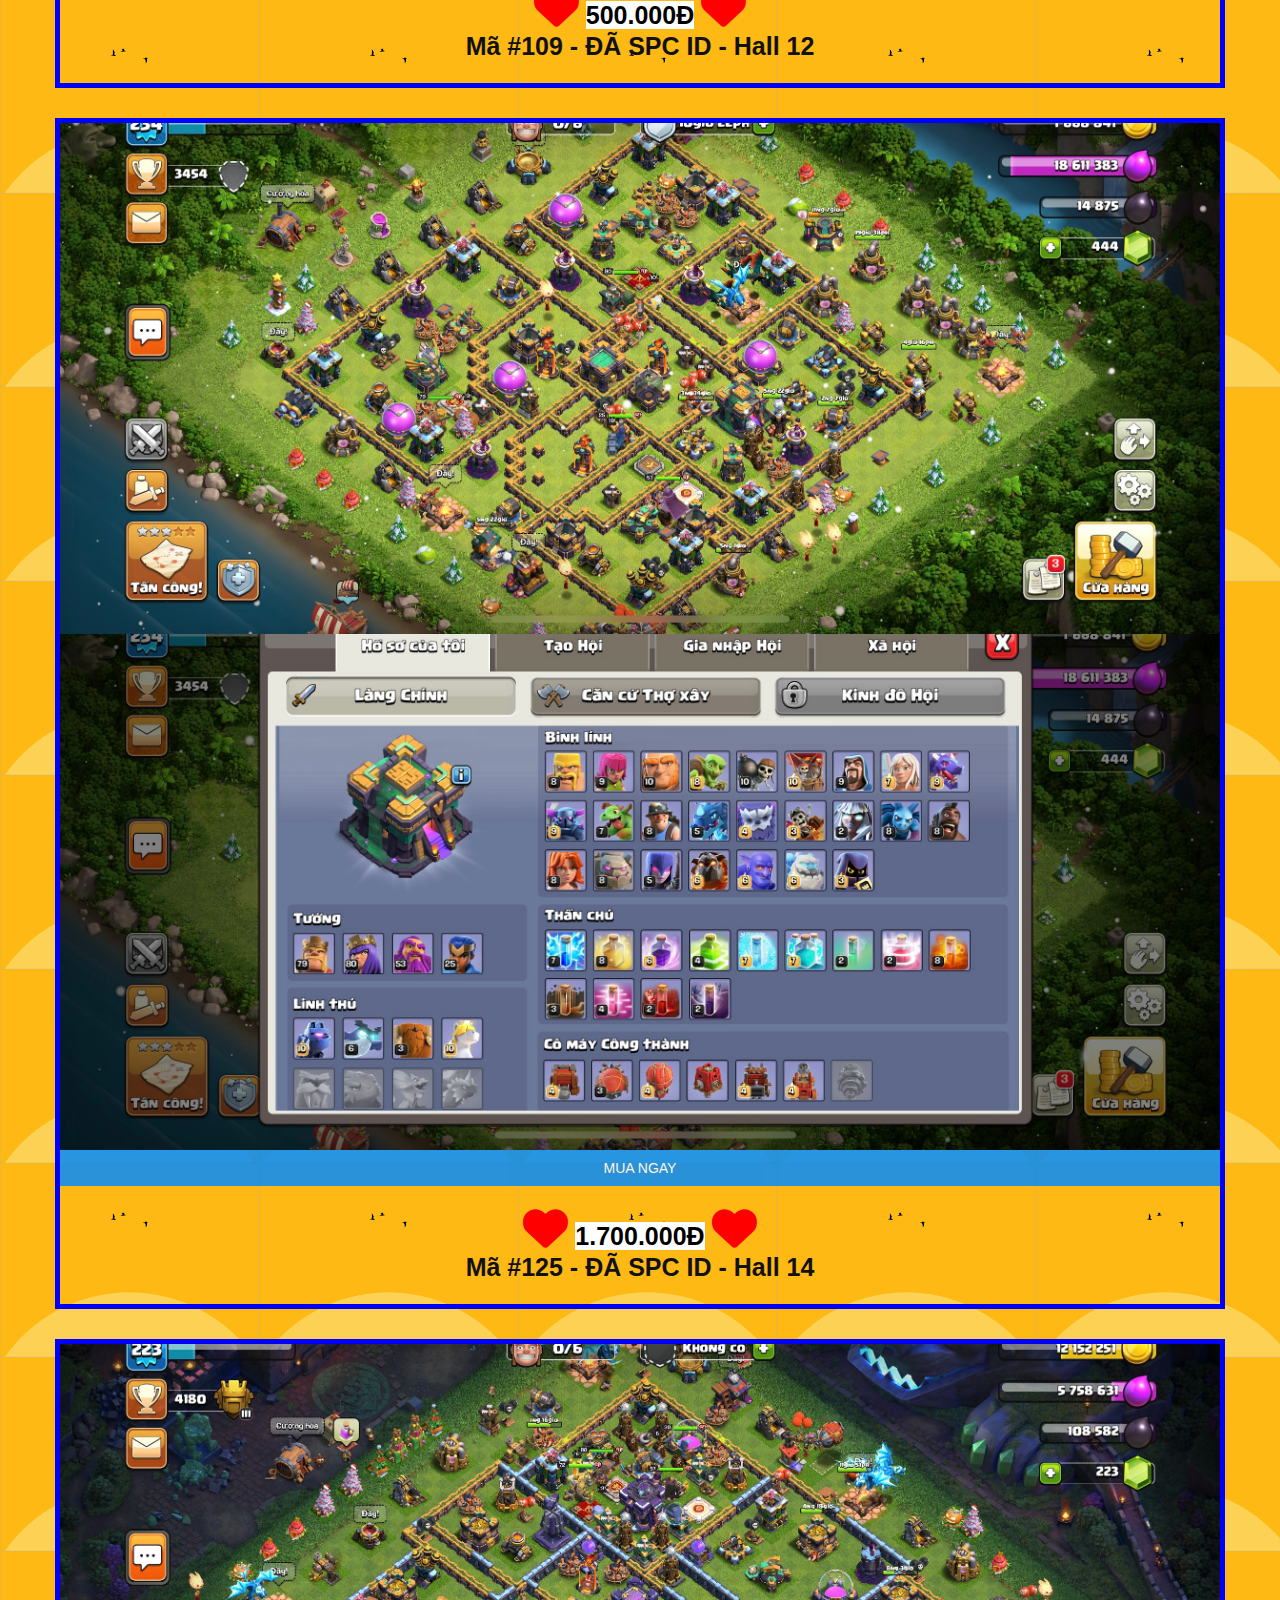
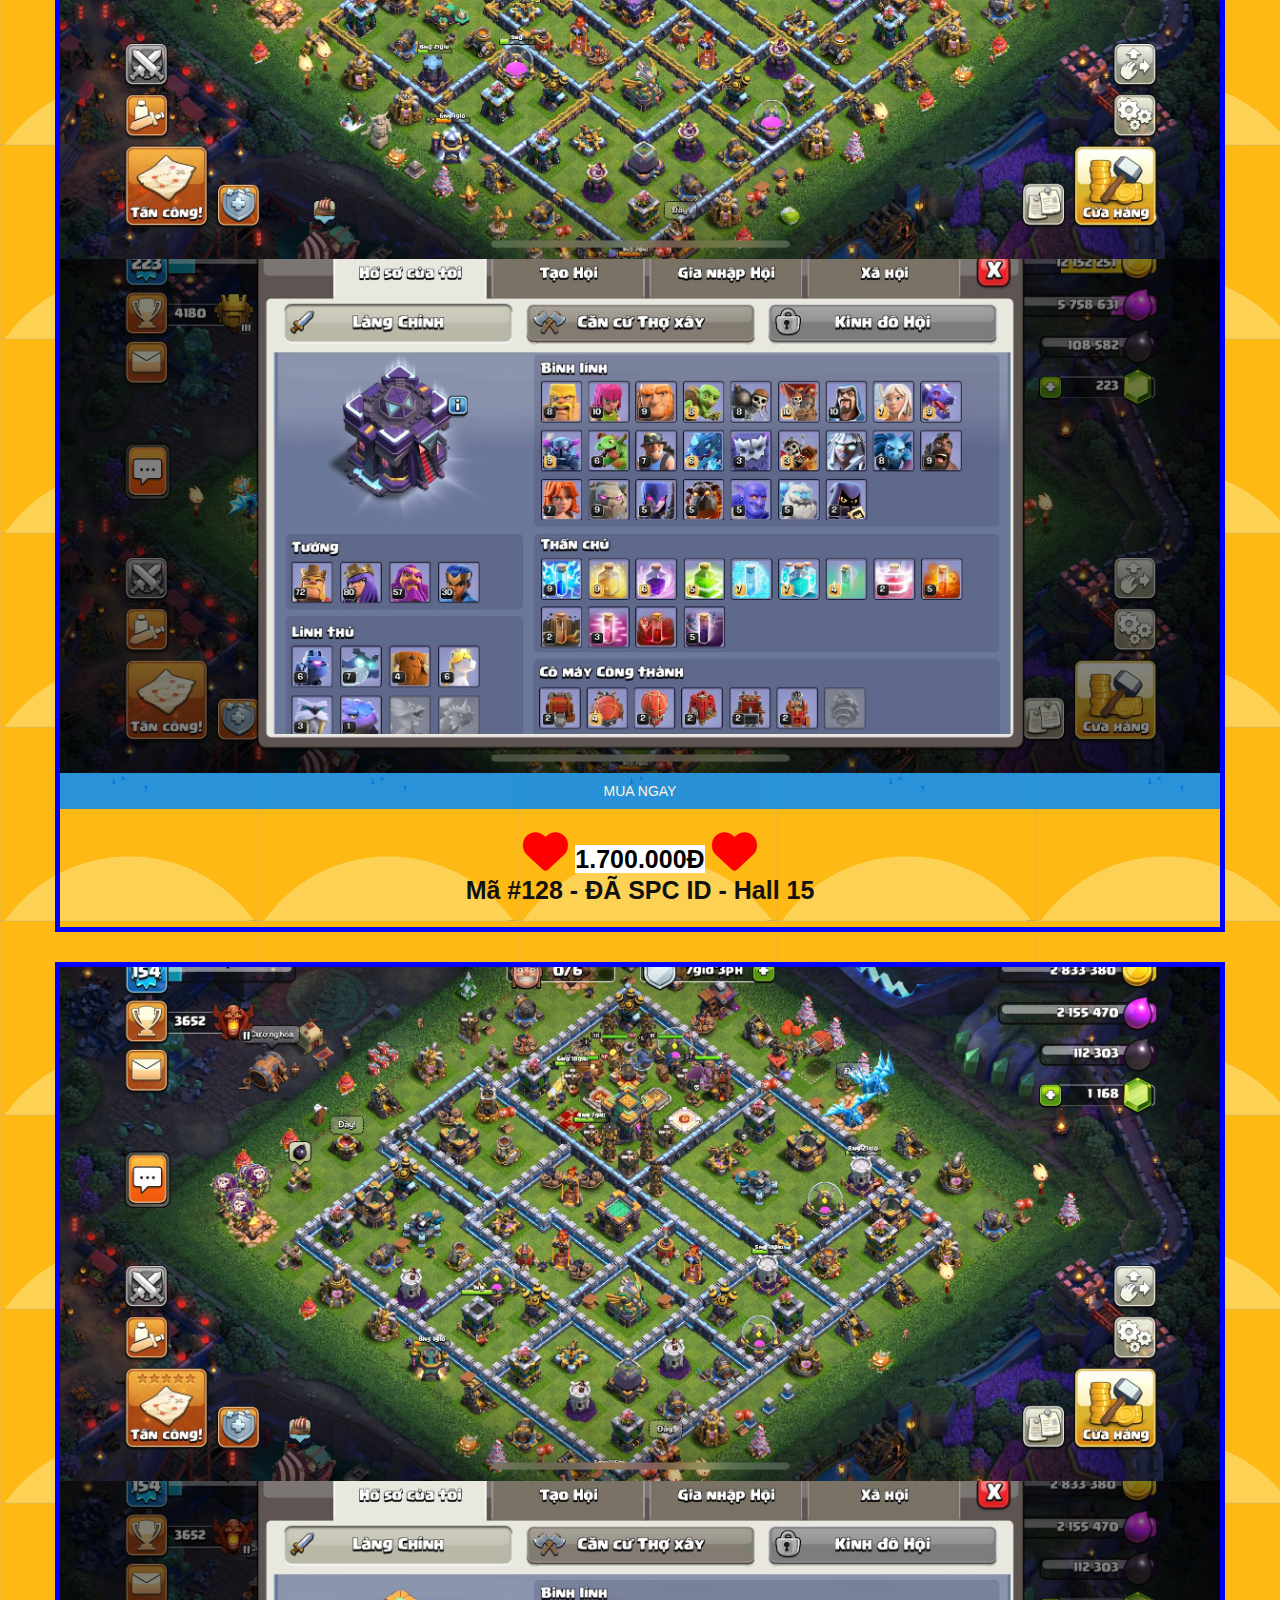
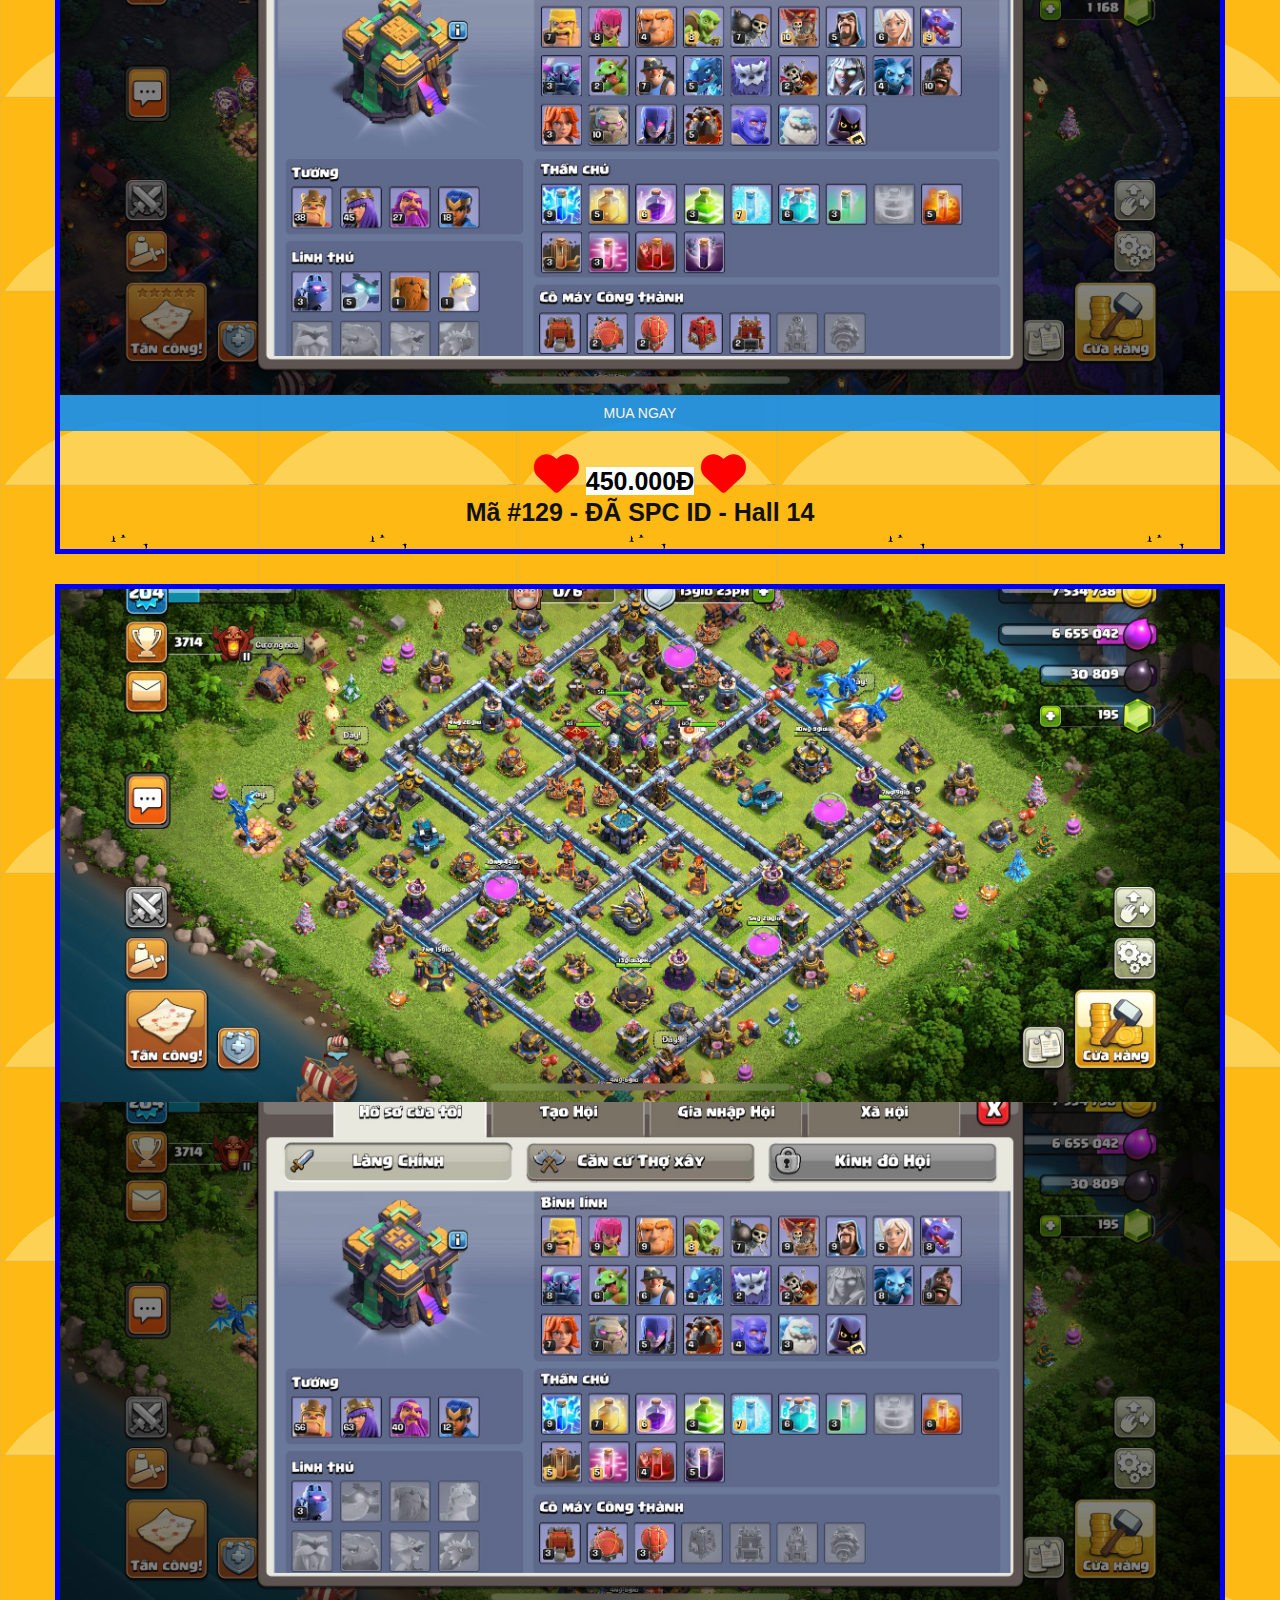
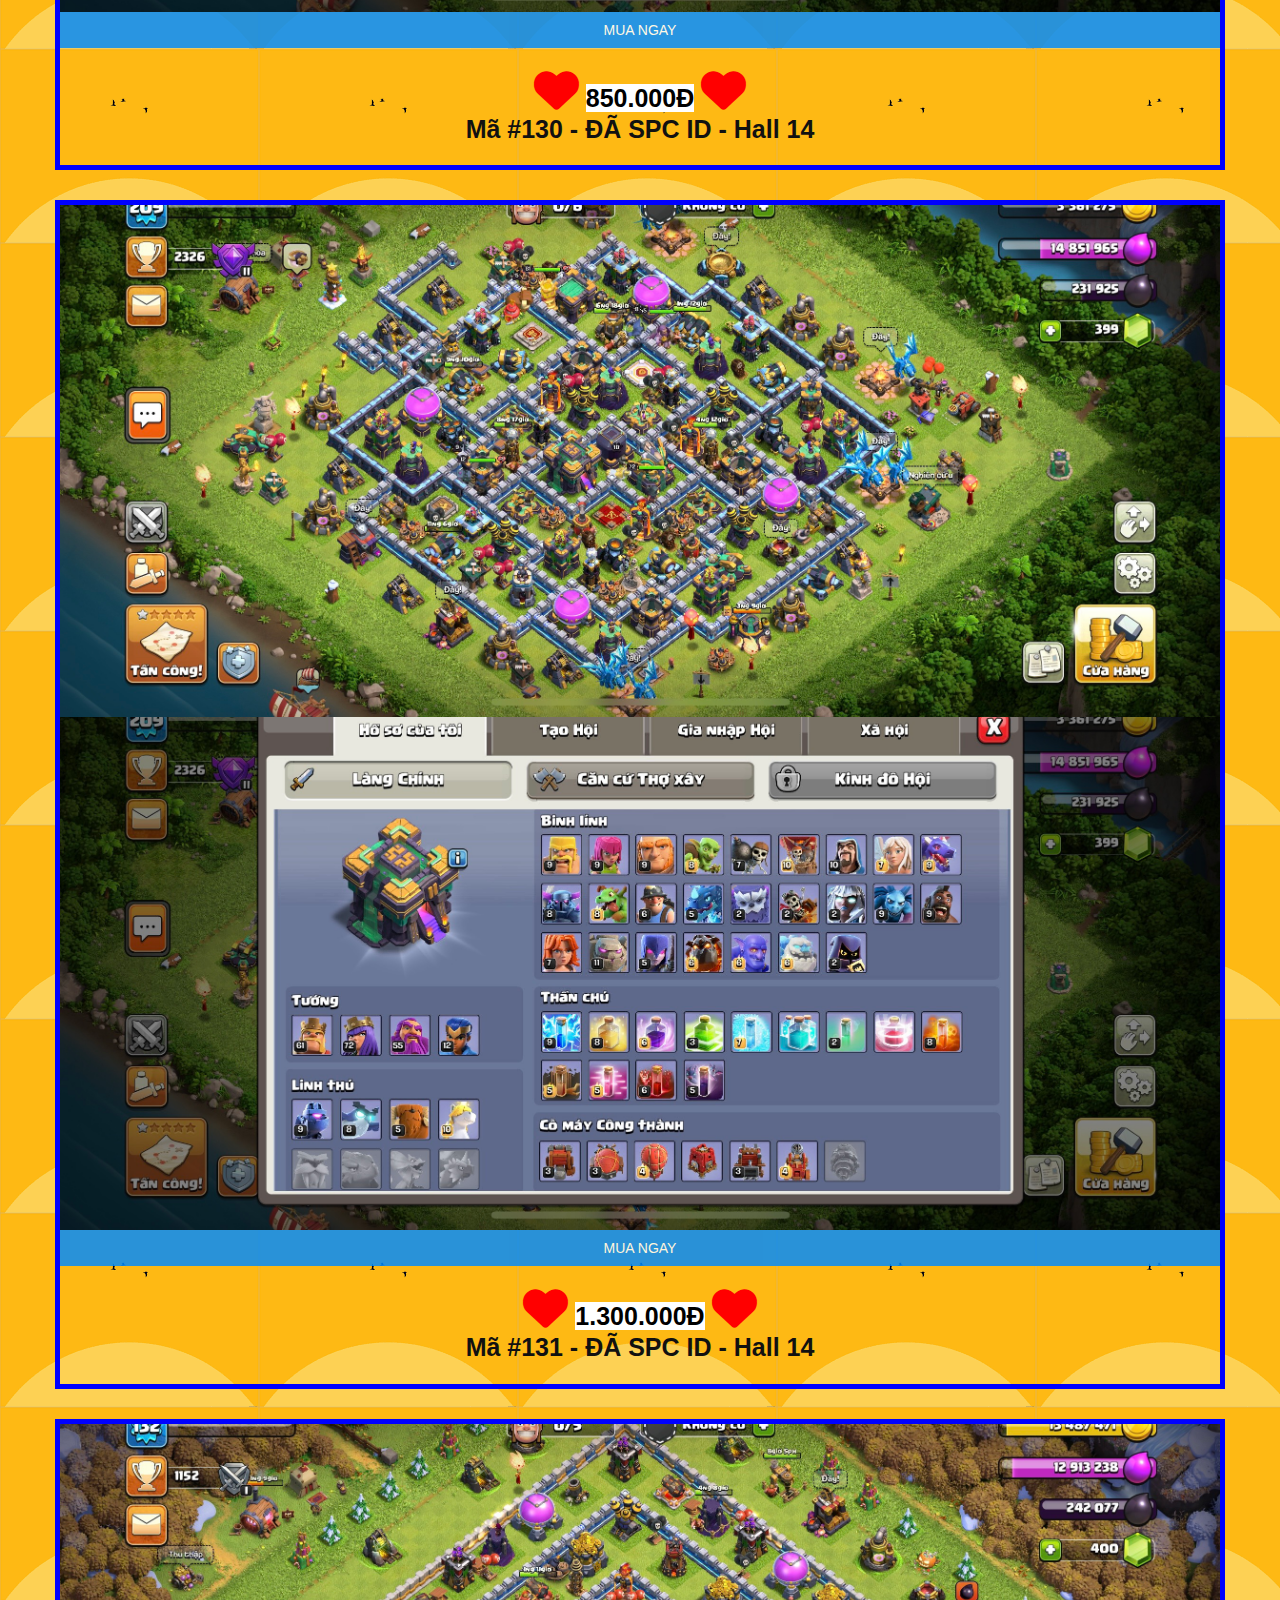
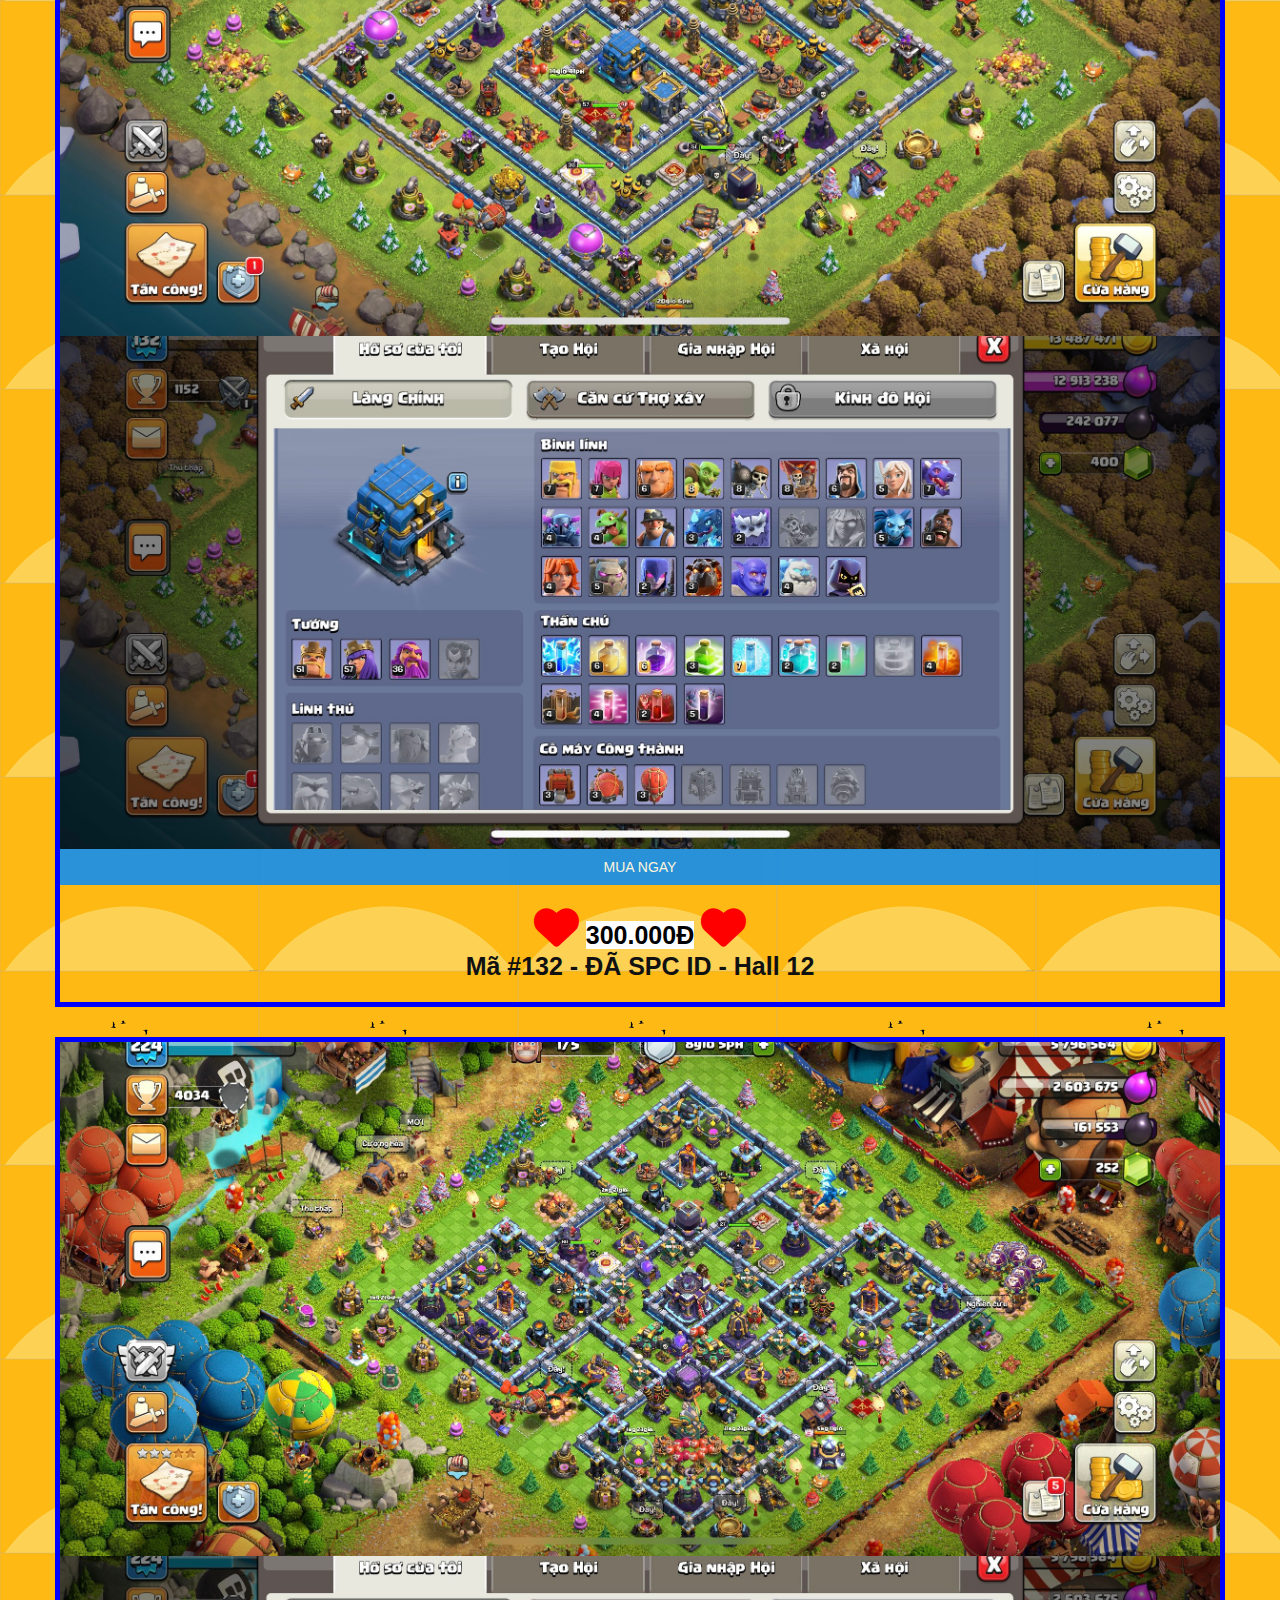
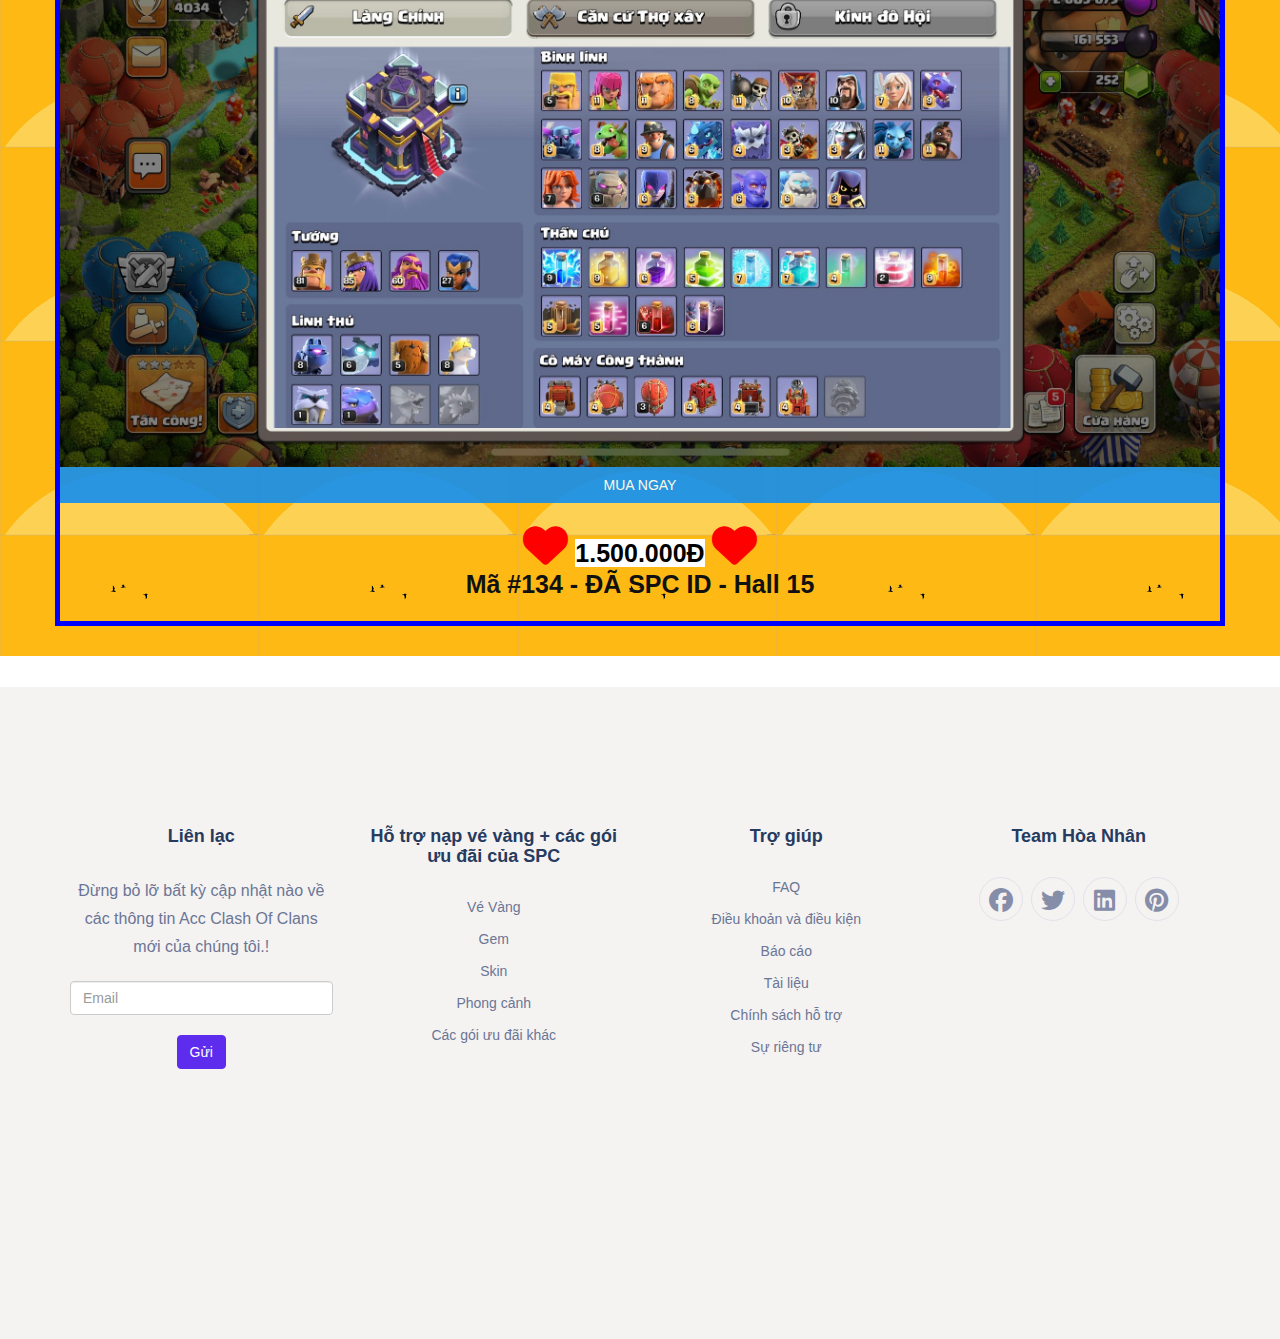
==== commit 436ac41c: "Add files via upload" ====
--- a/index.html
+++ b/index.html
@@ -156,24 +156,8 @@
                             <a href="https://zalo.me/0949073146" class="buy-now">mua ngay</a>
                         </div>
                         <div class="product-info">
-                            <a href="" class="product-cat"><i class="fa-solid fa-heart rung"></i> <b style="background-color: #fff;">1.900.000đ</b> <i class="fa-solid fa-heart rung"></i></a>
+                            <a href="" class="product-cat"><i class="fa-solid fa-heart rung"></i> <b style="background-color: #fff;">1.700.000đ</b> <i class="fa-solid fa-heart rung"></i></a>
                             <div class="product-price">Mã #125 - ĐÃ SPC ID - Hall 14</div>
-                        </div>
-                    </div>
-                </li> 
-                <!-- Mã #127 -->
-                <li>
-                    <div class="product-item">
-                        <div class="product-top">
-                            <div class="slide-wrapper">
-                                <div class="slide"><img src="./images/ma127.jpg"></div>
-                                <div class="slide"><img src="./images/ma1271.jpg"></div>
-                            </div>
-                            <a href="https://zalo.me/0949073146" class="buy-now">mua ngay</a>
-                        </div>
-                        <div class="product-info">
-                            <a href="" class="product-cat"><i class="fa-solid fa-heart rung"></i> <b style="background-color: #fff;">3.500.000đ</b> <i class="fa-solid fa-heart rung"></i></a>
-                            <div class="product-price">Mã #127 - ĐÃ SPC ID - Hall 14</div>
                         </div>
                     </div>
                 </li>  
@@ -254,6 +238,22 @@
                         <div class="product-info">
                             <a href="" class="product-cat"><i class="fa-solid fa-heart rung"></i> <b style="background-color: #fff;">300.000đ</b> <i class="fa-solid fa-heart rung"></i></a>
                             <div class="product-price">Mã #132 - ĐÃ SPC ID - Hall 12</div>
+                        </div>
+                    </div>
+                </li>    
+                <!-- Mã #134 -->
+                <li>
+                    <div class="product-item">
+                        <div class="product-top">
+                            <div class="slide-wrapper">
+                                <div class="slide"><img src="./images/ma134.jpg"></div>
+                                <div class="slide"><img src="./images/ma1341.jpg"></div>
+                            </div>
+                            <a href="https://zalo.me/0949073146" class="buy-now">mua ngay</a>
+                        </div>
+                        <div class="product-info">
+                            <a href="" class="product-cat"><i class="fa-solid fa-heart rung"></i> <b style="background-color: #fff;">1.500.000đ</b> <i class="fa-solid fa-heart rung"></i></a>
+                            <div class="product-price">Mã #134 - ĐÃ SPC ID - Hall 15</div>
                         </div>
                     </div>
                 </li>     
